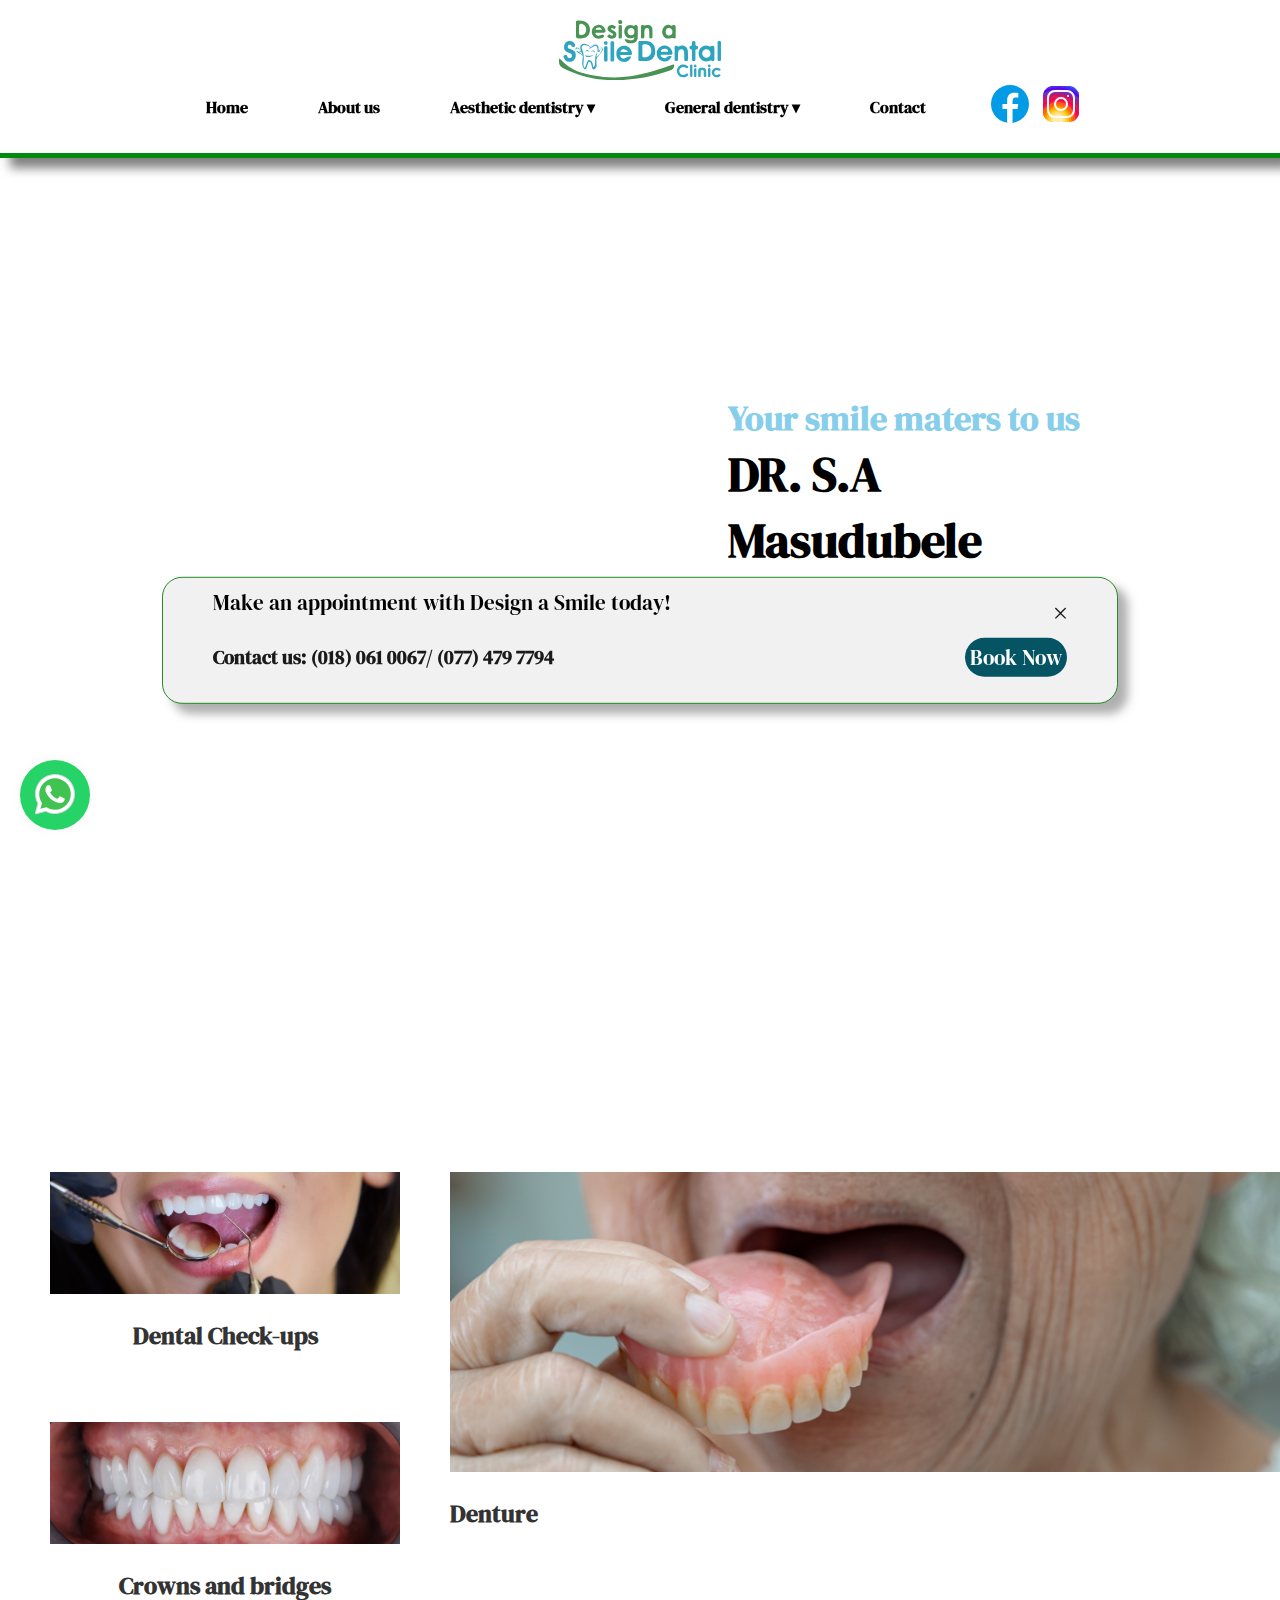
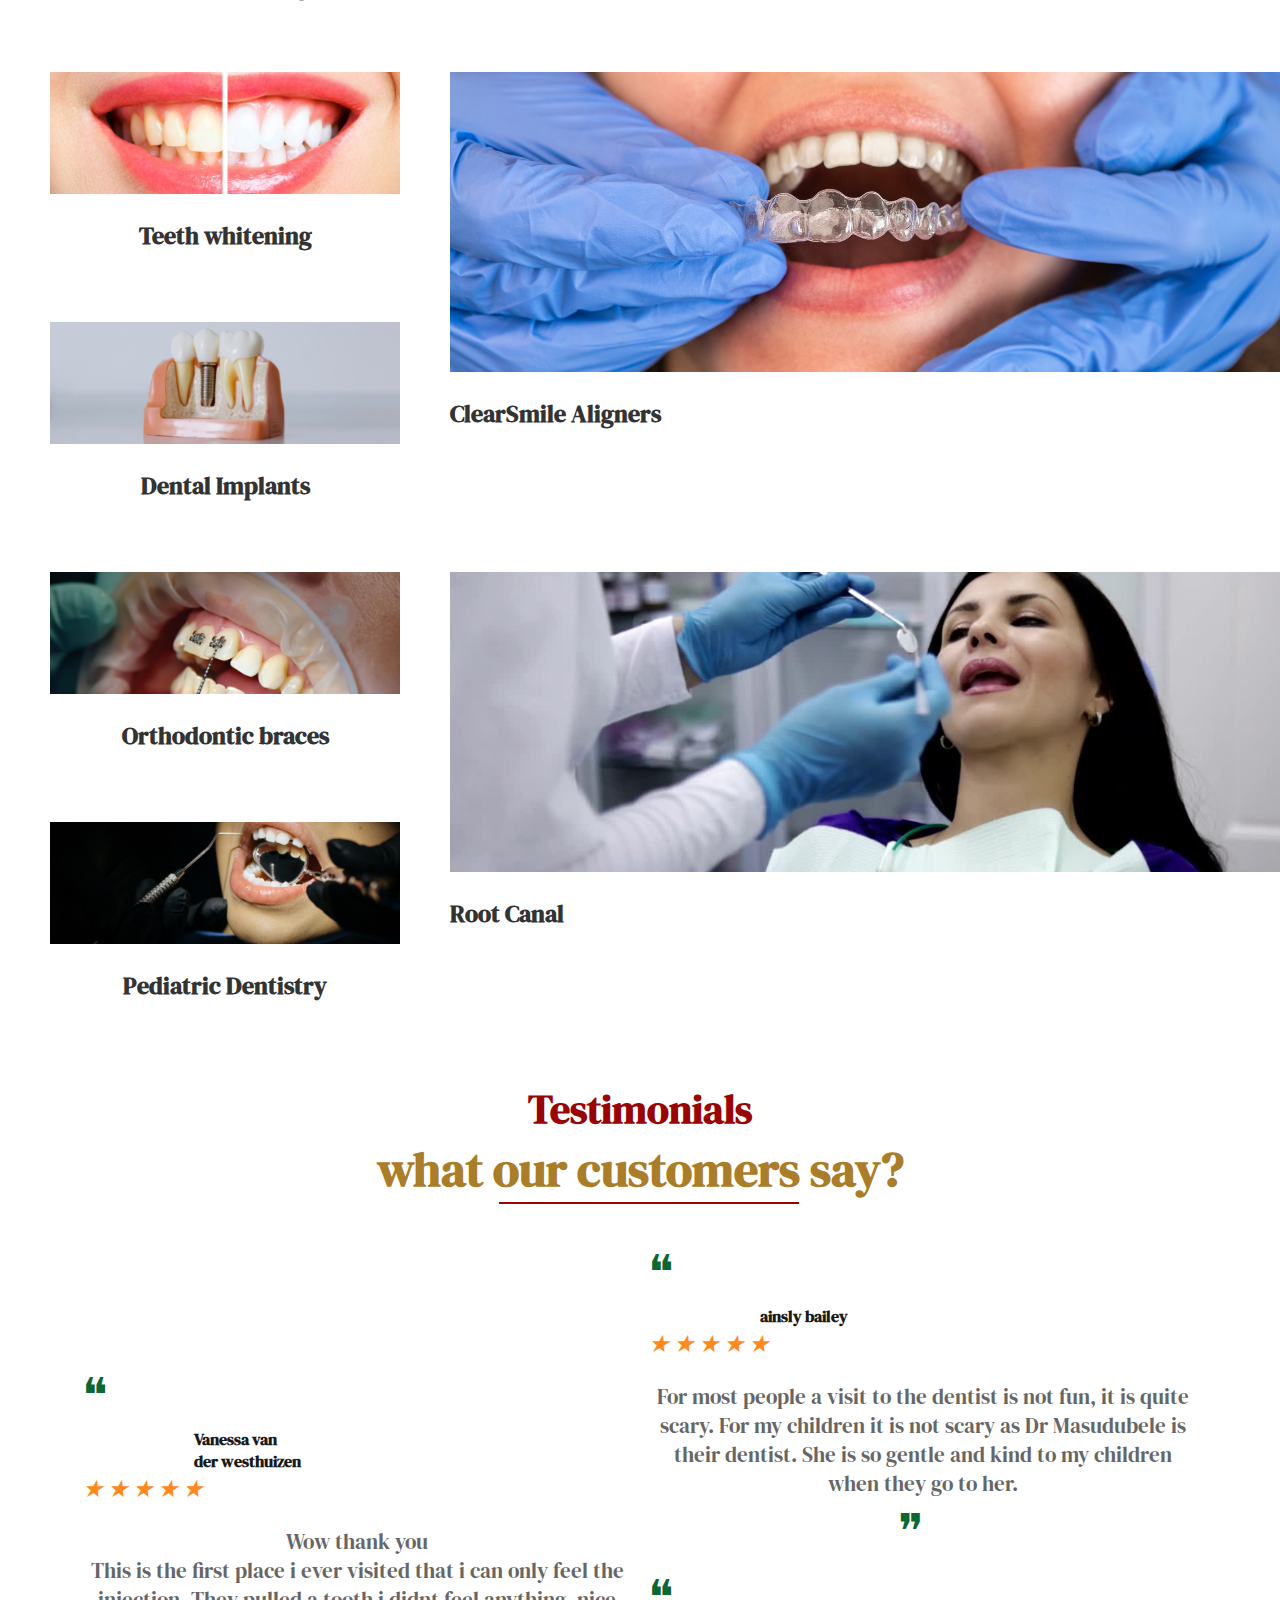
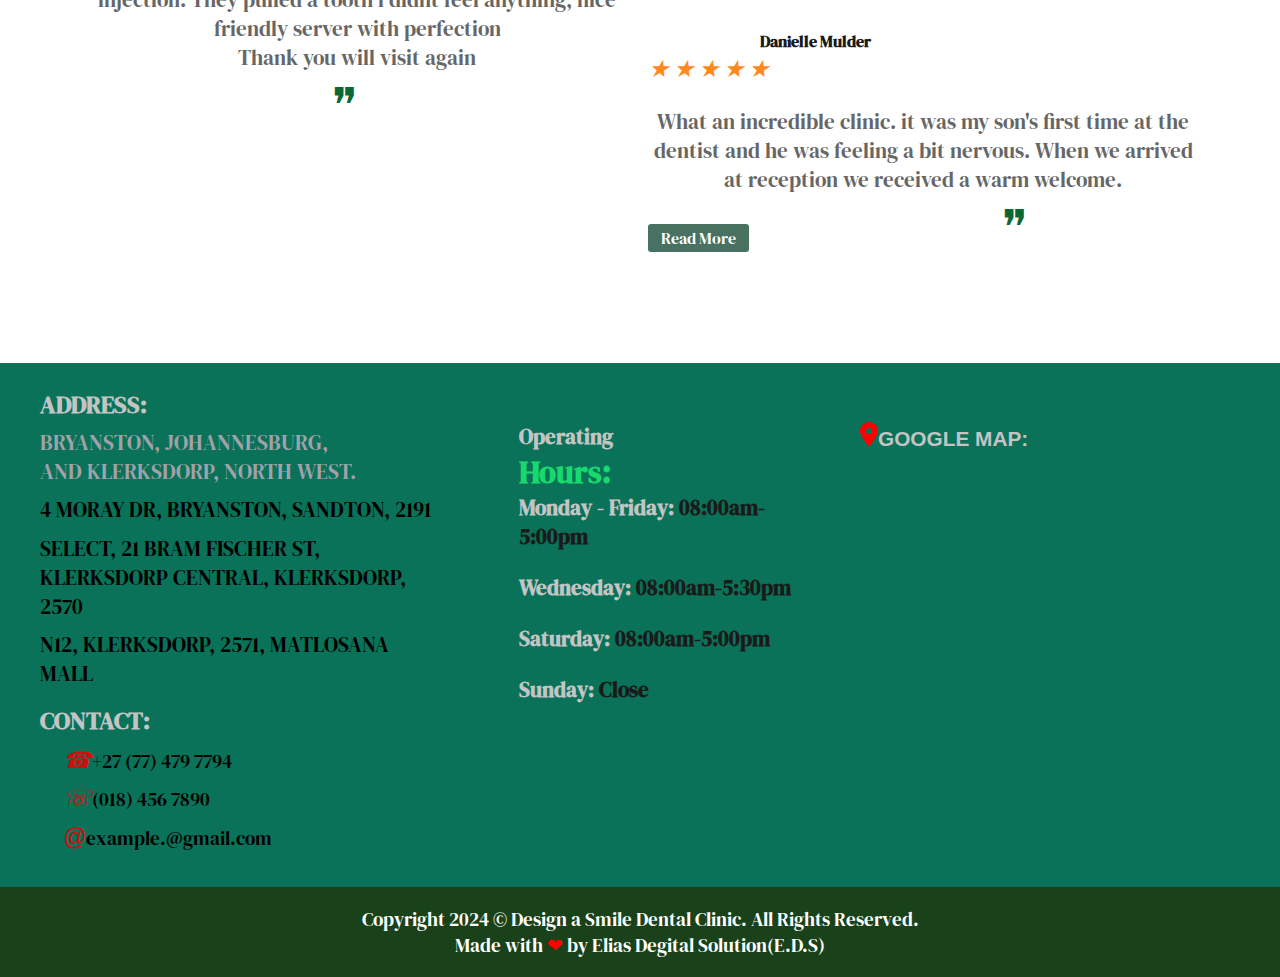
==== index.html @ e35211d1 "Add files via upload" ====
<!DOCTYPE html>
<html lang="en">
<head>
    <meta charset="UTF-8">
    <meta http-equiv="X-UA-Compatible" content="IE=edge">
    <meta name="viewport" content="width=device-width, initial-scale=1.0">
    <link rel="shortcut icon" href="images/faicon_files/unnamed_1_-removebg-preview.png" type="image/x-icon">
    <title>Design A Smile Dental</title>
    <link rel="stylesheet" href="style.css">
    <link rel="stylesheet" href="media.css">
    <link rel="stylesheet" href="https://unpkg.com/aos@next/dist/aos.css" />
</head>
<body>
    <header>
        <nav class="navbar">
            <div class="logo" id="logo">
            <img src="svg/Asset 3.svg" alt="Logo" />
            </div>
            <ul id="item">
                <li><a href="index.html">Home</a></li>
                <li><a href="About.html">About us</a></li>
                <li>
                    <a href="#">Aesthetic dentistry &#x25be</a>
                    <ul class="dropdown_menu">
                        <li><a href="Veneers.html">Veneers</a></li>
                        <li><a href="whitening.html">Tooth whitening</a></li>
                        <li><a href="implants.html">Dental implants</a></li>
                        <li><a href="braces.html">Orthodontic braces</a></li>
                        <li><a href="pediatric.html">Pediatric Dentistry</a></li>
                        <li><a href="Clear Alignment.html">Clear Alignment</a></li>
                    </ul>
                <li>
                    <a href="#">General dentistry &#x25be</a>
                    <ul class="drop_menu">
                        <li><a href="Dental Check-ups.html">Dental Check-ups</a></li>
                        <li><a href="Crowns and bridges.html">Crowns and bridges</a></li>
                        <li><a href="Root Canal.html">Root Canal</a></li>
                    </ul>
                </li>
                <li><a href="contact.html">Contact</a></li>
                <div class="icon">
                    <i><a href="https://www.facebook.com/share/15fAaQ22/?mibextid=wwXIfr"><svg xmlns="http://www.w3.org/2000/svg"  viewBox="0 0 48 48" width="48px" height="48px"><path fill="#039be5" d="M24 5A19 19 0 1 0 24 43A19 19 0 1 0 24 5Z"/><path fill="#fff" d="M26.572,29.036h4.917l0.772-4.995h-5.69v-2.73c0-2.075,0.678-3.915,2.619-3.915h3.119v-4.359c-0.548-0.074-1.707-0.236-3.897-0.236c-4.573,0-7.254,2.415-7.254,7.917v3.323h-4.701v4.995h4.701v13.729C22.089,42.905,23.032,43,24,43c0.875,0,1.729-0.08,2.572-0.194V29.036z" class="icon2"/></svg></a></i>
                    <i> <a href="https://www.instagram.com/design.a.smile?igsh=ajF2aGlrMGlieXY4&utm_source=qr"><svg xmlns="http://www.w3.org/2000/svg"  viewBox="0 0 48 48" width="48px" height="48px"><path fill="#304ffe" d="M41.67,13.48c-0.4,0.26-0.97,0.5-1.21,0.77c-0.09,0.09-0.14,0.19-0.12,0.29v1.03l-0.3,1.01l-0.3,1l-0.33,1.1 l-0.68,2.25l-0.66,2.22l-0.5,1.67c0,0.26-0.01,0.52-0.03,0.77c-0.07,0.96-0.27,1.88-0.59,2.74c-0.19,0.53-0.42,1.04-0.7,1.52 c-0.1,0.19-0.22,0.38-0.34,0.56c-0.4,0.63-0.88,1.21-1.41,1.72c-0.41,0.41-0.86,0.79-1.35,1.11c0,0,0,0-0.01,0 c-0.08,0.07-0.17,0.13-0.27,0.18c-0.31,0.21-0.64,0.39-0.98,0.55c-0.23,0.12-0.46,0.22-0.7,0.31c-0.05,0.03-0.11,0.05-0.16,0.07 c-0.57,0.27-1.23,0.45-1.89,0.54c-0.04,0.01-0.07,0.01-0.11,0.02c-0.4,0.07-0.79,0.13-1.19,0.16c-0.18,0.02-0.37,0.03-0.55,0.03 l-0.71-0.04l-3.42-0.18c0-0.01-0.01,0-0.01,0l-1.72-0.09c-0.13,0-0.27,0-0.4-0.01c-0.54-0.02-1.06-0.08-1.58-0.19 c-0.01,0-0.01,0-0.01,0c-0.95-0.18-1.86-0.5-2.71-0.93c-0.47-0.24-0.93-0.51-1.36-0.82c-0.18-0.13-0.35-0.27-0.52-0.42 c-0.48-0.4-0.91-0.83-1.31-1.27c-0.06-0.06-0.11-0.12-0.16-0.18c-0.06-0.06-0.12-0.13-0.17-0.19c-0.38-0.48-0.7-0.97-0.96-1.49 c-0.24-0.46-0.43-0.95-0.58-1.49c-0.06-0.19-0.11-0.37-0.15-0.57c-0.01-0.01-0.02-0.03-0.02-0.05c-0.1-0.41-0.19-0.84-0.24-1.27 c-0.06-0.33-0.09-0.66-0.09-1c-0.02-0.13-0.02-0.27-0.02-0.4l1.91-2.95l1.87-2.88l0.85-1.31l0.77-1.18l0.26-0.41v-1.03 c0.02-0.23,0.03-0.47,0.02-0.69c-0.01-0.7-0.15-1.38-0.38-2.03c-0.22-0.69-0.53-1.34-0.85-1.94c-0.38-0.69-0.78-1.31-1.11-1.87 C14,7.4,13.66,6.73,13.75,6.26C14.47,6.09,15.23,6,16,6h16c4.18,0,7.78,2.6,9.27,6.26C41.43,12.65,41.57,13.06,41.67,13.48z"/><path fill="#4928f4" d="M42,16v0.27l-1.38,0.8l-0.88,0.51l-0.97,0.56l-1.94,1.13l-1.9,1.1l-1.94,1.12l-0.77,0.45 c0,0.48-0.12,0.92-0.34,1.32c-0.31,0.58-0.83,1.06-1.49,1.47c-0.67,0.41-1.49,0.74-2.41,0.98c0,0,0-0.01-0.01,0 c-3.56,0.92-8.42,0.5-10.78-1.26c-0.66-0.49-1.12-1.09-1.32-1.78c-0.06-0.23-0.09-0.48-0.09-0.73v-7.19 c0.01-0.15-0.09-0.3-0.27-0.45c-0.54-0.43-1.81-0.84-3.23-1.25c-1.11-0.31-2.3-0.62-3.3-0.92c-0.79-0.24-1.46-0.48-1.86-0.71 c0.18-0.35,0.39-0.7,0.61-1.03c1.4-2.05,3.54-3.56,6.02-4.13C14.47,6.09,15.23,6,16,6h10.8c5.37,0.94,10.32,3.13,14.47,6.26 c0.16,0.39,0.3,0.8,0.4,1.22c0.18,0.66,0.29,1.34,0.32,2.05C42,15.68,42,15.84,42,16z"/><path fill="#6200ea" d="M42,16v4.41l-0.22,0.68l-0.75,2.33l-0.78,2.4l-0.41,1.28l-0.38,1.19l-0.37,1.13l-0.36,1.12l-0.19,0.59 l-0.25,0.78c0,0.76-0.02,1.43-0.07,2c-0.01,0.06-0.02,0.12-0.02,0.18c-0.06,0.53-0.14,0.98-0.27,1.36 c-0.01,0.06-0.03,0.12-0.05,0.17c-0.26,0.72-0.65,1.18-1.23,1.48c-0.14,0.08-0.3,0.14-0.47,0.2c-0.53,0.18-1.2,0.27-2.02,0.32 c-0.6,0.04-1.29,0.05-2.07,0.05H31.4l-1.19-0.05L30,37.61l-2.17-0.09l-2.2-0.09l-7.25-0.3l-1.88-0.08h-0.26 c-0.78-0.01-1.45-0.06-2.03-0.14c-0.84-0.13-1.49-0.35-1.98-0.68c-0.7-0.45-1.11-1.11-1.35-2.03c-0.06-0.22-0.11-0.45-0.14-0.7 c-0.1-0.58-0.15-1.25-0.18-2c0-0.15,0-0.3-0.01-0.46c-0.01-0.01,0-0.01,0-0.01v-0.58c-0.01-0.29-0.01-0.59-0.01-0.9l0.05-1.61 l0.03-1.15l0.04-1.34v-0.19l0.07-2.46l0.07-2.46l0.07-2.31l0.06-2.27l0.02-0.6c0-0.31-1.05-0.49-2.22-0.64 c-0.93-0.12-1.95-0.23-2.56-0.37c0.05-0.23,0.1-0.46,0.16-0.68c0.18-0.72,0.45-1.4,0.79-2.05c0.18-0.35,0.39-0.7,0.61-1.03 c2.16-0.95,4.41-1.69,6.76-2.17c2.06-0.43,4.21-0.66,6.43-0.66c7.36,0,14.16,2.49,19.54,6.69c0.52,0.4,1.03,0.83,1.53,1.28 C42,15.68,42,15.84,42,16z"/><path fill="#673ab7" d="M42,18.37v4.54l-0.55,1.06l-1.05,2.05l-0.56,1.08l-0.51,0.99l-0.22,0.43c0,0.31,0,0.61-0.02,0.9 c0,0.43-0.02,0.84-0.05,1.22c-0.04,0.45-0.1,0.86-0.16,1.24c-0.15,0.79-0.36,1.47-0.66,2.03c-0.04,0.07-0.08,0.14-0.12,0.2 c-0.11,0.18-0.24,0.35-0.38,0.51c-0.18,0.22-0.38,0.41-0.61,0.57c-0.34,0.26-0.74,0.47-1.2,0.63c-0.57,0.21-1.23,0.35-2.01,0.43 c-0.51,0.05-1.07,0.08-1.68,0.08l-0.42,0.02l-2.08,0.12h-0.01L27.5,36.6l-2.25,0.13l-3.1,0.18l-3.77,0.22l-0.55,0.03 c-0.51,0-0.99-0.03-1.45-0.09c-0.05-0.01-0.09-0.02-0.14-0.02c-0.68-0.11-1.3-0.29-1.86-0.54c-0.68-0.3-1.27-0.7-1.77-1.18 c-0.44-0.43-0.82-0.92-1.13-1.47c-0.07-0.13-0.14-0.25-0.2-0.39c-0.3-0.59-0.54-1.25-0.72-1.97c-0.03-0.12-0.06-0.25-0.08-0.38 c-0.06-0.23-0.11-0.47-0.14-0.72c-0.11-0.64-0.17-1.32-0.2-2.03v-0.01c-0.01-0.29-0.02-0.57-0.02-0.87l-0.49-1.17l-0.07-0.18 L9.5,25.99L8.75,24.2l-0.12-0.29l-0.72-1.73l-0.8-1.93c0,0,0,0-0.01,0L6.29,18.3L6,17.59V16c0-0.63,0.06-1.25,0.17-1.85 c0.05-0.23,0.1-0.46,0.16-0.68c0.85-0.49,1.74-0.94,2.65-1.34c2.08-0.93,4.31-1.62,6.62-2.04c1.72-0.31,3.51-0.48,5.32-0.48 c7.31,0,13.94,2.65,19.12,6.97c0.2,0.16,0.39,0.32,0.58,0.49C41.09,17.48,41.55,17.91,42,18.37z"/><path fill="#8e24aa" d="M42,21.35v5.14l-0.57,1.19l-1.08,2.25l-0.01,0.03c0,0.43-0.02,0.82-0.05,1.17c-0.1,1.15-0.38,1.88-0.84,2.33 c-0.33,0.34-0.74,0.53-1.25,0.63c-0.03,0.01-0.07,0.01-0.1,0.02c-0.16,0.03-0.33,0.05-0.51,0.05c-0.62,0.06-1.35,0.02-2.19-0.04 c-0.09,0-0.19-0.01-0.29-0.02c-0.61-0.04-1.26-0.08-1.98-0.11c-0.39-0.01-0.8-0.02-1.22-0.02h-0.02l-1.01,0.08h-0.01l-2.27,0.16 l-2.59,0.2l-0.38,0.03l-3.03,0.22l-1.57,0.12l-1.55,0.11c-0.27,0-0.53,0-0.79-0.01c0,0-0.01-0.01-0.01,0 c-1.13-0.02-2.14-0.09-3.04-0.26c-0.83-0.14-1.56-0.36-2.18-0.69c-0.64-0.31-1.17-0.75-1.6-1.31c-0.41-0.55-0.71-1.24-0.9-2.07 c0-0.01,0-0.01,0-0.01c-0.14-0.67-0.22-1.45-0.22-2.33l-0.15-0.27L9.7,26.35l-0.13-0.22L9.5,25.99l-0.93-1.65l-0.46-0.83 l-0.58-1.03l-1-1.79L6,19.75v-3.68c0.88-0.58,1.79-1.09,2.73-1.55c1.14-0.58,2.32-1.07,3.55-1.47c1.34-0.44,2.74-0.79,4.17-1.02 c1.45-0.24,2.94-0.36,4.47-0.36c6.8,0,13.04,2.43,17.85,6.47c0.22,0.17,0.43,0.36,0.64,0.54c0.84,0.75,1.64,1.56,2.37,2.41 C41.86,21.18,41.94,21.26,42,21.35z"/><path fill="#c2185b" d="M42,24.71v7.23c-0.24-0.14-0.57-0.31-0.98-0.49c-0.22-0.11-0.47-0.22-0.73-0.32 c-0.38-0.17-0.79-0.33-1.25-0.49c-0.1-0.04-0.2-0.07-0.31-0.1c-0.18-0.07-0.37-0.13-0.56-0.19c-0.59-0.18-1.24-0.35-1.92-0.5 c-0.26-0.05-0.53-0.1-0.8-0.14c-0.87-0.15-1.8-0.24-2.77-0.25c-0.08-0.01-0.17-0.01-0.25-0.01l-2.57,0.02l-3.5,0.02h-0.01 l-7.49,0.06c-2.38,0-3.84,0.57-4.72,0.8c0,0-0.01,0-0.01,0.01c-0.93,0.24-1.22,0.09-1.3-1.54c-0.02-0.45-0.03-1.03-0.03-1.74 l-0.56-0.43l-0.98-0.74l-0.6-0.46l-0.12-0.09L8.88,24.1l-0.25-0.19l-0.52-0.4l-0.96-0.72L6,21.91v-3.4 c0.1-0.08,0.19-0.15,0.29-0.21c1.45-1,3-1.85,4.64-2.54c1.46-0.62,3-1.11,4.58-1.46c0.43-0.09,0.87-0.18,1.32-0.24 c1.33-0.23,2.7-0.34,4.09-0.34c6.01,0,11.53,2.09,15.91,5.55c0.66,0.52,1.3,1.07,1.9,1.66c0.82,0.78,1.59,1.61,2.3,2.49 c0.14,0.18,0.28,0.36,0.42,0.55C41.64,24.21,41.82,24.46,42,24.71z"/><path fill="#d81b60" d="M42,28.72V32c0,0.65-0.06,1.29-0.18,1.91c-0.18,0.92-0.49,1.8-0.91,2.62c-0.22,0.05-0.47,0.05-0.75,0.01 c-0.63-0.11-1.37-0.44-2.17-0.87c-0.04-0.01-0.08-0.03-0.11-0.05c-0.25-0.13-0.51-0.27-0.77-0.43c-0.53-0.29-1.09-0.61-1.65-0.91 c-0.12-0.06-0.24-0.12-0.35-0.18c-0.64-0.33-1.3-0.63-1.96-0.86c0,0,0,0-0.01,0c-0.14-0.05-0.29-0.1-0.44-0.14 c-0.57-0.16-1.15-0.26-1.71-0.26l-1.1-0.32l-4.87-1.41c0,0,0,0-0.01,0l-2.99-0.87h-0.01l-1.3-0.38c-3.76,0-6.07,1.6-7.19,0.99 c-0.44-0.23-0.7-0.81-0.79-1.95c-0.03-0.32-0.04-0.68-0.04-1.1l-1.17-0.57l-0.05-0.02h-0.01l-0.84-0.42L9.7,26.35l-0.07-0.03 l-0.17-0.09L7.5,25.28L6,24.55v-3.43c0.17-0.15,0.35-0.29,0.53-0.43c0.19-0.15,0.38-0.29,0.57-0.44c0.01,0,0.01,0,0.01,0 c1.18-0.85,2.43-1.6,3.76-2.22c1.55-0.74,3.2-1.31,4.91-1.68c0.25-0.06,0.51-0.12,0.77-0.16c1.42-0.27,2.88-0.41,4.37-0.41 c5.27,0,10.11,1.71,14.01,4.59c1.13,0.84,2.18,1.77,3.14,2.78c0.79,0.83,1.52,1.73,2.18,2.67c0.05,0.07,0.1,0.14,0.15,0.2 c0.37,0.54,0.71,1.09,1.03,1.66C41.64,28.02,41.82,28.37,42,28.72z"/><path fill="#f50057" d="M41.82,33.91c-0.18,0.92-0.49,1.8-0.91,2.62c-0.19,0.37-0.4,0.72-0.63,1.06c-0.14,0.21-0.29,0.41-0.44,0.6 c-0.36-0.14-0.89-0.34-1.54-0.56c0,0,0,0,0-0.01c-0.49-0.17-1.05-0.35-1.65-0.52c-0.17-0.05-0.34-0.1-0.52-0.15 c-0.71-0.19-1.45-0.36-2.17-0.46c-0.6-0.1-1.19-0.16-1.74-0.16l-0.46-0.13h-0.01l-2.42-0.7l-1.49-0.43l-1.66-0.48h-0.01l-0.54-0.15 l-6.53-1.88l-1.88-0.54l-1.4-0.33l-2.28-0.54l-0.28-0.07c0,0,0,0-0.01,0l-2.29-0.53c0-0.01,0-0.01,0-0.01l-0.41-0.09l-0.21-0.05 l-1.67-0.39l-0.19-0.05l-1.42-1.17L6,27.9v-4.08c0.37-0.36,0.75-0.7,1.15-1.03c0.12-0.11,0.25-0.21,0.38-0.31 c0.12-0.1,0.25-0.2,0.38-0.3c0.91-0.69,1.87-1.31,2.89-1.84c1.3-0.7,2.68-1.26,4.13-1.66c0.28-0.09,0.56-0.17,0.85-0.23 c1.64-0.41,3.36-0.62,5.14-0.62c4.47,0,8.63,1.35,12.07,3.66c1.71,1.15,3.25,2.53,4.55,4.1c0.66,0.79,1.26,1.62,1.79,2.5 c0.05,0.07,0.09,0.13,0.13,0.2c0.32,0.53,0.62,1.08,0.89,1.64c0.25,0.5,0.47,1,0.67,1.52C41.34,32.25,41.6,33.07,41.82,33.91z"/><path fill="#ff1744" d="M40.28,37.59c-0.14,0.21-0.29,0.41-0.44,0.6c-0.44,0.55-0.92,1.05-1.46,1.49c-0.47,0.39-0.97,0.74-1.5,1.04 c-0.2-0.05-0.4-0.11-0.61-0.19c-0.66-0.23-1.35-0.61-1.99-1.01c-0.96-0.61-1.79-1.27-2.16-1.57c-0.14-0.12-0.21-0.18-0.21-0.18 l-1.7-0.15L30,37.6l-2.2-0.19l-2.28-0.2l-3.37-0.3l-5.34-0.47l-0.02-0.01l-1.88-0.91l-1.9-0.92l-1.53-0.74l-0.33-0.16l-0.41-0.2 l-1.42-0.69L7.43,31.9l-0.59-0.29L6,31.35v-4.47c0.47-0.56,0.97-1.09,1.5-1.6c0.34-0.32,0.7-0.64,1.07-0.94 c0.06-0.05,0.12-0.1,0.18-0.14c0.04-0.05,0.09-0.08,0.13-0.1c0.59-0.48,1.21-0.91,1.85-1.3c0.74-0.47,1.52-0.89,2.33-1.24 c0.87-0.39,1.78-0.72,2.72-0.97c1.63-0.46,3.36-0.7,5.14-0.7c4.08,0,7.85,1.24,10.96,3.37c1.99,1.36,3.71,3.08,5.07,5.07 c0.45,0.64,0.85,1.32,1.22,2.02c0.13,0.26,0.26,0.52,0.37,0.78c0.12,0.25,0.23,0.5,0.34,0.75c0.21,0.52,0.4,1.04,0.57,1.58 c0.32,1,0.56,2.02,0.71,3.08C40.21,36.89,40.25,37.24,40.28,37.59z"/><path fill="#ff5722" d="M38.39,39.42c0,0.08,0,0.17-0.01,0.26c-0.47,0.39-0.97,0.74-1.5,1.04c-0.22,0.12-0.44,0.24-0.67,0.34 c-0.23,0.11-0.46,0.21-0.7,0.3c-0.34-0.18-0.8-0.4-1.29-0.61c-0.69-0.31-1.44-0.59-2.02-0.68c-0.14-0.03-0.27-0.04-0.39-0.04 l-1.64-0.21h-0.02l-2.04-0.27l-2.06-0.27l-0.96-0.12l-7.56-0.98c-0.49,0-1.01-0.03-1.55-0.1c-0.66-0.06-1.35-0.16-2.04-0.3 c-0.68-0.12-1.37-0.28-2.03-0.45c-0.69-0.16-1.37-0.35-2-0.53c-0.73-0.22-1.41-0.43-1.98-0.62c-0.47-0.15-0.87-0.29-1.18-0.4 c-0.18-0.43-0.33-0.88-0.44-1.34C6.1,33.66,6,32.84,6,32v-1.67c0.32-0.53,0.67-1.05,1.06-1.54c0.71-0.94,1.52-1.8,2.4-2.56 c0.03-0.04,0.07-0.07,0.1-0.09l0.01-0.01c0.31-0.28,0.63-0.53,0.97-0.77c0.04-0.04,0.08-0.07,0.12-0.1 c0.16-0.12,0.33-0.24,0.51-0.35c1.43-0.97,3.01-1.73,4.7-2.24c1.6-0.48,3.29-0.73,5.05-0.73c3.49,0,6.75,1.03,9.47,2.79 c2.01,1.29,3.74,2.99,5.06,4.98c0.16,0.23,0.31,0.46,0.46,0.7c0.69,1.17,1.26,2.43,1.68,3.75c0.05,0.15,0.09,0.3,0.13,0.46 c0.08,0.27,0.15,0.55,0.21,0.83c0.02,0.07,0.04,0.14,0.06,0.22c0.14,0.63,0.24,1.29,0.31,1.95c0,0.01,0,0.01,0,0.01 C38.36,38.22,38.39,38.82,38.39,39.42z"/><path fill="#ff6f00" d="M36.33,39.42c0,0.35-0.02,0.73-0.06,1.11c-0.02,0.18-0.04,0.36-0.06,0.53c-0.23,0.11-0.46,0.21-0.7,0.3 c-0.45,0.17-0.91,0.31-1.38,0.41c-0.32,0.07-0.65,0.13-0.98,0.16h-0.01c-0.31-0.19-0.67-0.42-1.04-0.68 c-0.67-0.47-1.37-1-1.93-1.43c-0.01-0.01-0.01-0.01-0.02-0.02c-0.59-0.45-1.01-0.79-1.01-0.79l-1.06,0.04l-2.04,0.07l-0.95,0.04 l-3.82,0.14l-3.23,0.12c-0.21,0.01-0.46,0.01-0.77,0h-0.01c-0.42-0.01-0.92-0.04-1.47-0.09c-0.64-0.05-1.34-0.11-2.05-0.18 c-0.69-0.08-1.39-0.16-2.06-0.24c-0.74-0.08-1.44-0.17-2.04-0.25c-0.47-0.06-0.88-0.11-1.21-0.15c-0.28-0.32-0.53-0.65-0.77-1.01 c-0.36-0.54-0.67-1.11-0.91-1.72c-0.18-0.43-0.33-0.88-0.44-1.34c0.29-0.89,0.67-1.73,1.12-2.54c0.36-0.66,0.78-1.29,1.24-1.89 c0.45-0.59,0.94-1.14,1.47-1.64v-0.01c0.15-0.15,0.3-0.29,0.45-0.42c0.28-0.26,0.57-0.5,0.87-0.73h0.01 c0.01-0.02,0.02-0.02,0.03-0.03c0.24-0.19,0.49-0.36,0.74-0.53c1.48-1.01,3.15-1.76,4.95-2.2c1.19-0.29,2.44-0.45,3.73-0.45 c2.54,0,4.94,0.61,7.05,1.71h0.01c1.81,0.93,3.41,2.21,4.7,3.75c0.71,0.82,1.32,1.72,1.82,2.67c0.35,0.64,0.65,1.31,0.9,1.99 c0.02,0.06,0.04,0.11,0.06,0.16c0.17,0.5,0.32,1.02,0.45,1.54c0.09,0.37,0.16,0.75,0.22,1.13c0.02,0.12,0.04,0.23,0.05,0.35 C36.28,37.99,36.33,38.7,36.33,39.42z"/><path fill="#ff9800" d="M34.28,39.42v0.1c0,0.34-0.03,0.77-0.06,1.23c-0.03,0.34-0.06,0.69-0.09,1.02c-0.32,0.07-0.65,0.13-0.98,0.16 h-0.01C32.76,41.98,32.39,42,32,42h-1.75l-0.38-0.11l-1.97-0.6l-2-0.6l-4.63-1.39l-2-0.6c0,0-0.83,0.33-2,0.72h-0.01 c-0.45,0.15-0.94,0.31-1.46,0.47c-0.65,0.19-1.34,0.38-2.02,0.53c-0.7,0.16-1.39,0.28-2.01,0.33c-0.19,0.02-0.38,0.03-0.55,0.03 c-0.56-0.31-1.1-0.68-1.59-1.09c-0.43-0.36-0.83-0.75-1.2-1.18c-0.28-0.32-0.53-0.65-0.77-1.01c0.07-0.45,0.15-0.89,0.27-1.32 c0.3-1.19,0.77-2.33,1.39-3.37c0.34-0.59,0.72-1.16,1.16-1.69c0.01-0.03,0.04-0.06,0.07-0.08c-0.01-0.01,0-0.01,0-0.01 c0.13-0.17,0.27-0.33,0.41-0.48c0-0.01,0-0.01,0-0.01c0.41-0.44,0.83-0.86,1.29-1.25c0.16-0.13,0.31-0.26,0.48-0.39 c0.03-0.03,0.06-0.05,0.1-0.08c2.25-1.72,5.06-2.76,8.09-2.76c3.44,0,6.57,1.29,8.94,3.41c1.14,1.03,2.11,2.26,2.84,3.63 c0.06,0.1,0.12,0.21,0.17,0.32c0.09,0.18,0.18,0.37,0.26,0.57c0.33,0.72,0.59,1.48,0.77,2.26c0.02,0.08,0.04,0.16,0.06,0.24 c0.08,0.37,0.15,0.75,0.2,1.13C34.24,38.21,34.28,38.81,34.28,39.42z"/><path fill="#ffc107" d="M32.22,39.42c0,0.2-0.01,0.42-0.02,0.65c-0.02,0.37-0.05,0.77-0.1,1.18c-0.02,0.25-0.06,0.5-0.1,0.75h-5.48 l-1.06-0.17l-4.14-0.66l-0.59-0.09l-1.35-0.22c-0.59,0-1.87,0.26-3.22,0.51c-0.71,0.13-1.43,0.27-2.08,0.36 c-0.08,0.01-0.16,0.02-0.23,0.03h-0.01c-0.7-0.15-1.38-0.38-2.02-0.68c-0.2-0.09-0.4-0.19-0.6-0.3c-0.56-0.31-1.1-0.68-1.59-1.09 c-0.01-0.12-0.02-0.22-0.02-0.27c0-0.26,0.01-0.51,0.03-0.76c0.04-0.64,0.13-1.26,0.27-1.86c0.22-0.91,0.54-1.79,0.97-2.6 c0.08-0.17,0.17-0.34,0.27-0.5c0.04-0.08,0.09-0.15,0.13-0.23c0.18-0.29,0.38-0.57,0.58-0.85c0.42-0.55,0.89-1.07,1.39-1.54 c0.01,0,0.01,0,0.01,0c0.04-0.04,0.08-0.08,0.12-0.11c0.05-0.04,0.09-0.09,0.14-0.12c0.2-0.18,0.4-0.34,0.61-0.49 c0-0.01,0.01-0.01,0.01-0.01c1.89-1.41,4.23-2.24,6.78-2.24c1.98,0,3.82,0.5,5.43,1.38h0.01c1.38,0.76,2.58,1.79,3.53,3.03 c0.37,0.48,0.7,0.99,0.98,1.53h0.01c0.05,0.1,0.1,0.2,0.15,0.3c0.3,0.59,0.54,1.21,0.72,1.85h0.01c0.01,0.05,0.03,0.1,0.04,0.15 c0.12,0.43,0.22,0.87,0.29,1.32c0.01,0.09,0.02,0.19,0.03,0.28C32.19,38.43,32.22,38.92,32.22,39.42z"/><path fill="#ffd54f" d="M30.17,39.31c0,0.16,0,0.33-0.02,0.49v0.01c0,0.01,0,0.01,0,0.01c-0.02,0.72-0.12,1.43-0.28,2.07 c0,0.04-0.01,0.07-0.03,0.11h-4.67l-3.85-0.83l-0.51-0.11l-0.08,0.02l-4.27,0.88L16.27,42H16c-0.64,0-1.27-0.06-1.88-0.18 c-0.09-0.02-0.18-0.04-0.27-0.06h-0.01c-0.7-0.15-1.38-0.38-2.02-0.68c-0.02-0.11-0.04-0.22-0.05-0.33 c-0.07-0.43-0.1-0.88-0.1-1.33c0-0.17,0-0.34,0.01-0.51c0.03-0.54,0.11-1.07,0.23-1.58c0.08-0.38,0.19-0.75,0.32-1.1 c0.11-0.31,0.24-0.61,0.38-0.9c0.12-0.25,0.26-0.49,0.4-0.73c0.14-0.23,0.29-0.45,0.45-0.67c0.4-0.55,0.87-1.06,1.39-1.51 c0.3-0.26,0.63-0.51,0.97-0.73c1.46-0.96,3.21-1.52,5.1-1.52c0.37,0,0.73,0.02,1.08,0.07h0.02c1.07,0.12,2.07,0.42,2.99,0.87 c0.01,0,0.01,0,0.01,0c1.45,0.71,2.68,1.78,3.58,3.1c0.15,0.22,0.3,0.46,0.43,0.7c0.11,0.19,0.21,0.39,0.3,0.59 c0.14,0.31,0.27,0.64,0.38,0.97h0.01c0.11,0.37,0.21,0.74,0.28,1.13v0.01C30.11,38.16,30.17,38.73,30.17,39.31z"/><path fill="#ffe082" d="M28.11,39.52v0.03c0,0.59-0.07,1.17-0.21,1.74c-0.05,0.24-0.12,0.48-0.21,0.71h-4.48l-2.29-0.63L18.63,42H16 c-0.64,0-1.27-0.06-1.88-0.18c-0.02-0.03-0.03-0.06-0.04-0.09c-0.14-0.43-0.25-0.86-0.3-1.31c-0.04-0.29-0.06-0.59-0.06-0.9 c0-0.12,0-0.25,0.02-0.37c0.01-0.47,0.08-0.93,0.2-1.37c0.06-0.3,0.15-0.59,0.27-0.87c0.04-0.14,0.1-0.27,0.17-0.4 c0.15-0.34,0.33-0.67,0.53-0.99c0.22-0.32,0.46-0.62,0.73-0.9c0.32-0.36,0.68-0.69,1.09-0.96c0.7-0.51,1.5-0.89,2.37-1.1 c0.58-0.16,1.19-0.24,1.82-0.24c2,0,3.79,0.8,5.09,2.09c0.05,0.05,0.11,0.11,0.16,0.18h0.01c0.14,0.15,0.27,0.3,0.4,0.47 c0.37,0.47,0.68,0.98,0.92,1.54c0.12,0.26,0.22,0.53,0.3,0.81c0.01,0.04,0.02,0.07,0.03,0.11c0.14,0.49,0.23,1,0.25,1.53 C28.1,39.2,28.11,39.36,28.11,39.52z"/><path fill="#ffecb3" d="M26.06,39.52c0,0.41-0.05,0.8-0.16,1.17c-0.1,0.4-0.25,0.78-0.44,1.14c-0.03,0.06-0.1,0.17-0.1,0.17h-8.88 c-0.01-0.01-0.02-0.03-0.02-0.04c-0.12-0.19-0.22-0.38-0.3-0.59c-0.2-0.46-0.32-0.96-0.36-1.48c-0.02-0.12-0.02-0.25-0.02-0.37 c0-0.06,0-0.13,0.01-0.19c0.01-0.44,0.07-0.86,0.19-1.25c0.1-0.36,0.23-0.69,0.4-1.01c0,0,0.01-0.01,0.01-0.02 c0.12-0.21,0.25-0.42,0.4-0.62c0.49-0.66,1.14-1.2,1.89-1.55c0.01,0,0.01,0,0.01,0c0.24-0.12,0.49-0.22,0.75-0.29c0,0,0,0,0.01,0 c0.46-0.14,0.96-0.21,1.47-0.21c0.59,0,1.16,0.09,1.68,0.28c0.19,0.05,0.37,0.13,0.55,0.22c0,0,0,0,0.01,0 c0.86,0.41,1.59,1.05,2.09,1.85c0.1,0.15,0.19,0.31,0.27,0.48c0.04,0.07,0.08,0.15,0.11,0.22c0.23,0.52,0.37,1.09,0.41,1.69 c0.01,0.05,0.01,0.1,0.01,0.16C26.06,39.36,26.06,39.44,26.06,39.52z"/><g><path fill="none" stroke="#fff" stroke-linecap="round" stroke-linejoin="round" stroke-miterlimit="10" stroke-width="2" d="M30,11H18c-3.9,0-7,3.1-7,7v12c0,3.9,3.1,7,7,7h12c3.9,0,7-3.1,7-7V18C37,14.1,33.9,11,30,11z"/><circle cx="31" cy="16" r="1" fill="#fff"/></g><g><circle cx="24" cy="24" r="6" fill="none" stroke="#fff" stroke-linecap="round" stroke-linejoin="round" stroke-miterlimit="10" stroke-width="2" class="icon3"/></g></svg></a></i>
                </div>
            </ul>
            <i id="bar"><svg xmlns="http://www.w3.org/2000/svg" height="32px" viewBox="0 -960 960 960" width="32px" fill="#none"><path d="M120-240v-80h720v80H120Zm0-200v-80h720v80H120Zm0-200v-80h720v80H120Z"/></svg></i>
        </nav>
    </header>

    <div class="back">
        <video autoplay loop muted plays-inline class="back-view" src="images/VID-20241209-WA0030.mp4"></video>
        <!--<div class="overlay"></div>-->
    </div>

    <div class="mid">
        <!--<p>Get a chance to Smile once again</p>-->
        <h2>Your smile maters to us</h2>
        <p>DR. S.A <br> Masudubele</p>
        <button style="color: #fff;"><span class="cover"></span>Book Now</button>
    </div>

    <div class="intro">
        <div class="smile-info" data-aos="fade-up">
            <h1>Design a smile dental clinic</h1>
            <hr>
            <div class="flex">
                <p>Welcome to our world of smile. 
                    where we believe that excellent 
                    oral health is key to overall well-being. 
                    <br>
                    <br>
                    We are committed to and dedicated 
                    to providing exceptional dental care,
                    prioritizing excellence and patient 
                    comfort</p>
                    <img src="images/Team/testimonial-image-1.webp" alt="doctor">
                </div>
        </div>
    </div>

    <section>
        <div class="service-container">
            <div class="service_flex-one">
                <div class="service-card">
                    <a href="Dental Check-ups.html">
                        <img src="images/design a smile website images/1.png" alt="Service 1">
                    </a>
                    <div class="member-info">
                        <div class="name">Dental Check-ups</div>
                    </div>
                </div>
                <div class="service-card">
                    <a href="Crowns and bridges.html">
                        <img src="images/design a smile website images/5.png" alt="Service 2">
                    </a>
                    <div class="member-info">
                        <div class="name">Crowns and bridges</div>
                    </div>
                </div>
                </div>
                <div class="service_block-two">
                <div class="service-card1">
                    <a href="Dentures.html">
                        <img src="images/design a smile website images/18.png" alt="Service 3">
                    </a>
                    <div class="member-info">
                        <div class="name">Denture</div>
                    </div>
                </div>
            </div>  
            </div>
        <div class="service-container">
            <div class="service_flex-one">
                <div class="service-card">
                    <a href="whitening.html">
                        <img src="images/design a smile website images/14.png" alt="Service 1">
                    </a>
                    <div class="member-info">
                        <div class="name">Teeth whitening</div>
                    </div>
                </div>
                <div class="service-card">
                    <a href="implants.html">
                        <img src="images/design a smile website images/7.png" alt="Service 2">
                    </a>
                    <div class="member-info">
                        <div class="name">Dental Implants</div>
                    </div>
                </div>
            </div>
            <div class="service_block-two">
                <div class="service-card1">
                    <a href="Clear Alignment.html">
                        <img src="images/design a smile website images/6.png" alt="Service 3">
                    </a>
                    <div class="member-info">
                        <div class="name">ClearSmile Aligners</div>
                    </div>
                </div>
            </div>
        </div>
        <div class="service-container">  
            <div class="service_flex-one">
                <div class="service-card">
                    <a href="braces.html">
                        <img src="images/design a smile website images/13.png" alt="Service 2">
                    </a>
                    <div class="member-info">
                        <div class="name">Orthodontic braces</div>
                    </div>
                
                </div>
                <div class="service-card">
                    <a href="pediatric.html">
                        <img src="images/design a smile website images/2.png" alt="Service 3">
                    </a>
                    <div class="member-info">
                        <div class="name">Pediatric Dentistry</div>
                    </div>
                </div>
            </div>
            <div class="service_block-two">
                <div class="service-card1">
                    <a href="Root Canal.html">
                        <img src="images/design a smile website images/19.png" alt="Service 1">
                    </a>
                    <div class="member-info">
                        <div class="name">Root Canal</div>
                    </div>
                </div>
            </div>  
        </div>
    </section>

    <div class="text-comment">
        <div class="customers">
            <h3>Testimonials</h3>
            <h2>what our customers say?</h2>
            <hr>
            <div class="comment-container">
                <div class="comment_one">
                    <div class="comments-info">
                        <div class="comment-name">
                            <a class="one-comma">&#10077</a>
                            <h4>Vanessa van <br> der westhuizen</h4>
                            <i class="star">&#9733</i>
                            <i class="star">&#9733</i>
                            <i class="star">&#9733</i>
                            <i class="star">&#9733</i>
                            <i class="star">&#9733</i>
                        </div>
                        <br>
                        <p>Wow thank you <br> This is the first place i ever visited that i can only feel the injection. They pulled a tooth i didnt feel anything, nice friendly server with perfection
                        <br>
                        Thank you will visit again</p>
                            <a class="two-comma" >&#10078</a>
                    </div>
                </div>
                <div class="comment_two">
                    <div class="comments-info">
                        <div class="comment-name">
                            <a class="one-comma">&#10077</a>
                            <h4>ainsly bailey</h4>
                            <i class="star">&#9733</i>
                            <i class="star">&#9733</i>
                            <i class="star">&#9733</i>
                            <i class="star">&#9733</i>
                            <i class="star">&#9733</i>
                        </div>
                        <br>
                        <p>For most people a visit to the dentist is not fun, it is quite scary. For my children it is not scary as Dr Masudubele is their dentist. She is so gentle and kind to my children when they go to her. </p>
                            <a class="two-comma" >&#10078</a>
                    </div>
                    <div class="comments-info">
                        <div class="comment-name">
                            <a class="one-comma">&#10077</a>
                            <h4>Danielle Mulder </h4>
                            <i class="star">&#9733</i>
                            <i class="star">&#9733</i>
                            <i class="star">&#9733</i>
                            <i class="star">&#9733</i>
                            <i class="star">&#9733</i>
                        </div>
                        <br>
                        <p>What an incredible clinic. it was my son's first time at the dentist and he was feeling a bit nervous. When we arrived at reception we received a warm welcome. </p> 
                        <input type="checkbox" name="" id="cm">
                            <div class="comment_more">
                                <p>Dr Annie Masudubele was absolutely fantastic at explaining what a dentist is and what her role is as well as the difference between big and small teeth to my son. She also explained each step of the way, why and what she was going to do. Kaden was so excied after that visit, despite having a tooth pulled, that he could not wait to tell his brother and sister about his visit. Thank you so musch Dr Masudubele for an INCREDIBLE first visit. We will definitely be seeing you again.</p>
                            <label for="cm">Read Less</label>
                            </div>
                            <label for="cm">Read More</label>
                            <a class="two-comma" >&#10078</a>
                    </div>
                </div>
            </div>
        </div>   
    </div>
    
    <div class="anoying_message" id="popup">
        <div class="anoying_header">
            <div class="anoying_text">
                <p> Make an appointment with Design a Smile today!
                </p>
            </div>
            <div class="anoying_button">
                <button onclick="closeButton()" class="close-button">&times;</button>
            </div>
        </div>
        <div class="anoying_body">
            <h5>Contact us: <span>(018) 061 0067/ (077) 479 7794</span></h5>
            <button><a href="contact.html">Book Now</a></button>
        </div>
    </div>

<div id="whatsapp">
<div class="chat-box-popup">
    <div class="chat-header">
        <div class="header-info">
            <img src="svg/Asset 3.svg" alt="design a smile logo">
            <p class="logo-text">chat with us on whatsApp</p>
        </div>
    </div>

    <div class="chat-box-body">
        <div class="message bot-message">
            <div class="message-text">Hey there <br> How can we help you today?</div>
        </div> 
    </div>

    <div class="chat-footer">
        <div class="chat-controls">
            <button class="app"></button>
            <button class="app-link"><a href="https://api.whatsapp.com/send/?phone=27774797794&text&type=phone_number&app_absent=0"><svg xmlns="http://www.w3.org/2000/svg"  viewBox="0 0 48 48" width="24px" height="24px" fill-rule="evenodd" clip-rule="evenodd"><path fill="#fff" d="M4.868,43.303l2.694-9.835C5.9,30.59,5.026,27.324,5.027,23.979C5.032,13.514,13.548,5,24.014,5c5.079,0.002,9.845,1.979,13.43,5.566c3.584,3.588,5.558,8.356,5.556,13.428c-0.004,10.465-8.522,18.98-18.986,18.98c-0.001,0,0,0,0,0h-0.008c-3.177-0.001-6.3-0.798-9.073-2.311L4.868,43.303z"/><path fill="#fff" d="M4.868,43.803c-0.132,0-0.26-0.052-0.355-0.148c-0.125-0.127-0.174-0.312-0.127-0.483l2.639-9.636c-1.636-2.906-2.499-6.206-2.497-9.556C4.532,13.238,13.273,4.5,24.014,4.5c5.21,0.002,10.105,2.031,13.784,5.713c3.679,3.683,5.704,8.577,5.702,13.781c-0.004,10.741-8.746,19.48-19.486,19.48c-3.189-0.001-6.344-0.788-9.144-2.277l-9.875,2.589C4.953,43.798,4.911,43.803,4.868,43.803z"/><path fill="#cfd8dc" d="M24.014,5c5.079,0.002,9.845,1.979,13.43,5.566c3.584,3.588,5.558,8.356,5.556,13.428c-0.004,10.465-8.522,18.98-18.986,18.98h-0.008c-3.177-0.001-6.3-0.798-9.073-2.311L4.868,43.303l2.694-9.835C5.9,30.59,5.026,27.324,5.027,23.979C5.032,13.514,13.548,5,24.014,5 M24.014,42.974C24.014,42.974,24.014,42.974,24.014,42.974C24.014,42.974,24.014,42.974,24.014,42.974 M24.014,42.974C24.014,42.974,24.014,42.974,24.014,42.974C24.014,42.974,24.014,42.974,24.014,42.974 M24.014,4C24.014,4,24.014,4,24.014,4C12.998,4,4.032,12.962,4.027,23.979c-0.001,3.367,0.849,6.685,2.461,9.622l-2.585,9.439c-0.094,0.345,0.002,0.713,0.254,0.967c0.19,0.192,0.447,0.297,0.711,0.297c0.085,0,0.17-0.011,0.254-0.033l9.687-2.54c2.828,1.468,5.998,2.243,9.197,2.244c11.024,0,19.99-8.963,19.995-19.98c0.002-5.339-2.075-10.359-5.848-14.135C34.378,6.083,29.357,4.002,24.014,4L24.014,4z"/><path fill="#40c351" d="M35.176,12.832c-2.98-2.982-6.941-4.625-11.157-4.626c-8.704,0-15.783,7.076-15.787,15.774c-0.001,2.981,0.833,5.883,2.413,8.396l0.376,0.597l-1.595,5.821l5.973-1.566l0.577,0.342c2.422,1.438,5.2,2.198,8.032,2.199h0.006c8.698,0,15.777-7.077,15.78-15.776C39.795,19.778,38.156,15.814,35.176,12.832z"/><path fill="#fff" fill-rule="evenodd" d="M19.268,16.045c-0.355-0.79-0.729-0.806-1.068-0.82c-0.277-0.012-0.593-0.011-0.909-0.011c-0.316,0-0.83,0.119-1.265,0.594c-0.435,0.475-1.661,1.622-1.661,3.956c0,2.334,1.7,4.59,1.937,4.906c0.237,0.316,3.282,5.259,8.104,7.161c4.007,1.58,4.823,1.266,5.693,1.187c0.87-0.079,2.807-1.147,3.202-2.255c0.395-1.108,0.395-2.057,0.277-2.255c-0.119-0.198-0.435-0.316-0.909-0.554s-2.807-1.385-3.242-1.543c-0.435-0.158-0.751-0.237-1.068,0.238c-0.316,0.474-1.225,1.543-1.502,1.859c-0.277,0.317-0.554,0.357-1.028,0.119c-0.474-0.238-2.002-0.738-3.815-2.354c-1.41-1.257-2.362-2.81-2.639-3.285c-0.277-0.474-0.03-0.731,0.208-0.968c0.213-0.213,0.474-0.554,0.712-0.831c0.237-0.277,0.316-0.475,0.474-0.791c0.158-0.317,0.079-0.594-0.04-0.831C20.612,19.329,19.69,16.983,19.268,16.045z" clip-rule="evenodd"/></svg>Start chat</a></button>
        </div>
    </div>
</div>
<div id="chatbot-toggler">
    <span class="w-app"><svg xmlns="http://www.w3.org/2000/svg"  viewBox="0 0 48 48" width="48px" height="48px" fill-rule="evenodd" clip-rule="evenodd"><path fill="#fff" d="M4.868,43.303l2.694-9.835C5.9,30.59,5.026,27.324,5.027,23.979C5.032,13.514,13.548,5,24.014,5c5.079,0.002,9.845,1.979,13.43,5.566c3.584,3.588,5.558,8.356,5.556,13.428c-0.004,10.465-8.522,18.98-18.986,18.98c-0.001,0,0,0,0,0h-0.008c-3.177-0.001-6.3-0.798-9.073-2.311L4.868,43.303z"/><path fill="#fff" d="M4.868,43.803c-0.132,0-0.26-0.052-0.355-0.148c-0.125-0.127-0.174-0.312-0.127-0.483l2.639-9.636c-1.636-2.906-2.499-6.206-2.497-9.556C4.532,13.238,13.273,4.5,24.014,4.5c5.21,0.002,10.105,2.031,13.784,5.713c3.679,3.683,5.704,8.577,5.702,13.781c-0.004,10.741-8.746,19.48-19.486,19.48c-3.189-0.001-6.344-0.788-9.144-2.277l-9.875,2.589C4.953,43.798,4.911,43.803,4.868,43.803z"/><path fill="#cfd8dc" d="M24.014,5c5.079,0.002,9.845,1.979,13.43,5.566c3.584,3.588,5.558,8.356,5.556,13.428c-0.004,10.465-8.522,18.98-18.986,18.98h-0.008c-3.177-0.001-6.3-0.798-9.073-2.311L4.868,43.303l2.694-9.835C5.9,30.59,5.026,27.324,5.027,23.979C5.032,13.514,13.548,5,24.014,5 M24.014,42.974C24.014,42.974,24.014,42.974,24.014,42.974C24.014,42.974,24.014,42.974,24.014,42.974 M24.014,42.974C24.014,42.974,24.014,42.974,24.014,42.974C24.014,42.974,24.014,42.974,24.014,42.974 M24.014,4C24.014,4,24.014,4,24.014,4C12.998,4,4.032,12.962,4.027,23.979c-0.001,3.367,0.849,6.685,2.461,9.622l-2.585,9.439c-0.094,0.345,0.002,0.713,0.254,0.967c0.19,0.192,0.447,0.297,0.711,0.297c0.085,0,0.17-0.011,0.254-0.033l9.687-2.54c2.828,1.468,5.998,2.243,9.197,2.244c11.024,0,19.99-8.963,19.995-19.98c0.002-5.339-2.075-10.359-5.848-14.135C34.378,6.083,29.357,4.002,24.014,4L24.014,4z"/><path fill="#40c351" d="M35.176,12.832c-2.98-2.982-6.941-4.625-11.157-4.626c-8.704,0-15.783,7.076-15.787,15.774c-0.001,2.981,0.833,5.883,2.413,8.396l0.376,0.597l-1.595,5.821l5.973-1.566l0.577,0.342c2.422,1.438,5.2,2.198,8.032,2.199h0.006c8.698,0,15.777-7.077,15.78-15.776C39.795,19.778,38.156,15.814,35.176,12.832z"/><path fill="#fff" fill-rule="evenodd" d="M19.268,16.045c-0.355-0.79-0.729-0.806-1.068-0.82c-0.277-0.012-0.593-0.011-0.909-0.011c-0.316,0-0.83,0.119-1.265,0.594c-0.435,0.475-1.661,1.622-1.661,3.956c0,2.334,1.7,4.59,1.937,4.906c0.237,0.316,3.282,5.259,8.104,7.161c4.007,1.58,4.823,1.266,5.693,1.187c0.87-0.079,2.807-1.147,3.202-2.255c0.395-1.108,0.395-2.057,0.277-2.255c-0.119-0.198-0.435-0.316-0.909-0.554s-2.807-1.385-3.242-1.543c-0.435-0.158-0.751-0.237-1.068,0.238c-0.316,0.474-1.225,1.543-1.502,1.859c-0.277,0.317-0.554,0.357-1.028,0.119c-0.474-0.238-2.002-0.738-3.815-2.354c-1.41-1.257-2.362-2.81-2.639-3.285c-0.277-0.474-0.03-0.731,0.208-0.968c0.213-0.213,0.474-0.554,0.712-0.831c0.237-0.277,0.316-0.475,0.474-0.791c0.158-0.317,0.079-0.594-0.04-0.831C20.612,19.329,19.69,16.983,19.268,16.045z" clip-rule="evenodd"/></svg></span>
    <span class="close"><svg xmlns="http://www.w3.org/2000/svg" height="48px" viewBox="0 -960 960 960" width="48px" fill="#fff"><path d="m256-200-56-56 224-224-224-224 56-56 224 224 224-224 56 56-224 224 224 224-56 56-224-224-224 224Z"/></svg></span>
</div>

</div>

<div class="back1">
<a href="#"  class="back-top" style="transform: rotate(90deg);"><span>&#10094</span></a>
</div>

<div class="footer">
    <div class="footer-contact">
            <div class="footer1">
                <h5>Address:</h5>
                    <p>
                        <ul>Bryanston, Johannesburg, <br>and Klerksdorp, North West.</ul>
                        <ul><a href="https://maps.app.goo.gl/eKFKbgzRExsNmCq79">4 Moray Dr, Bryanston, Sandton, 2191</a><br></ul>
                        <ul><a href="https://maps.app.goo.gl/mSkp7jhWTmJFRYn88">Select, 21 Bram Fischer St, <br> Klerksdorp Central, Klerksdorp, 2570</a></ul>
                        <ul><a href="https://maps.app.goo.gl/iCT7yAj94EzMyawz6">N12, Klerksdorp, 2571, Matlosana Mall</a></ul>
                    </p>
                </div>
            <div class="footer2">
                <h5>Contact:</h5>
                    <p><i>&#9742</i>+27 (77) 479 7794</p>
                    <p><i>&#9743</i>(018) 456 7890</p>
                    <p><i>&#64</i>example.@gmail.com</p>
                </div>
    </div>
<div class="footer-contact1">
    <div class="operation-two">
        <h1>Operating 
            <br><span> Hours:</span></h1>
        <h3>Monday - Friday: <span>08:00am-5:00pm</span></h3>
        <br>
        <h3>Wednesday: <span>08:00am-5:30pm</span></h3>
        <br>
        <h3>Saturday: <span>08:00am-5:00pm</span></h3>
        <br>
        <h3>Sunday: <span>Close</span></h3>
    </div>
    <div class="maps">
        <h5><i><svg xmlns="http://www.w3.org/2000/svg" height="24px" viewBox="0 0 384 512"  fill="red"><path d="M215.7 499.2C267 435 384 279.4 384 192C384 86 298 0 192 0S0 86 0 192c0 87.4 117 243 168.3 307.2c12.3 15.3 35.1 15.3 47.4 0zM192 128a64 64 0 1 1 0 128 64 64 0 1 1 0-128z"/></svg></i>Google Map:</h5>
            <i><iframe src="https://www.google.com/maps/embed?pb=!1m18!1m12!1m3!1d3559.155954064203!2d26.66387237443729!3d-26.866785791284567!2m3!1f0!2f0!3f0!3m2!1i1024!2i768!4f13.1!3m3!1m2!1s0x1e96f1c13c08509f%3A0x16e7b2929684568f!2sDesign%20a%20smile%20dental%20clinic!5e0!3m2!1sen!2sza!4v1733754797399!5m2!1sen!2sza" width="" height="" style="border:0;" allowfullscreen="" loading="lazy" referrerpolicy="no-referrer-when-downgrade"></iframe></i>
    </div>
</div>
<br>
</div>

<div class="footer-content">
    <p>Copyright 2024 &copy Design a Smile Dental Clinic. All Rights Reserved.</p>
    <p>Made with <span>&#10084</span> by Elias Degital Solution(E.D.S)</p>
</div>

<script src="https://unpkg.com/aos@next/dist/aos.js"></script>
<script>
AOS.init({
    offset: 200,
    duration: 1000,
});
</script>

<script src="javascript/logohide.js"></script>
<script src="javascript/email.js"></script>
<script src="javascript/main.js"></script>
<script src="javascript/chatbot.js"></script>
<script src="javascript/backtop.js"></script>
<script src="javascript/popup.js"></script>
</body>
</html>
---- style.css ----
@import url('https://fonts.googleapis.com/css2?family=DM+Serif+Display:ital@0;1&display=swap');

:root {
    --color-primary: #F011A0;
    --color-text: #fff;
    --color-box: #028a0f;
    --color-back: wheat;
    --color-logo: #1e90ff;
    --color-black: #1a1a1a;
    --color-font-p: #7f8c8d;
}

.dm-serif-display-regular {
    font-family: "DM Serif Display", serif;
    font-weight: 400;
    font-style: normal;
}

.dm-serif-display-regular-italic {
    font-family: "DM Serif Display", serif;
    font-weight: 400;
    font-style: italic;
}


html{
    scroll-behavior: smooth;
}

*{
    margin: 0;
    padding: 0;
    box-sizing: border-box;
    font-family: "DM Serif Display", serif;
}

body {
    font-family: Arial, sans-serif;
    margin: 0;
    padding: 0;
}

header {
    position: fixed;
    top: 0;
    left: 0;
    width: 100%;
    z-index: 100;
    transition: top 0.3s;
}

nav{
    position: fixed;
    top: 0;
    left: 0;
    width: 100%;
    z-index: 100;
    transition: top 0.3s;
    box-shadow: 10px 10px 10px 0 rgb(0, 0,0,0.5);
    border-bottom: 5px solid #028a0f;
}

.navbar {
    display: flex;
    flex-direction: column;
    align-items: center;
    background-color: #fff;
    padding: 20px;
    justify-content: center;
}

.logo img{
    height: 60px;
    display: block;
    transition: all .4s;
}

.nav h2{
    color: #fff;
    font-size: 1.7rem;
}

ul li{
    display: inline-block;
}

ul li a{
    display: block;
    padding: 15px 10px;
    color: #000;
    text-decoration: none;
    align-items: center;
    justify-content: center;
    font-size: 1.5rem;
}

ul li ul.dropdown_menu li{
    display: block;
}

ul li ul.dropdown_menu{
    width: 19%;
    background: #f1f1f1;
    color: #fff;
    position: absolute;
    display: none;
}

ul li a:hover{
    color: var(--color-text);
}

ul li:hover ul.dropdown_menu{
    display: block;
}

ul li ul.dropdown_menu li{
    display: block;
}

ul li ul.drop_menu{
    width: 19%;
    background: #f1f1f1;
    color: #fff;
    position: absolute;
    display: none;
}

ul li ul:hover{
    color: var(--color-text);
}

.drop_menu li a:hover{
    color: var(--color-text);
}

ul li:hover ul.drop_menu{
    display: block;
    
}

#item{
    display: flex;
    flex-direction: row;
    justify-content: center;
    align-items: center;
}

#item li{
    list-style: none;
    padding-right: 50px;
}

#item li a{
    text-decoration: none;
    font-size: 1rem;
    color: #000;
    font-weight: bolder;
}

#item li a:hover{
    color: #ff5733;
    cursor: pointer;
}

#bar{
    fill: #ff5733;
    font-weight:  lighter;
    font-size: 1.2rem;
    padding-top: .8rem;
    display: none;
}

.back{
    width: 100%;
    height: 100vh;
    background-size: cover;
    z-index: -1;

}

.back-view{
    position: absolute;
    top: 0%;
    left: 0;
    object-fit: cover;
    width: 50%;
    height: 100%;
    pointer-events: none;
    background-size: cover;
    z-index: -1;
    padding-top: 10em;
}

.back .overlay{
    background: #171819;
    width: 100%;
    height: 100%;
    opacity: 0.85;
}

.mid{
    position: absolute;
    top: 50%;
    left: 50%;
    transform: translate(25%, -20%);
}

.mid_one{
    position: absolute;
    top: 50%;
    right: 50%;
    transform: translate(20%, -20%);
    text-align: center;
}

.mid p{
    color: #000;
    font-weight: bolder;
    font-size: 3rem;
    margin-bottom: 1rem;
}

.mid_one p{
    color: #000;
    font-size: 2.5rem;
    margin-bottom: 1.4rem;
}

.mid h2{
    color: skyblue;
    font-size: 2.1rem;
}

.mid_one h2{
    color: #fff;
    font-size: 2.5rem;
}

.mid button {
        padding: 5px 10px;
        color: #fff;
        outline: none;
        background: var(--color-logo);
        border-radius: 99px;
        border: none;
        font-size: 1.3rem;
        font-weight: 500;
        margin: 20px 0;
        cursor: pointer;
        transition: all .50s ease;
}

.mid_one button{
    padding: 5px 10px;
    color: #fff;
    outline: none;
    background: var(--color-logo);
    border-radius: 99px;
    border: none;
    font-size: 1.3rem;
    font-weight: 500;
    margin: 20px 0;
    cursor: pointer;
    transition: all .50s ease;
}

.cover {
    background: var(--color-box);
    height: 100%;
    width: 0%;
    border-radius: 25px;
    position: absolute;
    left: 0;
    bottom: 0;
    z-index: -1;
    transition: 0.5s;
}

button:hover span {
    width: 100%;
}

button:hover {
    border: none;
    transform:  translateY(5px);
}

.background_at{
    background-image: url(../images/Team/IMG-20250116-WA0004.jpg);
    background-attachment: fixed;
    background-size: cover;
    background-repeat: no-repeat;
    object-fit: center;
    width: 100%;
    height: 30vh;
}

.carousel-container {
    width: 80%;
    max-width: 1200px;
    position: relative;
    overflow: hidden;
    border-radius: 10px;
}
.carousel {
    display: flex;
    transition: transform 0.5s ease-in-out;
}
.team-member {
    flex: 0 0 100%;
    display: flex;
    justify-content: center;
    align-items: center;
    text-align: center;
    padding: 20px;
}
.team-member img {
    border-radius: 50%;
    width: 150px;
    height: 150px;
    object-fit: cover;
}
.member-info {
    margin-top: 20px;
}
.name {
    font-size: 1.5rem;
    font-weight: bold;
    color: #333;
}
.role {
    font-size: 1.2rem;
    color: #666;
}
.carousel-buttons {
    position: absolute;
    top: 50%;
    width: 100%;
    display: flex;
    justify-content: space-between;
    transform: translateY(-50%);
}
.prev, .next {
    background-color: rgba(0, 0, 0, 0.5);
    color: #fff;
    padding: 10px;
    border: none;
    font-size: 2rem;
    cursor: pointer;
}

/* slide*/

.slide-container {
    position: relative;
    width: 100%;
    height: 100vh; /* Full screen height */
    display: flex;
    justify-content: center;
    align-items: center;
}

.slide {
    position: relative;
    width: 80%;
    height: 60%;
    overflow: hidden;
}

.slide img {
    width: 100%;
    height: 100%;
    object-fit: cover;
}

.text-overlay {
    position: absolute;
    top: 50%;
    left: 50%;
    transform: translate(-50%, -50%);
    color: white;
    font-size: 2rem;
    font-weight: bold;
    text-shadow: 2px 2px 4px rgba(0, 0, 0, 0.5);
    text-align: center;
}

/* contact info flex*/

.flex_contact {
    align-items: center;
    padding: 200px 50px;
}
.flex_contact h1{
    text-align: center;
    font-size: 3.5em;
    font-family: 'monospace';
    margin-bottom: 1em;
}

.flex_container{
    display: flex;
    flex-direction: row;
    justify-content: center;
    align-items: center;
}

.flex-one{
    border: 1px solid  #0b6835;
    color: #000;
    padding:  50px;
    margin-right: 2em;
    text-align: center;
}

.flex-one h5{
    color: #1a1a1a;
    font-size: 1.3em;
    margin-bottom: .6em;
}

.flex-one p{
    color: #0b6835;
    font-size: 1.2em;
}

.flex-two{
    border: 1px solid  #0b6835;
    color: #000;
    padding:  50px;
    margin-right: 2em;
    margin-left: 2em;

}

.flex-two h5{
    color: #1a1a1a;
    font-size: 1.5em;
    margin-bottom: .6em;
    text-align: center;
}

.flex-two p{
    font-size: 1.1em;
    margin-bottom: .4em;
}

.flex-two a{
    text-decoration: none;
    line-height: 2cap;
    color: #1b1b1b;
}

.flex-two a:hover{
    color: #039be5;
    text-decoration: underline;
}

.flex-one i{
    position: absolute;
    left: 43%;
    top: 50%;
    transform: translateY(-55%);
    font-size: 5em;
    color: red;
    background: #fff;
    border-radius: 22px;
    padding: 10px;
}

.flex-two i{
    position: absolute;
    left: 44%;
    top: 50%;
    transform: translateY(160%);
    font-size: 20px;
    background: #fff;
    border-radius: 22px;
    padding: 10px;
}

.flex-three i{
    position: absolute;
    left: 42%;
    bottom: 50%;
    transform: translateY(670%);
    font-size: 20px;
    fill: red;
    background: #fff;
    border-radius: 22px;
    padding: 10px;
}

.flex-three{
    border: 1px solid #0b6835;
    color: #000;
    padding:  50px;
    margin-right: 2em;
    margin-left: 2em;
    text-align: center;
}

.flex-three h5{
    color: #1a1a1a;
    font-size: 1.5em;
    margin-bottom: .6em;
}

.flex-three p{
    color: #0b6835;
    font-size: 1.2em;
}

/* close contact info flex*/

/*service-info*/

.service_info{
    background-color: #fff;
    padding: 13em 0;
}

.info_contact-up h1{
    text-align: center;
    color: var(--color-text);
    font-size: 2.2rem;
    font-weight: 500;
    margin-bottom: 30px;
    text-transform: capitalize;
}

#Check-up .aesthetic_info-container p{
    color: #666666;
    width: 80%;
    font-size: 1.3rem;
    margin-top: -2em;
    text-align: center;
}

.info_center{
    color: var(--color-box);
    text-align: center;
    font-size: 2rem;
    margin-bottom: 1.5em;
}

.info_more{
    padding: 0 4.3em;
    margin-left: 6em;
}

.info_more h5{
    font-size: 1.3em;
}

.aesthetic_info-list-one ul li{
    font-family: "Poppins", sans-serif;
}

.info_more p li{
    font-size: 1em;
    font-family: "Poppins", sans-serif;
}

.info_more li{
    color: #7a7a7a;
    width: 50%;
    font-size: 1em;
    margin-bottom: 1em;
    font-family: "Poppins", sans-serif;
}


.info_more .info_one{
    display: flex;
    flex-direction: row;
    justify-content: center;
    margin-bottom: 1em;
}

.info_more-contact{
    padding: 0 10em;
    display: flex;
    flex-direction: row;
    justify-content: center;
}

.info_more-contact h4{
    font-size: 1.5em;
}

.info_more-one p{
    color: #000;
    width: 80%;
    font-family: "Poppins", sans-serif;
}

.info_more-two p{
    color: #666262;
    width: 90%;
}

.info_contact-right img{
    width: 500px;
    object-fit: cover;
    margin-right: 20px;
    box-shadow: 0px 7px 10px rgba(0, 0, 0, 0.5);
    transition: all .5s;
    z-index: 1;
}

.info_contact{
    display: flex;
    flex-direction: row;
    justify-content: center;
    align-items: center;
}

.info_contact-right{
    display: flex;
    flex-direction: row;
    justify-content: center;
    align-items: center;
}

.aesthetic_info-container{
    padding: 0 10em;
}

.aesthetic_info-img h2{
    color: var(--color-box);
    font-size: 2em;
    margin: .8em 0;
}

.aesthetic_info-contact p {
    color: #0f0e0e;
    width: 80%;
    font-size: 1.1em;
    font-family: "Poppins", sans-serif;
}

.aesthetic_info-list-two span p{
    font-size: 1.2em;
    color: #443f3f;
    width: 80%;
    font-family: "Poppins", sans-serif;
}

.aesthetic_info-list-two h6{
    font-size: .8em;
    width: 50%;
} 

.aesthetic_info-list-two ul {
    font-size: 1.2em;
    margin-left: 2em;
    font-family: "Poppins", sans-serif;
} 

.aesthetic_info-list-two li {
    margin-left: 2em;
    font-family: "Poppins", sans-serif;
} 

.aesthetic_info-list h5{
    color: #f1f1f1;
    font-size: 1.5rem;
}

.aesthetic_info-list h6{
    font-size: 1.3rem;
}

.aesthetic_info-list-three ul li{
    margin-left: 6em;
    font-family: "Poppins", sans-serif;
}

.aesthetic_info-list-three ul{
    color: #000;
    font-size: 1.2em;
    margin-left: 4em;
    font-family: "Poppins", sans-serif;
}

.aesthetic_info-list-three li{
    color: #000;
    margin-left: 4em;
    font-family: "Poppins", sans-serif;
}

.aesthetic_info-list-forth p{
    width: 70%;
    color: #1a1a1a;
}

.border_note{
    width: 50%;
    height: 200px;
    position: relative;
    display: flex;
    place-content: center;
    place-items: center;
    overflow: hidden;
    box-shadow: 10px 10px 10px 0 rgba(99, 98, 98, 0.5);
    border-radius: 20px;
    padding: 0 20px;
    margin-left: 15em;
    margin-bottom: -10em;
}

.border_note p{
    z-index: 1;
    font-size: 1.1em;
    color: #1a1a1a;
}

.border_note span a{
    color: forestgreen;
    font-style: none;
    text-decoration: none;
}



.border_note::before{
    content: ' ';
    position: absolute;
    width: 110%;
    background-image: linear-gradient(180deg, rgb(0, 183, 255), rgb(20, 121, 25));
    height: 30%;
    animation: rote 3s linear infinite;
    transition: all 0.2s linear;
}

@keyframes rote {
    from {
        transform: rotate(0deg);
    }
    to {
        transform: rotate(180deg);
    }
}

.border_note::after{
    content: ' ';
    position: absolute;
    background: #fff;
    inset: 5px;
    border-radius: 15px;
}

/*.info_contact p{
    color: #666666;
    width: 450px;
    font-size: 1.3rem;
}*/


.info_contact img{
    width: 500px;
    object-fit: cover;
    margin-left: 40px;
    box-shadow: 0px 7px 10px rgba(0, 0, 0, 0.5);
    transition: all .5s;
    z-index: 1;
}

/*close service-info*/

/* dental clinic info */

.intro{
    margin: 30px;
}

.smile-info{
    width: 100%;
    display: flex;
    flex-direction: column;
    justify-content: center;
    text-align: center;
}

.smile-info h1{
    padding-bottom:  .01rem;
    text-transform: capitalize;
    font-size: 2.3rem;
}

.smile-info hr{
    display: block;
    margin-top: 10px;
    margin-left: 38%;
    margin-bottom: 20px;
    opacity: 1;
    color: #fff;
    border: 1px solid #18d9af;
    width: 300px;
}

.smile-info p{
    width: 45%;
    font-size:  1.2rem;
}

.smile-info .flex{
    display: flex;
    justify-content: center;
    align-items: center;
}

.smile-info img{
    width: 500px;
    object-fit: cover;
    margin-left: 40px;
    box-shadow: 0px 7px 10px rgba(0, 0, 0, 0.5);
}

/* close dental clinic info */

/* Anoying_message */

.anoying_message{
    position: fixed;
    display: block;
    top: 50%;
    left: 50%;
    transform: translate(-50%, 100%);
    border:  1px solid forestgreen;
    background: #f1f1f1;
    box-shadow: 10px 10px 10px 0 rgba(99, 98, 98, 0.5);
    border-radius: 20px;
    padding: 10px 50px;
    transition: .3s ease-in-out;
    z-index: 1;
}

.anoying_body {
    z-index: 1;
    font-size: 1em;
    color: #1a1a1a;
    margin-bottom: 1em;
    display: flex;
    justify-content: space-between;
    align-items: center;
}

.anoying_body button{
    background: #045463;
    border-radius: 22px;
    padding: 5px;
    outline: none;
    border: none;
}

.anoying_body a{
    text-decoration: none;
    color: #fff;
    font-size: 1.3rem;
}

.contact-anoy{
    display: flex;
    justify-content: space-between;
}

.anoying_header{
    display: flex;
    justify-content: space-between;
    align-items: center;
}

.anoying_text p{
    font-size: 1.3em;
    margin-bottom: 1em;
    width: 450%;
}

.anoying_body h5{
    text-align: center;
    font-size: 1.2em;
}

.border_center span a{
    color: #ad4d4d;
    font-style: none;
    text-decoration: none;
}

.border_center span a:hover{
    color: forestgreen;
}

.anoying-title h4 {
    font-weight: bold;
}

.close-button{
    cursor: pointer;
    border: none;
    outline: none;
    background: none;
    font-size: 1.5rem;
    font-weight: bold;
    color: #171819;
}

.anoying_header .close-button {
    margin-left: 30em;
}

/* close Anoying_message */

/* about us content */

.about-text{
    padding: 13em 0;
    background-color: #fff;
}

.flex-wrapper{
    display: flex;
    flex-direction: column;
    justify-content: center;
    align-items: center;
    margin-bottom: 2em;
}

.flex-wap{
    display: flex;
    justify-content: center;
    margin-bottom: -7em;
}

.doctor_Sa-text p{
    font-size: 1.1rem;
    color: #1a1a1a;
    width: 550px;
    margin-left: 1em;
}

.doctor_Sa-img img{
    object-fit: center;
    background-position: center;
    width: 850px;
    height: 65vh;
    margin-top: -3.5em;
}

.qualifications_contact {
    display: flex;
    flex-direction: column;
    justify-content: center;
    align-items: center;
    margin-top: 1em;
}

.qualifications_contact  img{
    width: 300px;
}

#ch:checked ~ .show_less {
    display: block;
}

#ch:checked ~ label {
    display: none;
}

#ch{
    display: none;
}

.show_less{
    display: none;
}

label{
    display: inline-block;
    cursor: pointer;
    color: #fff;
    background: rgb(72, 113,97);
    padding: 3px 13px;
    border-radius: 3px;
    margin-top: 12px;
}

.border_center{
    height: 200px;
    padding: 0 0 2rem 3rem;
    margin-top: 0em;
}

.border_center p{
    z-index: 1;
    font-size: 1.1em;
    color: #1a1a1a;

}

.border_center span a{
    color: #ad4d4d;
    font-style: none;
    text-decoration: none;
}

.border_center span a:hover{
    color: forestgreen;
}

/* close about us content */


/* team */

.team{
    padding: 20px 30px;
    background: #fff;
}

.team a{
    padding: 15px 50px;
    margin-left: 10rem;
    border: 1.5px solid #ff8c4b;
}

.all_team a{
    padding: 5px 10px;
    color: #fff;
    outline: none;
    background: var(--color-logo);
    border-radius: 99px;
    border: none;
    font-size: 1.3rem;
    text-decoration: none;
    font-weight: 500;
    cursor: pointer;
    transition: all .50s ease;
}

.btn_hover_one{
    background: var(--color-box);
    height: 10%;
    width: 0%;
    border-radius: 25px;
    position: absolute;
    left: 0;
    bottom: 0;
    z-index: -1;
    transition: 0.5s;
}

.btn_hover a:hover span {
    width: 100%;
}

.all_team a:hover {
    background: none;
    transform:  translateY(5px);
}

.team-center{
    padding: 20px 25px;
}

.team-center .team-hr{
    opacity: 1.25;
    height: 1px;
    color: #b520a3;
    width: 60px;
    border: 1px solid ;
    margin-bottom: 4rem;
}

.team-center h5{
    color: #fff;
    letter-spacing: 1px;
    text-transform: uppercase;
    margin-left: 4rem;
    margin-top: -4.4rem;
    margin-bottom: 2rem;
}

.team-center h2{
    color: #fff;
    padding: 0 212px 0 0;
}

.team-center p{
    color: #aaa;
    padding: 0 184px 0 0;
    margin-bottom: 2rem;
}

/* close team */


/* team slide */

.team_container{
    padding: 0 50px;
}

.team-slider{
    flex: 0 0 auto;
    width: 300px;
    height: 450px;
    margin: 0 20px;
    justify-content: center;
    align-items: center;
}

.team-img{
    position: relative;
    width: 100%;
    height: 350px;
    border-radius: 20px;
    cursor: pointer;
    overflow: hidden;
}

.team-thumb {
    width: 100%;
    height: 100%;
    object-fit: cover;
}

.team-center h5{
    color: #000;
    font-size: 1em;
}

.team-center h2{
    color: #1a1a1a;
}

.overlay-content{
    position: absolute;
    bottom: 0;
    left: 0;
    right: 0;
    background: linear-gradient(180deg, #7436bb66 28%, #b520a378 68%);
    overflow: hidden;
    width: 100%;
    height: 0;
    transition: 0.5s ease;
}

.team-img:hover .overlay-content{
    height: 100%;
    cursor: pointer;
    filter: grayscale(1);
}

.overlay_text{
    position: absolute;
    width: 100%;
    top: 50%;
    left: 50%;
    transform: translate(-50%, -50%);
    text-align: center;
    color: var(--color-text);
}

.overlay_text h4{
    margin: 6px 0 15px 0; 
    font-size: 1.5rem;
} 

.overlay_text h5{
    color: #aaa;
    font-size: 1.2rem;
} 

.slider{
    margin: auto;
    position: relative;
    display: grid;
    place-items: center;
    overflow: hidden;
}

.slide-track{
    display: flex;
    width: calc(240px * 8);
    animation: scroll 50s linear infinite;
}

.slide-track:hover{
    animation-play-state: paused;
}

@keyframes scroll{
    0% {
        transform: translateX(0px * -2);
    }
    100% {
        transform: translateX(calc(-200px * 7));
    }
}

/* close team slide */

/* SERVICES Cards  */

.image_list{
    border-top: 2px solid #03A9F4;
    padding: 3em 0em;
}

.service-container {
    display: flex;
    overflow: hidden;
    position: relative;
    width: 100%;
    background: #fff;
}

.service-card {
    flex: 0 0 auto;
    width: 350px;
    height: 250px;
    margin: 0 50px;
    justify-content: center;
    align-items: center;
    background-color: #fff;
    text-align: center;
    border-radius: 8px;
}

.service-card a{
    position: relative;
    width: 100%;
    height: 350px;
    border-radius: 20px;
    cursor: pointer;
}

.service-card img{
    width: 100%;
    object-fit: cover;
}

/* close SERVICES Cards  */

/* general */

    .info_contact-up {
        display: flex;
        flex-direction: row;
        justify-content: center;
        align-items: center;
    }

    .info_contact-up p{
        color: #666666;
        width: 450px;
        font-size: 1.3rem;
    }

    .info_contact-up img{
        width: 500px;
        object-fit: cover;
        margin-right: 20px;
        box-shadow: 0px 7px 10px rgba(0, 0, 0, 0.5);
        transition: all .5s;
        z-index: 1;
    }

/* close general */

/* comments */

.text-comment{
    margin-top: -10px;
    padding-bottom: 50px;
    background-color: #fff;
}

.customers h2{
    text-align: center;
    font-size: 2.4rem;
    color: rgb(170, 125, 41);
}

.customers h3{
    text-align: center;
    font-size: 2rem;
    color: #990404;
    padding-top: 20px;
}

.customers hr{
    display: block;
    margin-left: 39%;
    margin-bottom: 35px;
    opacity: 1;
    color: #fff;
    border: 1px solid #990404;
    width: 300px; 
}

.comment-container{
    display: flex;
    flex-direction: row;
    justify-content: center;
    align-items: center;
    gap: 2em;
}

.comments-info .one-comma,  .comments-info1 .one-comma{
    color: #0b6835;
    font-size: 3em;
    margin-bottom: 20px;
}

.comments-info1{
    display: block;
}

.comments-info .two-comma, .comments-info1 .two-comma{
    color: #0b6835;
    font-size: 3em;
    padding-left: 250px;
}

.comment-name i{
    fill: #ff891e;
    color: #ff891e;
    border: none;
    font-size: 2rem;
    margin-bottom: 10px;
    align-items: center;
}

.comment  h1{
    font-size: 3rem;
    transform: translateX(-10%), translateY(0%);
}

.comment-name .star{
    user-select: none;
}

.comment-name h4{
    color: #1a1a1a;
    font-size: 1rem;
    margin-left: 7rem;
}

.comments-info p, .comments-info1{
    color: #666666;
    width: 350px;
    text-align: center;
    font-size: 1,5rem;
}

.comment_more {
    display: none;
}

#cm:checked ~ .comment_more {
    display: block;
}

#cm:checked ~ label {
    display: none;
}

#cm{
    display: none;
}



/* close comments */

/* form*/

.in_contact{
    object-fit: cover;
    background-image: url(images/Team/IMG-20250116-WA0006.jpg);
    background-size: cover;
    background-position: center;
    background-attachment: fixed;
    height: 90vh;
    margin-bottom: -5em;
}

.login-form{
    background: rgba(64, 64, 64, 0.15);
    border: 3px solid rgba(255, 255, 255, 0.3);
    padding: 30px;
    border-radius: 16px;
    backdrop-filter: blur(25px);
    text-align: center;
    color: wheat;
    width: 400px;
    box-shadow: 0px 0px 20px 10px rgba(0, 0, 0, 0.15);

}

.login-title{
    font-size: 40px;
    margin-bottom: 40px;

}

.input-box{
    margin: 20px 0;
    position: relative;
}    

.input-box input, .input-box textarea{
    width: 100%;
    background: rgba(255, 255, 255, 0.1);
    border: none;
    padding: 12px 12px 12px 45px;
    border-radius: 99px;
    outline: 3px solid transparent;
    transition: 0.3s;
    font-size: 15px;
    color: white;
    font-weight: 600;
}

.input-box input::placeholder, .input-box textarea::placeholder{
    color: rgba(255, 255, 255, 0.8);
    font-size: 15px;
    font-weight: 500;
}

.input-box input:focus, .input-box textarea:focus{
    outline: 3px solid rgba(255, 255, 255, 0.3);
}

.input-box input::-ms-reveal {
    filter: invert(100%);
}

.input-box i {
    position: absolute;
    left: 15px;
    top: 50%;
    transform: translateY(-50%);
    font-size: 20px;
    color: rgba(255, 255, 255, 0.8);
}

.input-box select{
    width: 100%;
    background: rgba(255, 255, 255, 0.1);
    border: none;
    padding: 12px 12px 12px 45px;
    border-radius: 99px;
    outline: 3px solid transparent;
    transition: 0.3s;
    font-size: 15px;
    font-weight: 600;
    color: rgba(255, 255, 255, 0.8);
    align-items: center;
}

form {
    top: 50%;
    left: 50%;
    transform: translate(120%, 5%);
    justify-content: center;
    align-items: center;
}

.input-box option{
    color: #000;
    background: none;
}

.input-box .selection{
    background: rgba(255, 255, 255, 0.1);
    padding: 10px 0px;
    color: rgba(255, 255, 255, 0.8);
}

.input-box1{
    margin: 20px 0;
    position: relative;
}    

.remember-forgot-box {
    display: flex;
    justify-content: space-between;
    margin: 20px 0;
    font-size: 15px;
}

.remember-forgot-box label {
    display: flex;
    gap: 8px;
    cursor: pointer;
}

.remember-forgot-box input{
    accent-color: white;
    cursor: pointer;
}

.remember-forgot-box a{
    color: wheat;
    text-decoration: none;
}

.remember-forgot-box a:hover{
    text-decoration: underline;
}

.login-btn{
    width: 100%;
    padding: 10px 0;
    background: #2f9cf4;
    border: none;
    border-radius: 99px;
    color: wheat;
    font-size: 16px;
    font-weight: 600;
    cursor: pointer;
    transition: 0.3s;
}

.login-btn:hover{
    background: #0887ec;
}

.register{
    margin-top: 15px;
    font-size: 15px;
}

.register a{
    color: whitesmoke;
    text-decoration: none;
    font-weight: 500;
}

.register a:hover{
    text-decoration: underline;
}

/* close form */


/*  fixed icons whatsapp popup*/

.whatsapp{
    display: flex;
    align-items: center;
    justify-content: center;
    min-height: 100vh;
}

body.show-chat #chat-box-toggler span:first-child,
#chat-box-toggler span:last-child {
    opacity: 0;
}

body.show-chat #chat-box-toggler span:last-child {
    opacity: 1;
}


.chat-box-popup{
    position: fixed;
    left: 35px;
    bottom: 140px;
    width: 420px;
    background: #fff;
    overflow: hidden;
    border-radius: 15px;
    opacity: 0;
    transform: scale(0.2);
    transform-origin: bottom left;
    pointer-events: none;
    box-shadow: 0 0 128px 0 rgba(0, 0, 0, 0.1), 0 32px 64px -48px rgba(0, 0, 0, 0.5);
    z-index: 999;
    transition: all 0.1s ease;
}

body.show-chat .w-app{
    transform: rotate(90deg);
}

#chat-box-toggler{
    position: absolute;
}

body.show-chat .chat-box-popup{
    opacity: 1;
    pointer-events: auto;
    transform: scale(1);
}

.chat-header{
    display: flex;
    align-items: center;
    background: #0b6835;
    padding: 15px 22px;
    justify-content: space-between;
}

.chat-header .header-info {
    display: flex;
    gap: 10px;
    align-items: center;
}

.header-info img{
    width: 100px;
    align-items: center;
    height: 54px;
    width: 100px;
    padding: 6px;
}

.header-info .logo-text{
    color: #fff;
    font-size: 1rem;
    font-weight: 600;
}

.chat-box-body {
    padding: 25px 22px;
    display: flex;
    gap: 20px;
    padding-bottom: 8rem;
    overflow-y: auto;
    flex-direction: column;
    background-image: url(../images/seamless-doodle-social-media-pattern-background-vector-illustration_1284-1983.jpg);
}

.chat-box-body .message {
    display: flex;
    align-items: center;
}

.chat-box-body .message .message-text {
    padding: 12px 16px;
    max-width: 75%;
    font-size: 0.95rem;
    background: #049999;
}

.chat-box-body .bot-message .message-text {
    color: #fff;
    background: #5350c4;
    border-radius: 13px 13px 13px 2px;
}

.chat-footer {
    position: absolute;
    bottom: 0;
    width: 100%;
    background: #0b6835;
    padding: 15px 22px 20px;
}

.chat-footer .chat-controls{
    display: flex;
    height: 47px;
    align-items: center;
    align-self: flex-end;
    padding-right: 6px;
    margin-left: 100px;
}

.chat-footer .chat-controls button{
    height: 35px;
    justify-content: center;
    align-items: center;
    background: none;
    outline: none;
    border: none;
    
}

.chat-footer .chat-controls .app{
    align-items: center;
    font-size: 2rem;
}

.chat-footer .chat-controls .app-link{
    align-items: center;
    font-size: 2rem;
}

.chat-footer .chat-controls .app-link a{
    text-decoration: none;
    color: #fff;
}

/*  close fixed icons whatsapp popup*/

/*  fixed icons whatsapp and back-to-top*/

#whatsapp .w-app{
    position: fixed;
    transform: all .5s ease;
    background-color:  #25d366;
    fill: #25d366;
    fill-rule: #25d366;
    display: block;
    text-align: center;
    box-shadow: 0 0 20px rgba(0, 0, 0, .15);
    border-radius: 50px;
    border-radius: none;
    color: #fff;
    font-weight: 700;
    font-size: 30px;
    bottom: 70px;
    left: 20px;
    border: 0;
    z-index: 9999;
    width: 50px;
    height: 50px;
    line-height: 50px;
    cursor: pointer;
    transition: all .5s ease-in-out;
}

#whatsapp .w-app::before{
    content: "";
    position: absolute;
    z-index: -1;
    left: 50%;
    top: 50%;
    transform: translateX(-50%) translateY(-50%);
    display: block;
    width: 60px;
    height: 60px;
    background-color: #25d366;
    border-radius: 50%;
    -webkit-animation: pulse-border 1500ms ease-out infinite;
    animation: pulse-border 1500ms ease-out infinite;
    
}

#whatsapp .w-app:focus{
    border: none;
    outline: none;
}

@keyframes pulse-border {
    0%{transform: translateX(-50%) translateY(-50%) translateZ(0) scale(1); opacity: 1;}
    100%{transform: translateX(-50%) translateY(-50%) translateZ(0) scale(1.1); opacity: 1;}
}

.back-top{
    background: #fff;
    position: fixed;
    bottom: 16px;
    right: 32px;
    width: 50px;
    height: 50px;
    border-radius: 50%;
    border: none;
    display: flex;
    align-items: center;
    justify-content: center;
    font-size: 2rem;
    color: #1f1f1f;
    text-decoration: none;
    text-align: center;
    opacity: 0;
    cursor: pointer;
    font-weight: 600;
    transition: all .4s;
}

.back-top.active{
    bottom: 32px;
    pointer-events: auto;
    opacity: 1;
}

/*  close fixed icons whatsapp and back-to-top*/

/* footer */

.footer{
    background: rgb(9, 114, 88);
    padding: 20px;
    display: flex;
    justify-content: center;
    align-items: center;
}

.nav-footer{
    display: flex;
    flex-direction: column;
    justify-content: center;
    align-items: center;

}

.footer-contact{
    display: flex;
    flex-direction: column;
    justify-content: center;
    margin: 5px 20px;
}

.footer1{
    display: flex;
    flex-direction: column;
    justify-content: center;
}

.footer-content{
    width: 100%;
}

.footer1 h5{
    font-size: 1.5rem;
    text-transform: uppercase;
    color: #c4c4c4;
}

.footer1 h5{
    font-size: 1.5rem;
    text-transform: uppercase;
    color: #c4c4c4;
}

.footer1 i a{
    text-decoration: none;
    font-size: 1.2rem;
    color: #aaa;
}

.footer2 h5{
    font-size: 1.5rem;
    text-transform: uppercase;
    padding-bottom: .6rem;
    color: #c4c4c4;
}

.footer1 p{
    font-size: 1.2rem;
    text-transform: uppercase;
    padding-bottom: .4rem;
    color: #a1a1aa;
}

.footer1 ul{
    font-size: 1.1rem;
    text-transform: uppercase;
    padding-bottom: .6rem;
    color: #a1a1aa;
    text-decoration: none;
}

.footer1 ul a{
    font-size: 1.1rem;
    text-transform: uppercase;
    padding-bottom: .4rem;
    color: #000;
    text-decoration: none;
}

.footer1 ul a:hover{
    color: #039be5;
    text-decoration: underline;
}


.footer-content{
    padding: 16px 14px;
    text-align: center;
    background: #19421b;
} 

.footer-content p{
    color: #fff;
    font-size: 1rem;
} 

.footer-content span{
    color: #ff0000;
}

.footer-content img{
    width: 36px;
    object-fit: cover;
    margin-bottom: -1.4rem;
}

iframe{
    width: 400px;
    height: 300px;
}

.maps h5{
    color: #c4c4c4;
    font-size: 1rem;
}

.contact-main .maps{
    width: 45%;
    border-left:  1px solid #666262;
    padding-left:  4rem;
    margin-bottom: 120px;
}

.contact-main .maps h1{
    font-size: 1rem;
    padding-bottom: 1.1rem;
}

.operation-two{
    color: #666262;
    padding: 0 4rem;
}

.operation-two h1, h3{
    color: #c4c4c4;
}

.operation-two p{
    color: #1a1a1a;
}

.operation-two h1 span{
    color: #18d96e;
    font-weight: 600;
}

/* close footer */
---- media.css ----
@media (max-width: 599px) {
    /* Style for Phones */

    .navbar {
        display: flex;
        flex-direction: column;
        align-items: center;
        background-color: #fff;
        padding: 10px 0;
        justify-content: center;
    }
    
    ul li a{
        display: block;
        padding: 15px 5px;
        color: #000;
        text-decoration: none;
        align-items: center;
        justify-content: center;
        font-size: 1.3rem;
    }
    
    ul li ul.dropdown_menu li{
        display: block;
    }
    
    ul li ul.dropdown_menu{
        width: 95%;
        background: rgb(0, 0,0,0.8);
        color: #fff;
        position: absolute;
        margin-left: 18.4em;
        margin-top: -10.2em;
        display: none;
    }

    ul li ul.drop_menu{
        width: 95%;
        background: rgb(0, 0,0,0.8);
        color: #fff;
        margin-left: 18.1em;
        margin-top: -3.6em;
        position: absolute;
        display: none;
    }
    
    ul li a:hover{
        color: var(--color-text);
    }
    
    ul li:hover ul.dropdown_menu{
        display: block;
    }
    
    ul li ul.dropdown_menu li{
        display: none;
    }
    
    ul li ul:hover{
        color: var(--color-text);
        display: none;
    }
    
    .drop_menu li a:hover{
        color: var(--color-text);
    }
    
    ul li:hover ul.drop_menu{
        display: block;
        
    }

    ul li ul.dropdown_menu li{
        display: block;
    }
    
    ul li ul.dropdown_menu1 li{
        display: block;
    }
    
    #item{
        position: fixed;
        flex-direction: column;
        text-align: center;
        width: 300px;
        top: -35em;
        left: -.1em;
        background: rgb(0, 0,0,0.8);
        transition: top 0.5s;
        z-index: -1000;
        margin-top: 8em;
    }
    
    #item li{
        list-style: none;
        padding-right: 50px;
    }
    
    #item li a{
        text-decoration: none;
        font-size: 1.3em;
        color: #fff;
        margin-left: 2em;
        align-items: center;
        text-align: center;
    }
    
    #item li a:hover{
        color: #ff5733;
        cursor: pointer;
    }
    
    #bar{
        padding-top: .8rem;
        display: initial;
        cursor: pointer;
    }

    .back{
        width: 100%;
        height: 100vh;
        background-size: cover;
        z-index: -1;
    
    }
    
    .back-view{
        position: absolute;
        top: 0%;
        left: 0;
        object-fit: cover;
        width: 50%;
        height: 100%;
        pointer-events: none;
        background-size: cover;
        z-index: -1;
        padding-top: 10em;
    }
    
    .back .overlay{
        background: #171819;
        width: 100%;
        height: 100%;
        opacity: 0.85;
    }
    
    .mid{
        position: absolute;
        top: 50%;
        left: 50%;
        transform: translate(6%, -20%);
    }
    
    .mid p{
        color: #000;
        font-weight: bolder;
        font-size: 3em;
        margin-bottom: 1rem;
    }
    
    .mid h2{
        color: skyblue;
        font-size: 1.5em;
    }
    
    .mid_one h2{
        color: #fff;
        font-size: 2.5rem;
    }
    
    .mid button {
            padding: 10px 10px;
            color: #fff;
            outline: none;
            background: var(--color-logo);
            border-radius: 99px;
            border: none;
            font-size: 1.3rem;
            font-weight: 500;
            margin: 20px 0;
            cursor: pointer;
            transition: all .50s ease;
    }

    /* close hero */

    /* about us content */

.about-text{
    padding: 13em 0;
}

.flex-wrapper{
    flex-direction: column;
    justify-content: center;
    align-items: center;
    margin-bottom: 2em;
}

.flex-wap{
    flex-direction: column;
    justify-content: center;
    margin-bottom: -7em;
}

.doctor_Sa-text p{
    font-size: 1.3rem;
    color: #1a1a1a;
    width: 450px;
    margin-left: 2em;
}

.doctor_Sa-img img{
    object-fit: center;
    background-position: center;
    width: 600px;
    height: 65vh;
    margin-top: -3.5em;
}

.qualifications_contact {
    display: flex;
    flex-direction: column;
    justify-content: center;
    align-items: center;
    margin-top: 1em;
}

.qualifications_contact  img{
    width: 300px;
}

#ch:checked ~ .show_less {
    display: block;
}

#ch:checked ~ label {
    display: none;
}

#ch{
    display: none;
}

.show_less{
    display: none;
}

label{
    display: inline-block;
    cursor: pointer;
    color: #fff;
    background: rgb(72, 113,97);
    padding: 6px 13px;
    border-radius: 3px;
    margin: 12px 0;
    margin-left: 2em;
}

.border_center{
    height: 200px;
    padding: 0 0 2rem 3rem;
    margin-top: 0em;
}

.border_center p{
    z-index: 1;
    font-size: 1.3em;
    color: #1a1a1a;

}

.border_center span a{
    color: #ad4d4d;
    font-style: none;
    text-decoration: none;
}

.border_center span a:hover{
    color: forestgreen;
}

/* close about us content */
    
    /* dental clinic info */

    .intro{
        margin: 30px;
    }

    .smile-info{
        width: 100%;
        display: flex;
        flex-direction: column;
        justify-content: center;
        text-align: center;
    }

    .smile-info h1{
        padding-bottom:  .01rem;
        text-transform: capitalize;
        font-size: 2rem;
    }

    .smile-info hr{
        display: block;
        margin-top: 10px;
        margin-left: 22%;
        margin-bottom: 20px;
        opacity: 1;
        color: #fff;
        border: 1px solid #18d9af;
        width: 300px;
    }

    .smile-info p{
        width: 60%;
        font-size:  1.2rem;
        margin-bottom: 2em;
    }

    .smile-info .flex{
        flex-direction: column;
        justify-content: center;
        align-items: center;
    }

    .smile-info img{
        width: 500px;
        object-fit: cover;
        margin-left: 20px;
        box-shadow: 0px 7px 10px rgba(0, 0, 0, 0.5);
    }

    /* close dental clinic info */

        /* Anoying_message */

    .anoying_message{
        transform: translate(-50%, 80%);
        padding: 10px 10px;
        width: 60%;
        transition: .3s ease-in-out;
    }

    .anoying_body {
        z-index: 1;
        font-size: 1.5em;
        color: #1a1a1a;
        margin-bottom: 1em;
        display: block;
    }

    .anoying_body button{
        background: #045463;
        border-radius: 22px;
        padding: 0px;
        outline: none;
        border: none;
        display: none;
    }

    .anoying_body a{
        text-decoration: none;
        color: #fff;
        font-size: 1.3rem;
        z-index: 1;
    }

    .anoying_header{
        flex-direction: column;
        justify-content: center;
        align-items: center;
    }
    
    .anoying_text p{
        font-size: 1.3em;
        margin-bottom: 1em;
        width: 450%;
        display: none;
    }

    .anoying_body{
        display:block;
        text-align: center;
        font-size: 1.2em;
    }

    .anoying_body span{
        text-align: center;
        font-size: em;
    }

    .border_center span a{
        color: #ad4d4d;
        font-style: none;
        text-decoration: none;
    }

    .border_center span a:hover{
        color: forestgreen;
    }

    .close-button{
        font-size: 3rem;
        color: #171819;
    }

    .anoying_header .close-button {
        margin-left: .4em;
    }

    /* close Anoying_message */

    /* contact info flex*/


    .flex_container{
        flex-direction: column;
        justify-content: center;
        align-items: center;
    }

    .flex-one{
        margin-right: -1em;
        margin-bottom: 4em;
    }

    .flex-one h5{
        font-size: 2em;
    }

    .flex-one p{
        font-size: 1.5em;
    }

    .flex-two{
        margin-bottom: 4em;
    }

    .flex-two h5{
        font-size: 2em;
    }

    .flex-two p{
        font-size: 1.3em;
        margin-bottom: .4em;
    }

    .flex-two a{
        line-height: 2em;
    }

    .flex-two a:hover{
        color: #039be5;
        text-decoration: underline;
    }

    .flex-one i{
        position: absolute;
        left: 43%;
        top: 50%;
        transform: translateY(-55%);
        font-size: 5em;
        color: red;
        background: #fff;
        border-radius: 22px;
        padding: 10px;
    }

    .flex-two i{
        position: absolute;
        left: 44%;
        top: 50%;
        transform: translateY(190%);
        font-size: 20px;
        background: #fff;
        border-radius: 22px;
        padding: 10px;
    }

    .flex-three i{
        position: absolute;
        left: 42%;
        bottom: 50%;
        transform: translateY(670%);
        font-size: 20px;
        fill: red;
        background: #fff;
        border-radius: 22px;
        padding: 10px;
    }

    .flex-three{
        margin-bottom: -5em;
        text-align: center;
    }

    .flex-three h5{
        font-size: 2em;
    }

    .flex-three p{
        font-size: 1.5em;
    }

    /* close contact info flex*/

    /*service-info*/

    .service_info{
        background-color: #fff;
        padding: 13em 0;
    }

    .info_contact-up h1{
        text-align: center;
        color: var(--color-text);
        font-size: 2.2rem;
        font-weight: 500;
        margin-bottom: 30px;
        text-transform: capitalize;
    }

    #Check-up .info_contact-up p{
        color: #666666;
        width: 50%;
        font-size: 1.3rem;
        margin-top: -2em;
        text-align: center;
    }

    .info_center{
        color: var(--color-box);
        text-align: center;
        font-size: 2rem;
        margin-bottom: 1.5em;
    }

    .info_center h4{
        text-align: center;
        font-size: 1.2em;
        margin-bottom: 1.5em;
    }

    .info_more{
        padding: 0 .1em;
        margin-left: .8em;
    }

    .info_more h5{
        font-size: 1.3em;
    }

    .aesthetic_info-list-one ul li{
        font-family: "Poppins", sans-serif;
    }

    .info_more p li{
        font-size: 1em;
        font-family: "Poppins", sans-serif;
    }

    .info_more li{
        color: #7a7a7a;
        width: 100%;
        font-size: 1.2em;
        margin-bottom: 1em;
        font-family: "Poppins", sans-serif;
    }


    .info_more .info_one{
        flex-direction: column;
        justify-content: center;
        align-items: center;
        margin-bottom: 1em;
    }

    /* info_two */

    .contact-one h5{
        font-size: 2em;
    }

    .contact-one li{
        font-size: 1.4em;
        color: #464649;
        width: 80%;
    }

    .contact-two h5{
        font-size: 2em;
    }

    .contact-two li{
        font-size: 1.4em;
        color: #464649;
        width: 80%;
    }

    .info_three h5{
        font-size: 2em;
    }

    .info_three li{
        font-size: 1.3em;
        color: #464649;
        width: 80%;
    }

    /* close info_two */

    /* info_more-contact */

    .info_more-contact{
        flex-direction: column;
        justify-content: center;
        margin-left: -8em;
    }

    .info_more-one h4{
        font-size: 2em;
        margin-bottom: 1.1em;
        width: 130%;
    }

    .info_more-one p{
        color: #666262;
        width: 120%;
        font-size: 1.2em;
        font-family: "Poppins", sans-serif;
    }

    .info_more-two h4{
        font-size: 2em;
        margin-bottom: 1.1em;
        width: 130%;
    }

    .info_more-two p{
        color: #666262;
        width: 120%;
        font-size: 1.2em;
        font-family: "Poppins", sans-serif;
    }

    /* close info_more-contact */

    /* aesthetic_info-list */

    .aesthetic_info-img img{
        width: 100%;
        object-fit: cover;
    }

    .aesthetic_info-contact p{
        color: #666262;
        width: 90%;
        font-size: 1.2em;
        font-family: "Poppins", sans-serif;
    }

    .aesthetic_info-contact p span{
        color: #1a1a1a;
        font-size: 1.4em;
        font-family: "Poppins", sans-serif;
    }

    .aesthetic_info-list-one h5{
        font-size: 2.4em;
        color: #000;
        margin-bottom: .8em;
    }

    .aesthetic_info-list-one p{
        font-size: 1.4em;
        color: #666262;
        width: 90%;
        font-family: "Poppins", sans-serif;
    }

    .aesthetic_info-list-two span{
        font-size: 1.2em;
        color: #666262;
        width: 90%;
        font-family: "Poppins", sans-serif;
    }

    .aesthetic_info-list-two h5{
        font-size: 1.8em;
        color: #1a1a1a;
        margin-bottom: .8em;
    }
    .aesthetic_info-list-two li{
        font-size: 1.2em;
        font-family: "Poppins", sans-serif;
    }

    .aesthetic_info-list-one li{
        font-size: 1.2em;
        width: 85%;
        font-family: "Poppins", sans-serif;
    }

    .aesthetic_info-list-two h6{
        font-size: 1.2em;
        color: #039be5;
        width: 70%;
        margin-left: 4.3em;
        text-align: center;
        font-family: "Poppins", sans-serif;
    }

    .aesthetic_info-list-three h5{
        font-size: 1.8em;
        color: #1a1a1a;
        margin-bottom: .8em;
    }

    .aesthetic_info-list-three ul{
        font-size: 1.5em;
        color: #000;
        margin-bottom: .4em;
        font-family: "Poppins", sans-serif;
    }

    .aesthetic_info-list-forth ul{
        font-size: 1.2em;
        color: #000;
        margin-bottom: .4em;
        font-family: "Poppins", sans-serif;
    }

    .aesthetic_info-list-two ul{
        font-size: 1.2em;
        color: #000;
        width: 75%;
        margin-bottom: .4em;
        font-family: "Poppins", sans-serif;
    }

    .aesthetic_info-list-one ul{
        font-size: 1.5em;
        color: #000;
        margin-bottom: .4em;
        font-family: "Poppins", sans-serif;
    }

    .aesthetic_info-list-three li{
        font-size: 1.2em;
        width: 75%;
        font-family: "Poppins", sans-serif;
    }

    .aesthetic_info-list-forth li{
        font-size: 1.2em;
        width: 85%;
        font-family: "Poppins", sans-serif;
    }

    .aesthetic_info-list-two li{
        font-size: 1.2em;
        width: 75%;
        font-family: "Poppins", sans-serif;
    }

    .aesthetic_info-list-forth h5{
        font-size: 1.9em;
        color: #1a1a1a;
        margin-bottom: .8em;
    }

    .aesthetic_info-list-forth p{
        font-size: 1.3em;
        color: #666262;
        font-family: "Poppins", sans-serif;
        width: 90%;
    }

    /* close aesthetic_info-list */


    .info_contact{
        display: flex;
        flex-direction: row;
        justify-content: center;
        align-items: center;
    }

    .info_contact-right{
        display: flex;
        flex-direction: row;
        justify-content: center;
        align-items: center;
    }

    .aesthetic_info-container{
        padding: 0 1em;
    }

    .aesthetic_info-img h2{
        color: var(--color-box);
        font-size: 2.5rem;
        margin: .4em 0;
    }

    .border_note{
        width: 70%;
        height: 200px;
        position: relative;
        display: flex;
        place-content: center;
        place-items: center;
        overflow: hidden;
        box-shadow: 10px 10px 10px 0 rgba(99, 98, 98, 0.5);
        border-radius: 20px;
        padding: 0 20px;
        margin-left: 6em;
        margin-bottom: -13em;
    }

    .border_note p{
        font-size: 1.2em;
        color: #1a1a1a;
    }

    .border_note span a{
        color: forestgreen;
        font-style: none;
        text-decoration: none;
    }

    .border_note::before{
        content: ' ';
        position: absolute;
        width: 110%;
        background-image: linear-gradient(180deg, rgb(0, 183, 255), rgb(20, 121, 25));
        height: 30%;
        animation: rote 3s linear infinite;
        transition: all 0.2s linear;
    }

    @keyframes rote {
        from {
            transform: rotate(0deg);
        }
        to {
            transform: rotate(180deg);
        }
    }

    .border_note::after{
        content: ' ';
        position: absolute;
        background: #fff;
        inset: 5px;
        border-radius: 15px;
    }

    /*.info_contact p{
        color: #666666;
        width: 450px;
        font-size: 1.3rem;
    }*/


    .info_contact img{
        width: 200px;
        object-fit: cover;
        margin-left: 0px;
        box-shadow: 0px 7px 10px rgba(0, 0, 0, 0.5);
        transition: all .5s;
        z-index: 1;
    }

    /*close service-info*/
    
    /* SERVICES Cards  */

    .image_list{
        border-top: 2px solid #03A9F4;
        padding: 3em 0em;
    }

    .service-container {
        flex-direction: column;
        width: 100%;
    }

    .service-card {
        flex: 0 0 auto;
        width: 460px;
        height: 250px;
        margin: 0 70px;
        justify-content: center;
        align-items: center;
        background-color: #fff;
        text-align: center;
        border-radius: 8px;
    }

    .service-card a{
        cursor: pointer;
    }

    .service-card img{
        width: 100%;
        object-fit: cover;
    }

    /* close SERVICES Cards  */

        /* comments */

    .text-comment{
        margin-top: -10px;
        padding-bottom: 50px;
        border-top: 2px solid#028a0f;
    }

    .customers h2{
        font-size: 2.4rem;
    }

    .customers h3{
        font-size: 2rem;
        text-align: center;
        margin-left: .2em;
    }

    .customers hr{
        margin-left: 25%;
        opacity: 1;
        width: 300px; 
    }

    .comment-container{
        flex-direction: column;
        justify-content: center;
        align-items: center;
        gap: 1em;
    }

    .comments-info .one-comma{
        font-size: 2em;
    }

    .comments-info .two-comma{
        font-size: 1.5em;
    }

    .comment-name i{
        font-size: 2em;
    }

    .comment-name h4{
        color: #1a1a1a;
        font-size: 1em;
        margin-left: 7rem;
    }

    .comments-info p{
        width: 360px;
        font-size: 1.5em;
    }

    /* close comments */

    .in_contact{
        object-fit: cover;
        background-image: url(images/Team/IMG-20250116-WA0006.jpg);
        background-size: cover;
        background-position: center;
        background-attachment: fixed;
        width: 100%;
        height: 90vh;
        margin-bottom: -5em;
    }
    
    .login-form{
        background: rgba(64, 64, 64, 0.15);
        border: 3px solid rgba(255, 255, 255, 0.3);
        padding: 30px;
        border-radius: 16px;
        backdrop-filter: blur(25px);
        text-align: center;
        color: wheat;
        width: 400px;
        box-shadow: 0px 0px 20px 10px rgba(0, 0, 0, 0.15);
    
    }
    
    .login-title{
        font-size: 40px;
        margin-bottom: 40px;
    
    }
    
    .input-box{
        margin: 20px 0;
        position: relative;
    }    
    
    .input-box input, .input-box textarea{
        width: 100%;
        background: rgba(255, 255, 255, 0.1);
        border: none;
        padding: 12px 12px 12px 45px;
        border-radius: 99px;
        outline: 3px solid transparent;
        transition: 0.3s;
        font-size: 15px;
        color: white;
        font-weight: 600;
    }
    
    .input-box input::placeholder, .input-box textarea::placeholder{
        color: rgba(255, 255, 255, 0.8);
        font-size: 15px;
        font-weight: 500;
    }
    
    .input-box input:focus, .input-box textarea:focus{
        outline: 3px solid rgba(255, 255, 255, 0.3);
    }
    
    .input-box input::-ms-reveal {
        filter: invert(100%);
    }
    
    .input-box i {
        position: absolute;
        left: 15px;
        top: 50%;
        transform: translateY(-50%);
        font-size: 20px;
        color: rgba(255, 255, 255, 0.8);
    }
    
    .input-box select{
        width: 100%;
        background: rgba(255, 255, 255, 0.1);
        border: none;
        padding: 12px 12px 12px 45px;
        border-radius: 99px;
        outline: 3px solid transparent;
        transition: 0.3s;
        font-size: 15px;
        font-weight: 600;
        color: rgba(255, 255, 255, 0.8);
        align-items: center;
    }
    
    form {
        top: 50%;
        left: 50%;
        transform: translate(25%, 5%);
        justify-content: center;
        align-items: center;
    }
    
    .input-box option{
        color: #000;
        background: none;
        cursor: pointer;
    }
    
    .input-box .selection{
        background: rgba(255, 255, 255, 0.1);
        padding: 10px 0px;
        color: rgba(255, 255, 255, 0.8);
    }
    
    .input-box1{
        margin: 20px 0;
        position: relative;
    }    
    
    .remember-forgot-box {
        display: flex;
        justify-content: space-between;
        margin: 20px 0;
        font-size: 15px;
    }
    
    .remember-forgot-box label {
        display: flex;
        gap: 8px;
        cursor: pointer;
    }
    
    .remember-forgot-box input{
        accent-color: white;
        cursor: pointer;
    }
    
    .remember-forgot-box a{
        color: wheat;
        text-decoration: none;
    }
    
    .remember-forgot-box a:hover{
        text-decoration: underline;
    }
    
    .login-btn{
        width: 100%;
        padding: 10px 0;
        background: #2f9cf4;
        border: none;
        border-radius: 99px;
        color: wheat;
        font-size: 16px;
        font-weight: 600;
        cursor: pointer;
        transition: 0.3s;
    }
    
    .login-btn:hover{
        background: #0887ec;
    }
    
    .register{
        margin-top: 15px;
        font-size: 15px;
    }
    
    .register a{
        color: whitesmoke;
        text-decoration: none;
        font-weight: 500;
    }
    
    .register a:hover{
        text-decoration: underline;
    }
    
    /* close form */

    /*  fixed icons whatsapp popup*/

.whatsapp{
    display: flex;
    align-items: center;
    justify-content: center;
    min-height: 100vh;
}

body.show-chat #chat-box-toggler span:first-child,
#chat-box-toggler span:last-child {
    opacity: 0;
}

body.show-chat #chat-box-toggler span:last-child {
    opacity: 1;
}


.chat-box-popup{
    position: fixed;
    left: 35px;
    bottom: 140px;
    width: 420px;
    background: #fff;
    overflow: hidden;
    border-radius: 15px;
    opacity: 0;
    transform: scale(0.2);
    transform-origin: bottom left;
    pointer-events: none;
    box-shadow: 0 0 128px 0 rgba(0, 0, 0, 0.1), 0 32px 64px -48px rgba(0, 0, 0, 0.5);
    z-index: 999;
    transition: all 0.1s ease;
}

body.show-chat .w-app{
    transform: rotate(90deg);
}

#chat-box-toggler{
    position: absolute;
}

body.show-chat .chat-box-popup{
    opacity: 1;
    pointer-events: auto;
    transform: scale(1);
}

.chat-header{
    display: flex;
    align-items: center;
    background: #0b6835;
    padding: 15px 22px;
    justify-content: space-between;
}

.chat-header .header-info {
    display: flex;
    gap: 10px;
    align-items: center;
}

.header-info img{
    width: 100px;
    align-items: center;
    height: 54px;
    width: 100px;
    padding: 6px;
}

.header-info .logo-text{
    color: #fff;
    font-size: 1rem;
    font-weight: 600;
}

.chat-box-body {
    padding: 25px 22px;
    display: flex;
    gap: 20px;
    padding-bottom: 8rem;
    overflow-y: auto;
    flex-direction: column;
    background-image: url(../images/seamless-doodle-social-media-pattern-background-vector-illustration_1284-1983.jpg);
}

.chat-box-body .message {
    display: flex;
    align-items: center;
}

.chat-box-body .message .message-text {
    padding: 12px 16px;
    max-width: 75%;
    font-size: 0.95rem;
    background: #049999;
}

.chat-box-body .bot-message .message-text {
    color: #fff;
    background: #5350c4;
    border-radius: 13px 13px 13px 2px;
}

.chat-footer {
    position: absolute;
    bottom: 0;
    width: 100%;
    background: #0b6835;
    padding: 15px 22px 20px;
}

.chat-footer .chat-controls{
    display: flex;
    height: 47px;
    align-items: center;
    align-self: flex-end;
    padding-right: 6px;
    margin-left: 100px;
}

.chat-footer .chat-controls button{
    height: 35px;
    justify-content: center;
    align-items: center;
    background: none;
    outline: none;
    border: none;
    
}

.chat-footer .chat-controls .app{
    align-items: center;
    font-size: 2rem;
}

.chat-footer .chat-controls .app-link{
    align-items: center;
    font-size: 2rem;
}

.chat-footer .chat-controls .app-link a{
    text-decoration: none;
    color: #fff;
}

/*  close fixed icons whatsapp popup*/

/*  fixed icons whatsapp and back-to-top*/

#whatsapp .w-app{
    font-weight: 800;
    font-size: 36px;
    bottom: 80px;
    left: 30px;
    border: 0;
    width: 50px;
    height: 50px;
    line-height: 50px;
}

#whatsapp .w-app::before{
    content: "";
    position: absolute;
    z-index: -1;
    left: 50%;
    top: 50%;
    transform: translateX(-50%) translateY(-50%);
    display: block;
    width: 70px;
    height: 70px;
    background-color: #25d366;
    border-radius: 50%;
    -webkit-animation: pulse-border 1500ms ease-out infinite;
    animation: pulse-border 1500ms ease-out infinite;
    
}

#whatsapp .w-app:focus{
    border: none;
    outline: none;
}

@keyframes pulse-border {
    0%{transform: translateX(-50%) translateY(-50%) translateZ(0) scale(1); opacity: 1;}
    100%{transform: translateX(-50%) translateY(-50%) translateZ(0) scale(1.1); opacity: 1;}
}

.back-top{
    background: #25b409;
    position: fixed;
    border-radius: 0;
    border: none;
    bottom: 50px;
    display: flex;
    align-items: center;
    justify-content: center;
    font-size: 2.5em;
    color: #fff;
    object-fit: cover;
    text-decoration: none;
    text-align: center;
    align-items: center;
    justify-content: center;
    opacity: 0;
    cursor: pointer;
    font-weight: 600;
    transition: all .4s;
}

.back1 a span {
    right: 50px;
    width: 60px;
    height: 60px;
}

.back-top.active{
    bottom: 50px;
    pointer-events: auto;
    opacity: 1;
}

/*  close fixed icons whatsapp and back-to-top*/

    /* footer */

    .footer{
        background: rgb(9, 114, 88);
        padding: 20px;
        flex-direction: column;
        align-items: center;
    }

    .nav-footer{
        display: flex;
        flex-direction: column;
        justify-content: center;
        align-items: center;

    }

    .footer-contact{
        display: flex;
        flex-direction: column;
        justify-content: center;
    }

    .footer1{
        display: flex;
        flex-direction: column;
        justify-content: center;
    }

    .footer-content{
        width: 100%;
    }

    .footer1 h5{
        font-size: 1.5rem;
        text-transform: uppercase;
        color: #c4c4c4;
        font-family: "Poppins", sans-serif;
    }

    .footer1 h5{
        font-size: 1.8em;
        text-transform: uppercase;
        color: #c4c4c4;
        font-family: "Poppins", sans-serif;
    }

    .footer1 i a{
        text-decoration: none;
        font-size: 1.2rem;
        color: #aaa;
    }

    .footer2 i{
        text-decoration: none;
        font-size: 1.4rem;
        color: #d30c0c;
        font-family: "Poppins", sans-serif;
    }

    .footer2 p{
        text-decoration: none;
        font-size: 1.4rem;
        font-family: "Poppins", sans-serif;
        padding-bottom: .6em;
    }

    .footer2 h5{
        font-size: 1.8em;
        text-transform: uppercase;
        color: #c4c4c4;
        font-family: "Poppins", sans-serif;
        padding-bottom: .6rem;
    }

    .footer1 p{
        font-size: 1.2rem;
        text-transform: uppercase;
        padding-bottom: .4rem;
        color: #a1a1aa;
        font-family: "Poppins", sans-serif;
    }

    .footer1 ul{
        font-size: 1.1rem;
        text-transform: uppercase;
        padding-bottom: .6rem;
        color: #a1a1aa;
        text-decoration: none;
        font-family: "Poppins", sans-serif;
    }

    .footer1 ul a{
        font-size: 1.1rem;
        text-transform: uppercase;
        padding-bottom: .4rem;
        color: #000;
        font-family: "Poppins", sans-serif;
        text-decoration: none;
    }

    .footer1 ul a:hover{
        color: #039be5;
        text-decoration: underline;
    }


    .footer-content{
        padding: 16px 15px;
        text-align: center;
        background: #19421b;
    } 

    .footer-content p{
        color: #fff;
        font-size: 1rem;
    } 

    .footer-content span{
        color: #ff0000;
    }

    .footer-content img{
        width: 36px;
        object-fit: cover;
        margin-bottom: -1.4rem;
    }

    iframe{
        width: 400px;
        height: 300px;
    }

    .maps h5{
        font-size: 1.8em;
        text-transform: uppercase;
        color: #c4c4c4;
        font-family: "Poppins", sans-serif;
        padding-bottom: .6rem;
    }

    .contact-main .maps{
        width: 45%;
        border-left:  1px solid #666262;
        padding-left:  4rem;
        margin-bottom: 120px;
    }

    .contact-main .maps h1{
        font-size: 1rem;
        padding-bottom: 1.1rem;
    }


    .operation-two h1, h3{
        color: #c4c4c4;
        font-size: 1.8em;
        margin-left: -4.2em;
    }

    .operation-two {
        margin-bottom: 1em;
    }

    .operation-two p{
        color: #1a1a1a;
        font-size: 1.2em;
        margin-left: -4.5em;
    }

    .operation-two h1 span{
        color: #18d96e;
        font-size: 2.1em;
        font-weight: 600;
    }

    /* close footer */

}

@media (min-width: 600px) and (max-width: 767px) {
    /* Style for small tablets or larger phones */
    
    .navbar {
        display: flex;
        flex-direction: column;
        align-items: center;
        background-color: #fff;
        padding: 20px 0;
        justify-content: center;
    }
    
    ul li a{
        display: block;
        padding: 15px 10px;
        color: #000;
        text-decoration: none;
        align-items: center;
        justify-content: center;
        font-size: 1.5rem;
    }

    /* checkbox */

    .nav_phone label, .nav_gen label{
        justify-content: center;
        align-items: center;
        text-align: center;
        background: none;
        font-size: 1rem;
        color: #fff;
        width: 100%;
        font-weight: bolder;
    }

    .none{
        display: block;
    }

    .nav_phone, .nav_gen {
        display: none;
    }

    ul li ul.drop_menu1 li{
        width: 100%;
        color: #aa1f1f;
        text-align: center;
        flex-direction: row;
    }
    
    /* close checkbox */
    
    ul li ul.dropdown_menu li{
        display: block;
    }
    
    ul li ul.dropdown_menu{
        width: 100%;
        background: rgb(0, 0,0,0.8);
        color: #fff;
        position: absolute;
        margin-left: 18.5em;
        margin-top: -10em;
        display: none;
    }

    ul li ul.drop_menu{
        width: 100%;
        background: rgb(0, 0,0,0.8);
        color: #fff;
        margin-left: 18.3em;
        margin-top: -3.6em;
        position: absolute;
        display: none;
    }
    
    ul li a:hover{
        color: var(--color-text);
    }
    
    ul li:hover ul.dropdown_menu{
        display: block;
    }
    
    ul li ul.dropdown_menu li{
        display: none;
    }
    
    ul li ul:hover{
        color: var(--color-text);
        display: none;
    }
    
    .drop_menu li a:hover{
        color: var(--color-text);
    }
    
    ul li:hover ul.drop_menu{
        display: block;
        
    }

    ul li ul.dropdown_menu li{
        display: block;
    }
    
    ul li ul.dropdown_menu1 li{
        display: block;
    }
    
    #swt:checked ~ .dropdown_menu1 li a{
        display: block;
    }
    
    #swt{
        display: none;
    }
    
    .dropdown_menu1 li a{
        display: none;
    }

    #sw:checked ~ .more_close{
        display: block;
    }

    #sw{
        display: none;
    }

    .more_close{
        display: none;
    }
    
    #item{
        position: fixed;
        flex-direction: column;
        text-align: center;
        width: 300px;
        top: -35em;
        left: -.1em;
        background: rgb(0, 0,0,0.8);
        transition: top 0.5s;
        z-index: -1000;
        margin-top: 9em;
    }
    
    #item li{
        list-style: none;
        padding-right: 50px;
    }
    
    #item li a{
        text-decoration: none;
        font-size: 1.3em;
        color: #fff;
        margin-left: 2em;
        align-items: center;
        text-align: center;
    }
    
    #item li a:hover{
        color: #ff5733;
        cursor: pointer;
    }
    
    #bar{
        padding-top: .8rem;
        display: initial;
        cursor: pointer;
    }

    .back{
        width: 100%;
        height: 100vh;
        background-size: cover;
        z-index: -1;
    
    }
    
    .back-view{
        position: absolute;
        top: 0%;
        left: 0;
        object-fit: cover;
        width: 50%;
        height: 100%;
        pointer-events: none;
        background-size: cover;
        z-index: -1;
        padding-top: 10em;
    }
    
    .back .overlay{
        background: #171819;
        width: 100%;
        height: 100%;
        opacity: 0.85;
    }
    
    .mid{
        position: absolute;
        top: 50%;
        left: 50%;
        transform: translate(6%, -20%);
    }
    
    .mid p{
        color: #000;
        font-weight: bolder;
        font-size: 3em;
        margin-bottom: 1rem;
    }
    
    .mid h2{
        color: skyblue;
        font-size: 1.5em;
    }
    
    .mid_one h2{
        color: #fff;
        font-size: 2.5rem;
    }
    
    .mid button {
            padding: 10px 10px;
            color: #fff;
            outline: none;
            background: var(--color-logo);
            border-radius: 99px;
            border: none;
            font-size: 1.3rem;
            font-weight: 500;
            margin: 20px 0;
            cursor: pointer;
            transition: all .50s ease;
    }

    /* close hero */

    /* about us content */

.about-text{
    padding: 13em 0;
}

.flex-wrapper{
    flex-direction: column;
    justify-content: center;
    align-items: center;
    margin-bottom: 2em;
}

.flex-wap{
    flex-direction: column;
    justify-content: center;
    margin-bottom: -7em;
}

.doctor_Sa-text p{
    font-size: 1.3rem;
    color: #1a1a1a;
    width: 450px;
    margin-left: 2em;
}

.doctor_Sa-img img{
    object-fit: center;
    background-position: center;
    width: 600px;
    height: 65vh;
    margin-top: -3.5em;
}

.qualifications_contact {
    display: flex;
    flex-direction: column;
    justify-content: center;
    align-items: center;
    margin-top: 1em;
}

.qualifications_contact  img{
    width: 300px;
}

#ch:checked ~ .show_less {
    display: block;
}

#ch:checked ~ label {
    display: none;
}

#ch{
    display: none;
}

.show_less{
    display: none;
}

label{
    display: inline-block;
    cursor: pointer;
    color: #fff;
    background: rgb(72, 113,97);
    padding: 6px 13px;
    border-radius: 3px;
    margin: 12px 0;
    margin-left: 2em;
}

.border_center{
    height: 200px;
    padding: 0 0 2rem 3rem;
    margin-top: 0em;
}

.border_center p{
    z-index: 1;
    font-size: 1.3em;
    color: #1a1a1a;

}

.border_center span a{
    color: #ad4d4d;
    font-style: none;
    text-decoration: none;
}

.border_center span a:hover{
    color: forestgreen;
}

/* close about us content */
    
    /* dental clinic info */

    .intro{
        margin: 30px;
    }

    .smile-info{
        width: 100%;
        display: flex;
        flex-direction: column;
        justify-content: center;
        text-align: center;
    }

    .smile-info h1{
        padding-bottom:  .01rem;
        text-transform: capitalize;
        font-size: 2rem;
    }

    .smile-info hr{
        display: block;
        margin-top: 10px;
        margin-left: 22%;
        margin-bottom: 20px;
        opacity: 1;
        color: #fff;
        border: 1px solid #18d9af;
        width: 300px;
    }

    .smile-info p{
        width: 60%;
        font-size:  1.2rem;
        margin-bottom: 2em;
    }

    .smile-info .flex{
        flex-direction: column;
        justify-content: center;
        align-items: center;
    }

    .smile-info img{
        width: 500px;
        object-fit: cover;
        margin-left: 20px;
        box-shadow: 0px 7px 10px rgba(0, 0, 0, 0.5);
    }

    /* close dental clinic info */

        /* Anoying_message */

    .anoying_message{
        transform: translate(-50%, 80%);
        padding: 10px 10px;
        width: 60%;
        transition: .3s ease-in-out;
    }

    .anoying_body {
        z-index: 1;
        font-size: 1.5em;
        color: #1a1a1a;
        margin-bottom: 1em;
        display: block;
    }

    .anoying_body button{
        background: #045463;
        border-radius: 22px;
        padding: 0px;
        outline: none;
        border: none;
        display: none;
    }

    .anoying_body a{
        text-decoration: none;
        color: #fff;
        font-size: 1.3rem;
        z-index: 1;
    }

    .anoying_header{
        flex-direction: column;
        justify-content: center;
        align-items: center;
    }
    
    .anoying_text p{
        font-size: 1.3em;
        margin-bottom: 1em;
        width: 450%;
        display: none;
    }

    .anoying_body{
        display:block;
        text-align: center;
        font-size: 1.2em;
    }

    .anoying_body span{
        text-align: center;
        font-size: em;
    }

    .border_center span a{
        color: #ad4d4d;
        font-style: none;
        text-decoration: none;
    }

    .border_center span a:hover{
        color: forestgreen;
    }

    .close-button{
        font-size: 3rem;
        color: #171819;
    }

    .anoying_header .close-button {
        margin-left: .4em;
    }

    /* close Anoying_message */

    /* contact info flex*/


    .flex_container{
        flex-direction: column;
        justify-content: center;
        align-items: center;
    }

    .flex-one{
        margin-right: -1em;
        margin-bottom: 4em;
    }

    .flex-one h5{
        font-size: 2em;
    }

    .flex-one p{
        font-size: 1.5em;
    }

    .flex-two{
        margin-bottom: 4em;
    }

    .flex-two h5{
        font-size: 2em;
    }

    .flex-two p{
        font-size: 1.3em;
        margin-bottom: .4em;
    }

    .flex-two a{
        line-height: 2em;
    }

    .flex-two a:hover{
        color: #039be5;
        text-decoration: underline;
    }

    .flex-one i{
        position: absolute;
        left: 43%;
        top: 50%;
        transform: translateY(-55%);
        font-size: 5em;
        color: red;
        background: #fff;
        border-radius: 22px;
        padding: 10px;
    }

    .flex-two i{
        position: absolute;
        left: 44%;
        top: 50%;
        transform: translateY(190%);
        font-size: 20px;
        background: #fff;
        border-radius: 22px;
        padding: 10px;
    }

    .flex-three i{
        position: absolute;
        left: 42%;
        bottom: 50%;
        transform: translateY(670%);
        font-size: 20px;
        fill: red;
        background: #fff;
        border-radius: 22px;
        padding: 10px;
    }

    .flex-three{
        margin-bottom: -5em;
        text-align: center;
    }

    .flex-three h5{
        font-size: 2em;
    }

    .flex-three p{
        font-size: 1.5em;
    }

    /* close contact info flex*/

    /*service-info*/

    .service_info{
        background-color: #fff;
        padding: 13em 0;
    }

    .info_contact-up h1{
        text-align: center;
        color: var(--color-text);
        font-size: 2.2rem;
        font-weight: 500;
        margin-bottom: 30px;
        text-transform: capitalize;
    }

    #Check-up .info_contact-up p{
        color: #666666;
        width: 50%;
        font-size: 1.3rem;
        margin-top: -2em;
        text-align: center;
    }

    .info_center{
        color: var(--color-box);
        text-align: center;
        font-size: 2rem;
        margin-bottom: 1.5em;
    }

    .info_center h4{
        text-align: center;
        font-size: 1.2em;
        margin-bottom: 1.5em;
    }

    .info_more{
        padding: 0 .1em;
        margin-left: .8em;
    }

    .info_more h5{
        font-size: 1.3em;
    }

    .aesthetic_info-list-one ul li{
        font-family: "Poppins", sans-serif;
    }

    .info_more p li{
        font-size: 1em;
        font-family: "Poppins", sans-serif;
    }

    .info_more li{
        color: #7a7a7a;
        width: 100%;
        font-size: 1.2em;
        margin-bottom: 1em;
        font-family: "Poppins", sans-serif;
    }


    .info_more .info_one{
        flex-direction: column;
        justify-content: center;
        align-items: center;
        margin-bottom: 1em;
    }

    /* info_two */

    .contact-one h5{
        font-size: 2em;
    }

    .contact-one li{
        font-size: 1.4em;
        color: #464649;
        width: 80%;
    }

    .contact-two h5{
        font-size: 2em;
    }

    .contact-two li{
        font-size: 1.4em;
        color: #464649;
        width: 80%;
    }

    .info_three h5{
        font-size: 2em;
    }

    .info_three li{
        font-size: 1.3em;
        color: #464649;
        width: 80%;
    }

    /* close info_two */

    /* info_more-contact */

    .info_more-contact{
        flex-direction: column;
        justify-content: center;
        margin-left: -8em;
    }

    .info_more-one h4{
        font-size: 2em;
        margin-bottom: 1.1em;
        width: 130%;
    }

    .info_more-one p{
        color: #666262;
        width: 120%;
        font-size: 1.2em;
        font-family: "Poppins", sans-serif;
    }

    .info_more-two h4{
        font-size: 2em;
        margin-bottom: 1.1em;
        width: 130%;
    }

    .info_more-two p{
        color: #666262;
        width: 120%;
        font-size: 1.2em;
        font-family: "Poppins", sans-serif;
    }

    /* close info_more-contact */

    /* aesthetic_info-list */

    .aesthetic_info-img img{
        width: 100%;
        object-fit: cover;
    }

    .aesthetic_info-contact p{
        color: #666262;
        width: 90%;
        font-size: 1.2em;
        font-family: "Poppins", sans-serif;
    }

    .aesthetic_info-contact p span{
        color: #1a1a1a;
        font-size: 1.4em;
        font-family: "Poppins", sans-serif;
    }

    .aesthetic_info-list-one h5{
        font-size: 2.4em;
        color: #000;
        margin-bottom: .8em;
    }

    .aesthetic_info-list-one p{
        font-size: 1.4em;
        color: #666262;
        width: 90%;
        font-family: "Poppins", sans-serif;
    }

    .aesthetic_info-list-two span{
        font-size: 1.2em;
        color: #666262;
        width: 90%;
        font-family: "Poppins", sans-serif;
    }

    .aesthetic_info-list-two h5{
        font-size: 1.8em;
        color: #1a1a1a;
        margin-bottom: .8em;
    }
    .aesthetic_info-list-two li{
        font-size: 1.2em;
        font-family: "Poppins", sans-serif;
    }

    .aesthetic_info-list-one li{
        font-size: 1.2em;
        width: 85%;
        font-family: "Poppins", sans-serif;
    }

    .aesthetic_info-list-two h6{
        font-size: 1.2em;
        color: #039be5;
        width: 70%;
        margin-left: 4.3em;
        text-align: center;
        font-family: "Poppins", sans-serif;
    }

    .aesthetic_info-list-three h5{
        font-size: 1.8em;
        color: #1a1a1a;
        margin-bottom: .8em;
    }

    .aesthetic_info-list-three ul{
        font-size: 1.5em;
        color: #000;
        margin-bottom: .4em;
        font-family: "Poppins", sans-serif;
    }

    .aesthetic_info-list-forth ul{
        font-size: 1.2em;
        color: #000;
        margin-bottom: .4em;
        font-family: "Poppins", sans-serif;
    }

    .aesthetic_info-list-two ul{
        font-size: 1.2em;
        color: #000;
        width: 75%;
        margin-bottom: .4em;
        font-family: "Poppins", sans-serif;
    }

    .aesthetic_info-list-one ul{
        font-size: 1.5em;
        color: #000;
        margin-bottom: .4em;
        font-family: "Poppins", sans-serif;
    }

    .aesthetic_info-list-three li{
        font-size: 1.2em;
        width: 75%;
        font-family: "Poppins", sans-serif;
    }

    .aesthetic_info-list-forth li{
        font-size: 1.2em;
        width: 85%;
        font-family: "Poppins", sans-serif;
    }

    .aesthetic_info-list-two li{
        font-size: 1.2em;
        width: 75%;
        font-family: "Poppins", sans-serif;
    }

    .aesthetic_info-list-forth h5{
        font-size: 1.9em;
        color: #1a1a1a;
        margin-bottom: .8em;
    }

    .aesthetic_info-list-forth p{
        font-size: 1.3em;
        color: #666262;
        font-family: "Poppins", sans-serif;
        width: 90%;
    }

    /* close aesthetic_info-list */


    .info_contact{
        display: flex;
        flex-direction: row;
        justify-content: center;
        align-items: center;
    }

    .info_contact-right{
        display: flex;
        flex-direction: row;
        justify-content: center;
        align-items: center;
    }

    .aesthetic_info-container{
        padding: 0 1em;
    }

    .aesthetic_info-img h2{
        color: var(--color-box);
        font-size: 2.5rem;
        margin: .4em 0;
    }

    .border_note{
        width: 70%;
        height: 200px;
        position: relative;
        display: flex;
        place-content: center;
        place-items: center;
        overflow: hidden;
        box-shadow: 10px 10px 10px 0 rgba(99, 98, 98, 0.5);
        border-radius: 20px;
        padding: 0 20px;
        margin-left: 6em;
        margin-bottom: -13em;
    }

    .border_note p{
        font-size: 1.2em;
        color: #1a1a1a;
    }

    .border_note span a{
        color: forestgreen;
        font-style: none;
        text-decoration: none;
    }

    .border_note::before{
        content: ' ';
        position: absolute;
        width: 110%;
        background-image: linear-gradient(180deg, rgb(0, 183, 255), rgb(20, 121, 25));
        height: 30%;
        animation: rote 3s linear infinite;
        transition: all 0.2s linear;
    }

    @keyframes rote {
        from {
            transform: rotate(0deg);
        }
        to {
            transform: rotate(180deg);
        }
    }

    .border_note::after{
        content: ' ';
        position: absolute;
        background: #fff;
        inset: 5px;
        border-radius: 15px;
    }

    /*.info_contact p{
        color: #666666;
        width: 450px;
        font-size: 1.3rem;
    }*/


    .info_contact img{
        width: 200px;
        object-fit: cover;
        margin-left: 0px;
        box-shadow: 0px 7px 10px rgba(0, 0, 0, 0.5);
        transition: all .5s;
        z-index: 1;
    }

    /*close service-info*/
    
    /* SERVICES Cards  */

    .image_list{
        border-top: 2px solid #03A9F4;
        padding: 3em 0em;
    }

    .service-container {
        flex-direction: column;
        width: 100%;
    }

    .service-card {
        flex: 0 0 auto;
        width: 460px;
        height: 250px;
        margin: 0 70px;
        justify-content: center;
        align-items: center;
        background-color: #fff;
        text-align: center;
        border-radius: 8px;
    }

    .service-card a{
        cursor: pointer;
    }

    .service-card img{
        width: 100%;
        object-fit: cover;
    }

    /* close SERVICES Cards  */

        /* comments */

    .text-comment{
        margin-top: -10px;
        padding-bottom: 50px;
        border-top: 2px solid#028a0f;
    }

    .customers h2{
        font-size: 2.4rem;
    }

    .customers h3{
        font-size: 2rem;
        text-align: center;
        margin-left: .2em;
    }

    .customers hr{
        margin-left: 25%;
        opacity: 1;
        width: 300px; 
    }

    .comment-container{
        flex-direction: column;
        justify-content: center;
        align-items: center;
        gap: 1em;
    }

    .comments-info .one-comma{
        font-size: 2em;
    }

    .comments-info .two-comma{
        font-size: 1.5em;
    }

    .comment-name i{
        font-size: 2em;
    }

    .comment-name h4{
        color: #1a1a1a;
        font-size: 1em;
        margin-left: 7rem;
    }

    .comments-info p{
        width: 360px;
        font-size: 1.5em;
    }

    /* close comments */

    .in_contact{
        object-fit: cover;
        background-image: url(images/Team/IMG-20250116-WA0006.jpg);
        background-size: cover;
        background-position: center;
        background-attachment: fixed;
        width: 100%;
        height: 90vh;
        margin-bottom: -5em;
    }
    
    .login-form{
        background: rgba(64, 64, 64, 0.15);
        border: 3px solid rgba(255, 255, 255, 0.3);
        padding: 30px;
        border-radius: 16px;
        backdrop-filter: blur(25px);
        text-align: center;
        color: wheat;
        width: 400px;
        box-shadow: 0px 0px 20px 10px rgba(0, 0, 0, 0.15);
    
    }
    
    .login-title{
        font-size: 40px;
        margin-bottom: 40px;
    
    }
    
    .input-box{
        margin: 20px 0;
        position: relative;
    }    
    
    .input-box input, .input-box textarea{
        width: 100%;
        background: rgba(255, 255, 255, 0.1);
        border: none;
        padding: 12px 12px 12px 45px;
        border-radius: 99px;
        outline: 3px solid transparent;
        transition: 0.3s;
        font-size: 15px;
        color: white;
        font-weight: 600;
    }
    
    .input-box input::placeholder, .input-box textarea::placeholder{
        color: rgba(255, 255, 255, 0.8);
        font-size: 15px;
        font-weight: 500;
    }
    
    .input-box input:focus, .input-box textarea:focus{
        outline: 3px solid rgba(255, 255, 255, 0.3);
    }
    
    .input-box input::-ms-reveal {
        filter: invert(100%);
    }
    
    .input-box i {
        position: absolute;
        left: 15px;
        top: 50%;
        transform: translateY(-50%);
        font-size: 20px;
        color: rgba(255, 255, 255, 0.8);
    }
    
    .input-box select{
        width: 100%;
        background: rgba(255, 255, 255, 0.1);
        border: none;
        padding: 12px 12px 12px 45px;
        border-radius: 99px;
        outline: 3px solid transparent;
        transition: 0.3s;
        font-size: 15px;
        font-weight: 600;
        color: rgba(255, 255, 255, 0.8);
        align-items: center;
    }
    
    form {
        top: 50%;
        left: 50%;
        transform: translate(25%, 5%);
        justify-content: center;
        align-items: center;
    }
    
    .input-box option{
        color: #000;
        background: none;
        cursor: pointer;
    }
    
    .input-box .selection{
        background: rgba(255, 255, 255, 0.1);
        padding: 10px 0px;
        color: rgba(255, 255, 255, 0.8);
    }
    
    .input-box1{
        margin: 20px 0;
        position: relative;
    }    
    
    .remember-forgot-box {
        display: flex;
        justify-content: space-between;
        margin: 20px 0;
        font-size: 15px;
    }
    
    .remember-forgot-box label {
        display: flex;
        gap: 8px;
        cursor: pointer;
    }
    
    .remember-forgot-box input{
        accent-color: white;
        cursor: pointer;
    }
    
    .remember-forgot-box a{
        color: wheat;
        text-decoration: none;
    }
    
    .remember-forgot-box a:hover{
        text-decoration: underline;
    }
    
    .login-btn{
        width: 100%;
        padding: 10px 0;
        background: #2f9cf4;
        border: none;
        border-radius: 99px;
        color: wheat;
        font-size: 16px;
        font-weight: 600;
        cursor: pointer;
        transition: 0.3s;
    }
    
    .login-btn:hover{
        background: #0887ec;
    }
    
    .register{
        margin-top: 15px;
        font-size: 15px;
    }
    
    .register a{
        color: whitesmoke;
        text-decoration: none;
        font-weight: 500;
    }
    
    .register a:hover{
        text-decoration: underline;
    }
    
    /* close form */

    /*  fixed icons whatsapp popup*/

.whatsapp{
    display: flex;
    align-items: center;
    justify-content: center;
    min-height: 100vh;
}

body.show-chat #chat-box-toggler span:first-child,
#chat-box-toggler span:last-child {
    opacity: 0;
}

body.show-chat #chat-box-toggler span:last-child {
    opacity: 1;
}


.chat-box-popup{
    position: fixed;
    left: 35px;
    bottom: 140px;
    width: 420px;
    background: #fff;
    overflow: hidden;
    border-radius: 15px;
    opacity: 0;
    transform: scale(0.2);
    transform-origin: bottom left;
    pointer-events: none;
    box-shadow: 0 0 128px 0 rgba(0, 0, 0, 0.1), 0 32px 64px -48px rgba(0, 0, 0, 0.5);
    z-index: 999;
    transition: all 0.1s ease;
}

body.show-chat .w-app{
    transform: rotate(90deg);
}

#chat-box-toggler{
    position: absolute;
}

body.show-chat .chat-box-popup{
    opacity: 1;
    pointer-events: auto;
    transform: scale(1);
}

.chat-header{
    display: flex;
    align-items: center;
    background: #0b6835;
    padding: 15px 22px;
    justify-content: space-between;
}

.chat-header .header-info {
    display: flex;
    gap: 10px;
    align-items: center;
}

.header-info img{
    width: 100px;
    align-items: center;
    height: 54px;
    width: 100px;
    padding: 6px;
}

.header-info .logo-text{
    color: #fff;
    font-size: 1rem;
    font-weight: 600;
}

.chat-box-body {
    padding: 25px 22px;
    display: flex;
    gap: 20px;
    padding-bottom: 8rem;
    overflow-y: auto;
    flex-direction: column;
    background-image: url(../images/seamless-doodle-social-media-pattern-background-vector-illustration_1284-1983.jpg);
}

.chat-box-body .message {
    display: flex;
    align-items: center;
}

.chat-box-body .message .message-text {
    padding: 12px 16px;
    max-width: 75%;
    font-size: 0.95rem;
    background: #049999;
}

.chat-box-body .bot-message .message-text {
    color: #fff;
    background: #5350c4;
    border-radius: 13px 13px 13px 2px;
}

.chat-footer {
    position: absolute;
    bottom: 0;
    width: 100%;
    background: #0b6835;
    padding: 15px 22px 20px;
}

.chat-footer .chat-controls{
    display: flex;
    height: 47px;
    align-items: center;
    align-self: flex-end;
    padding-right: 6px;
    margin-left: 100px;
}

.chat-footer .chat-controls button{
    height: 35px;
    justify-content: center;
    align-items: center;
    background: none;
    outline: none;
    border: none;
    
}

.chat-footer .chat-controls .app{
    align-items: center;
    font-size: 2rem;
}

.chat-footer .chat-controls .app-link{
    align-items: center;
    font-size: 2rem;
}

.chat-footer .chat-controls .app-link a{
    text-decoration: none;
    color: #fff;
}

/*  close fixed icons whatsapp popup*/

/*  fixed icons whatsapp and back-to-top*/

#whatsapp .w-app{
    font-weight: 800;
    font-size: 36px;
    bottom: 80px;
    left: 30px;
    border: 0;
    width: 50px;
    height: 50px;
    line-height: 50px;
}

#whatsapp .w-app::before{
    content: "";
    position: absolute;
    z-index: -1;
    left: 50%;
    top: 50%;
    transform: translateX(-50%) translateY(-50%);
    display: block;
    width: 70px;
    height: 70px;
    background-color: #25d366;
    border-radius: 50%;
    -webkit-animation: pulse-border 1500ms ease-out infinite;
    animation: pulse-border 1500ms ease-out infinite;
    
}

#whatsapp .w-app:focus{
    border: none;
    outline: none;
}

@keyframes pulse-border {
    0%{transform: translateX(-50%) translateY(-50%) translateZ(0) scale(1); opacity: 1;}
    100%{transform: translateX(-50%) translateY(-50%) translateZ(0) scale(1.1); opacity: 1;}
}

.back-top{
    background: #25b409;
    position: fixed;
    border-radius: 0;
    border: none;
    bottom: 50px;
    display: flex;
    align-items: center;
    justify-content: center;
    font-size: 2.5em;
    color: #fff;
    object-fit: cover;
    text-decoration: none;
    text-align: center;
    align-items: center;
    justify-content: center;
    opacity: 0;
    cursor: pointer;
    font-weight: 600;
    transition: all .4s;
}

.back1 a span {
    right: 50px;
    width: 60px;
    height: 60px;
}

.back-top.active{
    bottom: 50px;
    pointer-events: auto;
    opacity: 1;
}

/*  close fixed icons whatsapp and back-to-top*/

    /* footer */

    .footer{
        background: rgb(9, 114, 88);
        padding: 20px;
        flex-direction: column;
        align-items: center;
    }

    .nav-footer{
        display: flex;
        flex-direction: column;
        justify-content: center;
        align-items: center;

    }

    .footer-contact{
        display: flex;
        flex-direction: column;
        justify-content: center;
    }

    .footer1{
        display: flex;
        flex-direction: column;
        justify-content: center;
    }

    .footer-content{
        width: 100%;
    }

    .footer1 h5{
        font-size: 1.5rem;
        text-transform: uppercase;
        color: #c4c4c4;
        font-family: "Poppins", sans-serif;
    }

    .footer1 h5{
        font-size: 1.8em;
        text-transform: uppercase;
        color: #c4c4c4;
        font-family: "Poppins", sans-serif;
    }

    .footer1 i a{
        text-decoration: none;
        font-size: 1.2rem;
        color: #aaa;
    }

    .footer2 i{
        text-decoration: none;
        font-size: 1.4rem;
        color: #d30c0c;
        font-family: "Poppins", sans-serif;
    }

    .footer2 p{
        text-decoration: none;
        font-size: 1.4rem;
        font-family: "Poppins", sans-serif;
        padding-bottom: .6em;
    }

    .footer2 h5{
        font-size: 1.8em;
        text-transform: uppercase;
        color: #c4c4c4;
        font-family: "Poppins", sans-serif;
        padding-bottom: .6rem;
    }

    .footer1 p{
        font-size: 1.2rem;
        text-transform: uppercase;
        padding-bottom: .4rem;
        color: #a1a1aa;
        font-family: "Poppins", sans-serif;
    }

    .footer1 ul{
        font-size: 1.1rem;
        text-transform: uppercase;
        padding-bottom: .6rem;
        color: #a1a1aa;
        text-decoration: none;
        font-family: "Poppins", sans-serif;
    }

    .footer1 ul a{
        font-size: 1.1rem;
        text-transform: uppercase;
        padding-bottom: .4rem;
        color: #000;
        font-family: "Poppins", sans-serif;
        text-decoration: none;
    }

    .footer1 ul a:hover{
        color: #039be5;
        text-decoration: underline;
    }


    .footer-content{
        padding: 16px 15px;
        text-align: center;
        background: #19421b;
    } 

    .footer-content p{
        color: #fff;
        font-size: 1rem;
    } 

    .footer-content span{
        color: #ff0000;
    }

    .footer-content img{
        width: 36px;
        object-fit: cover;
        margin-bottom: -1.4rem;
    }

    iframe{
        width: 400px;
        height: 300px;
    }

    .maps h5{
        font-size: 1.8em;
        text-transform: uppercase;
        color: #c4c4c4;
        font-family: "Poppins", sans-serif;
        padding-bottom: .6rem;
    }

    .contact-main .maps{
        width: 45%;
        border-left:  1px solid #666262;
        padding-left:  4rem;
        margin-bottom: 120px;
    }

    .contact-main .maps h1{
        font-size: 1rem;
        padding-bottom: 1.1rem;
    }


    .operation-two h1, h3{
        color: #c4c4c4;
        font-size: 1.8em;
        margin-left: -4.2em;
    }

    .operation-two {
        margin-bottom: 1em;
    }

    .operation-two p{
        color: #1a1a1a;
        font-size: 1.2em;
        margin-left: -4.5em;
    }

    .operation-two h1 span{
        color: #18d96e;
        font-size: 2.1em;
        font-weight: 600;
    }

    /* close footer */


}

@media (min-width: 768px) and (max-width: 1023px) {
    /* Style for small tablets */

    .navbar {
        display: flex;
        flex-direction: column;
        align-items: center;
        background-color: #fff;
        padding: 25px 0;
        justify-content: center;
    }
    
    ul li a{
        display: block;
        padding: 15px 15px;
        color: #000;
        text-decoration: none;
        align-items: center;
        justify-content: center;
        font-size: 1.7rem;
    }
    
    ul li ul.dropdown_menu li{
        display: block;
    }
    
    ul li ul.dropdown_menu{
        width: 100%;
        background: rgb(0, 0,0,0.8);
        color: #fff;
        position: absolute;
        margin-left: 20.99em;
        margin-top: -10.62em;
        display: none;
    }

    ul li ul.drop_menu{
        width: 100%;
        background: rgb(0, 0,0,0.8);
        color: #fff;
        margin-left: 20.59em;
        margin-top: -3.7em;
        position: absolute;
        display: none;
    }
    
    ul li a:hover{
        color: var(--color-text);
    }
    
    ul li:hover ul.dropdown_menu{
        display: block;
    }
    
    ul li ul.dropdown_menu li{
        display: none;
    }
    
    ul li ul:hover{
        color: var(--color-text);
        display: none;
    }
    
    .drop_menu li a:hover{
        color: var(--color-text);
    }
    
    ul li:hover ul.drop_menu{
        display: block;
        
    }

    ul li ul.dropdown_menu li{
        display: block;
    }
    
    ul li ul.dropdown_menu1 li{
        display: block;
    }
    
    #item{
        position: fixed;
        flex-direction: column;
        text-align: center;
        width: 350px;
        top: -35em;
        left: -.1em;
        background: rgb(0, 0,0,0.8);
        transition: top 0.5s;
        z-index: -1000;
        margin-top: 10em;
    }
    
    #item li{
        list-style: none;
        padding-right: 50px;
    }
    
    #item li a{
        text-decoration: none;
        font-size: 1.4em;
        color: #fff;
        margin-left: 2em;
        align-items: center;
        text-align: center;
    }
    
    #item li a:hover{
        color: #ff5733;
        cursor: pointer;
    }
    
    #bar{
        padding-top: .8rem;
        display: initial;
        cursor: pointer;
    }

    .back{
        width: 100%;
        height: 100vh;
        background-size: cover;
        z-index: -1;
    
    }
    
    .back-view{
        position: absolute;
        top: 0%;
        left: 0;
        object-fit: cover;
        width: 50%;
        height: 100%;
        pointer-events: none;
        background-size: cover;
        z-index: -1;
        padding-top: 10em;
    }
    
    .back .overlay{
        background: #171819;
        width: 100%;
        height: 100%;
        opacity: 0.85;
    }
    
    .mid{
        position: absolute;
        top: 50%;
        left: 50%;
        transform: translate(6%, -20%);
    }
    
    .mid p{
        color: #000;
        font-weight: bolder;
        font-size: 3.5em;
        margin-bottom: 1rem;
    }
    
    .mid h2{
        color: skyblue;
        font-size: 2em;
    }
    
    .mid_one h2{
        color: #fff;
        font-size: 2.5rem;
    }
    
    .mid button {
            padding: 15px 10px;
            color: #fff;
            outline: none;
            background: var(--color-logo);
            border-radius: 99px;
            border: none;
            font-size: 1.5em;
            font-weight: 500;
            margin: 20px 0;
            cursor: pointer;
            transition: all .50s ease;
    }


    /* close hero */

    /* about us content */

.about-text{
    padding: 13em 0;
}

.flex-wrapper{
    flex-direction: column;
    justify-content: center;
    align-items: center;
    margin-bottom: 2em;
}

.flex-wap{
    flex-direction: column;
    justify-content: center;
    margin-bottom: -7em;
}

.doctor_Sa-text p{
    font-size: 1.5em;
    color: #1a1a1a;
    width: 450px;
    margin-left: 2em;
}

.doctor_Sa-img img{
    object-fit: center;
    background-position: center;
    width: 700px;
    height: 65vh;
    margin-top: -3.5em;
}

.qualifications_contact {
    display: flex;
    flex-direction: column;
    justify-content: center;
    align-items: center;
    margin-top: 1em;
}

.qualifications_contact  img{
    width: 300px;
}

#ch:checked ~ .show_less {
    display: block;
}

#ch:checked ~ label {
    display: none;
}

#ch{
    display: none;
}

.show_less{
    display: none;
}

label{
    display: inline-block;
    cursor: pointer;
    color: #fff;
    background: rgb(72, 113,97);
    padding: 6px 13px;
    border-radius: 3px;
    margin: 12px 0;
    margin-left: 2em;
}

.border_center{
    height: 200px;
    padding: 0 0 2rem 3rem;
    margin-top: 0em;
}

.border_center p{
    z-index: 1;
    font-size: 1.3em;
    color: #1a1a1a;

}

.border_center span a{
    color: #ad4d4d;
    font-style: none;
    text-decoration: none;
}

.border_center span a:hover{
    color: forestgreen;
}

/* close about us content */
    
    /* dental clinic info */

    .intro{
        margin: 30px;
    }

    .smile-info{
        width: 100%;
        display: flex;
        flex-direction: column;
        justify-content: center;
        text-align: center;
    }

    .smile-info h1{
        padding-bottom:  .01rem;
        text-transform: capitalize;
        font-size: 2.5em;
    }

    .smile-info hr{
        display: block;
        margin-top: 10px;
        margin-left: 29%;
        margin-bottom: 20px;
        opacity: 1;
        color: #fff;
        border: 1px solid #18d9af;
        width: 300px;
    }

    .smile-info p{
        width: 60%;
        font-size:  1.5em;
        margin-bottom: 1.5em;
        font-family: "Poppins", sans-serif;
    }

    .smile-info .flex{
        flex-direction: column;
        justify-content: center;
        align-items: center;
    }

    .smile-info img{
        width: 600px;
        object-fit: cover;
        margin-left: 20px;
        box-shadow: 0px 7px 10px rgba(0, 0, 0, 0.5);
    }

    /* close dental clinic info */

        /* Anoying_message */

    .anoying_message{
        transform: translate(-50%, 80%);
        padding: 10px 10px;
        width: 60%;
        transition: .3s ease-in-out;
    }

    .anoying_body {
        z-index: 1;
        font-size: 1.5em;
        color: #1a1a1a;
        margin-bottom: 1em;
        display: block;
    }

    .anoying_body button{
        background: #045463;
        border-radius: 22px;
        padding: 0px;
        outline: none;
        border: none;
        display: none;
    }

    .anoying_body a{
        text-decoration: none;
        color: #fff;
        font-size: 1.3rem;
        z-index: 1;
    }

    .anoying_header{
        flex-direction: column;
        justify-content: center;
        align-items: center;
    }
    
    .anoying_text p{
        font-size: 1.3em;
        margin-bottom: 1em;
        width: 450%;
        display: none;
    }

    .anoying_body{
        display:block;
        text-align: center;
        font-size: 1.2em;
    }

    .anoying_body span{
        text-align: center;
        font-size: em;
    }

    .border_center span a{
        color: #ad4d4d;
        font-style: none;
        text-decoration: none;
    }

    .border_center span a:hover{
        color: forestgreen;
    }

    .close-button{
        font-size: 3rem;
        color: #171819;
    }

    .anoying_header .close-button {
        margin-left: .4em;
    }

    /* close Anoying_message */

    /* contact info flex*/


    .flex_container{
        flex-direction: column;
        justify-content: center;
        align-items: center;
    }

    .flex-one{
        margin-right: -1em;
        margin-bottom: 4em;
    }

    .flex-one h5{
        font-size: 2em;
    }

    .flex-one p{
        font-size: 1.5em;
    }

    .flex-two{
        margin-bottom: 4em;
    }

    .flex-two h5{
        font-size: 2em;
    }

    .flex-two p{
        font-size: 1.3em;
        margin-bottom: .4em;
    }

    .flex-two a{
        line-height: 2em;
    }

    .flex-two a:hover{
        color: #039be5;
        text-decoration: underline;
    }

    .flex-one i{
        position: absolute;
        left: 43%;
        top: 50%;
        transform: translateY(-55%);
        font-size: 5em;
        color: red;
        background: #fff;
        border-radius: 22px;
        padding: 10px;
    }

    .flex-two i{
        position: absolute;
        left: 44%;
        top: 50%;
        transform: translateY(190%);
        font-size: 20px;
        background: #fff;
        border-radius: 22px;
        padding: 10px;
    }

    .flex-three i{
        position: absolute;
        left: 42%;
        bottom: 50%;
        transform: translateY(670%);
        font-size: 20px;
        fill: red;
        background: #fff;
        border-radius: 22px;
        padding: 10px;
    }

    .flex-three{
        margin-bottom: -5em;
        text-align: center;
    }

    .flex-three h5{
        font-size: 2em;
    }

    .flex-three p{
        font-size: 1.5em;
    }

    /* close contact info flex*/

    /*service-info*/

    .service_info{
        background-color: #fff;
        padding: 13em 0;
    }

    .info_contact-up h1{
        text-align: center;
        color: var(--color-text);
        font-size: 2.2rem;
        font-weight: 500;
        margin-bottom: 30px;
        text-transform: capitalize;
    }

    #Check-up .info_contact-up p{
        color: #666666;
        width: 50%;
        font-size: 1.3rem;
        margin-top: -2em;
        text-align: center;
    }

    .info_center{
        color: var(--color-box);
        text-align: center;
        font-size: 2rem;
        margin-bottom: 1.5em;
    }

    .info_center h4{
        text-align: center;
        font-size: 1.2em;
        margin-bottom: 1.5em;
    }

    .info_more{
        padding: 0 .1em;
        margin-left: .8em;
    }

    .info_more h5{
        font-size: 1.3em;
    }

    .aesthetic_info-list-one ul li{
        font-family: "Poppins", sans-serif;
    }

    .info_more p li{
        font-size: 1em;
        font-family: "Poppins", sans-serif;
    }

    .info_more li{
        color: #7a7a7a;
        width: 100%;
        font-size: 1.2em;
        margin-bottom: 1em;
        font-family: "Poppins", sans-serif;
    }


    .info_more .info_one{
        flex-direction: column;
        justify-content: center;
        align-items: center;
        margin-bottom: 1em;
    }

    /* info_two */

    .contact-one h5{
        font-size: 2em;
    }

    .contact-one li{
        font-size: 1.4em;
        color: #464649;
        width: 80%;
    }

    .contact-two h5{
        font-size: 2em;
    }

    .contact-two li{
        font-size: 1.4em;
        color: #464649;
        width: 80%;
    }

    .info_three h5{
        font-size: 2em;
    }

    .info_three li{
        font-size: 1.3em;
        color: #464649;
        width: 80%;
    }

    /* close info_two */

    /* info_more-contact */

    .info_more-contact{
        flex-direction: column;
        justify-content: center;
        margin-left: -8em;
    }

    .info_more-one h4{
        font-size: 2em;
        margin-bottom: 1.1em;
        width: 130%;
    }

    .info_more-one p{
        color: #666262;
        width: 120%;
        font-size: 1.2em;
        font-family: "Poppins", sans-serif;
    }

    .info_more-two h4{
        font-size: 2em;
        margin-bottom: 1.1em;
        width: 130%;
    }

    .info_more-two p{
        color: #666262;
        width: 120%;
        font-size: 1.2em;
        font-family: "Poppins", sans-serif;
    }

    /* close info_more-contact */

    /* aesthetic_info-list */

    .aesthetic_info-img img{
        width: 100%;
        object-fit: cover;
    }

    .aesthetic_info-contact p{
        color: #666262;
        width: 90%;
        font-size: 1.2em;
        font-family: "Poppins", sans-serif;
    }

    .aesthetic_info-contact p span{
        color: #1a1a1a;
        font-size: 1.4em;
        font-family: "Poppins", sans-serif;
    }

    .aesthetic_info-list-one h5{
        font-size: 2.4em;
        color: #000;
        margin-bottom: .8em;
    }

    .aesthetic_info-list-one p{
        font-size: 1.4em;
        color: #666262;
        width: 90%;
        font-family: "Poppins", sans-serif;
    }

    .aesthetic_info-list-two span{
        font-size: 1.2em;
        color: #666262;
        width: 90%;
        font-family: "Poppins", sans-serif;
    }

    .aesthetic_info-list-two h5{
        font-size: 1.8em;
        color: #1a1a1a;
        margin-bottom: .8em;
    }
    .aesthetic_info-list-two li{
        font-size: 1.2em;
        font-family: "Poppins", sans-serif;
    }

    .aesthetic_info-list-one li{
        font-size: 1.2em;
        width: 85%;
        font-family: "Poppins", sans-serif;
    }

    .aesthetic_info-list-two h6{
        font-size: 1.2em;
        color: #039be5;
        width: 70%;
        margin-left: 4.3em;
        text-align: center;
        font-family: "Poppins", sans-serif;
    }

    .aesthetic_info-list-three h5{
        font-size: 1.8em;
        color: #1a1a1a;
        margin-bottom: .8em;
    }

    .aesthetic_info-list-three ul{
        font-size: 1.5em;
        color: #000;
        margin-bottom: .4em;
        font-family: "Poppins", sans-serif;
    }

    .aesthetic_info-list-forth ul{
        font-size: 1.2em;
        color: #000;
        margin-bottom: .4em;
        font-family: "Poppins", sans-serif;
    }

    .aesthetic_info-list-two ul{
        font-size: 1.2em;
        color: #000;
        width: 75%;
        margin-bottom: .4em;
        font-family: "Poppins", sans-serif;
    }

    .aesthetic_info-list-one ul{
        font-size: 1.5em;
        color: #000;
        margin-bottom: .4em;
        font-family: "Poppins", sans-serif;
    }

    .aesthetic_info-list-three li{
        font-size: 1.2em;
        width: 75%;
        font-family: "Poppins", sans-serif;
    }

    .aesthetic_info-list-forth li{
        font-size: 1.2em;
        width: 85%;
        font-family: "Poppins", sans-serif;
    }

    .aesthetic_info-list-two li{
        font-size: 1.2em;
        width: 75%;
        font-family: "Poppins", sans-serif;
    }

    .aesthetic_info-list-forth h5{
        font-size: 1.9em;
        color: #1a1a1a;
        margin-bottom: .8em;
    }

    .aesthetic_info-list-forth p{
        font-size: 1.3em;
        color: #666262;
        font-family: "Poppins", sans-serif;
        width: 90%;
    }

    /* close aesthetic_info-list */


    .info_contact{
        display: flex;
        flex-direction: row;
        justify-content: center;
        align-items: center;
    }

    .info_contact-right{
        display: flex;
        flex-direction: row;
        justify-content: center;
        align-items: center;
    }

    .aesthetic_info-container{
        padding: 0 1em;
    }

    .aesthetic_info-img h2{
        color: var(--color-box);
        font-size: 2.5rem;
        margin: .4em 0;
    }

    .border_note{
        width: 70%;
        height: 200px;
        position: relative;
        display: flex;
        place-content: center;
        place-items: center;
        overflow: hidden;
        box-shadow: 10px 10px 10px 0 rgba(99, 98, 98, 0.5);
        border-radius: 20px;
        padding: 0 20px;
        margin-left: 6em;
        margin-bottom: -13em;
    }

    .border_note p{
        font-size: 1.2em;
        color: #1a1a1a;
    }

    .border_note span a{
        color: forestgreen;
        font-style: none;
        text-decoration: none;
    }

    .border_note::before{
        content: ' ';
        position: absolute;
        width: 110%;
        background-image: linear-gradient(180deg, rgb(0, 183, 255), rgb(20, 121, 25));
        height: 30%;
        animation: rote 3s linear infinite;
        transition: all 0.2s linear;
    }

    @keyframes rote {
        from {
            transform: rotate(0deg);
        }
        to {
            transform: rotate(180deg);
        }
    }

    .border_note::after{
        content: ' ';
        position: absolute;
        background: #fff;
        inset: 5px;
        border-radius: 15px;
    }

    /*.info_contact p{
        color: #666666;
        width: 450px;
        font-size: 1.3rem;
    }*/


    .info_contact img{
        width: 200px;
        object-fit: cover;
        margin-left: 0px;
        box-shadow: 0px 7px 10px rgba(0, 0, 0, 0.5);
        transition: all .5s;
        z-index: 1;
    }

    /*close service-info*/
    
    /* SERVICES Cards  */

    .image_list{
        border-top: 2px solid #03A9F4;
        padding: 3em 0em;
    }

    .service-container {
        flex-direction: column;
        width: 100%;
    }

    .service-card {
        flex: 0 0 auto;
        width: 580px;
        height: 250px;
        margin: 0 100px;
        justify-content: center;
        align-items: center;
        background-color: #fff;
        text-align: center;
        border-radius: 8px;
        margin-bottom: 4em;
    }

    .service-card a{
        cursor: pointer;
    }

    .member-info .name{
        margin-bottom: 6em;
        font-size: 2.5em;
    }

    .service-card img{
        width: 100%;
        object-fit: cover;
    }

    /* close SERVICES Cards  */

        /* comments */

    .text-comment{
        margin-top: -10px;
        padding-bottom: 50px;
        border-top: 2px solid#028a0f;
    }

    .customers h2{
        font-size: 2.8em;
    }

    .customers h3{
        font-size: 2em;
        text-align: center;
        margin-left: .2em;
    }

    .customers hr{
        margin-left: 31%;
        opacity: 1;
        width: 300px; 
    }

    .comment-container{
        flex-direction: column;
        justify-content: center;
        align-items: center;
        gap: 1em;
    }

    .comments-info .one-comma{
        color: #0b6835;
        font-size: 3em;
        margin-bottom: 20px;
    }
    
    .comments-info .two-comma{
        color: #0b6835;
        font-size: 3em;
        padding-left: 460px;
    }

    .comment-name i{
        font-size: 2em;
    }

    .comment-name h4{
        color: #1a1a1a;
        font-size: 2em;
        margin-left: 10rem;
    }

    .comments-info p{
        width: 470px;
        font-size: 1.7em;
    }

    /* close comments */

    .in_contact{
        object-fit: cover;
        background-image: url(images/Team/IMG-20250116-WA0006.jpg);
        background-size: cover;
        background-position: center;
        background-attachment: fixed;
        width: 100%;
        height: 90vh;
        margin-bottom: -5em;
    }
    
    .login-form{
        background: rgba(64, 64, 64, 0.15);
        border: 3px solid rgba(255, 255, 255, 0.3);
        padding: 30px;
        border-radius: 16px;
        backdrop-filter: blur(25px);
        text-align: center;
        color: wheat;
        width: 400px;
        box-shadow: 0px 0px 20px 10px rgba(0, 0, 0, 0.15);
    
    }
    
    .login-title{
        font-size: 40px;
        margin-bottom: 40px;
    
    }
    
    .input-box{
        margin: 20px 0;
        position: relative;
    }    
    
    .input-box input, .input-box textarea{
        width: 100%;
        background: rgba(255, 255, 255, 0.1);
        border: none;
        padding: 12px 12px 12px 45px;
        border-radius: 99px;
        outline: 3px solid transparent;
        transition: 0.3s;
        font-size: 15px;
        color: white;
        font-weight: 600;
    }
    
    .input-box input::placeholder, .input-box textarea::placeholder{
        color: rgba(255, 255, 255, 0.8);
        font-size: 15px;
        font-weight: 500;
    }
    
    .input-box input:focus, .input-box textarea:focus{
        outline: 3px solid rgba(255, 255, 255, 0.3);
    }
    
    .input-box input::-ms-reveal {
        filter: invert(100%);
    }
    
    .input-box i {
        position: absolute;
        left: 15px;
        top: 50%;
        transform: translateY(-50%);
        font-size: 20px;
        color: rgba(255, 255, 255, 0.8);
    }
    
    .input-box select{
        width: 100%;
        background: rgba(255, 255, 255, 0.1);
        border: none;
        padding: 12px 12px 12px 45px;
        border-radius: 99px;
        outline: 3px solid transparent;
        transition: 0.3s;
        font-size: 15px;
        font-weight: 600;
        color: rgba(255, 255, 255, 0.8);
        align-items: center;
    }
    
    form {
        top: 50%;
        left: 50%;
        transform: translate(45%, 5%);
        justify-content: center;
        align-items: center;
    }
    
    .input-box option{
        color: #000;
        background: none;
        cursor: pointer;
    }
    
    .input-box .selection{
        background: rgba(255, 255, 255, 0.1);
        padding: 10px 0px;
        color: rgba(255, 255, 255, 0.8);
    }
    
    .input-box1{
        margin: 20px 0;
        position: relative;
    }    
    
    .remember-forgot-box {
        display: flex;
        justify-content: space-between;
        margin: 20px 0;
        font-size: 15px;
    }
    
    .remember-forgot-box label {
        display: flex;
        gap: 8px;
        cursor: pointer;
    }
    
    .remember-forgot-box input{
        accent-color: white;
        cursor: pointer;
    }
    
    .remember-forgot-box a{
        color: wheat;
        text-decoration: none;
    }
    
    .remember-forgot-box a:hover{
        text-decoration: underline;
    }
    
    .login-btn{
        width: 100%;
        padding: 10px 0;
        background: #2f9cf4;
        border: none;
        border-radius: 99px;
        color: #fff;
        font-size: 1.5em;
        font-weight: 600;
        cursor: pointer;
        transition: 0.3s;
    }
    
    .login-btn:hover{
        background: #0887ec;
    }
    
    .register{
        margin-top: 15px;
        font-size: 15px;
    }
    
    .register a{
        color: whitesmoke;
        text-decoration: none;
        font-weight: 500;
    }
    
    .register a:hover{
        text-decoration: underline;
    }
    
    /* close form */

    /*  fixed icons whatsapp popup*/

.whatsapp{
    display: flex;
    align-items: center;
    justify-content: center;
    min-height: 100vh;
}

body.show-chat #chat-box-toggler span:first-child,
#chat-box-toggler span:last-child {
    opacity: 0;
}

body.show-chat #chat-box-toggler span:last-child {
    opacity: 1;
}


.chat-box-popup{
    position: fixed;
    left: 35px;
    bottom: 140px;
    width: 420px;
    background: #fff;
    overflow: hidden;
    border-radius: 15px;
    opacity: 0;
    transform: scale(0.2);
    transform-origin: bottom left;
    pointer-events: none;
    box-shadow: 0 0 128px 0 rgba(0, 0, 0, 0.1), 0 32px 64px -48px rgba(0, 0, 0, 0.5);
    z-index: 999;
    transition: all 0.1s ease;
}

body.show-chat .w-app{
    transform: rotate(90deg);
}

#chat-box-toggler{
    position: absolute;
}

body.show-chat .chat-box-popup{
    opacity: 1;
    pointer-events: auto;
    transform: scale(1);
}

.chat-header{
    display: flex;
    align-items: center;
    background: #0b6835;
    padding: 15px 22px;
    justify-content: space-between;
}

.chat-header .header-info {
    display: flex;
    gap: 10px;
    align-items: center;
}

.header-info img{
    width: 100px;
    align-items: center;
    height: 54px;
    width: 100px;
    padding: 6px;
}

.header-info .logo-text{
    color: #fff;
    font-size: 1rem;
    font-weight: 600;
}

.chat-box-body {
    padding: 25px 22px;
    display: flex;
    gap: 20px;
    padding-bottom: 8rem;
    overflow-y: auto;
    flex-direction: column;
    background-image: url(../images/seamless-doodle-social-media-pattern-background-vector-illustration_1284-1983.jpg);
}

.chat-box-body .message {
    display: flex;
    align-items: center;
}

.chat-box-body .message .message-text {
    padding: 12px 16px;
    max-width: 75%;
    font-size: 0.95rem;
    background: #049999;
}

.chat-box-body .bot-message .message-text {
    color: #fff;
    background: #5350c4;
    border-radius: 13px 13px 13px 2px;
}

.chat-footer {
    position: absolute;
    bottom: 0;
    width: 100%;
    background: #0b6835;
    padding: 15px 22px 20px;
}

.chat-footer .chat-controls{
    display: flex;
    height: 47px;
    align-items: center;
    align-self: flex-end;
    padding-right: 6px;
    margin-left: 100px;
}

.chat-footer .chat-controls button{
    height: 35px;
    justify-content: center;
    align-items: center;
    background: none;
    outline: none;
    border: none;
    
}

.chat-footer .chat-controls .app{
    align-items: center;
    font-size: 2rem;
}

.chat-footer .chat-controls .app-link{
    align-items: center;
    font-size: 2rem;
}

.chat-footer .chat-controls .app-link a{
    text-decoration: none;
    color: #fff;
}

/*  close fixed icons whatsapp popup*/

/*  fixed icons whatsapp and back-to-top*/

#whatsapp .w-app{
    font-weight: 800;
    font-size: 36px;
    bottom: 80px;
    left: 30px;
    border: 0;
    width: 50px;
    height: 50px;
    line-height: 50px;
}

#whatsapp .w-app::before{
    content: "";
    position: absolute;
    z-index: -1;
    left: 50%;
    top: 50%;
    transform: translateX(-50%) translateY(-50%);
    display: block;
    width: 70px;
    height: 70px;
    background-color: #25d366;
    border-radius: 50%;
    -webkit-animation: pulse-border 1500ms ease-out infinite;
    animation: pulse-border 1500ms ease-out infinite;
    
}

#whatsapp .w-app:focus{
    border: none;
    outline: none;
}

@keyframes pulse-border {
    0%{transform: translateX(-50%) translateY(-50%) translateZ(0) scale(1); opacity: 1;}
    100%{transform: translateX(-50%) translateY(-50%) translateZ(0) scale(1.1); opacity: 1;}
}

.back-top{
    background: #25b409;
    position: fixed;
    border-radius: 0;
    border: none;
    bottom: 50px;
    display: flex;
    align-items: center;
    justify-content: center;
    font-size: 2.5em;
    color: #fff;
    object-fit: cover;
    text-decoration: none;
    text-align: center;
    align-items: center;
    justify-content: center;
    opacity: 0;
    cursor: pointer;
    font-weight: 600;
    transition: all .4s;
}

.back1 a span {
    right: 50px;
    width: 60px;
    height: 60px;
}

.back-top.active{
    bottom: 50px;
    pointer-events: auto;
    opacity: 1;
}

/*  close fixed icons whatsapp and back-to-top*/

    /* footer */

    .footer{
        background: rgb(9, 114, 88);
        padding: 5px;
        flex-direction: column;
        align-items: center;
    }

    .nav-footer{
        display: flex;
        flex-direction: column;
        justify-content: center;
        align-items: center;

    }

    .footer-contact{
        display: flex;
        flex-direction: column;
        justify-content: center;
    }

    .footer1{
        display: flex;
        flex-direction: column;
        justify-content: center;
    }

    .footer-content{
        width: 100%;
    }

    .footer1 h5{
        font-size: 2em;
        text-transform: uppercase;
        color: #c4c4c4;
        font-family: "Poppins", sans-serif;
    }

    .footer1 h5{
        font-size: 2em;
        text-transform: uppercase;
        color: #c4c4c4;
        font-family: "Poppins", sans-serif;
    }

    .footer1 i a{
        text-decoration: none;
        font-size: 1.8em;
        color: #aaa;
    }

    .footer2 i{
        text-decoration: none;
        font-size: 1.5em;
        color: #d30c0c;
        font-family: "Poppins", sans-serif;
    }

    .footer2 p{
        text-decoration: none;
        font-size: 1.5em;
        font-family: "Poppins", sans-serif;
        padding-bottom: .6em;
    }

    .footer2 h5{
        font-size: 2em;
        text-transform: uppercase;
        color: #c4c4c4;
        font-family: "Poppins", sans-serif;
        padding-bottom: .6rem;
    }

    .footer1 p{
        font-size: 1.5rem;
        text-transform: uppercase;
        padding-bottom: .4rem;
        color: #a1a1aa;
        font-family: "Poppins", sans-serif;
    }

    .footer1 ul{
        font-size: 1.3em;
        text-transform: uppercase;
        padding-bottom: .6rem;
        color: #a1a1aa;
        text-decoration: none;
        font-family: "Poppins", sans-serif;
    }

    .footer1 ul a{
        font-size: 1.3em;
        text-transform: uppercase;
        padding-bottom: .4rem;
        color: #000;
        font-family: "Poppins", sans-serif;
        text-decoration: none;
    }

    .footer1 ul a:hover{
        color: #039be5;
        text-decoration: underline;
    }


    .footer-content{
        padding: 16px 10px;
        text-align: center;
        background: #19421b;
    } 

    .footer-content p{
        color: #fff;
        font-size: 1.2em;
    } 

    .footer-content span{
        color: #ff0000;
    }

    .footer-content img{
        width: 36px;
        object-fit: cover;
        margin-bottom: -1.4rem;
    }

    iframe{
        width: 400px;
        height: 300px;
    }

    .maps h5{
        font-size: 1.8em;
        text-transform: uppercase;
        color: #c4c4c4;
        font-family: "Poppins", sans-serif;
        padding-bottom: .6rem;
    }

    .contact-main .maps{
        width: 45%;
        border-left:  1px solid #666262;
        padding-left:  4rem;
        margin-bottom: 120px;
    }

    .contact-main .maps h1{
        font-size: 1rem;
        padding-bottom: 1.1rem;
    }


    .operation-two h1, h3{
        color: #c4c4c4;
        font-size: 1.8em;
        margin-left: -4.2em;
    }

    .operation-two {
        margin-bottom: 1em;
    }

    .operation-two p{
        color: #1a1a1a;
        font-size: 1.2em;
        margin-left: -4.5em;
    }

    .operation-two h1 span{
        color: #18d96e;
        font-size: 2.1em;
        font-weight: 600;
    }

    /* close footer */

}  

@media (min-width: 1024px) and (max-width: 1279px) {
    /* Style for large tablets or small laptops */

    header {
        position: fixed;
        top: 0;
        left: 0;
        width: 100%;
        z-index: 100;
        transition: top 0.3s;
    }
    
    nav{
    position: fixed;
    top: 0;
    left: 0;
    width: 100%;
    z-index: 100;
    transition: top 0.3s;
    box-shadow: 10px 10px 10px 0 rgb(0, 0,0,0.5);
    border-bottom: 5px solid #028a0f;
    }
    
    .navbar {
        display: flex;
        flex-direction: column;
        align-items: center;
        background-color: #fff;
        padding: 20px;
        justify-content: center;
    }
    
    .logo img{
        height: 60px;
        display: block;
        transition: all .4s;
    }
    
    .nav h2{
        color: #fff;
        font-size: 1.7rem;
    }
    
    ul li{
        display: inline-block;
    }
    
    ul li a{
        display: block;
        padding: 15px 10px;
        color: #000;
        text-decoration: none;
        align-items: center;
        justify-content: center;
        font-size: 1.5em;
    }
    
    ul li ul.dropdown_menu li{
        display: block;
    }
    
    ul li ul.dropdown_menu{
        width: 25%;
        background: #f1f1f1;
        color: #fff;
        position: absolute;
        display: none;
    }

    ul li ul.drop_menu{
        width: 25%;
        background: #f1f1f1;
        color: #fff;
        position: absolute;
        display: none;
    }
    
    ul li a:hover{
        color: var(--color-text);
    }
    
    ul li:hover ul.dropdown_menu{
        display: block;
    }
    
    ul li ul.dropdown_menu li{
        display: block;
    }
    
    
    ul li ul:hover{
        color: var(--color-text);
    }
    
    .drop_menu li a:hover{
        color: var(--color-text);
    }
    
    ul li:hover ul.drop_menu{
        display: block;
        
    }
    
    #item{
        display: flex;
        flex-direction: row;
        justify-content: center;
        align-items: center;
    }
    
    #item li{
        list-style: none;
        padding-right: 30px;
    }
    
    #item li a{
        text-decoration: none;
        font-size: 1.2em;
        color: #000;
        font-weight: bolder;
    }
    
    #item li a:hover{
        color: #ff5733;
        cursor: pointer;
    }
    
    #bar{
        fill: #ff5733;
        font-weight:  lighter;
        font-size: 1.2rem;
        padding-top: .8rem;
        display: none;
    }

    .back{
        width: 100%;
        height: 100vh;
        background-size: cover;
        z-index: -1;
    
    }
    
    .back-view{
        position: absolute;
        top: 0%;
        left: 0;
        object-fit: cover;
        width: 50%;
        height: 100%;
        pointer-events: none;
        background-size: cover;
        z-index: -1;
        padding-top: 10em;
    }
    
    .back .overlay{
        background: #171819;
        width: 100%;
        height: 100%;
        opacity: 0.85;
    }
    
    .mid{
        position: absolute;
        top: 50%;
        left: 50%;
        transform: translate(6%, -20%);
    }
    
    .mid p{
        color: #000;
        font-weight: bolder;
        font-size: 4em;
        margin-bottom: 1rem;
    }
    
    .mid h2{
        color: skyblue;
        font-size: 2.5em;
    }
    
    .mid_one h2{
        color: #fff;
        font-size: 2.5rem;
    }
    
    .mid button {
            padding: 15px 15px;
            color: #fff;
            outline: none;
            background: var(--color-logo);
            border-radius: 99px;
            border: none;
            font-size: 1.8em;
            font-weight: 500;
            margin: 20px 0;
            cursor: pointer;
            transition: all .50s ease;
    }


    /* close hero */

    /* about us content */

.about-text{
    padding: 13em 0;
}

.flex-wrapper{
    flex-direction: row;
    justify-content: center;
    align-items: center;
    margin-bottom: 2em;
}

.flex-wap{
    flex-direction: row;
    justify-content: center;
    margin-bottom: -7em;
}

.doctor_Sa-text p{
    font-size: 1.5em;
    color: #1a1a1a;
    width: 450px;
    margin-left: 2em;
}

.doctor_Sa-img img{
    object-fit: center;
    background-position: center;
    width: 900px;
    height: 65vh;
    margin-top: -3.5em;
}

.qualifications_contact {
    display: flex;
    flex-direction: column;
    justify-content: center;
    align-items: center;
    margin-top: 1em;
}

.qualifications_contact  img{
    width: 300px;
}

#ch:checked ~ .show_less {
    display: block;
}

#ch:checked ~ label {
    display: none;
}

#ch{
    display: none;
}

.show_less{
    display: none;
}

label{
    display: inline-block;
    cursor: pointer;
    color: #fff;
    background: rgb(72, 113,97);
    padding: 6px 13px;
    border-radius: 3px;
    margin: 12px 0;
    margin-left: 2em;
}

.border_center{
    height: 200px;
    padding: 0 0 2rem 3rem;
    margin-top: 0em;
}

.border_center p{
    z-index: 1;
    font-size: 1.3em;
    color: #1a1a1a;

}

.border_center span a{
    color: #ad4d4d;
    font-style: none;
    text-decoration: none;
}

.border_center span a:hover{
    color: forestgreen;
}

/* close about us content */
    
    /* dental clinic info */

    .intro{
        margin: 30px;
    }

    .smile-info{
        width: 100%;
        display: flex;
        flex-direction: column;
        justify-content: center;
        text-align: center;
    }

    .smile-info h1{
        padding-bottom:  .01rem;
        text-transform: capitalize;
        font-size: 3em;
    }

    .smile-info hr{
        display: block;
        margin-top: 10px;
        margin-left: 34%;
        margin-bottom: 20px;
        opacity: 1;
        color: #fff;
        border: 1px solid #18d9af;
        width: 300px;
    }

    .smile-info p{
        width: 60%;
        font-size:  1.3em;
        margin-bottom: 1.5em;
        font-family: "Poppins", sans-serif;
    }

    .smile-info .flex{
        flex-direction: row;
        justify-content: center;
        align-items: center;
    }

    .smile-info img{
        width: 500px;
        object-fit: cover;
        margin-left: 20px;
        box-shadow: 0px 7px 10px rgba(0, 0, 0, 0.5);
    }

    /* close dental clinic info */

        /* Anoying_message */

    .anoying_message{
        transform: translate(-50%, 60%);
        padding: 10px 10px;
        width: 60%;
        transition: .3s ease-in-out;
    }

    .anoying_body {
        z-index: 1;
        font-size: 1.5em;
        color: #1a1a1a;
        margin-bottom: 1em;
        display: block;
    }

    .anoying_body button{
        background: #045463;
        border-radius: 22px;
        padding: 10px;
        margin-left: 18em;
        outline: none;
        border: none;
        display: block;
    }

    .anoying_body a{
        text-decoration: none;
        color: #fff;
        font-size: 1.8em;
        z-index: 1;
    }

    .anoying_body h5{
        margin-bottom: .4em;
        font-size: 1.4em;
    }

    .anoying_header{
        flex-direction: column;
        justify-content: center;
        align-items: center;
    }
    
    .anoying_text p{
        font-size: 1.3em;
        margin-bottom: 1em;
        width: 450%;
        display: none;
    }

    .anoying_body{
        display:block;
        text-align: center;
        font-size: 1.2em;
    }

    .anoying_body span{
        text-align: center;
        font-size: em;
    }

    .border_center span a{
        color: #ad4d4d;
        font-style: none;
        text-decoration: none;
    }

    .border_center span a:hover{
        color: forestgreen;
    }

    .close-button{
        font-size: 3rem;
        color: #171819;
    }

    .anoying_header .close-button {
        margin-left: .4em;
    }

    /* close Anoying_message */

    /* contact info flex*/


    .flex_container{
        display: block;
        flex-direction: column;
        justify-content: center;
        align-items: center;
    }

    .flex_contact h1{
        font-size: 3.8em;
        margin-bottom: 2em;
    }

    .flex-one{
        margin-right: -1em;
        margin-bottom: 4em;
    }

    .flex-one h5{
        font-size: 2.5em;
    }

    .flex-one p{
        font-size: 1.5em;
    }

    .flex-two{
        margin-bottom: 4em;
    }

    .flex-two h5{
        font-size: 2.5em;
    }

    .flex-two p{
        font-size: 1.3em;
        margin-bottom: .4em;
    }

    .flex-two a{
        line-height: 2em;
    }

    .flex-two a:hover{
        color: #039be5;
        text-decoration: underline;
    }

    .flex-one i{
        position: absolute;
        left: 45%;
        top: 50%;
        transform: translateY(-10%);
        font-size: 5em;
        color: red;
        background: #fff;
        border-radius: 22px;
        padding: 10px;
    }

    .flex-two i{
        position: absolute;
        left: 46%;
        top: 50%;
        transform: translateY(265%);
        font-size: 20px;
        background: #fff;
        border-radius: 22px;
        padding: 10px;
    }

    .flex-three i{
        position: absolute;
        left: 45%;
        bottom: 50%;
        transform: translateY(755%);
        font-size: 20px;
        fill: red;
        background: #fff;
        border-radius: 22px;
        padding: 10px;
    }

    .flex-three{
        margin-bottom: -5em;
        text-align: center;
    }

    .flex-three h5{
        font-size: 2.5em;
    }

    .flex-three p{
        font-size: 1.6em;
    }

    /* close contact info flex*/

    /*service-info*/

    .service_info{
        background-color: #fff;
        padding: 13em 0;
    }

    .info_contact-up h1{
        text-align: center;
        color: var(--color-text);
        font-size: 2.2rem;
        font-weight: 500;
        margin-bottom: 30px;
        text-transform: capitalize;
    }

    #Check-up .info_contact-up p{
        color: #666666;
        width: 50%;
        font-size: 1.3rem;
        margin-top: -2em;
        text-align: center;
    }

    .info_center{
        color: var(--color-box);
        text-align: center;
        font-size: 2rem;
        margin-bottom: 1.5em;
    }

    .info_center h4{
        text-align: center;
        font-size: 1.2em;
        margin-bottom: 1.5em;
    }

    .info_more{
        padding: 0 .1em;
        margin-left: .8em;
    }

    .info_more h5{
        font-size: 1.3em;
    }

    .aesthetic_info-list-one ul li{
        font-family: "Poppins", sans-serif;
    }

    .info_more p li{
        font-size: 1em;
        font-family: "Poppins", sans-serif;
    }

    .info_more li{
        color: #7a7a7a;
        width: 100%;
        font-size: 1.2em;
        margin-bottom: 1em;
        font-family: "Poppins", sans-serif;
    }


    .info_more .info_one{
        flex-direction: column;
        justify-content: center;
        align-items: center;
        margin-bottom: 1em;
    }

    /* info_two */

    .contact-one h5{
        font-size: 2em;
    }

    .contact-one li{
        font-size: 1.4em;
        color: #464649;
        width: 80%;
    }

    .contact-two h5{
        font-size: 2em;
    }

    .contact-two li{
        font-size: 1.4em;
        color: #464649;
        width: 80%;
    }

    .info_three h5{
        font-size: 2em;
    }

    .info_three li{
        font-size: 1.3em;
        color: #464649;
        width: 80%;
    }

    /* close info_two */

    /* info_more-contact */

    .info_more-contact{
        flex-direction: row;
        justify-content: center;
    }

    .info_more-one h4, .info_more-one1 h4{
        font-size: 2em;
        margin-bottom: 1.1em;
        width: 100%;
    }

    .info_more-one p{
        color: #666262;
        width: 85%;
        font-size: 1.2em;
        font-family: "Poppins", sans-serif;
    }

    .info_more-one1 p{
        color: #666262;
        width: 96%;
        font-size: 1.2em;
        font-family: "Poppins", sans-serif;
    }

    .info_more-two h4, .info_more-two1 h4{
        font-size: 2em;
        margin-bottom: 1.1em;
        width: 100%;
    }

    .info_more-two p{
        color: #666262;
        width: 84%;
        font-size: 1.2em;
        font-family: "Poppins", sans-serif;
    }

    .info_more-two1 p{
        color: #666262;
        width: 96%;
        font-size: 1.2em;
        font-family: "Poppins", sans-serif;
    }

    .info_more h5{
        font-size: 2em;
        color: #000;
        margin-bottom: .8em;
    }

    .info_more li{
        color: #666262;
        width: 80%;
        font-size: 1.2em;
        font-family: "Poppins", sans-serif;
    }

    /* close info_more-contact */

    /* aesthetic_info-list */

    .aesthetic_info-img img{
        width: 100%;
        object-fit: cover;
    }

    .aesthetic_info-contact p{
        color: #666262;
        width: 80%;
        font-size: 1.2em;
        font-family: "Poppins", sans-serif;
    }

    .aesthetic_info-contact p span{
        color: #1a1a1a;
        font-size: 1.4em;
        font-family: "Poppins", sans-serif;
    }

    .aesthetic_info-list-one h5{
        font-size: 2.4em;
        color: #000;
        margin-bottom: .8em;
    }

    .aesthetic_info-list-one p{
        font-size: 1.4em;
        color: #666262;
        width: 90%;
        font-family: "Poppins", sans-serif;
    }

    .aesthetic_info-list-two span p{
        font-size: 1.2em;
        color: #666262;
        width: 80%;
        font-family: "Poppins", sans-serif;
    }

    .aesthetic_info-list-two h5{
        font-size: 1.8em;
        color: #1a1a1a;
        margin-bottom: .8em;
    }
    .aesthetic_info-list-two li{
        font-size: 1.2em;
        font-family: "Poppins", sans-serif;
    }

    .aesthetic_info-list-one li{
        font-size: 1.2em;
        width: 85%;
        font-family: "Poppins", sans-serif;
    }

    .aesthetic_info-list-two h6{
        font-size: 1.2em;
        color: #039be5;
        width: 70%;
        margin-left: 4.3em;
        text-align: center;
        font-family: "Poppins", sans-serif;
    }

    .aesthetic_info-list-three h5{
        font-size: 1.8em;
        color: #1a1a1a;
        margin-bottom: .8em;
    }

    .aesthetic_info-list-three ul{
        font-size: 1.5em;
        color: #000;
        margin-bottom: .4em;
        font-family: "Poppins", sans-serif;
    }

    .aesthetic_info-list-forth ul{
        font-size: 1.2em;
        color: #000;
        width: 65%;
        margin-bottom: .4em;
        font-family: "Poppins", sans-serif;
    }

    .aesthetic_info-list-two ul{
        font-size: 1.2em;
        color: #000;
        width: 75%;
        margin-bottom: .4em;
        font-family: "Poppins", sans-serif;
    }

    .aesthetic_info-list-one ul{
        font-size: 1.5em;
        color: #000;
        margin-bottom: .4em;
        font-family: "Poppins", sans-serif;
    }

    .aesthetic_info-list-three li{
        font-size: 1.2em;
        width: 75%;
        font-family: "Poppins", sans-serif;
    }

    .aesthetic_info-list-forth li{
        font-size: 1.2em;
        width: 85%;
        font-family: "Poppins", sans-serif;
    }

    .aesthetic_info-list-two li{
        font-size: 1.2em;
        width: 75%;
        font-family: "Poppins", sans-serif;
    }

    .aesthetic_info-list-forth h5{
        font-size: 1.9em;
        color: #1a1a1a;
        margin-bottom: .8em;
    }

    .aesthetic_info-list-forth p{
        font-size: 1.3em;
        color: #666262;
        font-family: "Poppins", sans-serif;
        width: 90%;
    }

    /* close aesthetic_info-list */


    .info_contact{
        display: flex;
        flex-direction: row;
        justify-content: center;
        align-items: center;
    }

    .info_contact-right{
        display: flex;
        flex-direction: row;
        justify-content: center;
        align-items: center;
    }

    .aesthetic_info-container{
        padding: 0 1em;
    }

    .aesthetic_info-img h2{
        color: var(--color-box);
        font-size: 2.5rem;
        margin: .4em 0;
    }

    .border_note{
        width: 70%;
        height: 200px;
        position: relative;
        display: flex;
        place-content: center;
        place-items: center;
        overflow: hidden;
        box-shadow: 10px 10px 10px 0 rgba(99, 98, 98, 0.5);
        border-radius: 20px;
        padding: 0 20px;
        margin-left: 9em;
        margin-bottom: -12em;
    }

    .border_note p{
        font-size: 1.2em;
        color: #1a1a1a;
    }

    .border_note span a{
        color: forestgreen;
        font-style: none;
        text-decoration: none;
    }

    .border_note::before{
        content: ' ';
        position: absolute;
        width: 110%;
        background-image: linear-gradient(180deg, rgb(0, 183, 255), rgb(20, 121, 25));
        height: 30%;
        animation: rote 3s linear infinite;
        transition: all 0.2s linear;
    }

    @keyframes rote {
        from {
            transform: rotate(0deg);
        }
        to {
            transform: rotate(180deg);
        }
    }

    .border_note::after{
        content: ' ';
        position: absolute;
        background: #fff;
        inset: 5px;
        border-radius: 15px;
    }

    /*.info_contact p{
        color: #666666;
        width: 450px;
        font-size: 1.3rem;
    }*/


    .info_contact img{
        width: 200px;
        object-fit: cover;
        margin-left: 0px;
        box-shadow: 0px 7px 10px rgba(0, 0, 0, 0.5);
        transition: all .5s;
        z-index: 1;
    }

    /*close service-info*/
    
    /* SERVICES Cards  */

    .image_list{
        border-top: 2px solid #03A9F4;
        padding: 3em 0em;
    }

    .service-container {
        flex-direction: column;
        width: 100%;
    }

    .service-card {
        flex: 0 0 auto;
        width: 780px;
        height: 250px;
        margin: 0 120px;
        justify-content: center;
        align-items: center;
        background-color: #fff;
        text-align: center;
        border-radius: 8px;
        margin-bottom: 6em;
    }

    .service-card a{
        cursor: pointer;
    }

    .member-info .name{
        margin-bottom: 6em;
        font-size: 2.5em;
    }

    .service-card img{
        width: 100%;
        object-fit: cover;
    }

    /* close SERVICES Cards  */

        /* comments */

    .text-comment{
        margin-top: -10px;
        padding-bottom: 50px;
        border-top: 2px solid#028a0f;
    }

    .customers h2{
        font-size: 3em;
    }

    .customers h3{
        font-size: 3em;
        text-align: center;
        margin-left: .2em;
    }

    .customers hr{
        margin-left: 36%;
        opacity: 1;
        width: 300px; 
    }

    .comment-container{
        flex-direction: column;
        justify-content: center;
        align-items: center;
        gap: 1em;
    }

    .comment_one{
        display: flex;
        flex-direction: row;
        align-items: center;
    }

    .comment_two{
        display: flex;
        flex-direction: row;
        align-items: center;
    }

    .comments-info .one-comma{
        color: #0b6835;
        font-size: 2.5em;
        margin-bottom: 20px;
    }
    
    .comments-info .two-comma{
        color: #0b6835;
        font-size: 2.5em;
        padding-left: 420px;
    }

    .comment-name i{
        font-size: 2em;
    }

    .comment-name h4{
        color: #1a1a1a;
        font-size: 2em;
        margin-left: 10rem;
    }

    .comments-info p{
        width: 420px;
        font-size: 1.5em;
    }

    /* close comments */

    .in_contact{
        object-fit: cover;
        background-image: url(images/Team/IMG-20250116-WA0006.jpg);
        background-size: cover;
        background-position: center;
        background-attachment: fixed;
        width: 100%;
        height: 90vh;
        margin-bottom: -5em;
    }
    
    .login-form{
        background: rgba(64, 64, 64, 0.15);
        border: 3px solid rgba(255, 255, 255, 0.3);
        padding: 35px;
        border-radius: 16px;
        backdrop-filter: blur(25px);
        text-align: center;
        color: wheat;
        width: 400px;
        box-shadow: 0px 0px 20px 10px rgba(0, 0, 0, 0.15);
    
    }
    
    .login-title{
        font-size: 40px;
        margin-bottom: 40px;
    
    }
    
    .input-box{
        margin: 20px 0;
        position: relative;
    }    
    
    .input-box input, .input-box textarea{
        width: 100%;
        background: rgba(255, 255, 255, 0.1);
        border: none;
        padding: 15px 15px 12px 45px;
        border-radius: 99px;
        outline: 3px solid transparent;
        transition: 0.3s;
        font-size: 1.2em;
        color: white;
        font-weight: 600;
    }
    
    .input-box input::placeholder, .input-box textarea::placeholder{
        color: rgba(255, 255, 255, 0.8);
        font-size: 1.3em;
        font-weight: 500;
    }
    
    .input-box input:focus, .input-box textarea:focus{
        outline: 3px solid rgba(255, 255, 255, 0.3);
    }
    
    .input-box input::-ms-reveal {
        filter: invert(100%);
    }
    
    .input-box i {
        position: absolute;
        left: 15px;
        top: 50%;
        transform: translateY(-50%);
        font-size: 20px;
        color: rgba(255, 255, 255, 0.8);
    }
    
    .input-box select{
        width: 100%;
        background: rgba(255, 255, 255, 0.1);
        border: none;
        padding: 15px 15px 12px 45px;
        border-radius: 99px;
        outline: 3px solid transparent;
        transition: 0.3s;
        font-size: 1.3em;
        font-weight: 600;
        color: rgba(255, 255, 255, 0.8);
        align-items: center;
    }
    
    form {
        top: 50%;
        left: 50%;
        transform: translate(75%, 1%);
        justify-content: center;
        align-items: center;
    }
    
    .input-box option{
        color: #000;
        background: none;
        cursor: pointer;
    }
    
    .input-box .selection{
        background: rgba(255, 255, 255, 0.1);
        padding: 10px 0px;
        color: rgba(255, 255, 255, 0.8);
    }
    
    .input-box1{
        margin: 20px 0;
        position: relative;
    }    
    
    .remember-forgot-box {
        display: flex;
        justify-content: space-between;
        margin: 20px 0;
        font-size: 15px;
    }
    
    .remember-forgot-box label {
        display: flex;
        gap: 8px;
        cursor: pointer;
    }
    
    .remember-forgot-box input{
        accent-color: white;
        cursor: pointer;
    }
    
    .remember-forgot-box a{
        color: wheat;
        text-decoration: none;
    }
    
    .remember-forgot-box a:hover{
        text-decoration: underline;
    }
    
    .login-btn{
        width: 100%;
        padding: 10px 0;
        background: #2f9cf4;
        border: none;
        border-radius: 99px;
        color: #fff;
        font-size: 1.5em;
        font-weight: 600;
        cursor: pointer;
        transition: 0.3s;
    }
    
    .login-btn:hover{
        background: #0887ec;
    }
    
    .register{
        margin-top: 15px;
        font-size: 15px;
    }
    
    .register a{
        color: whitesmoke;
        text-decoration: none;
        font-weight: 500;
    }
    
    .register a:hover{
        text-decoration: underline;
    }
    
    /* close form */

    /*  fixed icons whatsapp popup*/

.whatsapp{
    display: flex;
    align-items: center;
    justify-content: center;
    min-height: 100vh;
}

body.show-chat #chat-box-toggler span:first-child,
#chat-box-toggler span:last-child {
    opacity: 0;
}

body.show-chat #chat-box-toggler span:last-child {
    opacity: 1;
}


.chat-box-popup{
    position: fixed;
    left: 35px;
    bottom: 140px;
    width: 420px;
    background: #fff;
    overflow: hidden;
    border-radius: 15px;
    opacity: 0;
    transform: scale(0.2);
    transform-origin: bottom left;
    pointer-events: none;
    box-shadow: 0 0 128px 0 rgba(0, 0, 0, 0.1), 0 32px 64px -48px rgba(0, 0, 0, 0.5);
    z-index: 999;
    transition: all 0.1s ease;
}

body.show-chat .w-app{
    transform: rotate(90deg);
}

#chat-box-toggler{
    position: absolute;
}

body.show-chat .chat-box-popup{
    opacity: 1;
    pointer-events: auto;
    transform: scale(1);
}

.chat-header{
    display: flex;
    align-items: center;
    background: #0b6835;
    padding: 15px 22px;
    justify-content: space-between;
}

.chat-header .header-info {
    display: flex;
    gap: 10px;
    align-items: center;
}

.header-info img{
    width: 100px;
    align-items: center;
    height: 54px;
    width: 100px;
    padding: 6px;
}

.header-info .logo-text{
    color: #fff;
    font-size: 1rem;
    font-weight: 600;
}

.chat-box-body {
    padding: 25px 22px;
    display: flex;
    gap: 20px;
    padding-bottom: 8rem;
    overflow-y: auto;
    flex-direction: column;
    background-image: url(../images/seamless-doodle-social-media-pattern-background-vector-illustration_1284-1983.jpg);
}

.chat-box-body .message {
    display: flex;
    align-items: center;
}

.chat-box-body .message .message-text {
    padding: 12px 16px;
    max-width: 75%;
    font-size: 0.95rem;
    background: #049999;
}

.chat-box-body .bot-message .message-text {
    color: #fff;
    background: #5350c4;
    border-radius: 13px 13px 13px 2px;
}

.chat-footer {
    position: absolute;
    bottom: 0;
    width: 100%;
    background: #0b6835;
    padding: 15px 22px 20px;
}

.chat-footer .chat-controls{
    display: flex;
    height: 47px;
    align-items: center;
    align-self: flex-end;
    padding-right: 6px;
    margin-left: 100px;
}

.chat-footer .chat-controls button{
    height: 35px;
    justify-content: center;
    align-items: center;
    background: none;
    outline: none;
    border: none;
    
}

.chat-footer .chat-controls .app{
    align-items: center;
    font-size: 2rem;
}

.chat-footer .chat-controls .app-link{
    align-items: center;
    font-size: 2rem;
}

.chat-footer .chat-controls .app-link a{
    text-decoration: none;
    color: #fff;
}

/*  close fixed icons whatsapp popup*/

/*  fixed icons whatsapp and back-to-top*/

#whatsapp .w-app{
    font-weight: 800;
    font-size: 36px;
    bottom: 80px;
    left: 30px;
    border: 0;
    width: 50px;
    height: 50px;
    line-height: 50px;
}

#whatsapp .w-app::before{
    content: "";
    position: absolute;
    z-index: -1;
    left: 50%;
    top: 50%;
    transform: translateX(-50%) translateY(-50%);
    display: block;
    width: 70px;
    height: 70px;
    background-color: #25d366;
    border-radius: 50%;
    -webkit-animation: pulse-border 1500ms ease-out infinite;
    animation: pulse-border 1500ms ease-out infinite;
    
}

#whatsapp .w-app:focus{
    border: none;
    outline: none;
}

@keyframes pulse-border {
    0%{transform: translateX(-50%) translateY(-50%) translateZ(0) scale(1); opacity: 1;}
    100%{transform: translateX(-50%) translateY(-50%) translateZ(0) scale(1.1); opacity: 1;}
}

.back-top{
    background: #25b409;
    position: fixed;
    border-radius: 0;
    border: none;
    bottom: 50px;
    display: flex;
    align-items: center;
    justify-content: center;
    font-size: 2.5em;
    color: #fff;
    object-fit: cover;
    text-decoration: none;
    text-align: center;
    align-items: center;
    justify-content: center;
    opacity: 0;
    cursor: pointer;
    font-weight: 600;
    transition: all .4s;
}

.back1 a span {
    right: 50px;
    width: 60px;
    height: 60px;
}

.back-top.active{
    bottom: 50px;
    pointer-events: auto;
    opacity: 1;
}

/*  close fixed icons whatsapp and back-to-top*/

    /* footer */

    .footer{
        background: rgb(9, 114, 88);
        flex-direction: column;
        align-items: center;
    }

    .nav-footer{
        display: flex;
        flex-direction: column;
        justify-content: center;
        align-items: center;

    }

    .footer-contact{
        display: flex;
        flex-direction: row;
        justify-content: center;
    }

    .footer-content{
        padding: 10px 10px;
    } 

    .footer-contact1{
        display: flex;
        flex-direction: row;
        justify-self: center;
        align-self: center;
    }

    .footer1{
        display: flex;
        flex-direction: column;
        justify-content: center;
    }

    .footer-content{
        width: 100%;
    }

    .footer1 h5{
        font-size: 2em;
        text-transform: uppercase;
        color: #c4c4c4;
        font-family: "Poppins", sans-serif;
    }

    .footer1 h5{
        font-size: 2em;
        text-transform: uppercase;
        color: #c4c4c4;
        font-family: "Poppins", sans-serif;
    }

    .footer1 i a{
        text-decoration: none;
        font-size: 1.8em;
        color: #aaa;
    }

    .footer2 i{
        text-decoration: none;
        font-size: 1.5em;
        color: #d30c0c;
        margin-left: 2em;
        font-family: "Poppins", sans-serif;
    }

    .footer2 p{
        text-decoration: none;
        font-size: 1.5em;
        font-family: "Poppins", sans-serif;
        padding-bottom: .6em;
    }

    .footer2 h5{
        font-size: 2em;
        text-transform: uppercase;
        color: #c4c4c4;
        font-family: "Poppins", sans-serif;
        padding-bottom: .6rem;
        margin-left: 2em;
    }

    .footer1 p{
        font-size: 1.5rem;
        text-transform: uppercase;
        padding-bottom: .4rem;
        color: #a1a1aa;
        font-family: "Poppins", sans-serif;
    }

    .footer1 ul{
        font-size: 1.3em;
        text-transform: uppercase;
        padding-bottom: .6rem;
        color: #a1a1aa;
        text-decoration: none;
        font-family: "Poppins", sans-serif;
    }

    .footer1 ul a{
        font-size: 1.1em;
        text-transform: uppercase;
        padding-bottom: .4rem;
        color: #000;
        font-family: "Poppins", sans-serif;
        text-decoration: none;
    }

    .footer1 ul a:hover{
        color: #039be5;
        text-decoration: underline;
    }


    .footer-content{
        padding: 19px 10px;
        text-align: center;
        background: #19421b;
    } 

    .footer-content p{
        color: #fff;
        font-size: 1.2em;
        font-family: "Poppins", sans-serif;
    } 

    .footer-content span{
        color: #ff0000;
    }

    .footer-content img{
        width: 36px;
        object-fit: cover;
        margin-bottom: -1.4rem;
    }

    iframe{
        width: 400px;
        height: 300px;
    }

    .maps h5{
        font-size: 1.8em;
        text-transform: uppercase;
        color: #c4c4c4;
        font-family: "Poppins", sans-serif;
        padding-bottom: .6rem;
    }

    .contact-main .maps{
        width: 45%;
        border-left:  1px solid #666262;
        padding-left:  4rem;
        margin-bottom: 120px;
    }

    .contact-main .maps h1{
        font-size: 1rem;
        padding-bottom: 1.1rem;
    }


    .operation-two h1, h3{
        color: #c4c4c4;
        font-size: 1.8em;
        margin-left: em;
    }

    .operation-two  h3 span{
        color: #1a1a1a;
    }

    .operation-two {
        margin-bottom: 1em;
    }

    .operation-two p{
        color: #1a1a1a;
        font-size: 1.2em;
        margin-left: em;
    }

    .operation-two h1 span{
        color: #18d96e;
        font-size: 2.1em;
        font-weight: 600;
    }

    /* close footer */

}  

@media (min-width: 1280px) and (max-width: 1919px) {
    /* Style for laptops or desktops */

    header {
        position: fixed;
        top: 0;
        left: 0;
        width: 100%;
        z-index: 100;
        transition: top 0.3s;
    }
    
    nav{
        position: fixed;
        top: 0;
        left: 0;
        width: 100%;
        z-index: 100;
        transition: top 0.3s;
        box-shadow: 10px 10px 10px 0 rgb(0, 0,0,0.5);
        border-bottom: 5px solid #028a0f;
    }
    
    .navbar {
        display: flex;
        flex-direction: column;
        align-items: center;
        background-color: #fff;
        padding: 20px;
        justify-content: center;
    }
    
    .logo img{
        height: 60px;
        display: block;
        transition: all .4s;
    }
    
    .nav h2{
        color: #fff;
        font-size: 1.7rem;
    }
    
    ul li{
        display: inline-block;
    }
    
    ul li a{
        display: block;
        padding: 15px 10px;
        color: #000;
        text-decoration: none;
        align-items: center;
        justify-content: center;
        font-size: 1.5rem;
    }
    
    ul li ul.dropdown_menu li{
        display: block;
    }
    
    ul li ul.dropdown_menu{
        width: 19%;
        background: #f1f1f1;
        color: #fff;
        position: absolute;
        display: none;
    }
    
    ul li a:hover{
        color: var(--color-text);
    }
    
    ul li:hover ul.dropdown_menu{
        display: block;
    }
    
    ul li ul.dropdown_menu li{
        display: block;
    }
    
    ul li ul.drop_menu{
        width: 19%;
        background: #f1f1f1;
        color: #fff;
        position: absolute;
        display: none;
    }
    
    ul li ul:hover{
        color: var(--color-text);
    }
    
    .drop_menu li a:hover{
        color: var(--color-text);
    }
    
    ul li:hover ul.drop_menu{
        display: block;
        
    }
    
    #item{
        display: flex;
        flex-direction: row;
        justify-content: center;
        align-items: center;
    }
    
    #item li{
        list-style: none;
        padding-right: 50px;
    }
    
    #item li a{
        text-decoration: none;
        font-size: 1rem;
        color: #000;
        font-weight: bolder;
    }
    
    #item li a:hover{
        color: #ff5733;
        cursor: pointer;
    }
    
    #bar{
        fill: #ff5733;
        font-weight:  lighter;
        font-size: 1.2rem;
        padding-top: .8rem;
        display: none;
    }
    
    .back{
        width: 100%;
        height: 100vh;
        background-size: cover;
        z-index: -1;
    
    }
    
    .back-view{
        position: absolute;
        top: 0%;
        left: 0;
        object-fit: cover;
        width: 50%;
        height: 100%;
        pointer-events: none;
        background-size: cover;
        z-index: -1;
        padding-top: 10em;
    }
    
    .back .overlay{
        background: #171819;
        width: 100%;
        height: 100%;
        opacity: 0.85;
    }
    
    .mid{
        position: absolute;
        top: 50%;
        left: 50%;
        transform: translate(25%, -20%);
    }
    
    .mid_one{
        position: absolute;
        top: 50%;
        right: 50%;
        transform: translate(20%, -20%);
        text-align: center;
    }
    
    .mid p{
        color: #000;
        font-weight: bolder;
        font-size: 3rem;
        margin-bottom: 1rem;
    }
    
    .mid_one p{
        color: #000;
        font-size: 2.5rem;
        margin-bottom: 1.4rem;
    }
    
    .mid h2{
        color: skyblue;
        font-size: 2.1rem;
    }
    
    .mid_one h2{
        color: #fff;
        font-size: 2.5rem;
    }
    
    .mid button {
            padding: 5px 10px;
            color: #fff;
            outline: none;
            background: var(--color-logo);
            border-radius: 99px;
            border: none;
            font-size: 1.3rem;
            font-weight: 500;
            margin: 20px 0;
            cursor: pointer;
            transition: all .50s ease;
    }
    
    .mid_one button{
        padding: 5px 10px;
        color: #fff;
        outline: none;
        background: var(--color-logo);
        border-radius: 99px;
        border: none;
        font-size: 1.3rem;
        font-weight: 500;
        margin: 20px 0;
        cursor: pointer;
        transition: all .50s ease;
    }
    
    .cover {
        background: var(--color-box);
        height: 100%;
        width: 0%;
        border-radius: 25px;
        position: absolute;
        left: 0;
        bottom: 0;
        z-index: -1;
        transition: 0.5s;
    }
    
    button:hover span {
        width: 100%;
    }
    
    button:hover {
        border: none;
        transform:  translateY(5px);
    }
    
    .background_at{
        background-image: url(../images/Team/IMG-20250116-WA0004.jpg);
        background-attachment: fixed;
        background-size: cover;
        background-repeat: no-repeat;
        object-fit: center;
        width: 100%;
        height: 30vh;
    }
    
    .carousel-container {
        width: 80%;
        max-width: 1200px;
        position: relative;
        overflow: hidden;
        border-radius: 10px;
    }
    .carousel {
        display: flex;
        transition: transform 0.5s ease-in-out;
    }
    .team-member {
        flex: 0 0 100%;
        display: flex;
        justify-content: center;
        align-items: center;
        text-align: center;
        padding: 20px;
    }
    .team-member img {
        border-radius: 50%;
        width: 150px;
        height: 150px;
        object-fit: cover;
    }
    .member-info {
        margin-top: 20px;
    }
    .name {
        font-size: 1.5rem;
        font-weight: bold;
        color: #333;
    }
    .role {
        font-size: 1.2rem;
        color: #666;
    }
    .carousel-buttons {
        position: absolute;
        top: 50%;
        width: 100%;
        display: flex;
        justify-content: space-between;
        transform: translateY(-50%);
    }
    .prev, .next {
        background-color: rgba(0, 0, 0, 0.5);
        color: #fff;
        padding: 10px;
        border: none;
        font-size: 2rem;
        cursor: pointer;
    }
    
    /* slide*/
    
    .slide-container {
        position: relative;
        width: 100%;
        height: 100vh; /* Full screen height */
        display: flex;
        justify-content: center;
        align-items: center;
    }
    
    .slide {
        position: relative;
        width: 80%;
        height: 60%;
        overflow: hidden;
    }
    
    .slide img {
        width: 100%;
        height: 100%;
        object-fit: cover;
    }
    
    .text-overlay {
        position: absolute;
        top: 50%;
        left: 50%;
        transform: translate(-50%, -50%);
        color: white;
        font-size: 2rem;
        font-weight: bold;
        text-shadow: 2px 2px 4px rgba(0, 0, 0, 0.5);
        text-align: center;
    }
    
/* contact info flex*/

.flex_contact {
    align-items: center;
    padding: 200px 50px;
}
.flex_contact h1{
    text-align: center;
    font-size: 3.5em;
    font-family: 'monospace';
    margin-bottom: 1em;
}

.flex_container{
    display: flex;
    flex-direction: row;
    justify-content: center;
    align-items: center;
}

.flex-one{
    border: 1px solid  #0b6835;
    color: #000;
    padding:  50px;
    margin-right: 2em;
    text-align: center;
}

.flex-one h5{
    color: #1a1a1a;
    font-size: 1.3em;
    margin-bottom: .6em;
}

.flex-one p{
    color: #0b6835;
    font-size: 1.2em;
}

.flex-two{
    border: 1px solid  #0b6835;
    color: #000;
    padding:  50px;
    margin-right: 2em;
    margin-left: 2em;

}

.flex-two h5{
    color: #1a1a1a;
    font-size: 1.5em;
    margin-bottom: .6em;
    text-align: center;
}

.flex-two p{
    font-size: 1.1em;
    margin-bottom: .4em;
}

.flex-two a{
    text-decoration: none;
    line-height: 2cap;
    color: #1b1b1b;
}

.flex-two a:hover{
    color: #039be5;
    text-decoration: underline;
}

.flex-one i{
    position: absolute;
    left: 16%;
    top: 50%;
    transform: translateY(10%);
    font-size: 3em;
    color: red;
    background: #fff;
    border-radius: 22px;
    padding: 10px;
}

.flex-two i{
    position: absolute;
    left: 44%;
    top: 50%;
    transform: translateY(-35%);
    font-size: 20px;
    background: #fff;
    border-radius: 22px;
    padding: 10px;
}

.flex-three i{
    position: absolute;
    left: 73%;
    bottom: 50%;
    transform: translateY(99%);
    font-size: 20px;
    fill: red;
    background: #fff;
    border-radius: 22px;
    padding: 10px;
}

.flex-three{
    border: 1px solid #0b6835;
    color: #000;
    padding:  50px;
    margin-right: 2em;
    margin-left: 2em;
    text-align: center;
}

.flex-three h5{
    color: #1a1a1a;
    font-size: 1.5em;
    margin-bottom: .6em;
}

.flex-three p{
    color: #0b6835;
    font-size: 1.2em;
}

/* close contact info flex*/
    
    /*service-info*/
    
    .service_info{
        background-color: #fff;
        padding: 13em 0;
    }
    
    .info_contact-up h1{
        text-align: center;
        color: var(--color-text);
        font-size: 2.2rem;
        font-weight: 500;
        margin-bottom: 30px;
        text-transform: capitalize;
    }
    
    #Check-up .aesthetic_info-container p{
        color: #666666;
        width: 80%;
        font-size: 1.3rem;
        margin-top: -2em;
        text-align: center;
    }
    
    .info_center{
        color: var(--color-box);
        text-align: center;
        font-size: 2rem;
        margin-bottom: 1.5em;
    }
    
    .info_more{
        padding: 0 4.3em;
        margin-left: 6em;
    }
    
    .info_more h5{
        font-size: 1.3em;
        color: #0f0e0e;
    }

    
    
    .aesthetic_info-list-one ul li{

        font-family: "Poppins", sans-serif;
    }

    .aesthetic_info-list-one h5{
        color: #000;
        font-family: "Poppins", sans-serif;
    }
    
    .info_more p li{
        font-size: 1em;
        font-family: "Poppins", sans-serif;
    }
    
    .info_more li{
        color: #7a7a7a;
        width: 50%;
        font-size: 1em;
        margin-bottom: 1em;
        font-family: "Poppins", sans-serif;
    }
    
    
    .info_more .info_one{
        display: flex;
        flex-direction: row;
        justify-content: center;
        margin-bottom: 1em;
    }
    
    .info_more-contact{
        padding: 0 10em;
        display: flex;
        flex-direction: row;
        justify-content: center;
    }
    
    .info_more-contact h4{
        font-size: 1.5em;
    }
    
    .info_more-one p{
        color: #666262;
        width: 80%;
        font-family: "Poppins", sans-serif;
    }
    
    .info_more-two p{
        color: #666262;
        width: 90%;
    }
    
    .info_contact-right img{
        width: 500px;
        object-fit: cover;
        margin-right: 20px;
        box-shadow: 0px 7px 10px rgba(0, 0, 0, 0.5);
        transition: all .5s;
        z-index: 1;
    }
    
    .info_contact{
        display: flex;
        flex-direction: row;
        justify-content: center;
        align-items: center;
    }
    
    .info_contact-right{
        display: flex;
        flex-direction: row;
        justify-content: center;
        align-items: center;
    }
    
    .aesthetic_info-container{
        padding: 0 10em;
    }
    
    .aesthetic_info-img h2{
        color: var(--color-box);
        font-size: 2em;
        margin: .8em 0;
    }
    
    .aesthetic_info-contact p {
        color: #443f3f;
        width: 80%;
        font-size: 1.1em;
        font-family: "Poppins", sans-serif;
    }
    
    .aesthetic_info-list-two span p{
        font-size: 1.2em;
        color: #443f3f;
        width: 80%;
        font-family: "Poppins", sans-serif;
    }
    
    .aesthetic_info-list-two h6{
        font-size: .8em;
        width: 50%;
    } 
    
    .aesthetic_info-list-two ul {
        font-size: 1.2em;
        margin-left: 2em;
        font-family: "Poppins", sans-serif;
    } 

    .info_more-one p{
        color: #666262;
        width: 85%;
        font-size: 1.1em;
        font-family: "Poppins", sans-serif;
    }

    .info_more-two p{
        color: #666262;
        width: 84%;
        font-size: 1.2em;
        font-family: "Poppins", sans-serif;
    }

    .info_more-two1 p{
        color: #666262;
        width: 96%;
        font-size: 1.1em;
        font-family: "Poppins", sans-serif;
    }

    .info_more-one1 p{
        color: #666262;
        width: 96%;
        font-size: 1.2em;
        font-family: "Poppins", sans-serif;
    }
    
    .aesthetic_info-list-two li {
        margin-left: 2em;
        font-family: "Poppins", sans-serif;
    } 
    
    .aesthetic_info-list h5{
        color: #000;
        font-size: 1.5rem;
    }
    
    .aesthetic_info-list h6{
        font-size: 1.3rem;
    }
    
    .aesthetic_info-list-three ul li{
        margin-left: 6em;
        font-family: "Poppins", sans-serif;
    }
    
    .aesthetic_info-list-three ul{
        color: #000;
        font-size: 1.2em;
        margin-left: 4em;
        font-family: "Poppins", sans-serif;
    }
    
    .aesthetic_info-list-three li{
        color: #000;
        margin-left: 4em;
        font-family: "Poppins", sans-serif;
    }
    
    .aesthetic_info-list-forth p{
        width: 70%;
        color: #1a1a1a;
    }
    
    .border_note{
        width: 50%;
        height: 200px;
        position: relative;
        display: flex;
        place-content: center;
        place-items: center;
        overflow: hidden;
        box-shadow: 10px 10px 10px 0 rgba(99, 98, 98, 0.5);
        border-radius: 20px;
        padding: 0 20px;
        margin-left: 15em;
        margin-bottom: -10em;
    }
    
    .border_note p{
        z-index: 1;
        font-size: 1.1em;
        color: #1a1a1a;
    }
    
    .border_note span a{
        color: forestgreen;
        font-style: none;
        text-decoration: none;
    }
    
    
    
    .border_note::before{
        content: ' ';
        position: absolute;
        width: 110%;
        background-image: linear-gradient(180deg, rgb(0, 183, 255), rgb(20, 121, 25));
        height: 30%;
        animation: rote 3s linear infinite;
        transition: all 0.2s linear;
    }
    
    @keyframes rote {
        from {
            transform: rotate(0deg);
        }
        to {
            transform: rotate(180deg);
        }
    }
    
    .border_note::after{
        content: ' ';
        position: absolute;
        background: #fff;
        inset: 5px;
        border-radius: 15px;
    }
    
    /*.info_contact p{
        color: #666666;
        width: 450px;
        font-size: 1.3rem;
    }*/
    
    
    .info_contact img{
        width: 500px;
        object-fit: cover;
        margin-left: 40px;
        box-shadow: 0px 7px 10px rgba(0, 0, 0, 0.5);
        transition: all .5s;
        z-index: 1;
    }
    
    /*close service-info*/
    
    /* dental clinic info */
    
    .intro{
        margin: 30px;
    }
    
    .smile-info{
        width: 100%;
        display: flex;
        flex-direction: column;
        justify-content: center;
        text-align: center;
    }
    
    .smile-info h1{
        padding-bottom:  .01rem;
        text-transform: capitalize;
        font-size: 2.3rem;
    }
    
    .smile-info hr{
        display: block;
        margin-top: 10px;
        margin-left: 38%;
        margin-bottom: 20px;
        opacity: 1;
        color: #fff;
        border: 1px solid #18d9af;
        width: 300px;
    }
    
    .smile-info p{
        width: 45%;
        font-size:  1.2rem;
    }
    
    .smile-info .flex{
        display: flex;
        justify-content: center;
        align-items: center;
    }
    
    .smile-info img{
        width: 500px;
        object-fit: cover;
        margin-left: 40px;
        box-shadow: 0px 7px 10px rgba(0, 0, 0, 0.5);
    }
    
    /* close dental clinic info */
    
    /* Anoying_message */
    
    .anoying_message{
        position: fixed;
        display: block;
        top: 50%;
        left: 50%;
        transform: translate(-50%, 100%);
        border:  1px solid forestgreen;
        background: #f1f1f1;
        box-shadow: 10px 10px 10px 0 rgba(99, 98, 98, 0.5);
        border-radius: 20px;
        padding: 10px 50px;
        transition: .3s ease-in-out;
        z-index: 1;
    }
    
    .anoying_body {
        z-index: 1;
        font-size: 1em;
        color: #1a1a1a;
        margin-bottom: 1em;
        display: flex;
        justify-content: space-between;
        align-items: center;
    }
    
    .anoying_body button{
        background: #045463;
        border-radius: 22px;
        padding: 5px;
        outline: none;
        border: none;
    }
    
    .anoying_body a{
        text-decoration: none;
        color: #fff;
        font-size: 1.3rem;
    }
    
    .contact-anoy{
        display: flex;
        justify-content: space-between;
    }
    
    .anoying_header{
        display: flex;
        justify-content: space-between;
        align-items: center;
    }
    
    .anoying_text p{
        font-size: 1.3em;
        margin-bottom: 1em;
        width: 450%;
    }
    
    .anoying_body h5{
        text-align: center;
        font-size: 1.2em;
    }
    
    .border_center span a{
        color: #ad4d4d;
        font-style: none;
        text-decoration: none;
    }
    
    .border_center span a:hover{
        color: forestgreen;
    }
    
    .anoying-title h4 {
        font-weight: bold;
    }
    
    .close-button{
        cursor: pointer;
        border: none;
        outline: none;
        background: none;
        font-size: 1.5rem;
        font-weight: bold;
        color: #171819;
    }
    
    .anoying_header .close-button {
        margin-left: 30em;
    }
    
    /* close Anoying_message */
    
    /* about us content */
    
    .about-text{
        padding: 13em 0;
        background-color: #fff;
    }
    
    .flex-wrapper{
        display: flex;
        flex-direction: column;
        justify-content: center;
        align-items: center;
        margin-bottom: 2em;
    }
    
    .flex-wap{
        display: flex;
        justify-content: center;
        margin-bottom: -7em;
    }
    
    .doctor_Sa-text p{
        font-size: 1.1rem;
        color: #1a1a1a;
        width: 550px;
        margin-left: 1em;
    }
    
    .doctor_Sa-img img{
        object-fit: center;
        background-position: center;
        width: 850px;
        height: 65vh;
        margin-top: -3.5em;
    }
    
    .qualifications_contact {
        display: flex;
        flex-direction: column;
        justify-content: center;
        align-items: center;
        margin-top: 1em;
    }
    
    .qualifications_contact  img{
        width: 300px;
    }
    
    #ch:checked ~ .show_less {
        display: block;
    }
    
    #ch:checked ~ label {
        display: none;
    }
    
    #ch{
        display: none;
    }
    
    .show_less{
        display: none;
    }
    
    label{
        display: inline-block;
        cursor: pointer;
        color: #fff;
        background: rgb(72, 113,97);
        padding: 3px 13px;
        border-radius: 3px;
        margin-top: 12px;
    }
    
    .border_center{
        height: 200px;
        padding: 0 0 2rem 3rem;
        margin-top: 0em;
    }
    
    .border_center p{
        z-index: 1;
        font-size: 1.1em;
        color: #1a1a1a;
    
    }
    
    .border_center span a{
        color: #ad4d4d;
        font-style: none;
        text-decoration: none;
    }
    
    .border_center span a:hover{
        color: forestgreen;
    }
    
    /* close about us content */
    
    
    /* team */
    
    .team{
        padding: 20px 30px;
        background: #fff;
    }
    
    .team a{
        padding: 15px 50px;
        margin-left: 10rem;
        border: 1.5px solid #ff8c4b;
    }
    
    .all_team a{
        padding: 5px 10px;
        color: #fff;
        outline: none;
        background: var(--color-logo);
        border-radius: 99px;
        border: none;
        font-size: 1.3rem;
        text-decoration: none;
        font-weight: 500;
        cursor: pointer;
        transition: all .50s ease;
    }
    
    .btn_hover_one{
        background: var(--color-box);
        height: 10%;
        width: 0%;
        border-radius: 25px;
        position: absolute;
        left: 0;
        bottom: 0;
        z-index: -1;
        transition: 0.5s;
    }
    
    .btn_hover a:hover span {
        width: 100%;
    }
    
    .all_team a:hover {
        background: none;
        transform:  translateY(5px);
    }
    
    .team-center{
        padding: 20px 25px;
    }
    
    .team-center .team-hr{
        opacity: 1.25;
        height: 1px;
        color: #b520a3;
        width: 60px;
        border: 1px solid ;
        margin-bottom: 4rem;
    }
    
    .team-center h5{
        color: #fff;
        letter-spacing: 1px;
        text-transform: uppercase;
        margin-left: 4rem;
        margin-top: -4.4rem;
        margin-bottom: 2rem;
    }
    
    .team-center h2{
        color: #fff;
        padding: 0 212px 0 0;
    }
    
    .team-center p{
        color: #aaa;
        padding: 0 184px 0 0;
        margin-bottom: 2rem;
    }
    
    /* close team */
    
    
    /* team slide */
    
    .team_container{
        padding: 0 50px;
    }
    
    .team-slider{
        flex: 0 0 auto;
        width: 300px;
        height: 450px;
        margin: 0 20px;
        justify-content: center;
        align-items: center;
    }
    
    .team-img{
        position: relative;
        width: 100%;
        height: 350px;
        border-radius: 20px;
        cursor: pointer;
        overflow: hidden;
    }
    
    .team-thumb {
        width: 100%;
        height: 100%;
        object-fit: cover;
    }
    
    .team-center h5{
        color: #000;
        font-size: 1em;
    }
    
    .team-center h2{
        color: #1a1a1a;
    }
    
    .overlay-content{
        position: absolute;
        bottom: 0;
        left: 0;
        right: 0;
        background: linear-gradient(180deg, #7436bb66 28%, #b520a378 68%);
        overflow: hidden;
        width: 100%;
        height: 0;
        transition: 0.5s ease;
    }
    
    .team-img:hover .overlay-content{
        height: 100%;
        cursor: pointer;
        filter: grayscale(1);
    }
    
    .overlay_text{
        position: absolute;
        width: 100%;
        top: 50%;
        left: 50%;
        transform: translate(-50%, -50%);
        text-align: center;
        color: var(--color-text);
    }
    
    .overlay_text h4{
        margin: 6px 0 15px 0; 
        font-size: 1.5rem;
    } 
    
    .overlay_text h5{
        color: #aaa;
        font-size: 1.2rem;
    } 
    
    .slider{
        margin: auto;
        position: relative;
        display: grid;
        place-items: center;
        overflow: hidden;
    }
    
    .slide-track{
        display: flex;
        width: calc(240px * 8);
        animation: scroll 50s linear infinite;
    }
    
    .slide-track:hover{
        animation-play-state: paused;
    }
    
    @keyframes scroll{
        0% {
            transform: translateX(0px * -2);
        }
        100% {
            transform: translateX(calc(-200px * 7));
        }
    }
    
    /* close team slide */
    
    /* SERVICES Cards  */
    
    .image_list{
        border-top: 2px solid #03A9F4;
        padding: 3em 0em;
    }
    
    .service-container {
        display: flex;
        overflow: hidden;
        position: relative;
        width: 100%;
        background: #fff;
    }
    
    .service-card {
        flex: 0 0 auto;
        width: 350px;
        height: 250px;
        margin: 0 50px;
        justify-content: center;
        align-items: center;
        background-color: #fff;
        text-align: center;
        border-radius: 8px;
    }
    
    .service-card a{
        position: relative;
        width: 100%;
        height: 350px;
        border-radius: 20px;
        cursor: pointer;
    }
    
    .service-card img{
        width: 100%;
        object-fit: cover;
    }
    
    /* close SERVICES Cards  */
    
    /* general */
    
        .info_contact-up {
            display: flex;
            flex-direction: row;
            justify-content: center;
            align-items: center;
        }
    
        .info_contact-up p{
            color: #666666;
            width: 450px;
            font-size: 1.3rem;
        }
    
        .info_contact-up img{
            width: 500px;
            object-fit: cover;
            margin-right: 20px;
            box-shadow: 0px 7px 10px rgba(0, 0, 0, 0.5);
            transition: all .5s;
            z-index: 1;
        }
    
    /* close general */
    
    /* comments */
    
    .text-comment{
        margin-top: -10px;
        padding-bottom: 50px;
        background-color: #fff;
    }
    
    .customers h2{
        text-align: center;
        font-size: 3em;
        color: rgb(170, 125, 41);
    }
    
    .customers h3{
        text-align: center;
        font-size: 2.5em;
        color: #990404;
        padding-top: 20px;
    }
    
    .customers hr{
        display: block;
        margin-left: 39%;
        margin-bottom: 35px;
        opacity: 1;
        color: #fff;
        border: 1px solid #990404;
        width: 300px; 
    }
    
    .comment-container{
        flex-direction: row;
        justify-content: center;
        align-items: center;
        gap: 1em;
    }
    
    .comments-info .one-comma{
        color: #0b6835;
        font-size: 3em;
        margin-bottom: 20px;
    }
    
    .comments-info1{
        display: block;
    }
    
    .comments-info .two-comma{
        color: #0b6835;
        font-size: 3em;
        padding-left: 250px;
    }
    
    .comment-name i{
        fill: #ff891e;
        color: #ff891e;
        border: none;
        font-size: 1.5rem;
        margin-bottom: 10px;
        align-items: center;
    }
    
    .comment  h1{
        font-size: 3rem;
        transform: translateX(-10%), translateY(0%);
    }
    
    .comment-name .star{
        user-select: none;
    }
    
    .comment-name h4{
        color: #1a1a1a;
        font-size: 1rem;
        margin-left: 7rem;
    }
    
    .comments-info p{
        color: #666666;
        width: 550px;
        text-align: center;
        font-size: 1.3em;
    }
    
    .comment_more {
        display: none;
    }
    
    #cm:checked ~ .comment_more {
        display: block;
    }
    
    #cm:checked ~ label {
        display: none;
    }
    
    #cm{
        display: none;
    }
    
    
    
    /* close comments */
    
    /* form*/
    
    .in_contact{
        object-fit: cover;
        background-image: url(images/Team/IMG-20250116-WA0006.jpg);
        background-size: cover;
        background-position: center;
        background-attachment: fixed;
        height: 90vh;
        margin-bottom: -5em;
    }
    
    .login-form{
        background: rgba(64, 64, 64, 0.15);
        border: 3px solid rgba(255, 255, 255, 0.3);
        padding: 30px;
        border-radius: 16px;
        backdrop-filter: blur(25px);
        text-align: center;
        color: wheat;
        width: 400px;
        box-shadow: 0px 0px 20px 10px rgba(0, 0, 0, 0.15);
    
    }
    
    .login-title{
        font-size: 40px;
        margin-bottom: 40px;
    
    }
    
    .input-box{
        margin: 20px 0;
        position: relative;
    }    
    
    .input-box input, .input-box textarea{
        width: 100%;
        background: rgba(255, 255, 255, 0.1);
        border: none;
        padding: 12px 12px 12px 45px;
        border-radius: 99px;
        outline: 3px solid transparent;
        transition: 0.3s;
        font-size: 15px;
        color: white;
        font-weight: 600;
    }
    
    .input-box input::placeholder, .input-box textarea::placeholder{
        color: rgba(255, 255, 255, 0.8);
        font-size: 15px;
        font-weight: 500;
    }
    
    .input-box input:focus, .input-box textarea:focus{
        outline: 3px solid rgba(255, 255, 255, 0.3);
    }
    
    .input-box input::-ms-reveal {
        filter: invert(100%);
    }
    
    .input-box i {
        position: absolute;
        left: 15px;
        top: 50%;
        transform: translateY(-50%);
        font-size: 20px;
        color: rgba(255, 255, 255, 0.8);
    }
    
    .input-box select{
        width: 100%;
        background: rgba(255, 255, 255, 0.1);
        border: none;
        padding: 12px 12px 12px 45px;
        border-radius: 99px;
        outline: 3px solid transparent;
        transition: 0.3s;
        font-size: 15px;
        font-weight: 600;
        color: rgba(255, 255, 255, 0.8);
        align-items: center;
    }
    
    form {
        top: 50%;
        left: 50%;
        transform: translate(120%, 5%);
        justify-content: center;
        align-items: center;
    }
    
    .input-box option{
        color: #000;
        background: none;
    }
    
    .input-box .selection{
        background: rgba(255, 255, 255, 0.1);
        padding: 10px 0px;
        color: rgba(255, 255, 255, 0.8);
    }
    
    .input-box1{
        margin: 20px 0;
        position: relative;
    }    
    
    .remember-forgot-box {
        display: flex;
        justify-content: space-between;
        margin: 20px 0;
        font-size: 15px;
    }
    
    .remember-forgot-box label {
        display: flex;
        gap: 8px;
        cursor: pointer;
    }
    
    .remember-forgot-box input{
        accent-color: white;
        cursor: pointer;
    }
    
    .remember-forgot-box a{
        color: wheat;
        text-decoration: none;
    }
    
    .remember-forgot-box a:hover{
        text-decoration: underline;
    }
    
    .login-btn{
        width: 100%;
        padding: 10px 0;
        background: #2f9cf4;
        border: none;
        border-radius: 99px;
        color: wheat;
        font-size: 16px;
        font-weight: 600;
        cursor: pointer;
        transition: 0.3s;
    }
    
    .login-btn:hover{
        background: #0887ec;
    }
    
    .register{
        margin-top: 15px;
        font-size: 15px;
    }
    
    .register a{
        color: whitesmoke;
        text-decoration: none;
        font-weight: 500;
    }
    
    .register a:hover{
        text-decoration: underline;
    }
    
    /* close form */

    /*  fixed icons whatsapp popup*/

.whatsapp{
    display: flex;
    align-items: center;
    justify-content: center;
    min-height: 100vh;
}

body.show-chat #chat-box-toggler span:first-child,
#chat-box-toggler span:last-child {
    opacity: 0;
}

body.show-chat #chat-box-toggler span:last-child {
    opacity: 1;
}


.chat-box-popup{
    position: fixed;
    left: 35px;
    bottom: 140px;
    width: 420px;
    background: #fff;
    overflow: hidden;
    border-radius: 15px;
    opacity: 0;
    transform: scale(0.2);
    transform-origin: bottom left;
    pointer-events: none;
    box-shadow: 0 0 128px 0 rgba(0, 0, 0, 0.1), 0 32px 64px -48px rgba(0, 0, 0, 0.5);
    z-index: 999;
    transition: all 0.1s ease;
}

body.show-chat .w-app{
    transform: rotate(90deg);
}

#chat-box-toggler{
    position: absolute;
}

body.show-chat .chat-box-popup{
    opacity: 1;
    pointer-events: auto;
    transform: scale(1);
}

.chat-header{
    display: flex;
    align-items: center;
    background: #0b6835;
    padding: 15px 22px;
    justify-content: space-between;
}

.chat-header .header-info {
    display: flex;
    gap: 10px;
    align-items: center;
}

.header-info img{
    width: 100px;
    align-items: center;
    height: 54px;
    width: 100px;
    padding: 6px;
}

.header-info .logo-text{
    color: #fff;
    font-size: 1rem;
    font-weight: 600;
}

.chat-box-body {
    padding: 25px 22px;
    display: flex;
    gap: 20px;
    padding-bottom: 8rem;
    overflow-y: auto;
    flex-direction: column;
    background-image: url(../images/seamless-doodle-social-media-pattern-background-vector-illustration_1284-1983.jpg);
}

.chat-box-body .message {
    display: flex;
    align-items: center;
}

.chat-box-body .message .message-text {
    padding: 12px 16px;
    max-width: 75%;
    font-size: 0.95rem;
    background: #049999;
}

.chat-box-body .bot-message .message-text {
    color: #fff;
    background: #5350c4;
    border-radius: 13px 13px 13px 2px;
}

.chat-footer {
    position: absolute;
    bottom: 0;
    width: 100%;
    background: #0b6835;
    padding: 15px 22px 20px;
}

.chat-footer .chat-controls{
    display: flex;
    height: 47px;
    align-items: center;
    align-self: flex-end;
    padding-right: 6px;
    margin-left: 100px;
}

.chat-footer .chat-controls button{
    height: 35px;
    justify-content: center;
    align-items: center;
    background: none;
    outline: none;
    border: none;
    
}

.chat-footer .chat-controls .app{
    align-items: center;
    font-size: 2rem;
}

.chat-footer .chat-controls .app-link{
    align-items: center;
    font-size: 2rem;
}

.chat-footer .chat-controls .app-link a{
    text-decoration: none;
    color: #fff;
}

/*  close fixed icons whatsapp popup*/

/*  fixed icons whatsapp and back-to-top*/

#whatsapp .w-app{
    font-weight: 800;
    font-size: 36px;
    bottom: 80px;
    left: 30px;
    border: 0;
    width: 50px;
    height: 50px;
    line-height: 50px;
}

#whatsapp .w-app::before{
    content: "";
    position: absolute;
    z-index: -1;
    left: 50%;
    top: 50%;
    transform: translateX(-50%) translateY(-50%);
    display: block;
    width: 70px;
    height: 70px;
    background-color: #25d366;
    border-radius: 50%;
    -webkit-animation: pulse-border 1500ms ease-out infinite;
    animation: pulse-border 1500ms ease-out infinite;
    
}

#whatsapp .w-app:focus{
    border: none;
    outline: none;
}

@keyframes pulse-border {
    0%{transform: translateX(-50%) translateY(-50%) translateZ(0) scale(1); opacity: 1;}
    100%{transform: translateX(-50%) translateY(-50%) translateZ(0) scale(1.1); opacity: 1;}
}

.back-top{
    background: #25b409;
    position: fixed;
    border-radius: 0;
    border: none;
    bottom: 50px;
    display: flex;
    align-items: center;
    justify-content: center;
    font-size: 2.5em;
    color: #fff;
    object-fit: cover;
    text-decoration: none;
    text-align: center;
    align-items: center;
    justify-content: center;
    opacity: 0;
    cursor: pointer;
    font-weight: 600;
    transition: all .4s;
}

.back1 a span {
    right: 50px;
    width: 60px;
    height: 60px;
}

.back-top.active{
    bottom: 50px;
    pointer-events: auto;
    opacity: 1;
}

/*  close fixed icons whatsapp and back-to-top*/

    /* footer */

    .footer{
        background: rgb(9, 114, 88);
        padding: 20px;
        flex-direction: row;
        align-items: center;
    }

    .nav-footer{
        display: flex;
        flex-direction: row;
        justify-content: center;
        align-items: center;

    }

    .footer-contact{
        display: flex;
        flex-direction: column;
        justify-content: center;
    }

    .footer-content{
        padding: 10px 10px;
    } 

    .footer-contact1{
        display: flex;
        flex-direction: row;
        justify-self: center;
        align-self: center;
        margin-bottom: 3.8em;
    }

    .footer1{
        display: flex;
        flex-direction: column;
        justify-content: center;
    }

    .footer-content{
        width: 100%;
    }

    .footer1 h5{
        font-size: 1.5rem;
        text-transform: uppercase;
        color: #c4c4c4;
    }

    .footer1 h5{
        font-size: 1.5rem;
        text-transform: uppercase;
        color: #c4c4c4;
    }
    
    .footer1 i a{
        text-decoration: none;
        font-size: 1.2rem;
        color: #aaa;
    }

    .footer2 i{
        text-decoration: none;
        font-size: 1.2em;
        color: #d30c0c;
        margin-left: 1em;
        font-family: "Poppins", sans-serif;
    }

    .footer2 p{
        text-decoration: none;
        font-size: 1.2em;
        padding-bottom: .6em;
    }

    .footer2 h5{
        font-size: 1.5rem;
        text-transform: uppercase;
        padding-bottom: .6rem;
        color: #c4c4c4;
    }

    .footer1 p{
        font-size: 1.5rem;
        text-transform: uppercase;
        padding-bottom: .4rem;
        color: #a1a1aa;
    }

    .footer1 ul{
        font-size: 1.3em;
        text-transform: uppercase;
        padding-bottom: .6rem;
        color: #a1a1aa;
        text-decoration: none;
    }

    .footer1 ul a{
        font-size: 1em;
        text-transform: uppercase;
        padding-bottom: .4rem;
        color: #000;
        text-decoration: none;
    }

    .footer1 ul a:hover{
        color: #039be5;
        text-decoration: underline;
    }


    .footer-content{
        padding: 19px 10px;
        text-align: center;
        background: #19421b;
    } 

    .footer-content p{
        color: #fff;
        font-size: 1.2em;
    } 

    .footer-content span{
        color: #ff0000;
    }

    .footer-content img{
        width: 36px;
        object-fit: cover;
        margin-bottom: -1.4rem;
    }

    iframe{
        width: 400px;
        height: 300px;
    }

    .maps h5{
        font-size: 1.3em;
        text-transform: uppercase;
        color: #c4c4c4;
        font-family: "Poppins", sans-serif;
        padding-bottom: .6rem;
    }

    .contact-main .maps{
        width: 45%;
        border-left:  1px solid #666262;
        padding-left:  4rem;
        margin-bottom: 120px;
    }

    .contact-main .maps h1{
        font-size: 1rem;
        padding-bottom: 1.1rem;
    }


    .operation-two h1, h3{
        color: #c4c4c4;
        font-size: 1.3em;
        margin-left: em;
    }

    .operation-two  h3 span{
        color: #1a1a1a;
    }

    .operation-two {
        margin-bottom: 1em;
    }

    .operation-two p{
        color: #1a1a1a;
        font-size: 1.1em;
        margin-left: em;
    }

    .operation-two h1 span{
        color: #18d96e;
        font-size: 1.5em;
        font-weight: 600;
    }

    /* close footer */
}  

@media (min-width: 1920px){
    /* Style for large desktops */

    header {
        position: fixed;
        top: 0;
        left: 0;
        width: 100%;
        z-index: 100;
        transition: top 0.3s;
    }
    
    nav{
    position: fixed;
    top: 0;
    left: 0;
    width: 100%;
    z-index: 100;
    transition: top 0.3s;
    box-shadow: 10px 10px 10px 0 rgb(0, 0,0,0.5);
    border-bottom: 5px solid #028a0f;
    }
    
    .navbar {
        display: flex;
        flex-direction: column;
        align-items: center;
        background-color: #fff;
        padding: 40px;
        justify-content: center;
    }
    
    .logo img{
        height: 70px;
        display: block;
        transition: all .4s;
    }
    
    .nav h2{
        color: #fff;
        font-size: 1.7rem;
    }
    
    ul li{
        display: inline-block;
    }
    
    ul li a{
        display: block;
        padding: 15px 15px;
        color: #000;
        text-decoration: none;
        align-items: center;
        justify-content: center;
        font-size: 2em;
    }
    
    ul li ul.dropdown_menu li{
        display: block;
    }
    
    ul li ul.dropdown_menu{
        width: 25%;
        background: #f1f1f1;
        color: #fff;
        position: absolute;
        display: none;
    }

    ul li ul.drop_menu{
        width: 25%;
        background: #f1f1f1;
        color: #fff;
        position: absolute;
        display: none;
    }
    
    ul li a:hover{
        color: var(--color-text);
    }
    
    ul li:hover ul.dropdown_menu{
        display: block;
    }
    
    ul li ul.dropdown_menu li{
        display: block;
    }
    
    
    ul li ul:hover{
        color: var(--color-text);
    }
    
    .drop_menu li a:hover{
        color: var(--color-text);
    }
    
    ul li:hover ul.drop_menu{
        display: block;
        
    }
    
    #item{
        display: flex;
        flex-direction: row;
        justify-content: center;
        align-items: center;
    }
    
    #item li{
        list-style: none;
        padding-right: 50px;
    }
    
    #item li a{
        text-decoration: none;
        font-size: 2em;
        color: #000;
        font-weight: bolder;
    }
    
    #item li a:hover{
        color: #ff5733;
        cursor: pointer;
    }
    
    #bar{
        fill: #ff5733;
        font-weight:  lighter;
        font-size: 1.2rem;
        padding-top: .8rem;
        display: none;
    }

    .back{
        width: 100%;
        height: 100vh;
        background-size: cover;
        z-index: -1;
    
    }
    
    .back-view{
        position: absolute;
        top: 0%;
        left: 0;
        object-fit: cover;
        width: 50%;
        height: 100%;
        pointer-events: none;
        background-size: cover;
        z-index: -1;
        padding-top: 10em;
    }
    
    .back .overlay{
        background: #171819;
        width: 100%;
        height: 100%;
        opacity: 0.85;
    }
    
    .mid{
        position: absolute;
        top: 50%;
        left: 50%;
        transform: translate(15%, -20%);
    }
    
    .mid p{
        color: #000;
        font-weight: bolder;
        font-size: 5.5em;
        margin-bottom: 1rem;
    }
    
    .mid h2{
        color: skyblue;
        font-size: 3.8em;
    }
    
    .mid_one h2{
        color: #fff;
        font-size: 2.5rem;
    }
    
    .mid button {
            padding: 15px 10px;
            color: #fff;
            outline: none;
            background: var(--color-logo);
            border-radius: 99px;
            border: none;
            font-size: 2em;
            font-weight: 500;
            margin: 20px 0;
            cursor: pointer;
            transition: all .50s ease;
    }


    /* close hero */

    /* about us content */

.about-text{
    padding: 13em 0;
}

.flex-wrapper{
    flex-direction: row;
    justify-content: center;
    align-items: center;
    margin-bottom: 2em;
}

.flex-wap{
    flex-direction: row;
    justify-content: center;
    margin-bottom: -7em;
}

.doctor_Sa-text p{
    font-size: 2.5em;
    color: #1a1a1a;
    width: 850px;
    margin-left: 2em;
}

.doctor_Sa-img img{
    object-fit: center;
    background-position: center;
    width: 1820px;
    height: 75vh;
    margin-top: -3.5em;
}

.qualifications_contact {
    display: flex;
    flex-direction: column;
    justify-content: space-between;
    align-items: center;
    margin-top: 1em;
}

.qualifications_contact  img{
    width: 400px;
}

#ch:checked ~ .show_less {
    display: block;
}

#ch:checked ~ label {
    display: none;
}

#ch{
    display: none;
}

.show_less{
    display: none;
}

label{
    display: inline-block;
    cursor: pointer;
    color: #fff;
    background: rgb(72, 113,97);
    padding: 16px 13px;
    font-size: 2em;
    border-radius: 3px;
    margin: 12px 0;
    margin-left: 2em;
}

.border_center{
    height: 200px;
    padding: 0 0 2rem 3rem;
    margin-top: 0em;
}

.border_center p{
    z-index: 1;
    font-size: 2em;
    color: #1a1a1a;

}

.border_center span a{
    color: #ad4d4d;
    font-style: none;
    text-decoration: none;
}

.border_center span a:hover{
    color: forestgreen;
}

/* close about us content */
    
    /* dental clinic info */

    .intro{
        margin: 30px;
    }

    .smile-info{
        width: 100%;
        display: flex;
        flex-direction: column;
        justify-content: center;
        text-align: center;
    }

    .smile-info h1{
        padding-bottom:  .01rem;
        text-transform: capitalize;
        font-size: 4.5em;
    }

    .smile-info hr{
        display: block;
        margin-top: 10px;
        margin-left: 40%;
        margin-bottom: 20px;
        opacity: 1;
        color: #fff;
        border: 1px solid #18d9af;
        width: 300px;
    }

    .smile-info p{
        width: 45%;
        font-size:  1.8em;
        margin-bottom: 1.5em;
        font-family: "Poppins", sans-serif;
    }

    .smile-info .flex{
        flex-direction: row;
        justify-content: center;
        align-items: center;
    }

    .smile-info img{
        width: 850px;
        object-fit: cover;
        margin-left: 10px;
        box-shadow: 0px 7px 10px rgba(0, 0, 0, 0.5);
    }

    /* close dental clinic info */

        /* Anoying_message */

    .anoying_message{
        transform: translate(-50%, 45%);
        padding: 10px 25px;
        width: 80%;
        transition: .3s ease-in-out;
    }

    .anoying_body {
        z-index: 1;
        font-size: 1.7em;
        color: #1a1a1a;
        margin-bottom: 1em;
        display: block;
    }

    .anoying_body button{
        background: #045463;
        border-radius: 22px;
        padding: 25px;
        margin-left: 22em;
        outline: none;
        border: none;
        display: block;
    }

    .anoying_body a{
        text-decoration: none;
        color: #fff;
        font-size: 2.5em;
        z-index: 1;
    }

    .anoying_body h5{
        margin-bottom: .4em;
        font-size: 1.8em;
    }

    .anoying_header{
        flex-direction: row;
        justify-content: space-between;
        align-items: center;
        padding: 25px;
    }
    
    .anoying_text p{
        font-size: 2em;
        margin-bottom: 1em;
        width: 450%;
        display: block;
        font-family: "Poppins", sans-serif;
    }

    .anoying_body{
        display:flex;
        text-align: center;
        font-size: 1.6em;
    }

    .anoying_body span{
        text-align: center;
        font-size: em;
    }

    .border_center span a{
        color: #ad4d4d;
        font-style: none;
        text-decoration: none;
    }

    .border_center span a:hover{
        color: forestgreen;
    }

    .close-button{
        font-size: 4em;
        color: #171819;
        margin-top: -1em;
    }

    .anoying_header .close-button {
        margin-left: .4em;
    }

    /* close Anoying_message */

    /* contact info flex*/


    .flex_container{
        display: flex;
        flex-direction: row;
        justify-content: center;
        align-items: center;
    }

    .flex_contact h1{
        font-size: 5em;
        margin-bottom: 2em;
    }

    .flex-one{
        margin-right: 2em;
        margin-bottom: 4em;
    }

    .flex-one h5{
        font-size: 3.5em;
    }

    .flex-one p{
        font-size: 2.5em;
    }

    .flex-two{
        margin-bottom: 4em;
    }

    .flex-two h5{
        font-size: 3.5em;
    }

    .flex-two p{
        font-size: 2.5em;
        margin-bottom: .4em;
    }

    .flex-two a{
        line-height: 2em;
    }

    .flex-two a:hover{
        color: #039be5;
        text-decoration: underline;
    }

    .flex-one i{
        mask-position: center;
        left: 11%;
        top: 50%;
        transform: translateY(-29%);
        font-size: 7em;
        color: red;
        background: #fff;
        border-radius: 22px;
        padding: 10px;
    }

    .flex-two i{
        mask-position: center;
        left: 46%;
        top: 50%;
        transform: translateY(-140%);
        font-size: 20px;
        background: #fff;
        border-radius: 22px;
        padding: 10px;
    }

    .flex-three i{
        mask-position: center;
        left: 80%;
        bottom: 50%;
        transform: translateY(150%);
        font-size: 20px;
        fill: red;
        background: #fff;
        border-radius: 22px;
        padding: 10px;
    }

    .flex-three{
        margin-bottom: -em;
        text-align: center;
    }

    .flex-three h5{
        font-size: 3em;
    }

    .flex-three p{
        font-size: 2em;
    }

    /* close contact info flex*/

    /*service-info*/

    .service_info{
        background-color: #fff;
        padding: 13em 0;
    }

    .info_contact-up h1{
        text-align: center;
        color: var(--color-text);
        font-size: 2.2rem;
        font-weight: 500;
        margin-bottom: 30px;
        text-transform: capitalize;
    }

    #Check-up .info_contact-up p{
        color: #666666;
        width: 50%;
        font-size: 1.5rem;
        margin-top: -2em;
        text-align: center;
    }

    .info_center{
        color: var(--color-box);
        text-align: center;
        font-size: 2.4rem;
        margin-bottom: 1.5em;
    }

    .info_center h4{
        text-align: center;
        font-size: 1.5em;
        margin-bottom: 1.5em;
    }

    .info_more{
        padding: 0 .1em;
        margin-left: .8em;
    }

    .info_more h5{
        font-size: 1.5em;
    }

    .aesthetic_info-list-one ul li{
        font-family: "Poppins", sans-serif;
    }

    .info_more p li{
        font-size: 1.3em;
        font-family: "Poppins", sans-serif;
    }

    .info_more li{
        color: #7a7a7a;
        width: 100%;
        font-size: 1.5em;
        margin-bottom: 1em;
        font-family: "Poppins", sans-serif;
    }


    .info_more .info_one{
        flex-direction: column;
        justify-content: center;
        align-items: center;
        margin-bottom: 1em;
    }

    /* info_two */

    .contact-one h5{
        font-size: 2.5em;
    }

    .contact-one li{
        font-size: 1.6em;
        color: #464649;
        width: 80%;
    }

    .contact-two h5{
        font-size: 2.3em;
    }

    .contact-two li{
        font-size: 1.6em;
        color: #464649;
        width: 80%;
    }

    .info_three h5{
        font-size: 2.5em;
    }

    .info_three li{
        font-size: 1.5em;
        color: #464649;
        width: 80%;
    }

    /* close info_two */

    /* info_more-contact */

    .info_more-contact{
        flex-direction: row;
        justify-content: center;
    }

    .info_more-one h4, .info_more-one1 h4{
        font-size: 3em;
        margin-bottom: 1.1em;
        width: 100%;
    }

    .info_more-one p{
        color: #666262;
        width: 85%;
        font-size: 2em;
        font-family: "Poppins", sans-serif;
    }

    .info_more-one1 p{
        color: #666262;
        width: 96%;
        font-size: 2em;
        font-family: "Poppins", sans-serif;
    }

    .info_more-two h4, .info_more-two1 h4{
        font-size: 3em;
        margin-bottom: 1.1em;
        width: 100%;
    }

    .info_more-two p{
        color: #666262;
        width: 84%;
        font-size: 2em;
        font-family: "Poppins", sans-serif;
    }

    .info_more-two1 p{
        color: #666262;
        width: 96%;
        font-size: 2em;
        font-family: "Poppins", sans-serif;
    }

    .info_more h5{
        font-size: 3em;
        color: #000;
        margin-bottom: .8em;
    }

    .info_more li{
        color: #666262;
        width: 80%;
        font-size: 2em;
        font-family: "Poppins", sans-serif;
    }

    /* close info_more-contact */

    /* aesthetic_info-list */

    .aesthetic_info-img img{
        width: 100%;
        object-fit: cover;
    }

    .aesthetic_info-contact p{
        color: #666262;
        width: 80%;
        font-size: 2em;
        font-family: "Poppins", sans-serif;
    }

    .aesthetic_info-contact p span{
        color: #1a1a1a;
        font-size: 2em;
        font-family: "Poppins", sans-serif;
    }

    .aesthetic_info-list-one h5{
        font-size: 3.1em;
        color: #000;
        margin-bottom: .8em;
    }

    .aesthetic_info-list-one p{
        font-size: 2em;
        color: #666262;
        width: 90%;
        font-family: "Poppins", sans-serif;
    }

    .aesthetic_info-list-two span p{
        font-size: 2em;
        color: #666262;
        width: 80%;
        font-family: "Poppins", sans-serif;
    }

    .aesthetic_info-list-two h5{
        font-size: 2.3em;
        color: #1a1a1a;
        margin-bottom: .8em;
    }

    .aesthetic_info-list-two li{
        font-size: 2em;
        font-family: "Poppins", sans-serif;
    }

    .aesthetic_info-list-one li{
        font-size: 2em;
        width: 85%;
        font-family: "Poppins", sans-serif;
    }

    .aesthetic_info-list-two h6{
        font-size: 2em;
        color: #039be5;
        width: 70%;
        margin-left: 4.3em;
        text-align: center;
        font-family: "Poppins", sans-serif;
    }

    .aesthetic_info-list-three h5{
        font-size: 2.5em;
        color: #1a1a1a;
        margin-bottom: .8em;
    }

    .aesthetic_info-list-three ul{
        font-size: 2em;
        color: #000;
        margin-bottom: .4em;
        font-family: "Poppins", sans-serif;
    }

    .aesthetic_info-list-forth ul{
        font-size: 2em;
        color: #000;
        width: 65%;
        margin-bottom: .4em;
        font-family: "Poppins", sans-serif;
    }

    .aesthetic_info-list-two ul{
        font-size: 2em;
        color: #000;
        width: 75%;
        margin-bottom: .4em;
        font-family: "Poppins", sans-serif;
    }

    .aesthetic_info-list-one ul{
        font-size: 2em;
        color: #000;
        margin-bottom: .4em;
        font-family: "Poppins", sans-serif;
    }

    .aesthetic_info-list-three li{
        font-size: 2em;
        width: 75%;
        font-family: "Poppins", sans-serif;
    }

    .aesthetic_info-list-forth li{
        font-size: 2em;
        width: 85%;
        font-family: "Poppins", sans-serif;
    }

    .aesthetic_info-list-two li{
        font-size: 2em;
        width: 75%;
        font-family: "Poppins", sans-serif;
    }

    .aesthetic_info-list-forth h5{
        font-size: 2.5em;
        color: #1a1a1a;
        margin-bottom: .8em;
    }

    .aesthetic_info-list-forth p{
        font-size: 2em;
        color: #666262;
        font-family: "Poppins", sans-serif;
        width: 80%;
    }

    /* close aesthetic_info-list */


    .info_contact{
        display: flex;
        flex-direction: row;
        justify-content: center;
        align-items: center;
    }

    .info_contact-right{
        display: flex;
        flex-direction: row;
        justify-content: center;
        align-items: center;
    }

    .aesthetic_info-container{
        padding: 0 1em;
    }

    .aesthetic_info-img h2{
        color: var(--color-box);
        font-size: 5em;
        margin: .4em 0;
    }

    .border_note{
        width: 60%;
        height: 250px;
        position: relative;
        display: flex;
        place-content: center;
        place-items: center;
        overflow: hidden;
        box-shadow: 10px 10px 10px 0 rgba(99, 98, 98, 0.5);
        border-radius: 20px;
        padding: 0 20px;
        margin-left: 20em;
        margin-bottom: -12em;
    }

    .border_note p{
        font-size: 2em;
        color: #1a1a1a;
    }

    .border_note span a{
        color: forestgreen;
        font-style: none;
        text-decoration: none;
    }

    .border_note::before{
        content: ' ';
        position: absolute;
        width: 110%;
        background-image: linear-gradient(180deg, rgb(0, 183, 255), rgb(20, 121, 25));
        height: 30%;
        animation: rote 3s linear infinite;
        transition: all 0.2s linear;
    }

    @keyframes rote {
        from {
            transform: rotate(0deg);
        }
        to {
            transform: rotate(180deg);
        }
    }

    .border_note::after{
        content: ' ';
        position: absolute;
        background: #fff;
        inset: 5px;
        border-radius: 15px;
    }

    /*.info_contact p{
        color: #666666;
        width: 450px;
        font-size: 1.3rem;
    }*/


    .info_contact img{
        width: 200px;
        object-fit: cover;
        margin-left: 0px;
        box-shadow: 0px 7px 10px rgba(0, 0, 0, 0.5);
        transition: all .5s;
        z-index: 1;
    }

    /*close service-info*/
    
    /* SERVICES Cards  */

    .image_list{
        border-top: 2px solid #03A9F4;
        padding: 3em 0em;
    }

    .service-container {
        flex-direction: row;
        width: 100%;
    }

    .service_flex-one{
        display: flex;
        flex-direction: row;
        justify-self: center;
        margin-left: -em;
    }

    .service_block-one{
        display: flex;
        justify-content: center;
        align-self: start;
    }

    .service-card1{
        flex: 0 0 auto;
        width: 450px;
        height: 350px;
        margin: 0 85px;
        justify-content: center;
        align-self: self-end;
        text-align: center;
        margin-bottom: 3em;
    }

    .service-card1 img{
        width: 100%;
        object-fit: cover;
    }

    .service-card {
        flex: 0 0 auto;
        width: 490px;
        height: 350px;
        margin: 0 85px;
        justify-content: center;
        align-items: center;
        background-color: #fff;
        text-align: center;
        border-radius: 8px;
        margin-bottom: 6em;
    }

    .service-card a{
        cursor: pointer;
    }

    .member-info .name{
        margin-bottom: 6em;
        font-size: 2.5em;
    }

    .service-card img{
        width: 100%;
        object-fit: cover;
    }

    /* close SERVICES Cards  */

        /* comments */

    .text-comment{
        margin-top: -10px;
        padding-bottom: 50px;
        border-top: 2px solid#028a0f;
    }

    .customers h2{
        font-size: 6em;
    }

    .customers h3{
        font-size: 5em;
        text-align: center;
        margin-left: .2em;
    }

    .customers hr{
        margin-left: 36%;
        opacity: 1;
        width: 500px; 
    }

    .comment-container{
        flex-direction: row;
        justify-content: center;
        align-items: center;
        gap: 2em;
    }

    .comments-info1{
        display: none;
    }

    .comment_one{
        display: flex;
        flex-direction: row;
        align-items: center;
    }

    .comment_two{
        display: flex;
        flex-direction: row;
        align-items: center;
    }

    .comments-info .one-comma{
        color: #0b6835;
        font-size: 3em;
        margin-bottom: 20px;
    }
    
    .comments-info .two-comma{
        color: #0b6835;
        font-size: 3em;
        padding-left: 420px;
    }

    .comment-name i{
        font-size: 2.5em;
    }

    .comment-name h4{
        color: #1a1a1a;
        font-size: 2.5em;
        margin-left: 10rem;
    }

    .comments-info p{
        width: 540px;
        font-size: 2.2em;
    }

    .comment_more {
        display: none;
    }

    #cm:checked ~ .comment_more {
        display: block;
    }
    
    #cm:checked ~ label {
        display: none;
    }
    
    #cm{
        display: none;
    }
    

    /* close comments */

    .in_contact{
        object-fit: cover;
        background-image: url(images/Team/IMG-20250116-WA0006.jpg);
        background-size: cover;
        background-position: center;
        background-attachment: fixed;
        width: 100%;
        height: 90vh;
        margin-bottom: -5em;
    }
    
    .login-form{
        background: rgba(64, 64, 64, 0.15);
        border: 3px solid rgba(255, 255, 255, 0.3);
        padding: 50px 40px;
        border-radius: 16px;
        backdrop-filter: blur(25px);
        text-align: center;
        color: wheat;
        width: 890px;
        box-shadow: 0px 0px 20px 10px rgba(0, 0, 0, 0.15);
    
    }
    
    .login-title{
        font-size: 60px;
        margin-bottom: 50px;
    
    }
    
    .input-box{
        margin: 50px 0;
        position: relative;
    }    
    
    .input-box input, .input-box textarea{
        width: 100%;
        background: rgba(255, 255, 255, 0.1);
        border: none;
        padding: 20px 40px 40px 80px;
        border-radius: 99px;
        outline: 3px solid transparent;
        transition: 0.3s;
        font-size: 1.5em;
        color: white;
        font-weight: 600;
    }
    
    .input-box input::placeholder, .input-box textarea::placeholder{
        color: rgba(255, 255, 255, 0.8);
        font-size: 1.6em;
        font-weight: 500;
    }
    
    .input-box input:focus, .input-box textarea:focus{
        outline: 3px solid rgba(255, 255, 255, 0.3);
    }
    
    .input-box input::-ms-reveal {
        filter: invert(100%);
    }
    
    .input-box i {
        position: absolute;
        left: 15px;
        top: 50%;
        transform: translateY(-50%);
        font-size: 20px;
        color: rgba(255, 255, 255, 0.8);
    }
    
    .input-box select{
        width: 100%;
        background: rgba(255, 255, 255, 0.1);
        border: none;
        padding: 20px 20px 20px 45px;
        border-radius: 99px;
        outline: 3px solid transparent;
        transition: 0.3s;
        font-size: 1.3em;
        font-weight: 600;
        color: rgba(255, 255, 255, 0.8);
        align-items: center;
    }
    
    form {
        top: 50%;
        left: 50%;
        transform: translate(65%, 1%);
        justify-content: center;
        align-items: center;
    }
    
    .input-box option{
        color: #000;
        background: none;
        cursor: pointer;
    }
    
    .input-box .selection{
        background: rgba(255, 255, 255, 0.1);
        padding: 10px 5px;
        color: rgba(255, 255, 255, 0.8);
    }
    
    .input-box1{
        margin: 25px 10px;
        position: relative;
    }    
    
    .remember-forgot-box {
        display: flex;
        justify-content: space-between;
        margin: 20px 0;
        font-size: 15px;
    }
    
    .remember-forgot-box label {
        display: flex;
        gap: 8px;
        cursor: pointer;
    }
    
    .remember-forgot-box input{
        accent-color: white;
        cursor: pointer;
    }
    
    .remember-forgot-box a{
        color: wheat;
        text-decoration: none;
    }
    
    .remember-forgot-box a:hover{
        text-decoration: underline;
    }
    
    .login-btn{
        width: 100%;
        padding: 20px 0;
        background: #2f9cf4;
        border: none;
        border-radius: 99px;
        color: #fff;
        font-size: 3em;
        font-weight: 600;
        cursor: pointer;
        transition: 0.3s;
    }
    
    .login-btn:hover{
        background: #0887ec;
    }
    
    .register{
        margin-top: 15px;
        font-size: 15px;
    }
    
    .register a{
        color: whitesmoke;
        text-decoration: none;
        font-weight: 500;
    }
    
    .register a:hover{
        text-decoration: underline;
    }
    
    /* close form */

    /* team slide */

.team_container{
    padding: 0 50px;
}

.team-slider{
    flex: 0 0 auto;
    width: 450px;
    height: 650px;
    margin: 0 70px;
    justify-content: center;
    align-items: center;
}

.team-img{
    position: relative;
    width: 130%;
    height: 550px;
    border-radius: 20px;
    cursor: pointer;
    overflow: hidden;
}

.team-thumb {
    width: 100%;
    height: 100%;
    object-fit: cover;
}

.team-center h5{
    color: #000;
    font-size: 2em;
}

.team-center h2{
    color: #1a1a1a;
    font-size: 2.5em;
}

.overlay-content{
    position: absolute;
    bottom: 0;
    left: 0;
    right: 0;
    background: linear-gradient(180deg, #7436bb66 28%, #b520a378 68%);
    overflow: hidden;
    width: 100%;
    height: 0;
    transition: 0.5s ease;
}

.team-img:hover .overlay-content{
    height: 100%;
    cursor: pointer;
    filter: grayscale(1);
}

.overlay_text{
    position: absolute;
    width: 100%;
    top: 50%;
    left: 50%;
    transform: translate(-50%, -50%);
    text-align: center;
    color: var(--color-text);
}

.overlay_text h4{
    margin: 6px 0 15px 0; 
    font-size: 1.5rem;
} 

.overlay_text h5{
    color: #aaa;
    font-size: 1.2rem;
} 

.slider{
    margin: auto;
    position: relative;
    display: grid;
    place-items: center;
    overflow: hidden;
}

.slide-track{
    display: flex;
    width: calc(240px * 8);
    animation: scroll 50s linear infinite;
}

.slide-track:hover{
    animation-play-state: paused;
}

@keyframes scroll{
    0% {
        transform: translateX(0px * -2);
    }
    100% {
        transform: translateX(calc(-200px * 7));
    }
}

/* close team slide */

    /*  fixed icons whatsapp popup*/

.whatsapp{
    display: flex;
    align-items: center;
    justify-content: center;
    min-height: 100vh;
}

body.show-chat #chat-box-toggler span:first-child,
#chat-box-toggler span:last-child {
    opacity: 0;
}

body.show-chat #chat-box-toggler span:last-child {
    opacity: 1;
}


.chat-box-popup{
    position: fixed;
    left: 35px;
    bottom: 140px;
    width: 420px;
    background: #fff;
    overflow: hidden;
    border-radius: 15px;
    opacity: 0;
    transform: scale(0.2);
    transform-origin: bottom left;
    pointer-events: none;
    box-shadow: 0 0 128px 0 rgba(0, 0, 0, 0.1), 0 32px 64px -48px rgba(0, 0, 0, 0.5);
    z-index: 999;
    transition: all 0.1s ease;
}

body.show-chat .w-app{
    transform: rotate(90deg);
}

#chat-box-toggler{
    position: absolute;
}

body.show-chat .chat-box-popup{
    opacity: 1;
    pointer-events: auto;
    transform: scale(1);
}

.chat-header{
    display: flex;
    align-items: center;
    background: #0b6835;
    padding: 15px 22px;
    justify-content: space-between;
}

.chat-header .header-info {
    display: flex;
    gap: 10px;
    align-items: center;
}

.header-info img{
    width: 100px;
    align-items: center;
    height: 54px;
    width: 100px;
    padding: 6px;
}

.header-info .logo-text{
    color: #fff;
    font-size: 1rem;
    font-weight: 600;
}

.chat-box-body {
    padding: 25px 22px;
    display: flex;
    gap: 20px;
    padding-bottom: 8rem;
    overflow-y: auto;
    flex-direction: column;
    background-image: url(../images/seamless-doodle-social-media-pattern-background-vector-illustration_1284-1983.jpg);
}

.chat-box-body .message {
    display: flex;
    align-items: center;
}

.chat-box-body .message .message-text {
    padding: 12px 16px;
    max-width: 75%;
    font-size: 0.95rem;
    background: #049999;
}

.chat-box-body .bot-message .message-text {
    color: #fff;
    background: #5350c4;
    border-radius: 13px 13px 13px 2px;
}

.chat-footer {
    position: absolute;
    bottom: 0;
    width: 100%;
    background: #0b6835;
    padding: 15px 22px 20px;
}

.chat-footer .chat-controls{
    display: flex;
    height: 47px;
    align-items: center;
    align-self: flex-end;
    padding-right: 6px;
    margin-left: 100px;
}

.chat-footer .chat-controls button{
    height: 35px;
    justify-content: center;
    align-items: center;
    background: none;
    outline: none;
    border: none;
    
}

.chat-footer .chat-controls .app{
    align-items: center;
    font-size: 2rem;
}

.chat-footer .chat-controls .app-link{
    align-items: center;
    font-size: 2rem;
}

.chat-footer .chat-controls .app-link a{
    text-decoration: none;
    color: #fff;
}

/*  close fixed icons whatsapp popup*/

/*  fixed icons whatsapp and back-to-top*/

#whatsapp .w-app{
    font-weight: 800;
    font-size: 56px;
    bottom: 80px;
    left: 50px;
    border: 0;
    width: 50px;
    height: 50px;
    line-height: 50px;
}

#whatsapp .w-app::before{
    content: "";
    position: absolute;
    z-index: -1;
    left: 50%;
    top: 50%;
    transform: translateX(-50%) translateY(-50%);
    display: block;
    width: 100px;
    height: 100px;
    background-color: #25d366;
    border-radius: 50%;
    -webkit-animation: pulse-border 1500ms ease-out infinite;
    animation: pulse-border 1500ms ease-out infinite;
    
}

#whatsapp .w-app:focus{
    border: none;
    outline: none;
}

@keyframes pulse-border {
    0%{transform: translateX(-50%) translateY(-50%) translateZ(0) scale(1); opacity: 1;}
    100%{transform: translateX(-50%) translateY(-50%) translateZ(0) scale(1.1); opacity: 1;}
}

.back-top{
    background: #25b409;
    position: fixed;
    border-radius: 0;
    border: none;
    bottom: 50px;
    width: 100px;
    height: 100px;
    display: flex;
    align-items: center;
    justify-content: center;
    font-size: 3em;
    color: #fff;
    object-fit: cover;
    text-decoration: none;
    text-align: center;
    align-items: center;
    justify-content: center;
    opacity: 0;
    cursor: pointer;
    font-weight: 600;
    transition: all .4s;
}

.back1 a span {
    right: 60px;
    width: 100px;
    height: 100px;
}

.back-top.active{
    bottom: 50px;
    pointer-events: auto;
    opacity: 1;
}

/*  close fixed icons whatsapp and back-to-top*/

    /* footer */

    .footer{
        background: rgb(9, 114, 88);
        flex-direction: row;
        align-items: center;
    }

    .nav-footer{
        display: flex;
        flex-direction: column;
        justify-content: center;
        align-items: center;

    }

    .footer-contact{
        display: flex;
        flex-direction: column;
        justify-content: center;
    }

    .footer-content{
        padding: 10px 10px;
    } 

    .footer-contact1{
        display: flex;
        flex-direction: row;
        justify-self: center;
        align-self: center;
        margin-top: -26em;
    }

    .footer1{
        display: flex;
        flex-direction: column;
        justify-content: center;
    }

    .footer-content{
        width: 100%;
    }

    .footer1 h5{
        font-size: 2.5em;
        text-transform: uppercase;
        color: #c4c4c4;
        font-family: "Poppins", sans-serif;
    }

    .footer1 h5{
        font-size: 2.5em;
        text-transform: uppercase;
        color: #c4c4c4;
        font-family: "Poppins", sans-serif;
    }

    .footer1 i a{
        text-decoration: none;
        font-size: 2em;
        color: #aaa;
    }

    .footer2 i{
        text-decoration: none;
        font-size: 2em;
        color: #d30c0c;
        margin-left: em;
        font-family: "Poppins", sans-serif;
    }

    .footer2 p{
        text-decoration: none;
        font-size: 2em;
        font-family: "Poppins", sans-serif;
        padding-bottom: .6em;
    }

    .footer2 h5{
        font-size: 2.5em;
        text-transform: uppercase;
        color: #c4c4c4;
        font-family: "Poppins", sans-serif;
        padding-bottom: .6rem;
        margin-left: 2em;
    }

    .footer1 p{
        font-size: 1.5rem;
        text-transform: uppercase;
        padding-bottom: .4rem;
        color: #a1a1aa;
        font-family: "Poppins", sans-serif;
    }

    .footer1 ul{
        font-size: 1.6em;
        text-transform: uppercase;
        padding-bottom: .6rem;
        color: #a1a1aa;
        text-decoration: none;
        font-family: "Poppins", sans-serif;
    }

    .footer1 ul a{
        font-size: 1.4em;
        text-transform: uppercase;
        padding-bottom: .4rem;
        color: #000;
        font-family: "Poppins", sans-serif;
        text-decoration: none;
    }

    .footer1 ul a:hover{
        color: #039be5;
        text-decoration: underline;
    }


    .footer-content{
        padding: 19px 10px;
        text-align: center;
        background: #19421b;
    } 

    .footer-content p{
        color: #fff;
        font-size: 1.8em;
        font-family: "Poppins", sans-serif;
    } 

    .footer-content span{
        color: #ff0000;
    }

    .footer-content img{
        width: 36px;
        object-fit: cover;
        margin-bottom: -1.4rem;
    }

    iframe{
        width: 400px;
        height: 300px;
    }

    .maps h5{
        font-size: 1.8em;
        text-transform: uppercase;
        color: #c4c4c4;
        font-family: "Poppins", sans-serif;
        padding-bottom: .6rem;
    }

    .contact-main .maps{
        width: 45%;
        border-left:  1px solid #666262;
        padding-left:  4rem;
        margin-bottom: 120px;
    }

    .contact-main .maps h1{
        font-size: 1rem;
        padding-bottom: 1.1rem;
    }


    .operation-two h1, h3{
        color: #c4c4c4;
        font-size: 2em;
        margin-left: em;
    }

    .operation-two  h3 span{
        color: #1a1a1a;
    }

    .operation-two {
        margin-bottom: 1em;
    }

    .operation-two p{
        color: #1a1a1a;
        font-size: 1.5em;
        margin-left: em;
    }

    .operation-two h1 span{
        color: #18d96e;
        font-size: 2.1em;
        font-weight: 600;
    }

    /* close footer */
}
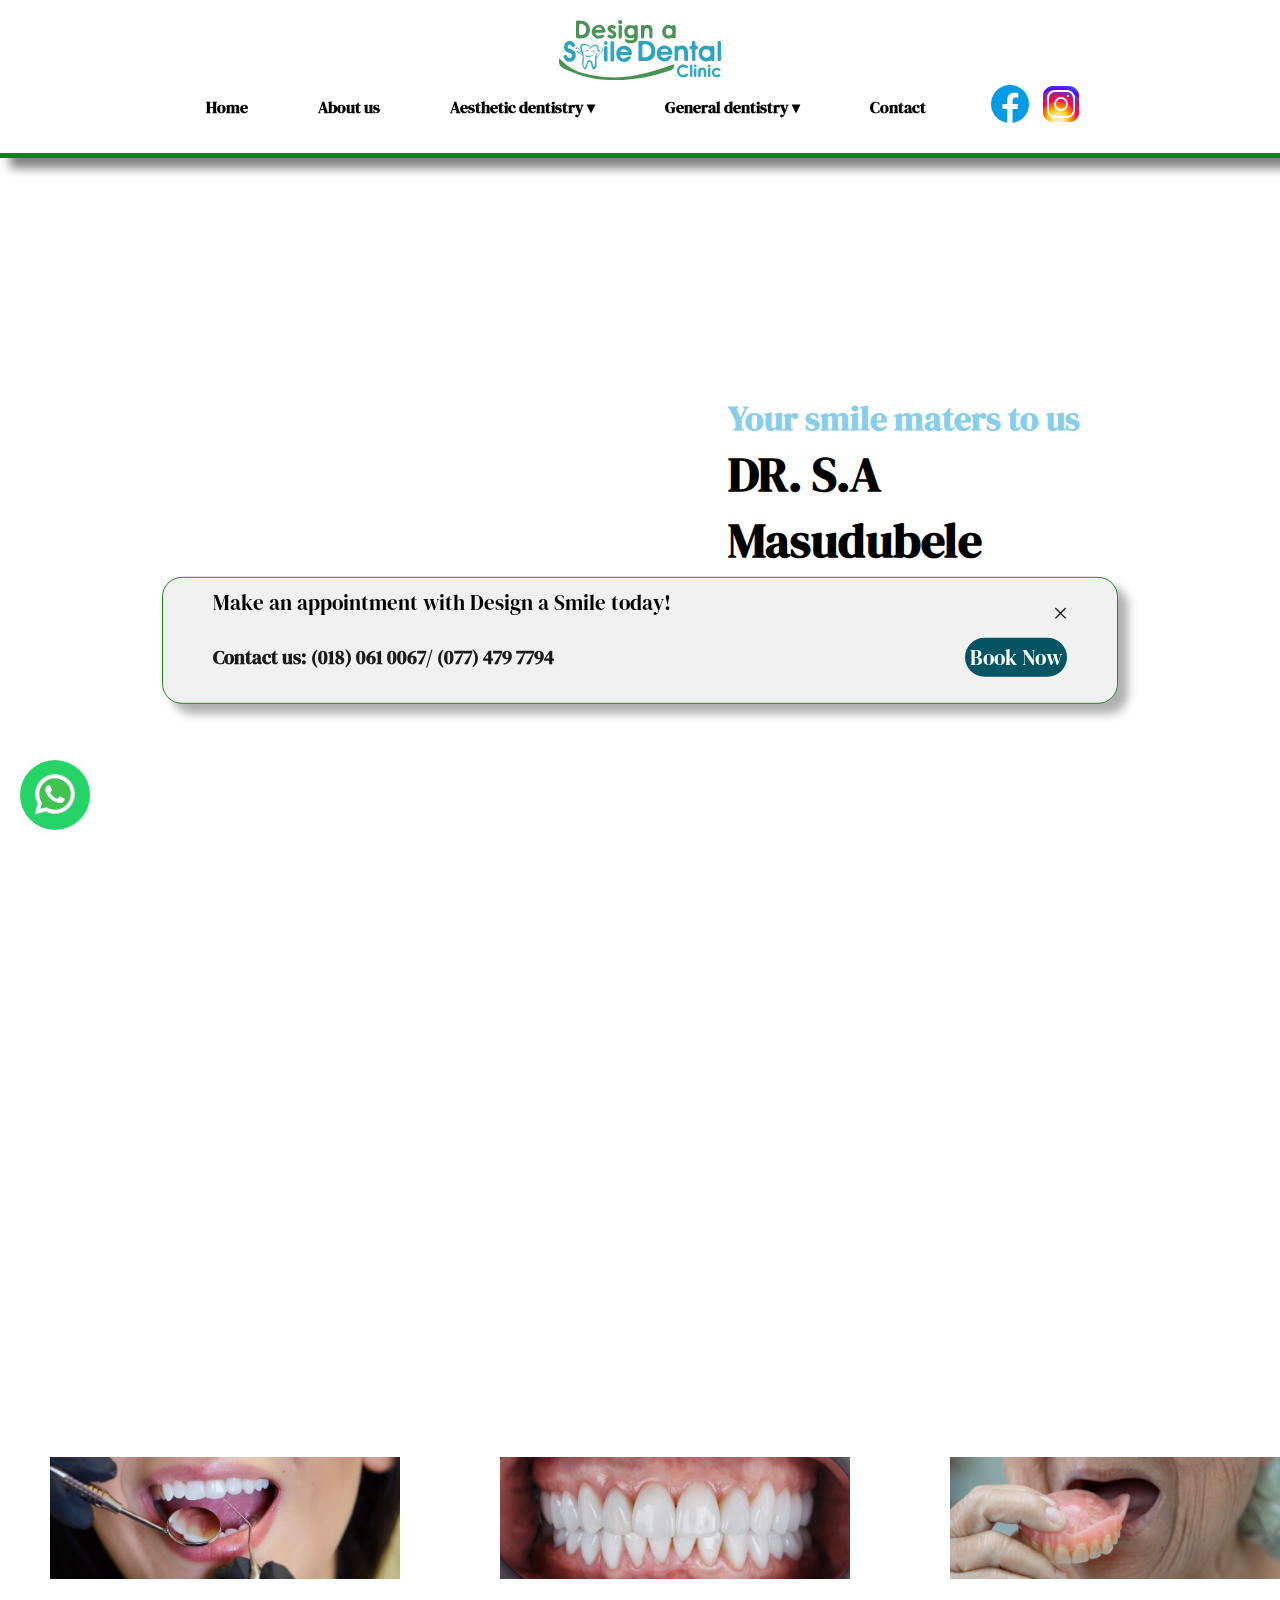
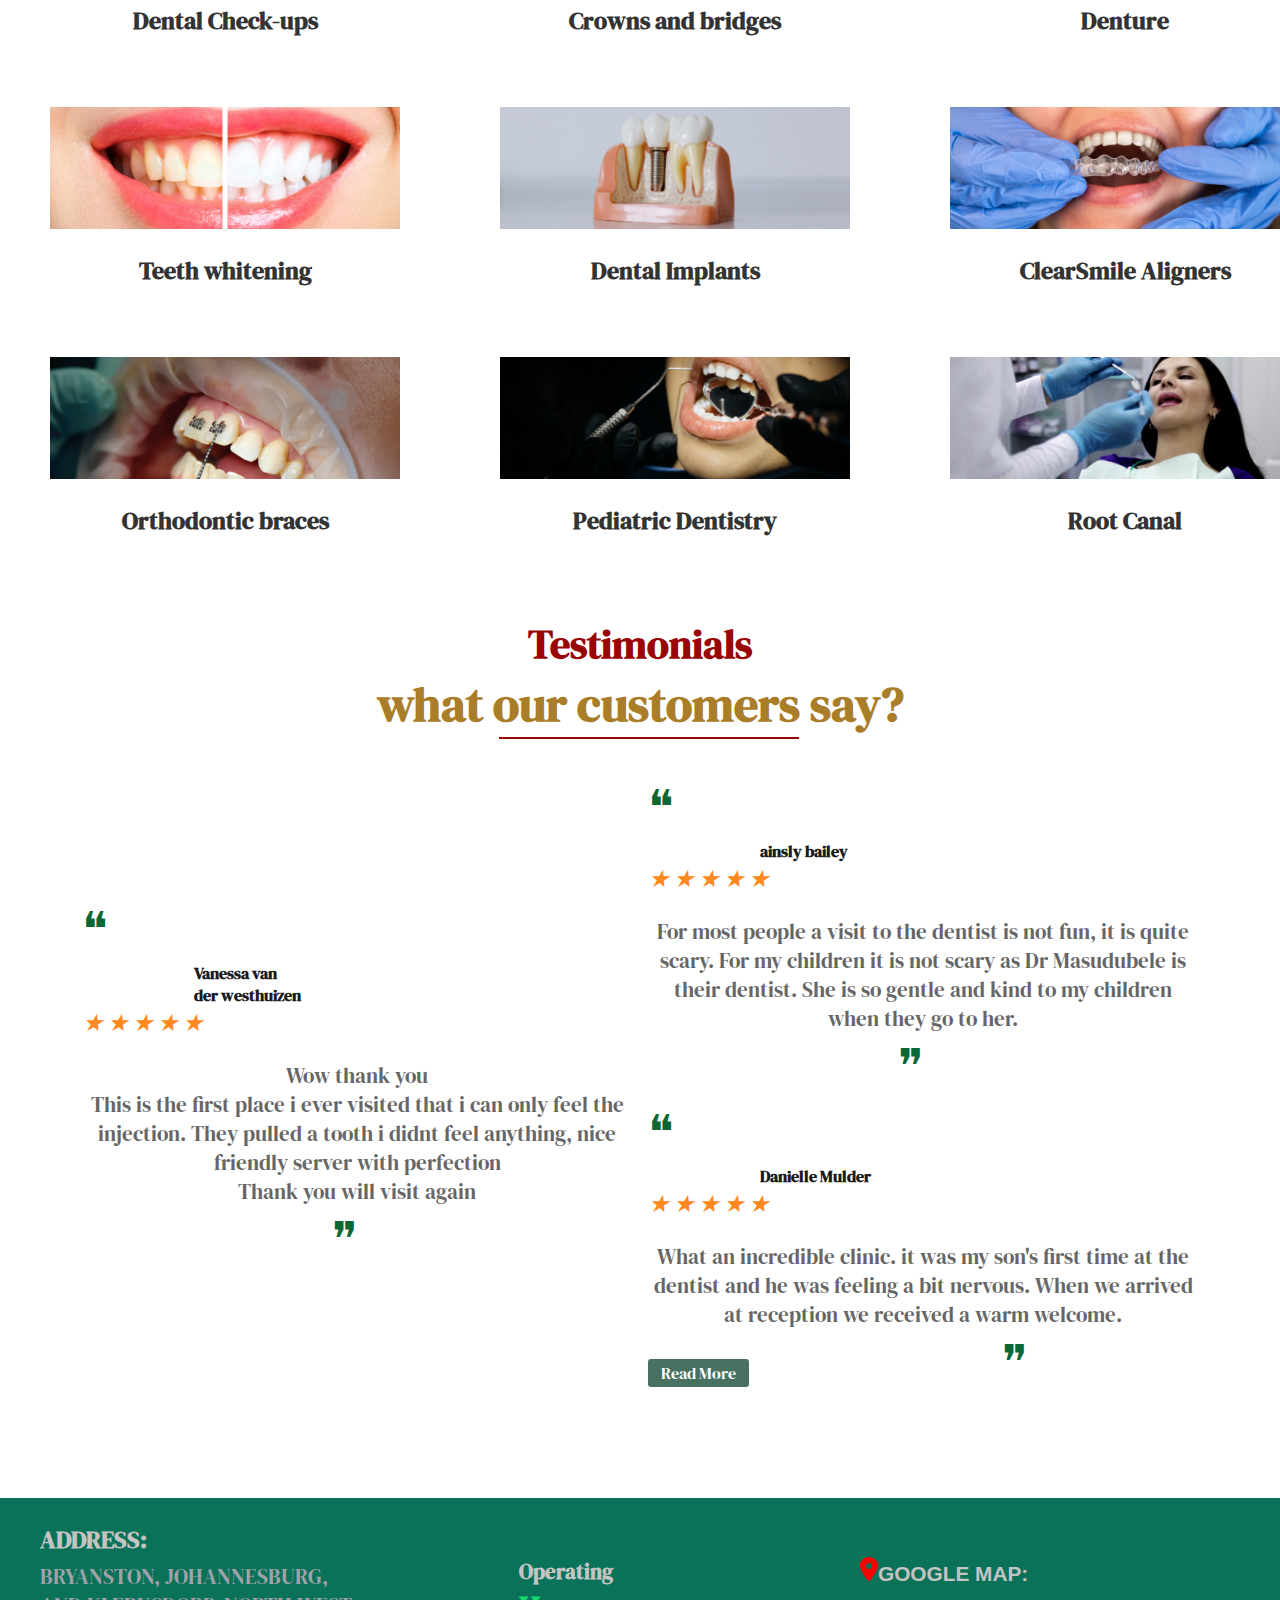
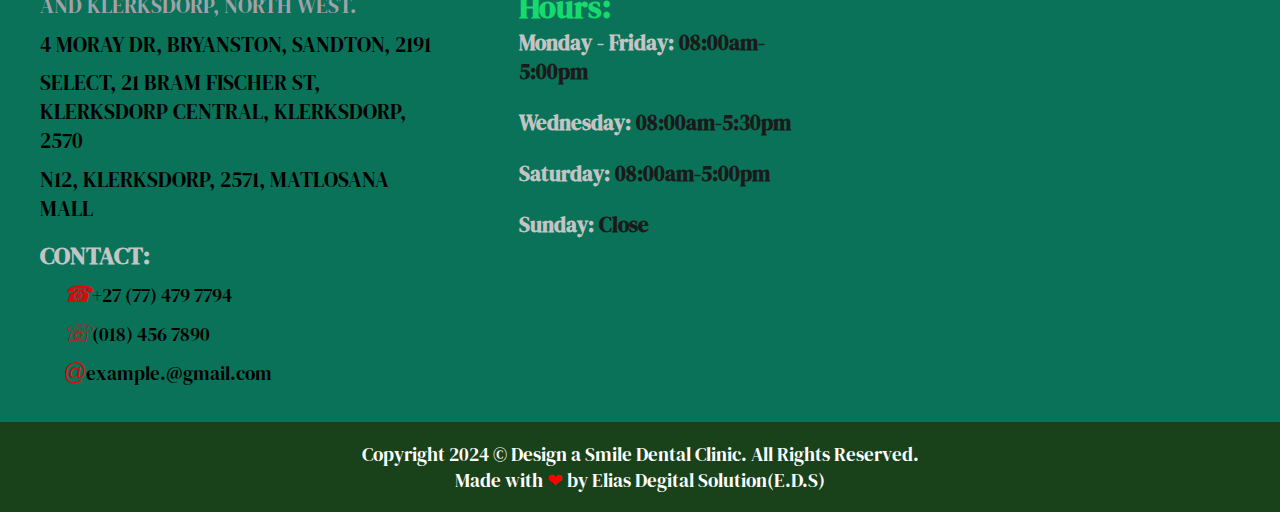
==== commit 4f8c519a: "Update index.html" ====
--- a/index.html
+++ b/index.html
@@ -80,7 +80,6 @@
 
     <section>
         <div class="service-container">
-            <div class="service_flex-one">
                 <div class="service-card">
                     <a href="Dental Check-ups.html">
                         <img src="images/design a smile website images/1.png" alt="Service 1">
@@ -97,20 +96,17 @@
                         <div class="name">Crowns and bridges</div>
                     </div>
                 </div>
-                </div>
-                <div class="service_block-two">
-                <div class="service-card1">
+                <div class="service-card">
                     <a href="Dentures.html">
                         <img src="images/design a smile website images/18.png" alt="Service 3">
                     </a>
                     <div class="member-info">
                         <div class="name">Denture</div>
                     </div>
-                </div>
+                
             </div>  
             </div>
         <div class="service-container">
-            <div class="service_flex-one">
                 <div class="service-card">
                     <a href="whitening.html">
                         <img src="images/design a smile website images/14.png" alt="Service 1">
@@ -127,9 +123,7 @@
                         <div class="name">Dental Implants</div>
                     </div>
                 </div>
-            </div>
-            <div class="service_block-two">
-                <div class="service-card1">
+                <div class="service-card">
                     <a href="Clear Alignment.html">
                         <img src="images/design a smile website images/6.png" alt="Service 3">
                     </a>
@@ -137,10 +131,8 @@
                         <div class="name">ClearSmile Aligners</div>
                     </div>
                 </div>
-            </div>
         </div>
         <div class="service-container">  
-            <div class="service_flex-one">
                 <div class="service-card">
                     <a href="braces.html">
                         <img src="images/design a smile website images/13.png" alt="Service 2">
@@ -158,9 +150,7 @@
                         <div class="name">Pediatric Dentistry</div>
                     </div>
                 </div>
-            </div>
-            <div class="service_block-two">
-                <div class="service-card1">
+                <div class="service-card">
                     <a href="Root Canal.html">
                         <img src="images/design a smile website images/19.png" alt="Service 1">
                     </a>
@@ -168,7 +158,6 @@
                         <div class="name">Root Canal</div>
                     </div>
                 </div>
-            </div>  
         </div>
     </section>
 
@@ -252,34 +241,34 @@
         </div>
     </div>
 
-<div id="whatsapp">
-<div class="chat-box-popup">
-    <div class="chat-header">
-        <div class="header-info">
-            <img src="svg/Asset 3.svg" alt="design a smile logo">
-            <p class="logo-text">chat with us on whatsApp</p>
-        </div>
-    </div>
-
-    <div class="chat-box-body">
-        <div class="message bot-message">
-            <div class="message-text">Hey there <br> How can we help you today?</div>
-        </div> 
-    </div>
-
-    <div class="chat-footer">
-        <div class="chat-controls">
-            <button class="app"></button>
-            <button class="app-link"><a href="https://api.whatsapp.com/send/?phone=27774797794&text&type=phone_number&app_absent=0"><svg xmlns="http://www.w3.org/2000/svg"  viewBox="0 0 48 48" width="24px" height="24px" fill-rule="evenodd" clip-rule="evenodd"><path fill="#fff" d="M4.868,43.303l2.694-9.835C5.9,30.59,5.026,27.324,5.027,23.979C5.032,13.514,13.548,5,24.014,5c5.079,0.002,9.845,1.979,13.43,5.566c3.584,3.588,5.558,8.356,5.556,13.428c-0.004,10.465-8.522,18.98-18.986,18.98c-0.001,0,0,0,0,0h-0.008c-3.177-0.001-6.3-0.798-9.073-2.311L4.868,43.303z"/><path fill="#fff" d="M4.868,43.803c-0.132,0-0.26-0.052-0.355-0.148c-0.125-0.127-0.174-0.312-0.127-0.483l2.639-9.636c-1.636-2.906-2.499-6.206-2.497-9.556C4.532,13.238,13.273,4.5,24.014,4.5c5.21,0.002,10.105,2.031,13.784,5.713c3.679,3.683,5.704,8.577,5.702,13.781c-0.004,10.741-8.746,19.48-19.486,19.48c-3.189-0.001-6.344-0.788-9.144-2.277l-9.875,2.589C4.953,43.798,4.911,43.803,4.868,43.803z"/><path fill="#cfd8dc" d="M24.014,5c5.079,0.002,9.845,1.979,13.43,5.566c3.584,3.588,5.558,8.356,5.556,13.428c-0.004,10.465-8.522,18.98-18.986,18.98h-0.008c-3.177-0.001-6.3-0.798-9.073-2.311L4.868,43.303l2.694-9.835C5.9,30.59,5.026,27.324,5.027,23.979C5.032,13.514,13.548,5,24.014,5 M24.014,42.974C24.014,42.974,24.014,42.974,24.014,42.974C24.014,42.974,24.014,42.974,24.014,42.974 M24.014,42.974C24.014,42.974,24.014,42.974,24.014,42.974C24.014,42.974,24.014,42.974,24.014,42.974 M24.014,4C24.014,4,24.014,4,24.014,4C12.998,4,4.032,12.962,4.027,23.979c-0.001,3.367,0.849,6.685,2.461,9.622l-2.585,9.439c-0.094,0.345,0.002,0.713,0.254,0.967c0.19,0.192,0.447,0.297,0.711,0.297c0.085,0,0.17-0.011,0.254-0.033l9.687-2.54c2.828,1.468,5.998,2.243,9.197,2.244c11.024,0,19.99-8.963,19.995-19.98c0.002-5.339-2.075-10.359-5.848-14.135C34.378,6.083,29.357,4.002,24.014,4L24.014,4z"/><path fill="#40c351" d="M35.176,12.832c-2.98-2.982-6.941-4.625-11.157-4.626c-8.704,0-15.783,7.076-15.787,15.774c-0.001,2.981,0.833,5.883,2.413,8.396l0.376,0.597l-1.595,5.821l5.973-1.566l0.577,0.342c2.422,1.438,5.2,2.198,8.032,2.199h0.006c8.698,0,15.777-7.077,15.78-15.776C39.795,19.778,38.156,15.814,35.176,12.832z"/><path fill="#fff" fill-rule="evenodd" d="M19.268,16.045c-0.355-0.79-0.729-0.806-1.068-0.82c-0.277-0.012-0.593-0.011-0.909-0.011c-0.316,0-0.83,0.119-1.265,0.594c-0.435,0.475-1.661,1.622-1.661,3.956c0,2.334,1.7,4.59,1.937,4.906c0.237,0.316,3.282,5.259,8.104,7.161c4.007,1.58,4.823,1.266,5.693,1.187c0.87-0.079,2.807-1.147,3.202-2.255c0.395-1.108,0.395-2.057,0.277-2.255c-0.119-0.198-0.435-0.316-0.909-0.554s-2.807-1.385-3.242-1.543c-0.435-0.158-0.751-0.237-1.068,0.238c-0.316,0.474-1.225,1.543-1.502,1.859c-0.277,0.317-0.554,0.357-1.028,0.119c-0.474-0.238-2.002-0.738-3.815-2.354c-1.41-1.257-2.362-2.81-2.639-3.285c-0.277-0.474-0.03-0.731,0.208-0.968c0.213-0.213,0.474-0.554,0.712-0.831c0.237-0.277,0.316-0.475,0.474-0.791c0.158-0.317,0.079-0.594-0.04-0.831C20.612,19.329,19.69,16.983,19.268,16.045z" clip-rule="evenodd"/></svg>Start chat</a></button>
-        </div>
-    </div>
-</div>
-<div id="chatbot-toggler">
-    <span class="w-app"><svg xmlns="http://www.w3.org/2000/svg"  viewBox="0 0 48 48" width="48px" height="48px" fill-rule="evenodd" clip-rule="evenodd"><path fill="#fff" d="M4.868,43.303l2.694-9.835C5.9,30.59,5.026,27.324,5.027,23.979C5.032,13.514,13.548,5,24.014,5c5.079,0.002,9.845,1.979,13.43,5.566c3.584,3.588,5.558,8.356,5.556,13.428c-0.004,10.465-8.522,18.98-18.986,18.98c-0.001,0,0,0,0,0h-0.008c-3.177-0.001-6.3-0.798-9.073-2.311L4.868,43.303z"/><path fill="#fff" d="M4.868,43.803c-0.132,0-0.26-0.052-0.355-0.148c-0.125-0.127-0.174-0.312-0.127-0.483l2.639-9.636c-1.636-2.906-2.499-6.206-2.497-9.556C4.532,13.238,13.273,4.5,24.014,4.5c5.21,0.002,10.105,2.031,13.784,5.713c3.679,3.683,5.704,8.577,5.702,13.781c-0.004,10.741-8.746,19.48-19.486,19.48c-3.189-0.001-6.344-0.788-9.144-2.277l-9.875,2.589C4.953,43.798,4.911,43.803,4.868,43.803z"/><path fill="#cfd8dc" d="M24.014,5c5.079,0.002,9.845,1.979,13.43,5.566c3.584,3.588,5.558,8.356,5.556,13.428c-0.004,10.465-8.522,18.98-18.986,18.98h-0.008c-3.177-0.001-6.3-0.798-9.073-2.311L4.868,43.303l2.694-9.835C5.9,30.59,5.026,27.324,5.027,23.979C5.032,13.514,13.548,5,24.014,5 M24.014,42.974C24.014,42.974,24.014,42.974,24.014,42.974C24.014,42.974,24.014,42.974,24.014,42.974 M24.014,42.974C24.014,42.974,24.014,42.974,24.014,42.974C24.014,42.974,24.014,42.974,24.014,42.974 M24.014,4C24.014,4,24.014,4,24.014,4C12.998,4,4.032,12.962,4.027,23.979c-0.001,3.367,0.849,6.685,2.461,9.622l-2.585,9.439c-0.094,0.345,0.002,0.713,0.254,0.967c0.19,0.192,0.447,0.297,0.711,0.297c0.085,0,0.17-0.011,0.254-0.033l9.687-2.54c2.828,1.468,5.998,2.243,9.197,2.244c11.024,0,19.99-8.963,19.995-19.98c0.002-5.339-2.075-10.359-5.848-14.135C34.378,6.083,29.357,4.002,24.014,4L24.014,4z"/><path fill="#40c351" d="M35.176,12.832c-2.98-2.982-6.941-4.625-11.157-4.626c-8.704,0-15.783,7.076-15.787,15.774c-0.001,2.981,0.833,5.883,2.413,8.396l0.376,0.597l-1.595,5.821l5.973-1.566l0.577,0.342c2.422,1.438,5.2,2.198,8.032,2.199h0.006c8.698,0,15.777-7.077,15.78-15.776C39.795,19.778,38.156,15.814,35.176,12.832z"/><path fill="#fff" fill-rule="evenodd" d="M19.268,16.045c-0.355-0.79-0.729-0.806-1.068-0.82c-0.277-0.012-0.593-0.011-0.909-0.011c-0.316,0-0.83,0.119-1.265,0.594c-0.435,0.475-1.661,1.622-1.661,3.956c0,2.334,1.7,4.59,1.937,4.906c0.237,0.316,3.282,5.259,8.104,7.161c4.007,1.58,4.823,1.266,5.693,1.187c0.87-0.079,2.807-1.147,3.202-2.255c0.395-1.108,0.395-2.057,0.277-2.255c-0.119-0.198-0.435-0.316-0.909-0.554s-2.807-1.385-3.242-1.543c-0.435-0.158-0.751-0.237-1.068,0.238c-0.316,0.474-1.225,1.543-1.502,1.859c-0.277,0.317-0.554,0.357-1.028,0.119c-0.474-0.238-2.002-0.738-3.815-2.354c-1.41-1.257-2.362-2.81-2.639-3.285c-0.277-0.474-0.03-0.731,0.208-0.968c0.213-0.213,0.474-0.554,0.712-0.831c0.237-0.277,0.316-0.475,0.474-0.791c0.158-0.317,0.079-0.594-0.04-0.831C20.612,19.329,19.69,16.983,19.268,16.045z" clip-rule="evenodd"/></svg></span>
-    <span class="close"><svg xmlns="http://www.w3.org/2000/svg" height="48px" viewBox="0 -960 960 960" width="48px" fill="#fff"><path d="m256-200-56-56 224-224-224-224 56-56 224 224 224-224 56 56-224 224 224 224-56 56-224-224-224 224Z"/></svg></span>
-</div>
-
-</div>
+    <div id="whatsapp">
+    <div class="chat-box-popup">
+        <div class="chat-header">
+            <div class="header-info">
+                <img src="svg/Asset 3.svg" alt="design a smile logo">
+                <p class="logo-text">chat with us on whatsApp</p>
+            </div>
+        </div>
+
+        <div class="chat-box-body">
+            <div class="message bot-message">
+                <div class="message-text">Hey there <br> How can we help you today?</div>
+            </div> 
+        </div>
+
+        <div class="chat-footer">
+            <div class="chat-controls">
+                <button class="app"></button>
+                <button class="app-link"><a href="https://api.whatsapp.com/send/?phone=27774797794&text&type=phone_number&app_absent=0"><svg xmlns="http://www.w3.org/2000/svg"  viewBox="0 0 48 48" width="24px" height="24px" fill-rule="evenodd" clip-rule="evenodd"><path fill="#fff" d="M4.868,43.303l2.694-9.835C5.9,30.59,5.026,27.324,5.027,23.979C5.032,13.514,13.548,5,24.014,5c5.079,0.002,9.845,1.979,13.43,5.566c3.584,3.588,5.558,8.356,5.556,13.428c-0.004,10.465-8.522,18.98-18.986,18.98c-0.001,0,0,0,0,0h-0.008c-3.177-0.001-6.3-0.798-9.073-2.311L4.868,43.303z"/><path fill="#fff" d="M4.868,43.803c-0.132,0-0.26-0.052-0.355-0.148c-0.125-0.127-0.174-0.312-0.127-0.483l2.639-9.636c-1.636-2.906-2.499-6.206-2.497-9.556C4.532,13.238,13.273,4.5,24.014,4.5c5.21,0.002,10.105,2.031,13.784,5.713c3.679,3.683,5.704,8.577,5.702,13.781c-0.004,10.741-8.746,19.48-19.486,19.48c-3.189-0.001-6.344-0.788-9.144-2.277l-9.875,2.589C4.953,43.798,4.911,43.803,4.868,43.803z"/><path fill="#cfd8dc" d="M24.014,5c5.079,0.002,9.845,1.979,13.43,5.566c3.584,3.588,5.558,8.356,5.556,13.428c-0.004,10.465-8.522,18.98-18.986,18.98h-0.008c-3.177-0.001-6.3-0.798-9.073-2.311L4.868,43.303l2.694-9.835C5.9,30.59,5.026,27.324,5.027,23.979C5.032,13.514,13.548,5,24.014,5 M24.014,42.974C24.014,42.974,24.014,42.974,24.014,42.974C24.014,42.974,24.014,42.974,24.014,42.974 M24.014,42.974C24.014,42.974,24.014,42.974,24.014,42.974C24.014,42.974,24.014,42.974,24.014,42.974 M24.014,4C24.014,4,24.014,4,24.014,4C12.998,4,4.032,12.962,4.027,23.979c-0.001,3.367,0.849,6.685,2.461,9.622l-2.585,9.439c-0.094,0.345,0.002,0.713,0.254,0.967c0.19,0.192,0.447,0.297,0.711,0.297c0.085,0,0.17-0.011,0.254-0.033l9.687-2.54c2.828,1.468,5.998,2.243,9.197,2.244c11.024,0,19.99-8.963,19.995-19.98c0.002-5.339-2.075-10.359-5.848-14.135C34.378,6.083,29.357,4.002,24.014,4L24.014,4z"/><path fill="#40c351" d="M35.176,12.832c-2.98-2.982-6.941-4.625-11.157-4.626c-8.704,0-15.783,7.076-15.787,15.774c-0.001,2.981,0.833,5.883,2.413,8.396l0.376,0.597l-1.595,5.821l5.973-1.566l0.577,0.342c2.422,1.438,5.2,2.198,8.032,2.199h0.006c8.698,0,15.777-7.077,15.78-15.776C39.795,19.778,38.156,15.814,35.176,12.832z"/><path fill="#fff" fill-rule="evenodd" d="M19.268,16.045c-0.355-0.79-0.729-0.806-1.068-0.82c-0.277-0.012-0.593-0.011-0.909-0.011c-0.316,0-0.83,0.119-1.265,0.594c-0.435,0.475-1.661,1.622-1.661,3.956c0,2.334,1.7,4.59,1.937,4.906c0.237,0.316,3.282,5.259,8.104,7.161c4.007,1.58,4.823,1.266,5.693,1.187c0.87-0.079,2.807-1.147,3.202-2.255c0.395-1.108,0.395-2.057,0.277-2.255c-0.119-0.198-0.435-0.316-0.909-0.554s-2.807-1.385-3.242-1.543c-0.435-0.158-0.751-0.237-1.068,0.238c-0.316,0.474-1.225,1.543-1.502,1.859c-0.277,0.317-0.554,0.357-1.028,0.119c-0.474-0.238-2.002-0.738-3.815-2.354c-1.41-1.257-2.362-2.81-2.639-3.285c-0.277-0.474-0.03-0.731,0.208-0.968c0.213-0.213,0.474-0.554,0.712-0.831c0.237-0.277,0.316-0.475,0.474-0.791c0.158-0.317,0.079-0.594-0.04-0.831C20.612,19.329,19.69,16.983,19.268,16.045z" clip-rule="evenodd"/></svg>Start chat</a></button>
+            </div>
+        </div>
+    </div>
+    <div id="chatbot-toggler">
+        <span class="w-app"><svg xmlns="http://www.w3.org/2000/svg"  viewBox="0 0 48 48" width="48px" height="48px" fill-rule="evenodd" clip-rule="evenodd"><path fill="#fff" d="M4.868,43.303l2.694-9.835C5.9,30.59,5.026,27.324,5.027,23.979C5.032,13.514,13.548,5,24.014,5c5.079,0.002,9.845,1.979,13.43,5.566c3.584,3.588,5.558,8.356,5.556,13.428c-0.004,10.465-8.522,18.98-18.986,18.98c-0.001,0,0,0,0,0h-0.008c-3.177-0.001-6.3-0.798-9.073-2.311L4.868,43.303z"/><path fill="#fff" d="M4.868,43.803c-0.132,0-0.26-0.052-0.355-0.148c-0.125-0.127-0.174-0.312-0.127-0.483l2.639-9.636c-1.636-2.906-2.499-6.206-2.497-9.556C4.532,13.238,13.273,4.5,24.014,4.5c5.21,0.002,10.105,2.031,13.784,5.713c3.679,3.683,5.704,8.577,5.702,13.781c-0.004,10.741-8.746,19.48-19.486,19.48c-3.189-0.001-6.344-0.788-9.144-2.277l-9.875,2.589C4.953,43.798,4.911,43.803,4.868,43.803z"/><path fill="#cfd8dc" d="M24.014,5c5.079,0.002,9.845,1.979,13.43,5.566c3.584,3.588,5.558,8.356,5.556,13.428c-0.004,10.465-8.522,18.98-18.986,18.98h-0.008c-3.177-0.001-6.3-0.798-9.073-2.311L4.868,43.303l2.694-9.835C5.9,30.59,5.026,27.324,5.027,23.979C5.032,13.514,13.548,5,24.014,5 M24.014,42.974C24.014,42.974,24.014,42.974,24.014,42.974C24.014,42.974,24.014,42.974,24.014,42.974 M24.014,42.974C24.014,42.974,24.014,42.974,24.014,42.974C24.014,42.974,24.014,42.974,24.014,42.974 M24.014,4C24.014,4,24.014,4,24.014,4C12.998,4,4.032,12.962,4.027,23.979c-0.001,3.367,0.849,6.685,2.461,9.622l-2.585,9.439c-0.094,0.345,0.002,0.713,0.254,0.967c0.19,0.192,0.447,0.297,0.711,0.297c0.085,0,0.17-0.011,0.254-0.033l9.687-2.54c2.828,1.468,5.998,2.243,9.197,2.244c11.024,0,19.99-8.963,19.995-19.98c0.002-5.339-2.075-10.359-5.848-14.135C34.378,6.083,29.357,4.002,24.014,4L24.014,4z"/><path fill="#40c351" d="M35.176,12.832c-2.98-2.982-6.941-4.625-11.157-4.626c-8.704,0-15.783,7.076-15.787,15.774c-0.001,2.981,0.833,5.883,2.413,8.396l0.376,0.597l-1.595,5.821l5.973-1.566l0.577,0.342c2.422,1.438,5.2,2.198,8.032,2.199h0.006c8.698,0,15.777-7.077,15.78-15.776C39.795,19.778,38.156,15.814,35.176,12.832z"/><path fill="#fff" fill-rule="evenodd" d="M19.268,16.045c-0.355-0.79-0.729-0.806-1.068-0.82c-0.277-0.012-0.593-0.011-0.909-0.011c-0.316,0-0.83,0.119-1.265,0.594c-0.435,0.475-1.661,1.622-1.661,3.956c0,2.334,1.7,4.59,1.937,4.906c0.237,0.316,3.282,5.259,8.104,7.161c4.007,1.58,4.823,1.266,5.693,1.187c0.87-0.079,2.807-1.147,3.202-2.255c0.395-1.108,0.395-2.057,0.277-2.255c-0.119-0.198-0.435-0.316-0.909-0.554s-2.807-1.385-3.242-1.543c-0.435-0.158-0.751-0.237-1.068,0.238c-0.316,0.474-1.225,1.543-1.502,1.859c-0.277,0.317-0.554,0.357-1.028,0.119c-0.474-0.238-2.002-0.738-3.815-2.354c-1.41-1.257-2.362-2.81-2.639-3.285c-0.277-0.474-0.03-0.731,0.208-0.968c0.213-0.213,0.474-0.554,0.712-0.831c0.237-0.277,0.316-0.475,0.474-0.791c0.158-0.317,0.079-0.594-0.04-0.831C20.612,19.329,19.69,16.983,19.268,16.045z" clip-rule="evenodd"/></svg></span>
+        <span class="close"><svg xmlns="http://www.w3.org/2000/svg" height="48px" viewBox="0 -960 960 960" width="48px" fill="#fff"><path d="m256-200-56-56 224-224-224-224 56-56 224 224 224-224 56 56-224 224 224 224-56 56-224-224-224 224Z"/></svg></span>
+    </div>
+
+    </div>
 
 <div class="back1">
 <a href="#"  class="back-top" style="transform: rotate(90deg);"><span>&#10094</span></a>
@@ -343,4 +332,4 @@
 <script src="javascript/backtop.js"></script>
 <script src="javascript/popup.js"></script>
 </body>
-</html>+</html>
--- a/media.css
+++ b/media.css
@@ -7,13 +7,13 @@
         flex-direction: column;
         align-items: center;
         background-color: #fff;
-        padding: 10px 0;
+        padding: 5px 0;
         justify-content: center;
     }
     
     ul li a{
         display: block;
-        padding: 15px 5px;
+        padding: 10px 1px;
         color: #000;
         text-decoration: none;
         align-items: center;
@@ -26,21 +26,21 @@
     }
     
     ul li ul.dropdown_menu{
-        width: 95%;
+        width: 90%;
         background: rgb(0, 0,0,0.8);
         color: #fff;
         position: absolute;
-        margin-left: 18.4em;
-        margin-top: -10.2em;
+        margin-left: 0em;
+        margin-top: -.6em;
         display: none;
     }
 
     ul li ul.drop_menu{
-        width: 95%;
+        width: 90%;
         background: rgb(0, 0,0,0.8);
         color: #fff;
-        margin-left: 18.1em;
-        margin-top: -3.6em;
+        margin-left: 0em;
+        margin-top: -.6em;
         position: absolute;
         display: none;
     }
@@ -83,7 +83,7 @@
         position: fixed;
         flex-direction: column;
         text-align: center;
-        width: 300px;
+        width: 290px;
         top: -35em;
         left: -.1em;
         background: rgb(0, 0,0,0.8);
@@ -99,7 +99,7 @@
     
     #item li a{
         text-decoration: none;
-        font-size: 1.3em;
+        font-size: 1.1em;
         color: #fff;
         margin-left: 2em;
         align-items: center;
@@ -130,7 +130,7 @@
         top: 0%;
         left: 0;
         object-fit: cover;
-        width: 50%;
+        width: 100%;
         height: 100%;
         pointer-events: none;
         background-size: cover;
@@ -149,7 +149,11 @@
         position: absolute;
         top: 50%;
         left: 50%;
-        transform: translate(6%, -20%);
+        transform: translate(-45%, -22%);
+        padding: 20px;
+        border: solid #000;
+        border-radius: 22px;
+        backdrop-filter: blur(22px);
     }
     
     .mid p{
@@ -205,16 +209,16 @@
 }
 
 .doctor_Sa-text p{
-    font-size: 1.3rem;
+    font-size: 1.2rem;
     color: #1a1a1a;
-    width: 450px;
-    margin-left: 2em;
+    width: 350px;
+    margin-left: 1em;
 }
 
 .doctor_Sa-img img{
     object-fit: center;
     background-position: center;
-    width: 600px;
+    width: 400px;
     height: 65vh;
     margin-top: -3.5em;
 }
@@ -266,7 +270,7 @@
 
 .border_center p{
     z-index: 1;
-    font-size: 1.3em;
+    font-size: 1.2em;
     color: #1a1a1a;
 
 }
@@ -306,7 +310,7 @@
     .smile-info hr{
         display: block;
         margin-top: 10px;
-        margin-left: 22%;
+        margin-left: 5%;
         margin-bottom: 20px;
         opacity: 1;
         color: #fff;
@@ -327,9 +331,9 @@
     }
 
     .smile-info img{
-        width: 500px;
+        width: 350px;
         object-fit: cover;
-        margin-left: 20px;
+        margin-left: 8px;
         box-shadow: 0px 7px 10px rgba(0, 0, 0, 0.5);
     }
 
@@ -338,7 +342,7 @@
         /* Anoying_message */
 
     .anoying_message{
-        transform: translate(-50%, 80%);
+        transform: translate(-50%, 60%);
         padding: 10px 10px;
         width: 60%;
         transition: .3s ease-in-out;
@@ -364,7 +368,7 @@
     .anoying_body a{
         text-decoration: none;
         color: #fff;
-        font-size: 1.3rem;
+        font-size: 1.1rem;
         z-index: 1;
     }
 
@@ -375,7 +379,7 @@
     }
     
     .anoying_text p{
-        font-size: 1.3em;
+        font-size: 1.1em;
         margin-bottom: 1em;
         width: 450%;
         display: none;
@@ -384,7 +388,7 @@
     .anoying_body{
         display:block;
         text-align: center;
-        font-size: 1.2em;
+        font-size: 1.1em;
     }
 
     .anoying_body span{
@@ -403,7 +407,7 @@
     }
 
     .close-button{
-        font-size: 3rem;
+        font-size: 2rem;
         color: #171819;
     }
 
@@ -420,6 +424,10 @@
         flex-direction: column;
         justify-content: center;
         align-items: center;
+    }
+
+    .flex_contact h1{
+        font-size: 2.5em;
     }
 
     .flex-one{
@@ -428,7 +436,7 @@
     }
 
     .flex-one h5{
-        font-size: 2em;
+        font-size: 1.5em;
     }
 
     .flex-one p{
@@ -437,19 +445,21 @@
 
     .flex-two{
         margin-bottom: 4em;
+        width: 127%;
     }
 
     .flex-two h5{
-        font-size: 2em;
+        font-size: 1.5em;
     }
 
     .flex-two p{
-        font-size: 1.3em;
+        font-size: 1.2em;
         margin-bottom: .4em;
     }
 
     .flex-two a{
-        line-height: 2em;
+        line-height: 1em;
+        color: forestgreen;
     }
 
     .flex-two a:hover{
@@ -458,11 +468,10 @@
     }
 
     .flex-one i{
-        position: absolute;
         left: 43%;
         top: 50%;
-        transform: translateY(-55%);
-        font-size: 5em;
+        transform: translateY(-75%);
+        font-size: 2em;
         color: red;
         background: #fff;
         border-radius: 22px;
@@ -470,10 +479,9 @@
     }
 
     .flex-two i{
-        position: absolute;
         left: 44%;
         top: 50%;
-        transform: translateY(190%);
+        transform: translateY(320%);
         font-size: 20px;
         background: #fff;
         border-radius: 22px;
@@ -481,10 +489,9 @@
     }
 
     .flex-three i{
-        position: absolute;
         left: 42%;
         bottom: 50%;
-        transform: translateY(670%);
+        transform: translateY(1005%);
         font-size: 20px;
         fill: red;
         background: #fff;
@@ -511,13 +518,13 @@
 
     .service_info{
         background-color: #fff;
-        padding: 13em 0;
+        padding: 9em 0;
     }
 
     .info_contact-up h1{
         text-align: center;
         color: var(--color-text);
-        font-size: 2.2rem;
+        font-size: 2rem;
         font-weight: 500;
         margin-bottom: 30px;
         text-transform: capitalize;
@@ -526,7 +533,7 @@
     #Check-up .info_contact-up p{
         color: #666666;
         width: 50%;
-        font-size: 1.3rem;
+        font-size: 1.2rem;
         margin-top: -2em;
         text-align: center;
     }
@@ -534,7 +541,7 @@
     .info_center{
         color: var(--color-box);
         text-align: center;
-        font-size: 2rem;
+        font-size: 1.3rem;
         margin-bottom: 1.5em;
     }
 
@@ -564,8 +571,8 @@
 
     .info_more li{
         color: #7a7a7a;
-        width: 100%;
-        font-size: 1.2em;
+        width: 90%;
+        font-size: 1em;
         margin-bottom: 1em;
         font-family: "Poppins", sans-serif;
     }
@@ -581,27 +588,27 @@
     /* info_two */
 
     .contact-one h5{
-        font-size: 2em;
+        font-size: 1.5em;
     }
 
     .contact-one li{
-        font-size: 1.4em;
+        font-size: 1.2em;
         color: #464649;
         width: 80%;
     }
 
     .contact-two h5{
-        font-size: 2em;
+        font-size: 1.5em;
     }
 
     .contact-two li{
-        font-size: 1.4em;
+        font-size: 1.2em;
         color: #464649;
         width: 80%;
     }
 
     .info_three h5{
-        font-size: 2em;
+        font-size: 1.5em;
     }
 
     .info_three li{
@@ -621,29 +628,30 @@
     }
 
     .info_more-one h4{
-        font-size: 2em;
+        font-size: 1.5em;
         margin-bottom: 1.1em;
         width: 130%;
     }
 
     .info_more-one p{
         color: #666262;
-        width: 120%;
-        font-size: 1.2em;
+        width: 170%;
+        font-size: 1.1em;
         font-family: "Poppins", sans-serif;
     }
 
     .info_more-two h4{
-        font-size: 2em;
+        font-size: 1.5em;
         margin-bottom: 1.1em;
         width: 130%;
     }
 
     .info_more-two p{
         color: #666262;
-        width: 120%;
-        font-size: 1.2em;
-        font-family: "Poppins", sans-serif;
+        width: 170%;
+        font-size: 1.1em;
+        font-family: "Poppins", sans-serif;
+        margin-bottom: -4em;
     }
 
     /* close info_more-contact */
@@ -664,32 +672,32 @@
 
     .aesthetic_info-contact p span{
         color: #1a1a1a;
-        font-size: 1.4em;
+        font-size: 1.2em;
         font-family: "Poppins", sans-serif;
     }
 
     .aesthetic_info-list-one h5{
-        font-size: 2.4em;
+        font-size: 2em;
         color: #000;
         margin-bottom: .8em;
     }
 
     .aesthetic_info-list-one p{
-        font-size: 1.4em;
-        color: #666262;
-        width: 90%;
-        font-family: "Poppins", sans-serif;
-    }
-
-    .aesthetic_info-list-two span{
         font-size: 1.2em;
         color: #666262;
         width: 90%;
         font-family: "Poppins", sans-serif;
     }
 
+    .aesthetic_info-list-two span{
+        font-size: 1.1em;
+        color: #666262;
+        width: 90%;
+        font-family: "Poppins", sans-serif;
+    }
+
     .aesthetic_info-list-two h5{
-        font-size: 1.8em;
+        font-size: 1.4em;
         color: #1a1a1a;
         margin-bottom: .8em;
     }
@@ -699,42 +707,42 @@
     }
 
     .aesthetic_info-list-one li{
-        font-size: 1.2em;
+        font-size: 1.1em;
         width: 85%;
         font-family: "Poppins", sans-serif;
     }
 
     .aesthetic_info-list-two h6{
-        font-size: 1.2em;
+        font-size: 1em;
         color: #039be5;
-        width: 70%;
-        margin-left: 4.3em;
+        width: 100%;
+        margin-left: 0em;
         text-align: center;
         font-family: "Poppins", sans-serif;
     }
 
     .aesthetic_info-list-three h5{
-        font-size: 1.8em;
+        font-size: 1.5em;
         color: #1a1a1a;
         margin-bottom: .8em;
     }
 
     .aesthetic_info-list-three ul{
-        font-size: 1.5em;
+        font-size: 1em;
         color: #000;
         margin-bottom: .4em;
         font-family: "Poppins", sans-serif;
     }
 
     .aesthetic_info-list-forth ul{
-        font-size: 1.2em;
+        font-size: 1em;
         color: #000;
         margin-bottom: .4em;
         font-family: "Poppins", sans-serif;
     }
 
     .aesthetic_info-list-two ul{
-        font-size: 1.2em;
+        font-size: 1em;
         color: #000;
         width: 75%;
         margin-bottom: .4em;
@@ -742,38 +750,42 @@
     }
 
     .aesthetic_info-list-one ul{
-        font-size: 1.5em;
+        font-size: 1em;
         color: #000;
         margin-bottom: .4em;
         font-family: "Poppins", sans-serif;
     }
 
+    .aesthetic_info-list-two span p{
+        font-size: 1em;
+    }
+
     .aesthetic_info-list-three li{
-        font-size: 1.2em;
+        font-size: 1em;
         width: 75%;
         font-family: "Poppins", sans-serif;
     }
 
     .aesthetic_info-list-forth li{
-        font-size: 1.2em;
+        font-size: 1em;
         width: 85%;
         font-family: "Poppins", sans-serif;
     }
 
     .aesthetic_info-list-two li{
-        font-size: 1.2em;
+        font-size: 1em;
         width: 75%;
         font-family: "Poppins", sans-serif;
     }
 
     .aesthetic_info-list-forth h5{
-        font-size: 1.9em;
+        font-size: 1.4em;
         color: #1a1a1a;
         margin-bottom: .8em;
     }
 
     .aesthetic_info-list-forth p{
-        font-size: 1.3em;
+        font-size: 1em;
         color: #666262;
         font-family: "Poppins", sans-serif;
         width: 90%;
@@ -802,13 +814,13 @@
 
     .aesthetic_info-img h2{
         color: var(--color-box);
-        font-size: 2.5rem;
+        font-size: 2rem;
         margin: .4em 0;
     }
 
     .border_note{
-        width: 70%;
-        height: 200px;
+        width: 90%;
+        height: 150px;
         position: relative;
         display: flex;
         place-content: center;
@@ -817,12 +829,12 @@
         box-shadow: 10px 10px 10px 0 rgba(99, 98, 98, 0.5);
         border-radius: 20px;
         padding: 0 20px;
-        margin-left: 6em;
-        margin-bottom: -13em;
+        margin-left: 1em;
+        margin-bottom: -10em;
     }
 
     .border_note p{
-        font-size: 1.2em;
+        font-size: .9em;
         color: #1a1a1a;
     }
 
@@ -876,6 +888,114 @@
     }
 
     /*close service-info*/
+
+    /* team slide */
+
+.team_container{
+    padding: 0 10px;
+}
+
+.team-slider{
+    flex: 0 0 auto;
+    width: 300px;
+    height: 450px;
+    margin: 0 20px;
+    justify-content: center;
+    align-items: center;
+}
+
+.team-img{
+    position: relative;
+    width: 100%;
+    height: 300px;
+    border-radius: 20px;
+    cursor: pointer;
+    overflow: hidden;
+}
+
+.team-thumb {
+    width: 100%;
+    height: 100%;
+    object-fit: cover;
+}
+
+.team-center h5{
+    color: #000;
+    font-size: 1.1em;
+}
+
+.team-center h2{
+    color: #1a1a1a;
+    width: 150%;
+    font-size: 1.2em;
+}
+
+.overlay-content{
+    position: absolute;
+    bottom: 0;
+    left: 0;
+    right: 0;
+    background: linear-gradient(180deg, #7436bb66 28%, #b520a378 68%);
+    overflow: hidden;
+    width: 100%;
+    height: 0;
+    transition: 0.5s ease;
+}
+
+.team-img:hover .overlay-content{
+    height: 100%;
+    cursor: pointer;
+    filter: grayscale(1);
+}
+
+.overlay_text{
+    position: absolute;
+    width: 100%;
+    top: 50%;
+    left: 50%;
+    transform: translate(-50%, -50%);
+    text-align: center;
+    color: var(--color-text);
+}
+
+.overlay_text h4{
+    margin: 6px 0 15px 0; 
+    font-size: 1.5rem;
+} 
+
+.overlay_text h5{
+    color: #aaa;
+    font-size: 1.2rem;
+} 
+
+.slider{
+    margin: auto;
+    position: relative;
+    display: grid;
+    place-items: center;
+    overflow: hidden;
+}
+
+.slide-track{
+    display: flex;
+    width: calc(240px * 8);
+    animation: scroll 50s linear infinite;
+}
+
+.slide-track:hover{
+    animation-play-state: paused;
+}
+
+@keyframes scroll{
+    0% {
+        transform: translateX(0px * -2);
+    }
+    100% {
+        transform: translateX(calc(-200px * 7));
+    }
+}
+
+/* close team slide */
     
     /* SERVICES Cards  */
 
@@ -891,9 +1011,9 @@
 
     .service-card {
         flex: 0 0 auto;
-        width: 460px;
+        width: 350px;
         height: 250px;
-        margin: 0 70px;
+        margin: 0 20px;
         justify-content: center;
         align-items: center;
         background-color: #fff;
@@ -921,19 +1041,19 @@
     }
 
     .customers h2{
-        font-size: 2.4rem;
+        font-size: 2rem;
     }
 
     .customers h3{
-        font-size: 2rem;
+        font-size: 1.5rem;
         text-align: center;
         margin-left: .2em;
     }
 
     .customers hr{
-        margin-left: 25%;
+        margin-left: 17%;
         opacity: 1;
-        width: 300px; 
+        width: 250px; 
     }
 
     .comment-container{
@@ -941,6 +1061,7 @@
         justify-content: center;
         align-items: center;
         gap: 1em;
+        margin-left: 2em;
     }
 
     .comments-info .one-comma{
@@ -948,22 +1069,23 @@
     }
 
     .comments-info .two-comma{
-        font-size: 1.5em;
+        font-size: 2em;
+        margin-left: 2em;
     }
 
     .comment-name i{
-        font-size: 2em;
+        font-size: 1em;
     }
 
     .comment-name h4{
         color: #1a1a1a;
-        font-size: 1em;
-        margin-left: 7rem;
+        font-size: 1.2em;
+        margin-left: 8rem;
     }
 
     .comments-info p{
-        width: 360px;
-        font-size: 1.5em;
+        width: 300px;
+        font-size: 1.2em;
     }
 
     /* close comments */
@@ -987,19 +1109,19 @@
         backdrop-filter: blur(25px);
         text-align: center;
         color: wheat;
-        width: 400px;
+        width: 300px;
         box-shadow: 0px 0px 20px 10px rgba(0, 0, 0, 0.15);
     
     }
     
     .login-title{
-        font-size: 40px;
+        font-size: 30px;
         margin-bottom: 40px;
     
     }
     
     .input-box{
-        margin: 20px 0;
+        margin: 10px 0;
         position: relative;
     }    
     
@@ -1011,7 +1133,7 @@
         border-radius: 99px;
         outline: 3px solid transparent;
         transition: 0.3s;
-        font-size: 15px;
+        font-size: 10px;
         color: white;
         font-weight: 600;
     }
@@ -1056,7 +1178,7 @@
     form {
         top: 50%;
         left: 50%;
-        transform: translate(25%, 5%);
+        transform: translate(10%, 13%);
         justify-content: center;
         align-items: center;
     }
@@ -1161,8 +1283,8 @@
 .chat-box-popup{
     position: fixed;
     left: 35px;
-    bottom: 140px;
-    width: 420px;
+    bottom: 120px;
+    width: 320px;
     background: #fff;
     overflow: hidden;
     border-radius: 15px;
@@ -1209,12 +1331,14 @@
     height: 54px;
     width: 100px;
     padding: 6px;
+    border-radius: 22px;
+    background: #fff;
 }
 
 .header-info .logo-text{
     color: #fff;
-    font-size: 1rem;
-    font-weight: 600;
+    font-size: 1.1rem;
+    font-weight: 400;
 }
 
 .chat-box-body {
@@ -1269,6 +1393,7 @@
     background: none;
     outline: none;
     border: none;
+    margin-left: -.6em;
     
 }
 
@@ -1294,7 +1419,7 @@
 #whatsapp .w-app{
     font-weight: 800;
     font-size: 36px;
-    bottom: 80px;
+    bottom: 60px;
     left: 30px;
     border: 0;
     width: 50px;
@@ -1310,8 +1435,8 @@
     top: 50%;
     transform: translateX(-50%) translateY(-50%);
     display: block;
-    width: 70px;
-    height: 70px;
+    width: 60px;
+    height: 60px;
     background-color: #25d366;
     border-radius: 50%;
     -webkit-animation: pulse-border 1500ms ease-out infinite;
@@ -1335,6 +1460,7 @@
     border-radius: 0;
     border: none;
     bottom: 50px;
+    right: 5px;
     display: flex;
     align-items: center;
     justify-content: center;
@@ -1494,12 +1620,12 @@
     }
 
     iframe{
-        width: 400px;
+        width: 350px;
         height: 300px;
     }
 
     .maps h5{
-        font-size: 1.8em;
+        font-size: 1.3em;
         text-transform: uppercase;
         color: #c4c4c4;
         font-family: "Poppins", sans-serif;
@@ -1521,18 +1647,17 @@
 
     .operation-two h1, h3{
         color: #c4c4c4;
-        font-size: 1.8em;
-        margin-left: -4.2em;
+        font-size: 1.2em;
+        margin-left: -2em;
     }
 
     .operation-two {
         margin-bottom: 1em;
     }
 
-    .operation-two p{
+    .operation-two  span{
         color: #1a1a1a;
         font-size: 1.2em;
-        margin-left: -4.5em;
     }
 
     .operation-two h1 span{
@@ -10115,4 +10240,4 @@
     }
 
     /* close footer */
-}    +}    
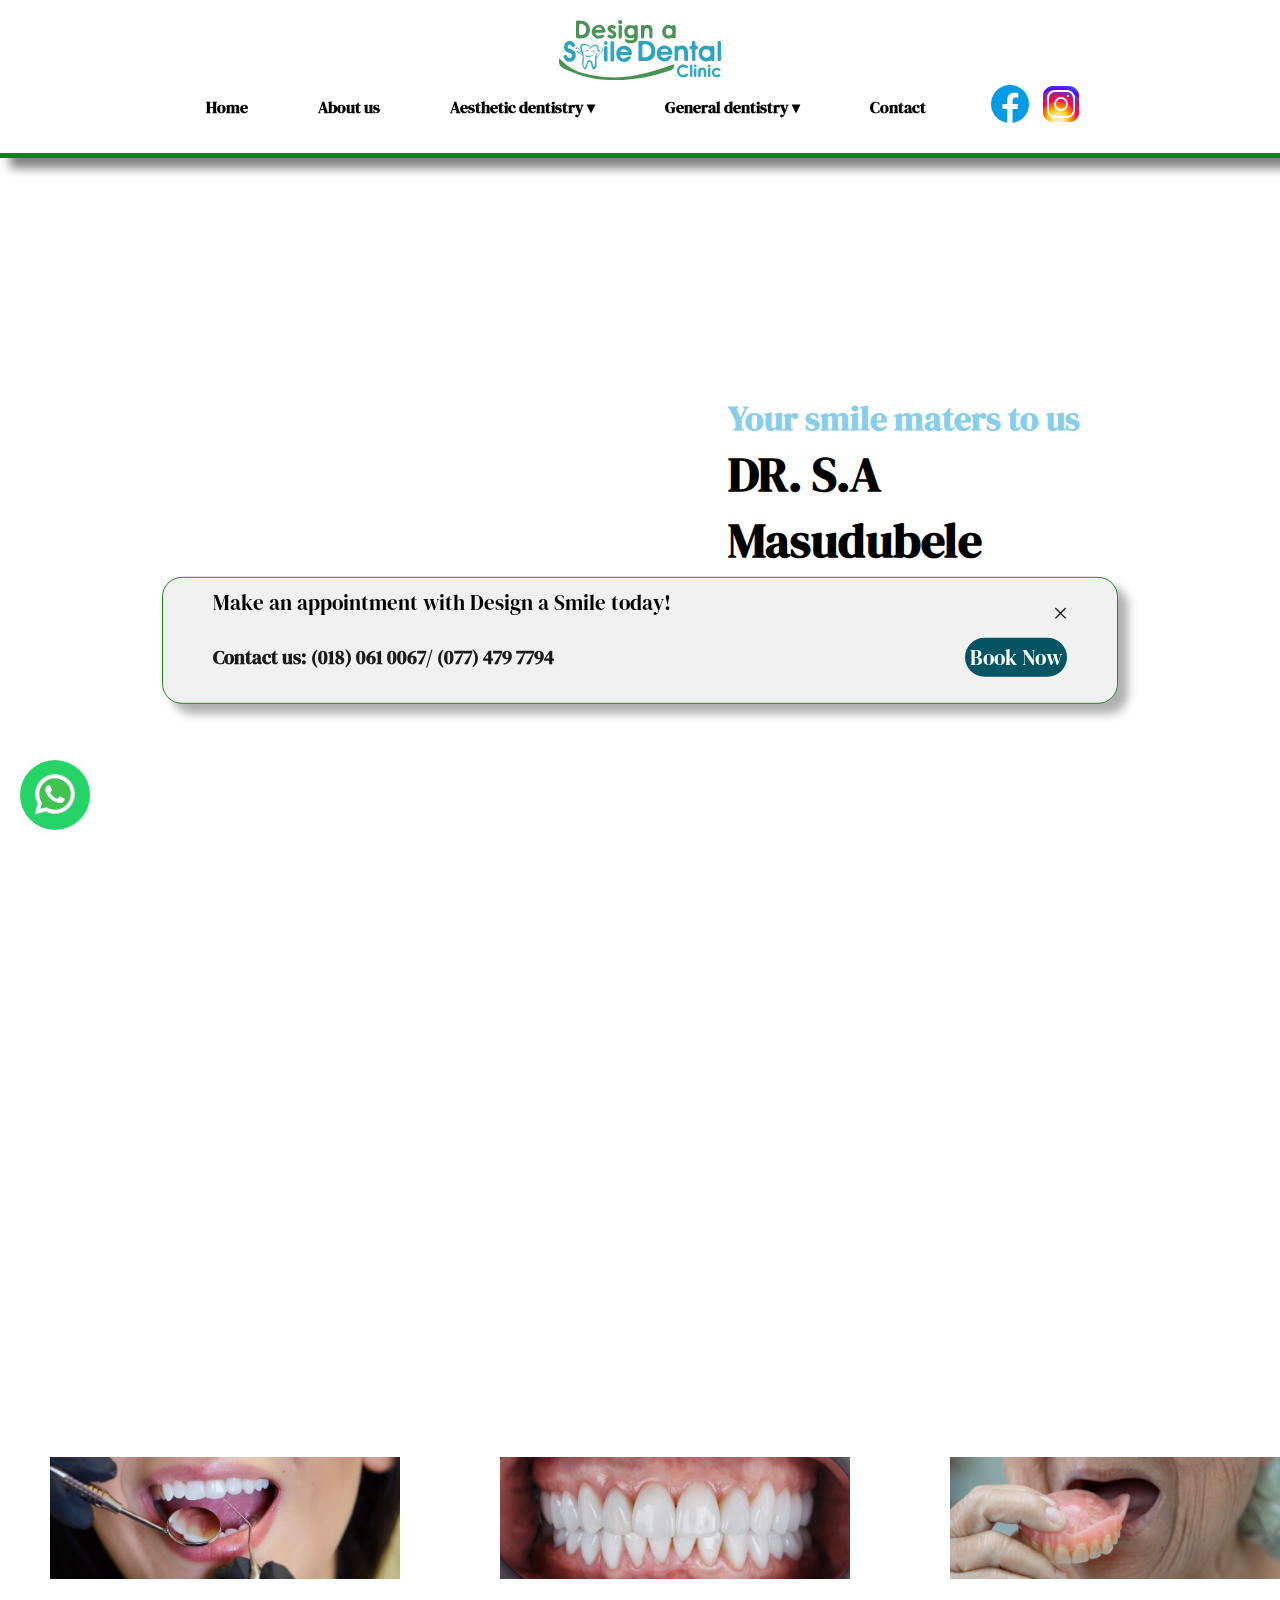
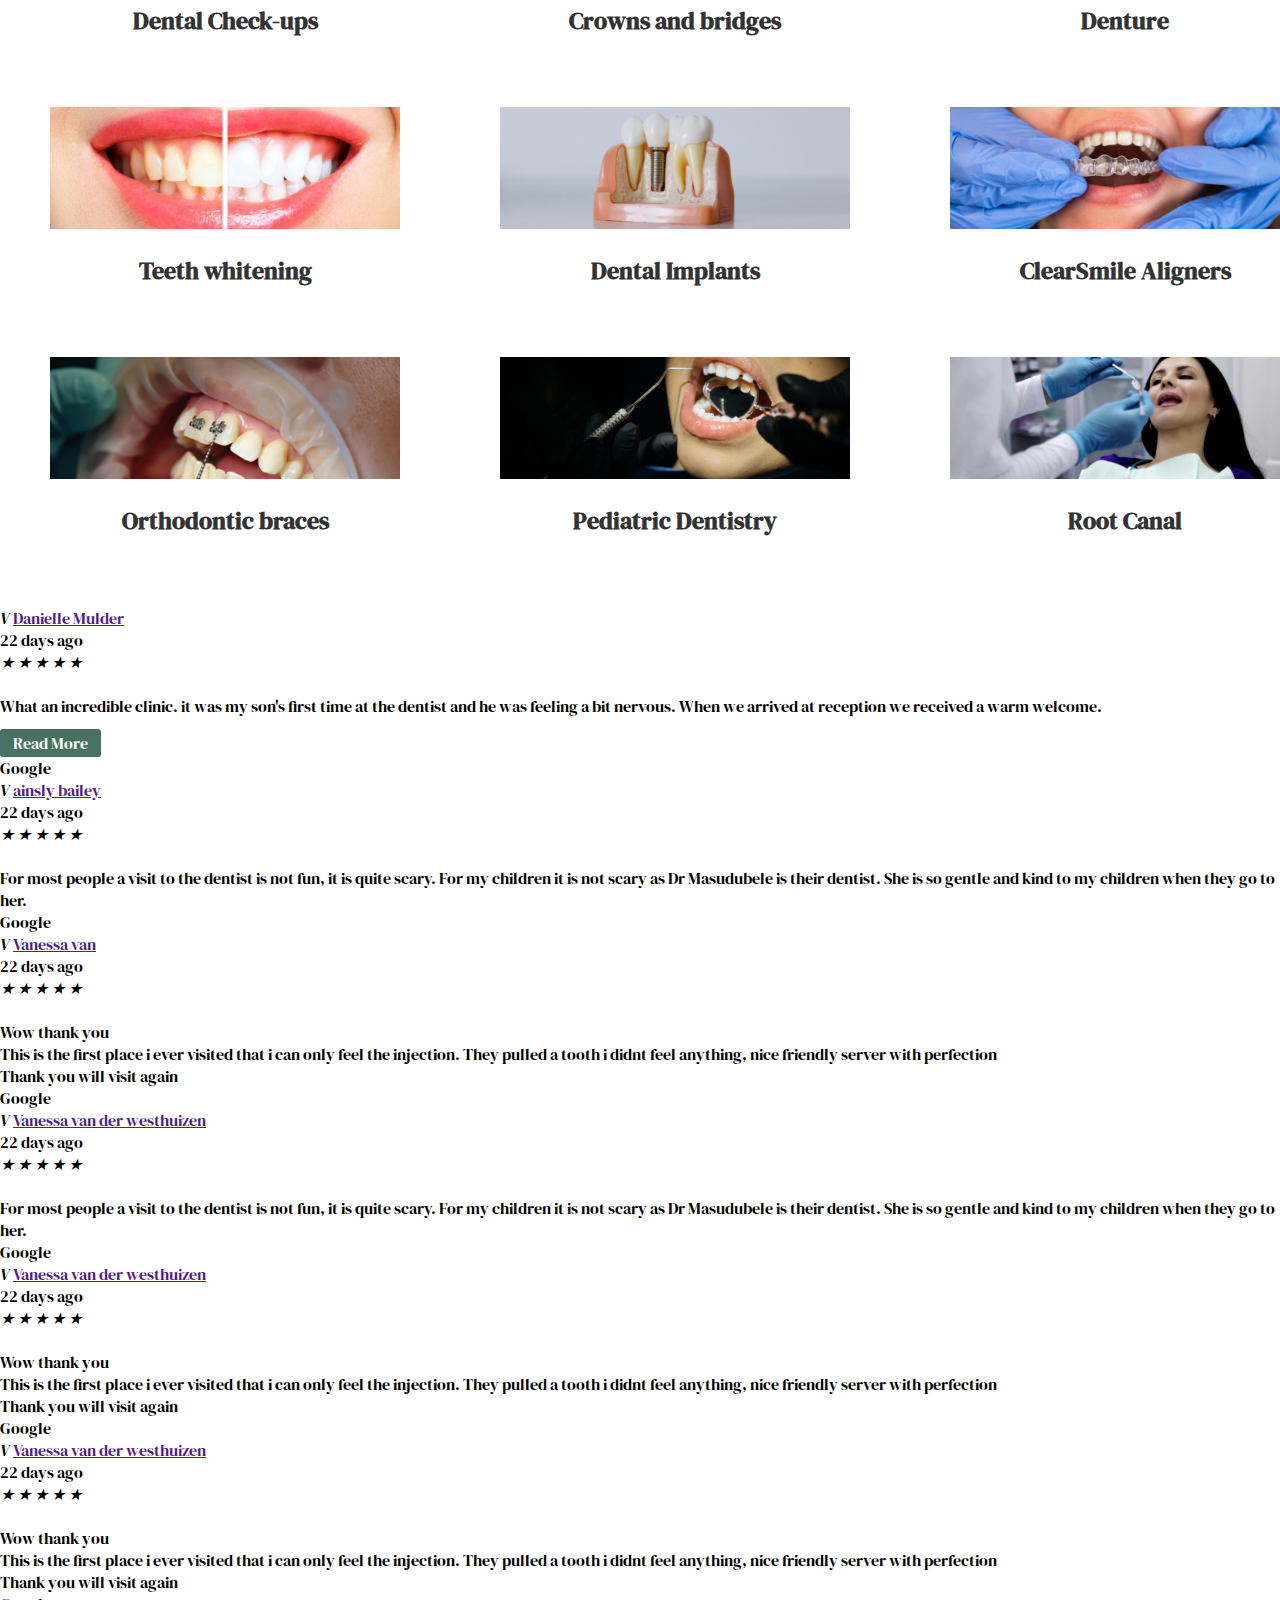
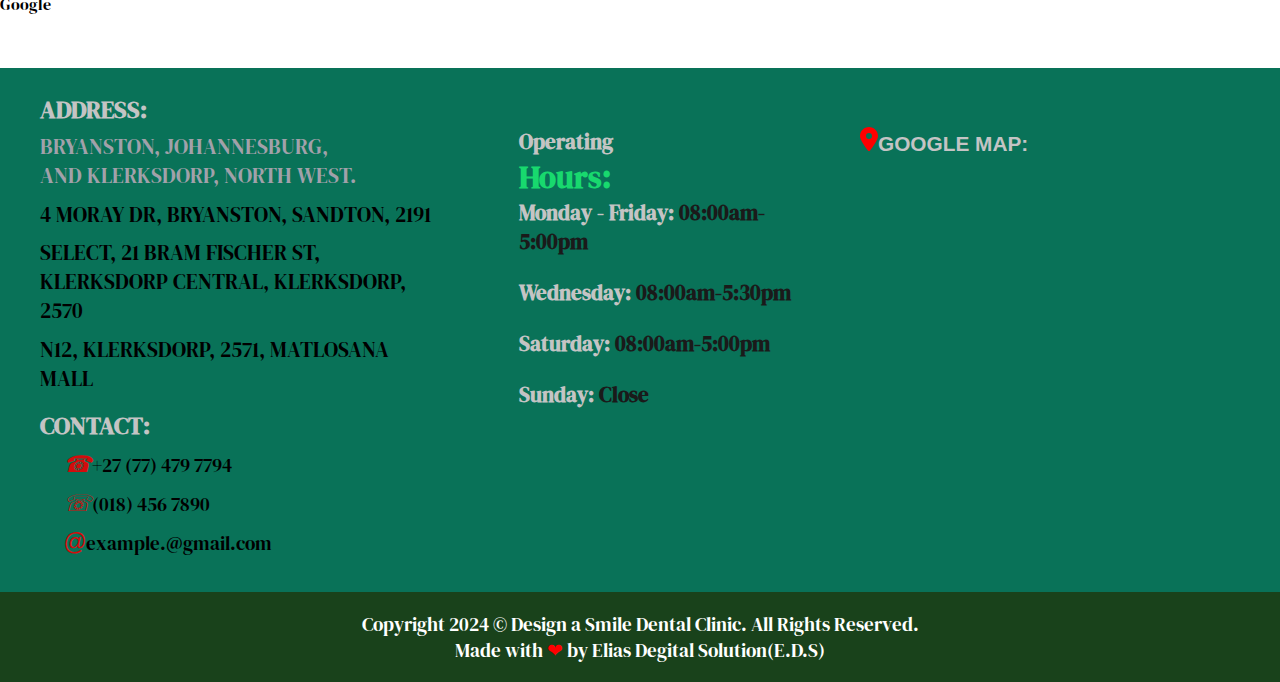
==== commit 65686a20: "Update index.html" ====
--- a/index.html
+++ b/index.html
@@ -5,6 +5,8 @@
     <meta http-equiv="X-UA-Compatible" content="IE=edge">
     <meta name="viewport" content="width=device-width, initial-scale=1.0">
     <link rel="shortcut icon" href="images/faicon_files/unnamed_1_-removebg-preview.png" type="image/x-icon">
+    <meta name="description" content="professional dental care by Dr. Masudubele. Speccializing in smile design and oral health.">
+    <meta name="keywords" content="dental care, smile design, oral health, Dr Masudubele">
     <title>Design A Smile Dental</title>
     <link rel="stylesheet" href="style.css">
     <link rel="stylesheet" href="media.css">
@@ -161,69 +163,132 @@
         </div>
     </section>
 
-    <div class="text-comment">
-        <div class="customers">
-            <h3>Testimonials</h3>
-            <h2>what our customers say?</h2>
-            <hr>
-            <div class="comment-container">
-                <div class="comment_one">
-                    <div class="comments-info">
-                        <div class="comment-name">
-                            <a class="one-comma">&#10077</a>
-                            <h4>Vanessa van <br> der westhuizen</h4>
-                            <i class="star">&#9733</i>
-                            <i class="star">&#9733</i>
-                            <i class="star">&#9733</i>
-                            <i class="star">&#9733</i>
-                            <i class="star">&#9733</i>
-                        </div>
-                        <br>
-                        <p>Wow thank you <br> This is the first place i ever visited that i can only feel the injection. They pulled a tooth i didnt feel anything, nice friendly server with perfection
-                        <br>
-                        Thank you will visit again</p>
-                            <a class="two-comma" >&#10078</a>
-                    </div>
-                </div>
-                <div class="comment_two">
-                    <div class="comments-info">
-                        <div class="comment-name">
-                            <a class="one-comma">&#10077</a>
-                            <h4>ainsly bailey</h4>
-                            <i class="star">&#9733</i>
-                            <i class="star">&#9733</i>
-                            <i class="star">&#9733</i>
-                            <i class="star">&#9733</i>
-                            <i class="star">&#9733</i>
-                        </div>
-                        <br>
-                        <p>For most people a visit to the dentist is not fun, it is quite scary. For my children it is not scary as Dr Masudubele is their dentist. She is so gentle and kind to my children when they go to her. </p>
-                            <a class="two-comma" >&#10078</a>
-                    </div>
-                    <div class="comments-info">
-                        <div class="comment-name">
-                            <a class="one-comma">&#10077</a>
-                            <h4>Danielle Mulder </h4>
-                            <i class="star">&#9733</i>
-                            <i class="star">&#9733</i>
-                            <i class="star">&#9733</i>
-                            <i class="star">&#9733</i>
-                            <i class="star">&#9733</i>
-                        </div>
-                        <br>
-                        <p>What an incredible clinic. it was my son's first time at the dentist and he was feeling a bit nervous. When we arrived at reception we received a warm welcome. </p> 
-                        <input type="checkbox" name="" id="cm">
+    <div class="flex_comments">
+        <div class="flex-container">
+            <div class="flex_border">
+                <div class="flex-comment_text">
+                    <div class="flex-comment_one">
+                        <div class="flex-comment_one-text">
+                            <div class="flex-comment_header">
+                                <i>V</i>
+                                <a href="">Danielle Mulder</a>
+                                <p>22 days ago</p>
+                            </div>
+                            <div class="star_group">
+                                <i class="star">&#9733</i>
+                                <i class="star">&#9733</i>
+                                <i class="star">&#9733</i>
+                                <i class="star">&#9733</i>
+                                <i class="star">&#9733</i>
+                            </div>
+                            <br>
+                            <p>What an incredible clinic. it was my son's first time at the dentist and he was feeling a bit nervous. When we arrived at reception we received a warm welcome. </p> 
+                            <input type="checkbox" name="" id="cm">
                             <div class="comment_more">
                                 <p>Dr Annie Masudubele was absolutely fantastic at explaining what a dentist is and what her role is as well as the difference between big and small teeth to my son. She also explained each step of the way, why and what she was going to do. Kaden was so excied after that visit, despite having a tooth pulled, that he could not wait to tell his brother and sister about his visit. Thank you so musch Dr Masudubele for an INCREDIBLE first visit. We will definitely be seeing you again.</p>
                             <label for="cm">Read Less</label>
                             </div>
                             <label for="cm">Read More</label>
-                            <a class="two-comma" >&#10078</a>
-                    </div>
-                </div>
-            </div>
-        </div>   
-    </div>
+                                <p class="blue">G<span class="red">o</span><span class="orange">o</span>g<span class="green">l</span><span class="red">e</span></p>
+                        </div>
+                        <div class="flex-comment_two-text">
+                            <div class="flex-comment_header">
+                                <i>V</i>
+                                <a href="">ainsly bailey</a>
+                                <p>22 days ago</p>
+                            </div>
+                            <div class="star_group">
+                                <i class="star">&#9733</i>
+                                <i class="star">&#9733</i>
+                                <i class="star">&#9733</i>
+                                <i class="star">&#9733</i>
+                                <i class="star">&#9733</i>
+                            </div>
+                        <br>
+                        <p>For most people a visit to the dentist is not fun, it is quite scary. For my children it is not scary as Dr Masudubele is their dentist. She is so gentle and kind to my children when they go to her. </p>
+                            <p class="blue">G<span class="red">o</span><span class="orange">o</span>g<span class="green">l</span><span class="red">e</span></p>
+                        </div>
+                        <div class="flex-comment_three-text">
+                            <div class="flex-comment_header">
+                                <i>V</i>
+                                <a href="">Vanessa van</a>
+                                <p>22 days ago</p>
+                            </div>
+                            <div class="star_group">
+                                <i class="star">&#9733</i>
+                                <i class="star">&#9733</i>
+                                <i class="star">&#9733</i>
+                                <i class="star">&#9733</i>
+                                <i class="star">&#9733</i>
+                            </div>
+                        <br>
+                        <p>Wow thank you <br> This is the first place i ever visited that i can only feel the injection. They pulled a tooth i didnt feel anything, nice friendly server with perfection
+                        <br>
+                        Thank you will visit again</p>
+                            <p class="blue">G<span class="red">o</span><span class="orange">o</span>g<span class="green">l</span><span class="red">e</span></p>
+                        </div>
+                </div>
+                    <div class="flex-comment_two">
+                            <div class="flex-comment_one-text">
+                                <div class="flex-comment_header">
+                                    <i>V</i>
+                                    <a href="">Vanessa van der westhuizen</a>
+                                    <p>22 days ago</p>
+                                </div>
+                            <div class="star_group">
+                                <i class="star">&#9733</i>
+                                <i class="star">&#9733</i>
+                                <i class="star">&#9733</i>
+                                <i class="star">&#9733</i>
+                                <i class="star">&#9733</i>
+                            </div>
+                        <br>
+                        <p>For most people a visit to the dentist is not fun, it is quite scary. For my children it is not scary as Dr Masudubele is their dentist. She is so gentle and kind to my children when they go to her. </p>
+                            <p class="blue">G<span class="red">o</span><span class="orange">o</span>g<span class="green">l</span><span class="red">e</span></p>
+                            </div>
+                        <div class="flex-comment_two-text">
+                            <div class="flex-comment_header">
+                                <i>V</i>
+                                <a href="">Vanessa van der westhuizen</a>
+                                <p>22 days ago</p>
+                            </div>
+                            <div class="star_group">
+                                <i class="star">&#9733</i>
+                                <i class="star">&#9733</i>
+                                <i class="star">&#9733</i>
+                                <i class="star">&#9733</i>
+                                <i class="star">&#9733</i>
+                            </div>
+                        <br>
+                        <p>Wow thank you <br> This is the first place i ever visited that i can only feel the injection. They pulled a tooth i didnt feel anything, nice friendly server with perfection
+                        <br>
+                        Thank you will visit again</p>
+                            <p class="blue">G<span class="red">o</span><span class="orange">o</span>g<span class="green">l</span><span class="red">e</span></p>
+                        </div>
+                        <div class="flex-comment_three-text">
+                            <div class="flex-comment_header">
+                                <i>V</i>
+                                <a href="">Vanessa van der westhuizen</a>
+                                <p>22 days ago</p>
+                            </div>
+                            <div class="star_group">
+                                <i class="star">&#9733</i>
+                                <i class="star">&#9733</i>
+                                <i class="star">&#9733</i>
+                                <i class="star">&#9733</i>
+                                <i class="star">&#9733</i>
+                            </div>
+                        <br>
+                        <p>Wow thank you <br> This is the first place i ever visited that i can only feel the injection. They pulled a tooth i didnt feel anything, nice friendly server with perfection
+                        <br>
+                        Thank you will visit again</p>
+                            <p class="blue">G<span class="red">o</span><span class="orange">o</span>g<span class="green">l</span><span class="red">e</span></p>
+                        </div>
+                </div>
+            </div>
+        </div>
+        </div>
+    </div>    
     
     <div class="anoying_message" id="popup">
         <div class="anoying_header">
--- a/media.css
+++ b/media.css
@@ -187,6 +187,16 @@
             transition: all .50s ease;
     }
 
+    .background_at{
+        background-image: url(../images/Team/IMG-20250116-WA0004.jpg);
+        background-attachment: fixed;
+        background-size: cover;
+        background-repeat: no-repeat;
+        object-fit: center;
+        width: 100%;
+        height: 30vh;
+    }
+
     /* close hero */
 
     /* about us content */
@@ -211,14 +221,14 @@
 .doctor_Sa-text p{
     font-size: 1.2rem;
     color: #1a1a1a;
-    width: 350px;
+    width: 335px;
     margin-left: 1em;
 }
 
 .doctor_Sa-img img{
     object-fit: center;
     background-position: center;
-    width: 400px;
+    width: 350px;
     height: 65vh;
     margin-top: -3.5em;
 }
@@ -229,10 +239,11 @@
     justify-content: center;
     align-items: center;
     margin-top: 1em;
+    margin-left: -2em;
 }
 
 .qualifications_contact  img{
-    width: 300px;
+    width: 250px;
 }
 
 #ch:checked ~ .show_less {
@@ -272,6 +283,7 @@
     z-index: 1;
     font-size: 1.2em;
     color: #1a1a1a;
+    margin-left: -1em;
 
 }
 
@@ -319,7 +331,7 @@
     }
 
     .smile-info p{
-        width: 60%;
+        width: 75%;
         font-size:  1.2rem;
         margin-bottom: 2em;
     }
@@ -342,7 +354,7 @@
         /* Anoying_message */
 
     .anoying_message{
-        transform: translate(-50%, 60%);
+        transform: translate(-45%, 95%);
         padding: 10px 10px;
         width: 60%;
         transition: .3s ease-in-out;
@@ -1041,7 +1053,7 @@
     }
 
     .customers h2{
-        font-size: 2rem;
+        font-size: 1.7rem;
     }
 
     .customers h3{
@@ -1178,7 +1190,7 @@
     form {
         top: 50%;
         left: 50%;
-        transform: translate(10%, 13%);
+        transform: translate(15%, 18%);
         justify-content: center;
         align-items: center;
     }
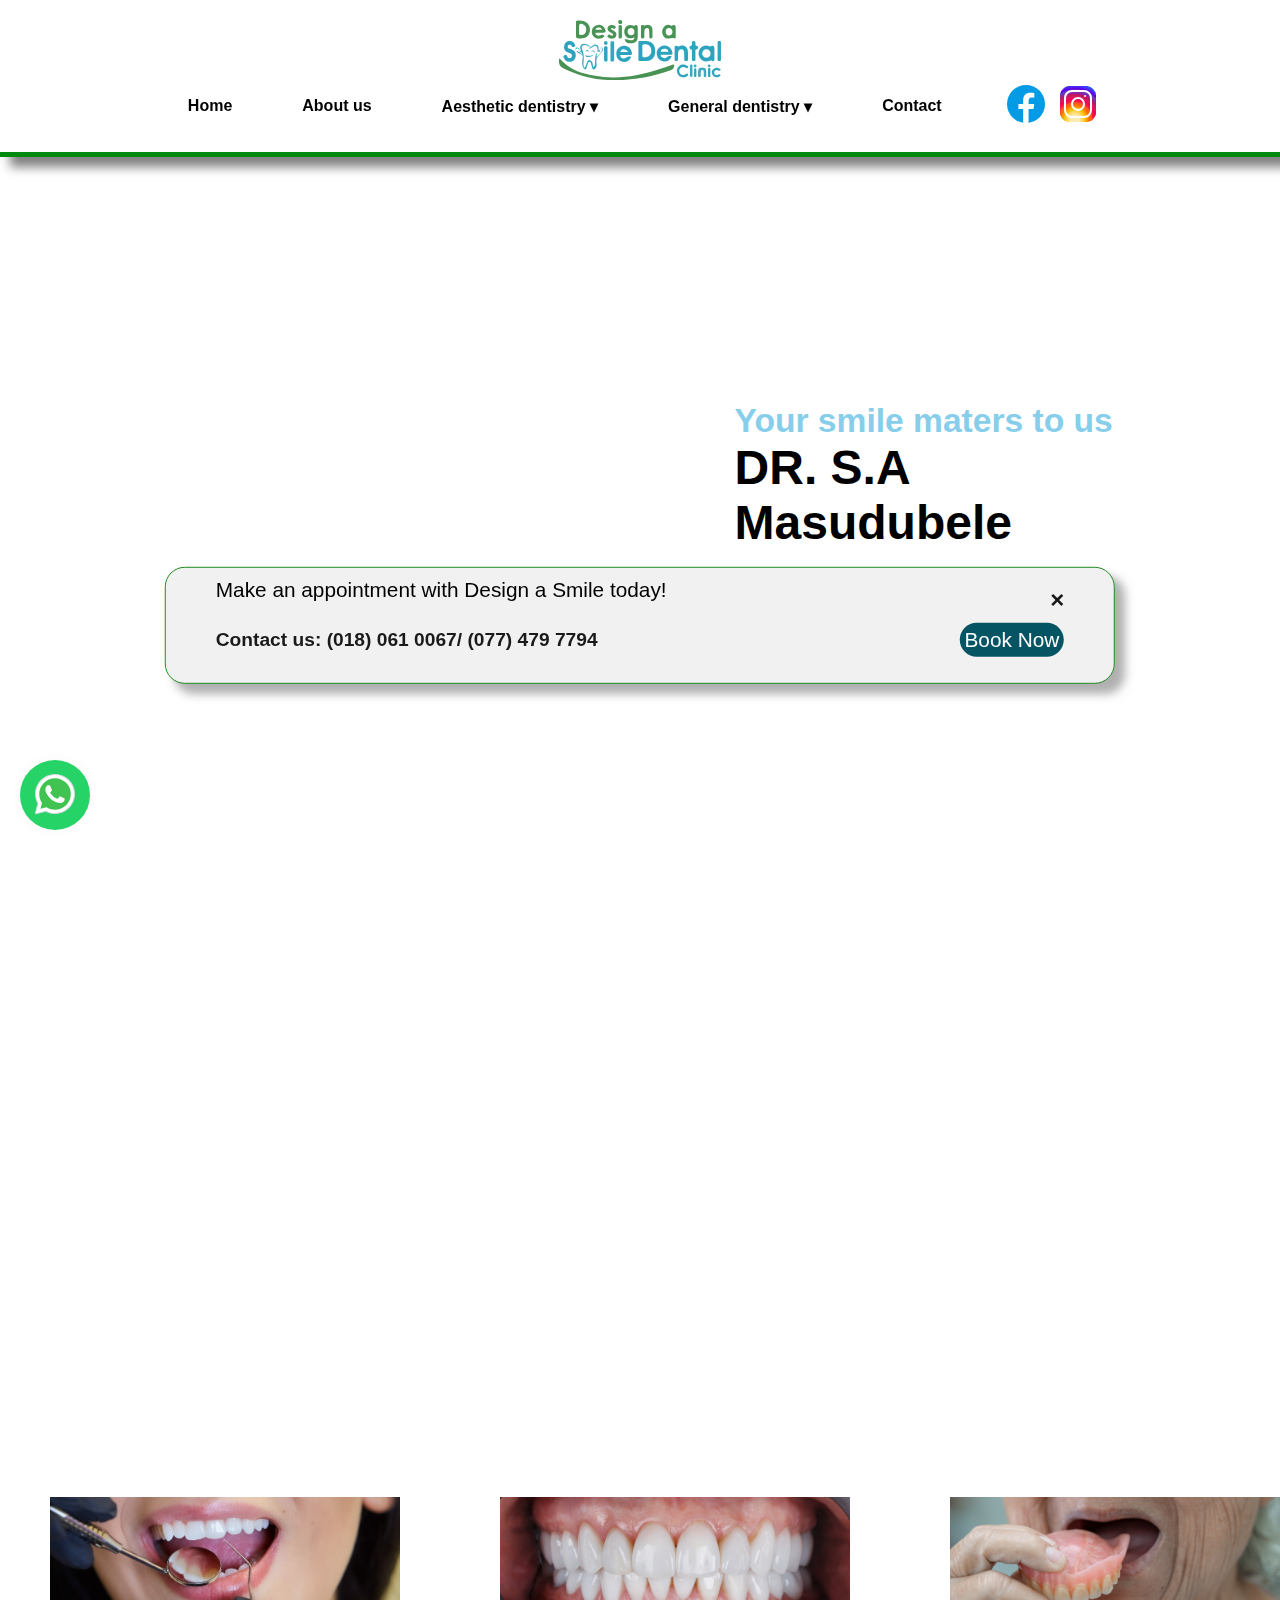
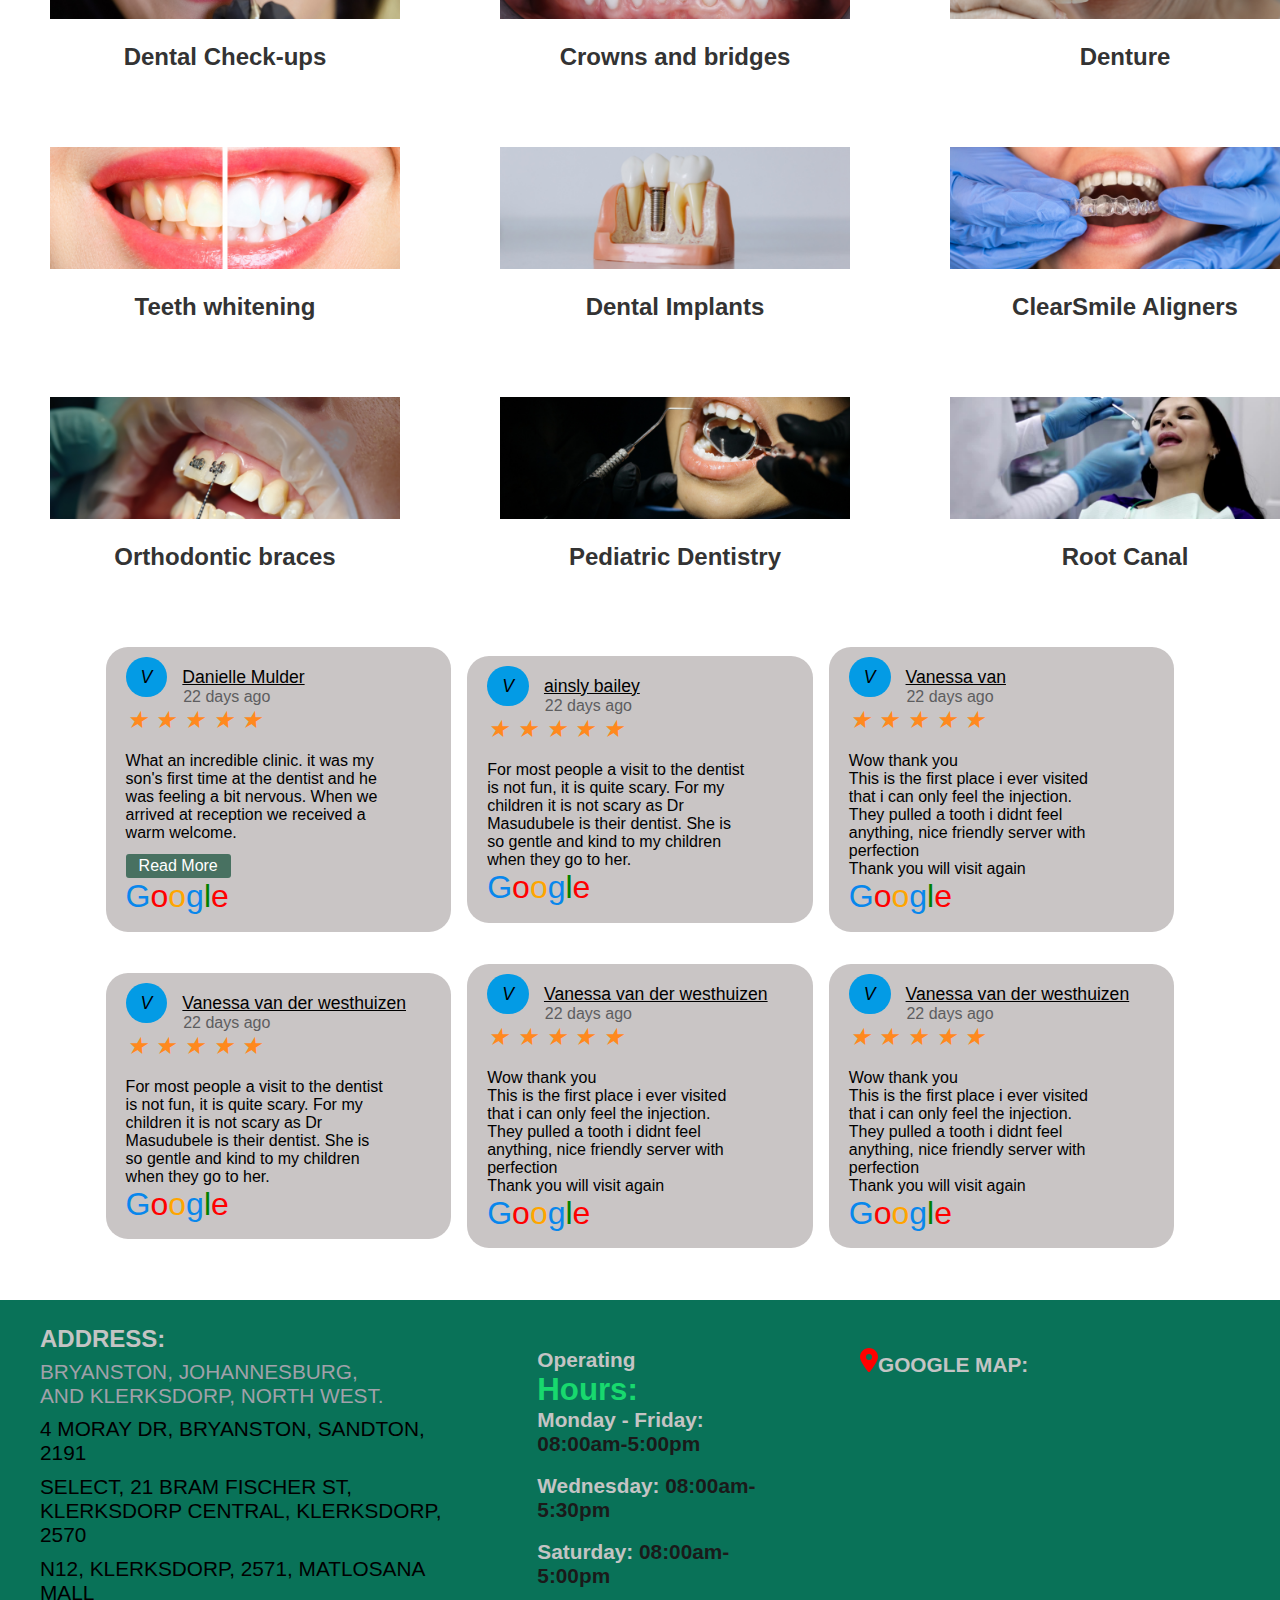
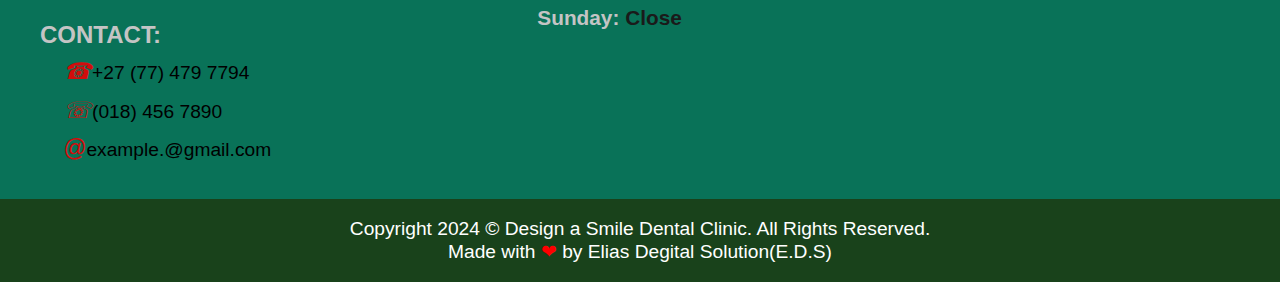
==== commit 9c6b93a3: "Update index.html" ====
--- a/index.html
+++ b/index.html
@@ -74,7 +74,12 @@
                     We are committed to and dedicated 
                     to providing exceptional dental care,
                     prioritizing excellence and patient 
-                    comfort</p>
+                    comfort
+                    <br>
+                    <br>
+                    <a href="About.html">Read More</a>
+                </p>
+                    
                     <img src="images/Team/testimonial-image-1.webp" alt="doctor">
                 </div>
         </div>
--- a/style.css
+++ b/style.css
@@ -1,5 +1,3 @@
-
-@import url('https://fonts.googleapis.com/css2?family=DM+Serif+Display:ital@0;1&display=swap');
 
 :root {
     --color-primary: #F011A0;
@@ -11,28 +9,23 @@
     --color-font-p: #7f8c8d;
 }
 
-.dm-serif-display-regular {
-    font-family: "DM Serif Display", serif;
-    font-weight: 400;
-    font-style: normal;
-}
-
-.dm-serif-display-regular-italic {
-    font-family: "DM Serif Display", serif;
-    font-weight: 400;
-    font-style: italic;
-}
-
-
 html{
     scroll-behavior: smooth;
+}
+
+label{
+    background: none;
+}
+
+a{
+    color: inherit;
 }
 
 *{
     margin: 0;
     padding: 0;
     box-sizing: border-box;
-    font-family: "DM Serif Display", serif;
+    font-family: "Poppins", sans-serif;
 }
 
 body {
@@ -818,6 +811,7 @@
     object-fit: cover;
     margin-left: 40px;
     box-shadow: 0px 7px 10px rgba(0, 0, 0, 0.5);
+    margin-bottom: 3em;
 }
 
 /* close dental clinic info */
@@ -1099,15 +1093,15 @@
 /* close team */
 
 
-/* team slide */
-
-.team_container{
-    padding: 0 50px;
+   /* team slide */
+
+   .team_container{
+    padding: 0 10px;
 }
 
 .team-slider{
     flex: 0 0 auto;
-    width: 300px;
+    width: 250px;
     height: 450px;
     margin: 0 20px;
     justify-content: center;
@@ -1117,7 +1111,7 @@
 .team-img{
     position: relative;
     width: 100%;
-    height: 350px;
+    height: 300px;
     border-radius: 20px;
     cursor: pointer;
     overflow: hidden;
@@ -1131,11 +1125,13 @@
 
 .team-center h5{
     color: #000;
-    font-size: 1em;
+    font-size: 1.1em;
 }
 
 .team-center h2{
     color: #1a1a1a;
+    width: 150%;
+    font-size: 1.2em;
 }
 
 .overlay-content{
@@ -1150,24 +1146,16 @@
     transition: 0.5s ease;
 }
 
-.team-img:hover .overlay-content{
-    height: 100%;
-    cursor: pointer;
-    filter: grayscale(1);
-}
-
 .overlay_text{
-    position: absolute;
     width: 100%;
     top: 50%;
     left: 50%;
     transform: translate(-50%, -50%);
     text-align: center;
-    color: var(--color-text);
 }
 
 .overlay_text h4{
-    margin: 6px 0 15px 0; 
+
     font-size: 1.5rem;
 } 
 
@@ -1176,34 +1164,98 @@
     font-size: 1.2rem;
 } 
 
-.slider{
-    margin: auto;
+/* team slide contact */
+
+.wrapper{
+    /*border: 1px solid black;*/
+    /*width: 90%;
+    max-width: 1536px;*/
+    margin-inline: auto;
     position: relative;
-    display: grid;
-    place-items: center;
+    height: 300px;
+    margin-top: 5rem;
     overflow: hidden;
-}
-
-.slide-track{
-    display: flex;
-    width: calc(240px * 8);
-    animation: scroll 50s linear infinite;
-}
-
-.slide-track:hover{
-    animation-play-state: paused;
-}
-
-@keyframes scroll{
-    0% {
-        transform: translateX(0px * -2);
+    /*mask-image: linear-gradient(
+        to right,
+        rgba(0,0,0,0),
+        rgba(0,0,0,1) 20%,
+        rgba(0,0,0,0) 60%,
+        rgba(0,0,0,0)
+    );*/
+    margin-top: -3em;
+    margin-bottom: 3em;
+}
+
+@keyframes scrollLeft {
+    to {
+        left: -200px;
     }
-    100% {
-        transform: translateX(calc(-200px * 7));
-    }
-}
-
-/* close team slide */
+}
+
+.item {
+    width: 200px;
+    height: 350px;
+    background-color: red;
+    border-bottom: 6px;
+    position: absolute;
+    left: max(calc(200px * 8), 100%);
+    animation-name: scrollLeft;
+    animation-duration: 30s;
+    animation-timing-function: linear;
+    animation-iteration-count: infinite;
+    cursor: pointer;
+}
+
+.team-member{
+    display: flex;
+    gap: 2em;
+}
+
+.team-thumb{
+    width: 150px;
+    height: 200px;
+    object-fit: cover;
+}
+
+
+#team1 {
+    animation-delay: calc(30s / 8 * (8 - 1) * -1);
+}
+
+#team2 {
+    animation-delay: calc(30s / 8 * (8 - 2) * -1);
+}
+
+#team3 {
+    animation-delay: calc(30s / 8 * (8 - 3) * -1);
+}
+
+#team4 {
+    animation-delay: calc(30s / 8 * (8 - 4) * -1);
+}
+
+#team5  {
+    animation-delay: calc(30s / 8 * (8 - 5) * -1);
+}
+#team6  {
+    animation-delay: calc(30s / 8 * (8 - 6) * -1);
+}
+#team7  {
+    animation-delay: calc(30s / 8 * (8 - 7) * -1);
+}
+#team8  {
+    animation-delay: calc(30s / 8 * (8 - 8) * -1);
+}
+
+.overlay_text{
+    position: relative;
+    top: 50%;
+    left: 50%;
+    transform: translate(-50%, -150%);
+    background-color: #fff;
+}
+
+/* close team slide contact */
 
 /* SERVICES Cards  */
 
@@ -1275,92 +1327,74 @@
 
 /* comments */
 
-.text-comment{
-    margin-top: -10px;
-    padding-bottom: 50px;
-    background-color: #fff;
-}
-
-.customers h2{
-    text-align: center;
-    font-size: 2.4rem;
-    color: rgb(170, 125, 41);
-}
-
-.customers h3{
-    text-align: center;
-    font-size: 2rem;
-    color: #990404;
-    padding-top: 20px;
-}
-
-.customers hr{
-    display: block;
-    margin-left: 39%;
-    margin-bottom: 35px;
-    opacity: 1;
-    color: #fff;
-    border: 1px solid #990404;
-    width: 300px; 
-}
-
-.comment-container{
-    display: flex;
-    flex-direction: row;
-    justify-content: center;
-    align-items: center;
-    gap: 2em;
-}
-
-.comments-info .one-comma,  .comments-info1 .one-comma{
-    color: #0b6835;
-    font-size: 3em;
-    margin-bottom: 20px;
-}
-
-.comments-info1{
-    display: block;
-}
-
-.comments-info .two-comma, .comments-info1 .two-comma{
-    color: #0b6835;
-    font-size: 3em;
-    padding-left: 250px;
-}
-
-.comment-name i{
+
+/* close comments */
+
+/* flex comment*/
+
+.flex-comment_one{
+    display: flex;
+    justify-content: center;
+    align-items: center;
+    margin-bottom: 2em;
+    gap: 1em;
+}
+
+.flex-comment_two{
+    display: flex;
+    justify-content: center;
+    align-items: center;
+    gap: 1em;
+}
+
+.flex-comment_header{
+    flex-direction: column;
+    justify-content: center;
+    align-items: center;
+}
+
+.flex-comment_one-text, .flex-comment_two-text, .flex-comment_three-text{
+    background: #c9c5c5;
+    border-radius: 22px;
+    padding: 20px;
+    width: 27%;
+}
+
+.flex-comment_header i{
+    background-color: #039be5;
+    border-radius: 99px;
+    padding: 10px 15px;
+    font-size: 1.1em;
+}
+
+.flex-comment_header a{
+    font-size: 1.1em;
+    margin-left: .6em;
+}
+
+.flex-comment_text a:hover{
+    color: #039be5;
+}
+
+.flex-comment_header p{
+    margin-left: 3.6em;
+    color: #5d5d5f;
+}
+
+.comment_more{
+    transform: translate(-50%);
+}
+
+.star_group{
+    font-size: 1.5em;
     fill: #ff891e;
     color: #ff891e;
-    border: none;
-    font-size: 2rem;
-    margin-bottom: 10px;
-    align-items: center;
-}
-
-.comment  h1{
-    font-size: 3rem;
-    transform: translateX(-10%), translateY(0%);
-}
-
-.comment-name .star{
     user-select: none;
-}
-
-.comment-name h4{
-    color: #1a1a1a;
-    font-size: 1rem;
-    margin-left: 7rem;
-}
-
-.comments-info p, .comments-info1{
-    color: #666666;
-    width: 350px;
-    text-align: center;
-    font-size: 1,5rem;
 }
 
 .comment_more {
     display: none;
+    margin-left: 7em;
 }
 
 #cm:checked ~ .comment_more {
@@ -1375,9 +1409,36 @@
     display: none;
 }
 
-
-
-/* close comments */
+.flex-comment_one-text p, .flex-comment_two-text p, .flex-comment_three-text p{
+    width: 85%;
+    font-size: 1em;
+}
+
+.comment_more p{
+    width: 110%;
+    margin-left: -.2em;
+    font-size: 1.1em;
+}
+
+.flex-comment_text .blue{
+    color: #0887ec;
+    font-size: 2em;
+    margin-bottom: -.1em;
+}
+
+.flex-comment_text .red{
+    color: red;
+}
+
+.flex-comment_text .orange{
+    color: orange;
+}
+
+.flex-comment_text .green{
+    color: green;
+}
+
+/* close flex comment*/
 
 /* form*/
 
@@ -1935,4 +1996,4 @@
     font-weight: 600;
 }
 
-/* close footer */+/* close footer */
--- a/media.css
+++ b/media.css
@@ -228,7 +228,7 @@
 .doctor_Sa-img img{
     object-fit: center;
     background-position: center;
-    width: 350px;
+    width: max(calc(150px * 2), 100%);
     height: 65vh;
     margin-top: -3.5em;
 }
@@ -909,7 +909,7 @@
 
 .team-slider{
     flex: 0 0 auto;
-    width: 300px;
+    width: 250px;
     height: 450px;
     margin: 0 20px;
     justify-content: center;
@@ -954,24 +954,16 @@
     transition: 0.5s ease;
 }
 
-.team-img:hover .overlay-content{
-    height: 100%;
-    cursor: pointer;
-    filter: grayscale(1);
-}
-
 .overlay_text{
-    position: absolute;
     width: 100%;
     top: 50%;
     left: 50%;
     transform: translate(-50%, -50%);
     text-align: center;
-    color: var(--color-text);
 }
 
 .overlay_text h4{
-    margin: 6px 0 15px 0; 
+
     font-size: 1.5rem;
 } 
 
@@ -980,34 +972,98 @@
     font-size: 1.2rem;
 } 
 
-.slider{
-    margin: auto;
+/* team slide contact */
+
+.wrapper{
+    /*border: 1px solid black;*/
+    /*width: 90%;
+    max-width: 1536px;*/
+    margin-inline: auto;
     position: relative;
-    display: grid;
-    place-items: center;
+    height: 300px;
+    margin-top: 5rem;
     overflow: hidden;
-}
-
-.slide-track{
+    /*mask-image: linear-gradient(
+        to right,
+        rgba(0,0,0,0),
+        rgba(0,0,0,1) 20%,
+        rgba(0,0,0,0) 60%,
+        rgba(0,0,0,0)
+    );*/
+    margin-top: -3em;
+    margin-bottom: 3em;
+}
+
+@keyframes scrollLeft {
+    to {
+        left: -200px;
+    }
+}
+
+.item {
+    width: 200px;
+    height: 350px;
+    background-color: red;
+    border-bottom: 6px;
+    position: absolute;
+    left: max(calc(200px * 8), 100%);
+    animation-name: scrollLeft;
+    animation-duration: 30s;
+    animation-timing-function: linear;
+    animation-iteration-count: infinite;
+    cursor: pointer;
+}
+
+.team-member{
     display: flex;
-    width: calc(240px * 8);
-    animation: scroll 50s linear infinite;
-}
-
-.slide-track:hover{
-    animation-play-state: paused;
-}
-
-@keyframes scroll{
-    0% {
-        transform: translateX(0px * -2);
-    }
-    100% {
-        transform: translateX(calc(-200px * 7));
-    }
-}
-
-/* close team slide */
+    gap: 2em;
+}
+
+.team-thumb{
+    width: 150px;
+    height: 200px;
+    object-fit: cover;
+}
+
+
+#team1 {
+    animation-delay: calc(30s / 8 * (8 - 1) * -1);
+}
+
+#team2 {
+    animation-delay: calc(30s / 8 * (8 - 2) * -1);
+}
+
+#team3 {
+    animation-delay: calc(30s / 8 * (8 - 3) * -1);
+}
+
+#team4 {
+    animation-delay: calc(30s / 8 * (8 - 4) * -1);
+}
+
+#team5  {
+    animation-delay: calc(30s / 8 * (8 - 5) * -1);
+}
+#team6  {
+    animation-delay: calc(30s / 8 * (8 - 6) * -1);
+}
+#team7  {
+    animation-delay: calc(30s / 8 * (8 - 7) * -1);
+}
+#team8  {
+    animation-delay: calc(30s / 8 * (8 - 8) * -1);
+}
+
+.overlay_text{
+    position: relative;
+    top: 50%;
+    left: 50%;
+    transform: translate(-50%, -150%);
+    background-color: #fff;
+}
+
+/* close team slide contact */
     
     /* SERVICES Cards  */
 
@@ -1044,63 +1100,111 @@
 
     /* close SERVICES Cards  */
 
-        /* comments */
-
-    .text-comment{
-        margin-top: -10px;
-        padding-bottom: 50px;
-        border-top: 2px solid#028a0f;
-    }
-
-    .customers h2{
-        font-size: 1.7rem;
-    }
-
-    .customers h3{
-        font-size: 1.5rem;
-        text-align: center;
-        margin-left: .2em;
-    }
-
-    .customers hr{
-        margin-left: 17%;
-        opacity: 1;
-        width: 250px; 
-    }
-
-    .comment-container{
-        flex-direction: column;
-        justify-content: center;
-        align-items: center;
-        gap: 1em;
-        margin-left: 2em;
-    }
-
-    .comments-info .one-comma{
-        font-size: 2em;
-    }
-
-    .comments-info .two-comma{
-        font-size: 2em;
-        margin-left: 2em;
-    }
-
-    .comment-name i{
-        font-size: 1em;
-    }
-
-    .comment-name h4{
-        color: #1a1a1a;
-        font-size: 1.2em;
-        margin-left: 8rem;
-    }
-
-    .comments-info p{
-        width: 300px;
-        font-size: 1.2em;
-    }
-
-    /* close comments */
+/* flex comment*/
+
+.flex-comment_one{
+    flex-direction: column;
+    justify-content: center;
+    align-items: center;
+    margin-bottom: 2em;
+    gap: 1em;
+}
+
+.flex-comment_two{
+    flex-direction: column;
+    justify-content: center;
+    align-items: center;
+    gap: 1em;
+}
+
+.flex-comment_header{
+    flex-direction: column;
+    justify-content: center;
+    align-items: center;
+}
+
+.flex-comment_one-text, .flex-comment_two-text, .flex-comment_three-text{
+    background: #c9c5c5;
+    border-radius: 22px;
+    padding: 20px;
+    width: 100%;
+}
+
+.flex-comment_header i{
+    background-color: #039be5;
+    border-radius: 99px;
+    padding: 10px 15px;
+    font-size: 1.1em;
+}
+
+.flex-comment_header a{
+    font-size: 1.1em;
+    margin-left: .6em;
+}
+
+.flex-comment_header p{
+    margin-left: 3.6em;
+    color: #5d5d5f;
+}
+
+.comment_more{
+    transform: translate(-50%);
+}
+
+.star_group{
+    font-size: 1.5em;
+    fill: #ff891e;
+    color: #ff891e;
+    user-select: none;
+}
+
+.comment_more {
+    display: none;
+    margin-left: 7em;
+}
+
+#cm:checked ~ .comment_more {
+    display: block;
+}
+
+#cm:checked ~ label {
+    display: none;
+}
+
+#cm{
+    display: none;
+}
+
+.flex-comment_one-text p, .flex-comment_two-text p, .flex-comment_three-text p{
+    width: 80%;
+    font-size: 1em;
+}
+
+.comment_more p{
+    width: 110%;
+    margin-left: -.2em;
+    font-size: 1.1em;
+}
+
+.flex-comment_text .blue{
+    color: #0887ec;
+    font-size: 2em;
+    margin-bottom: -.1em;
+}
+
+.flex-comment_text .red{
+    color: red;
+}
+
+.flex-comment_text .orange{
+    color: orange;
+}
+
+.flex-comment_text .green{
+    color: green;
+}
+
+/* close flex comment*/
 
     .in_contact{
         object-fit: cover;
@@ -2613,6 +2717,97 @@
     }
 
     /*close service-info*/
+
+    /* team slide contact */
+
+.wrapper{
+    /*border: 1px solid black;*/
+    /*width: 90%;
+    max-width: 1536px;*/
+    margin-inline: auto;
+    position: relative;
+    height: 100px;
+    margin-top: 5rem;
+    overflow: hidden;
+    mask-image: linear-gradient(
+        to right,
+        rgba(0,0,0,0),
+        rgba(0,0,0,1) 20%,
+        rgba(0,0,0,0) 80%,
+        rgba(0,0,0,0)
+    );
+}
+
+@keyframes scrollLeft {
+    to {
+        left: -200px;
+    }
+}
+
+.item {
+    width: 200px;
+    height: 100px;
+    background-color: red;
+    border-bottom: 6px;
+    position: absolute;
+    left: max(calc(200px * 8), 100%);
+    animation-name: scrollLeft;
+    animation-duration: 30s;
+    animation-timing-function: linear;
+    animation-iteration-count: infinite;
+    cursor: pointer;
+}
+
+.team-member{
+    display: flex;
+    gap: 2em;
+}
+
+.team-thumb{
+    width: 150px;
+    height: 200px;
+    object-fit: cover;
+}
+
+
+#team1 {
+    animation-delay: calc(30s / 8 * (8 - 1) * -1);
+}
+
+#team2 {
+    animation-delay: calc(30s / 8 * (8 - 2) * -1);
+}
+
+#team3 {
+    animation-delay: calc(30s / 8 * (8 - 3) * -1);
+}
+
+#team4 {
+    animation-delay: calc(30s / 8 * (8 - 4) * -1);
+}
+
+#team5  {
+    animation-delay: calc(30s / 8 * (8 - 5) * -1);
+}
+#team6  {
+    animation-delay: calc(30s / 8 * (8 - 6) * -1);
+}
+#team7  {
+    animation-delay: calc(30s / 8 * (8 - 7) * -1);
+}
+#team8  {
+    animation-delay: calc(30s / 8 * (8 - 8) * -1);
+}
+
+.overlay_text{
+    position: relative;
+    top: 50%;
+    left: 50%;
+    transform: translate(-50%, -150%);
+    background-color: #fff;
+}
+
+/* close team slide contact */
     
     /* SERVICES Cards  */
 
@@ -4162,6 +4357,97 @@
     }
 
     /*close service-info*/
+
+    /* team slide contact */
+
+.wrapper{
+    /*border: 1px solid black;*/
+    /*width: 90%;
+    max-width: 1536px;*/
+    margin-inline: auto;
+    position: relative;
+    height: 100px;
+    margin-top: 5rem;
+    overflow: hidden;
+    mask-image: linear-gradient(
+        to right,
+        rgba(0,0,0,0),
+        rgba(0,0,0,1) 20%,
+        rgba(0,0,0,0) 80%,
+        rgba(0,0,0,0)
+    );
+}
+
+@keyframes scrollLeft {
+    to {
+        left: -200px;
+    }
+}
+
+.item {
+    width: 200px;
+    height: 100px;
+    background-color: red;
+    border-bottom: 6px;
+    position: absolute;
+    left: max(calc(200px * 8), 100%);
+    animation-name: scrollLeft;
+    animation-duration: 30s;
+    animation-timing-function: linear;
+    animation-iteration-count: infinite;
+    cursor: pointer;
+}
+
+.team-member{
+    display: flex;
+    gap: 2em;
+}
+
+.team-thumb{
+    width: 150px;
+    height: 200px;
+    object-fit: cover;
+}
+
+
+#team1 {
+    animation-delay: calc(30s / 8 * (8 - 1) * -1);
+}
+
+#team2 {
+    animation-delay: calc(30s / 8 * (8 - 2) * -1);
+}
+
+#team3 {
+    animation-delay: calc(30s / 8 * (8 - 3) * -1);
+}
+
+#team4 {
+    animation-delay: calc(30s / 8 * (8 - 4) * -1);
+}
+
+#team5  {
+    animation-delay: calc(30s / 8 * (8 - 5) * -1);
+}
+#team6  {
+    animation-delay: calc(30s / 8 * (8 - 6) * -1);
+}
+#team7  {
+    animation-delay: calc(30s / 8 * (8 - 7) * -1);
+}
+#team8  {
+    animation-delay: calc(30s / 8 * (8 - 8) * -1);
+}
+
+.overlay_text{
+    position: relative;
+    top: 50%;
+    left: 50%;
+    transform: translate(-50%, -150%);
+    background-color: #fff;
+}
+
+/* close team slide contact */
     
     /* SERVICES Cards  */
 
@@ -5776,6 +6062,97 @@
     }
 
     /*close service-info*/
+
+    /* team slide contact */
+
+.wrapper{
+    /*border: 1px solid black;*/
+    /*width: 90%;
+    max-width: 1536px;*/
+    margin-inline: auto;
+    position: relative;
+    height: 100px;
+    margin-top: 5rem;
+    overflow: hidden;
+    mask-image: linear-gradient(
+        to right,
+        rgba(0,0,0,0),
+        rgba(0,0,0,1) 20%,
+        rgba(0,0,0,0) 80%,
+        rgba(0,0,0,0)
+    );
+}
+
+@keyframes scrollLeft {
+    to {
+        left: -200px;
+    }
+}
+
+.item {
+    width: 200px;
+    height: 100px;
+    background-color: red;
+    border-bottom: 6px;
+    position: absolute;
+    left: max(calc(200px * 8), 100%);
+    animation-name: scrollLeft;
+    animation-duration: 30s;
+    animation-timing-function: linear;
+    animation-iteration-count: infinite;
+    cursor: pointer;
+}
+
+.team-member{
+    display: flex;
+    gap: 2em;
+}
+
+.team-thumb{
+    width: 150px;
+    height: 200px;
+    object-fit: cover;
+}
+
+
+#team1 {
+    animation-delay: calc(30s / 8 * (8 - 1) * -1);
+}
+
+#team2 {
+    animation-delay: calc(30s / 8 * (8 - 2) * -1);
+}
+
+#team3 {
+    animation-delay: calc(30s / 8 * (8 - 3) * -1);
+}
+
+#team4 {
+    animation-delay: calc(30s / 8 * (8 - 4) * -1);
+}
+
+#team5  {
+    animation-delay: calc(30s / 8 * (8 - 5) * -1);
+}
+#team6  {
+    animation-delay: calc(30s / 8 * (8 - 6) * -1);
+}
+#team7  {
+    animation-delay: calc(30s / 8 * (8 - 7) * -1);
+}
+#team8  {
+    animation-delay: calc(30s / 8 * (8 - 8) * -1);
+}
+
+.overlay_text{
+    position: relative;
+    top: 50%;
+    left: 50%;
+    transform: translate(-50%, -150%);
+    background-color: #fff;
+}
+
+/* close team slide contact */
     
     /* SERVICES Cards  */
 
@@ -7687,6 +8064,97 @@
     }
     
     /* close team slide */
+
+    /* team slide contact */
+
+.wrapper{
+    /*border: 1px solid black;*/
+    /*width: 90%;
+    max-width: 1536px;*/
+    margin-inline: auto;
+    position: relative;
+    height: 100px;
+    margin-top: 5rem;
+    overflow: hidden;
+    mask-image: linear-gradient(
+        to right,
+        rgba(0,0,0,0),
+        rgba(0,0,0,1) 20%,
+        rgba(0,0,0,0) 80%,
+        rgba(0,0,0,0)
+    );
+}
+
+@keyframes scrollLeft {
+    to {
+        left: -200px;
+    }
+}
+
+.item {
+    width: 200px;
+    height: 100px;
+    background-color: red;
+    border-bottom: 6px;
+    position: absolute;
+    left: max(calc(200px * 8), 100%);
+    animation-name: scrollLeft;
+    animation-duration: 30s;
+    animation-timing-function: linear;
+    animation-iteration-count: infinite;
+    cursor: pointer;
+}
+
+.team-member{
+    display: flex;
+    gap: 2em;
+}
+
+.team-thumb{
+    width: 150px;
+    height: 200px;
+    object-fit: cover;
+}
+
+
+#team1 {
+    animation-delay: calc(30s / 8 * (8 - 1) * -1);
+}
+
+#team2 {
+    animation-delay: calc(30s / 8 * (8 - 2) * -1);
+}
+
+#team3 {
+    animation-delay: calc(30s / 8 * (8 - 3) * -1);
+}
+
+#team4 {
+    animation-delay: calc(30s / 8 * (8 - 4) * -1);
+}
+
+#team5  {
+    animation-delay: calc(30s / 8 * (8 - 5) * -1);
+}
+#team6  {
+    animation-delay: calc(30s / 8 * (8 - 6) * -1);
+}
+#team7  {
+    animation-delay: calc(30s / 8 * (8 - 7) * -1);
+}
+#team8  {
+    animation-delay: calc(30s / 8 * (8 - 8) * -1);
+}
+
+.overlay_text{
+    position: relative;
+    top: 50%;
+    left: 50%;
+    transform: translate(-50%, -150%);
+    background-color: #fff;
+}
+
+/* close team slide contact */
     
     /* SERVICES Cards  */
     
@@ -8754,6 +9222,7 @@
 
     .intro{
         margin: 30px;
+        
     }
 
     .smile-info{
@@ -8799,6 +9268,7 @@
         object-fit: cover;
         margin-left: 10px;
         box-shadow: 0px 7px 10px rgba(0, 0, 0, 0.5);
+        
     }
 
     /* close dental clinic info */
@@ -8941,33 +9411,30 @@
     }
 
     .flex-one i{
-        mask-position: center;
-        left: 11%;
+        left: 43%;
         top: 50%;
-        transform: translateY(-29%);
-        font-size: 7em;
+        transform: translateY(-25%);
+        font-size: 5em;
         color: red;
         background: #fff;
         border-radius: 22px;
         padding: 10px;
     }
-
+    
     .flex-two i{
-        mask-position: center;
-        left: 46%;
+        left: 44%;
         top: 50%;
-        transform: translateY(-140%);
+        transform: translateY(160%);
         font-size: 20px;
         background: #fff;
         border-radius: 22px;
         padding: 10px;
     }
-
+    
     .flex-three i{
-        mask-position: center;
-        left: 80%;
+        left: 22%;
         bottom: 50%;
-        transform: translateY(150%);
+        transform: translateY(70%);
         font-size: 20px;
         fill: red;
         background: #fff;
@@ -9460,94 +9927,6 @@
 
         /* comments */
 
-    .text-comment{
-        margin-top: -10px;
-        padding-bottom: 50px;
-        border-top: 2px solid#028a0f;
-    }
-
-    .customers h2{
-        font-size: 6em;
-    }
-
-    .customers h3{
-        font-size: 5em;
-        text-align: center;
-        margin-left: .2em;
-    }
-
-    .customers hr{
-        margin-left: 36%;
-        opacity: 1;
-        width: 500px; 
-    }
-
-    .comment-container{
-        flex-direction: row;
-        justify-content: center;
-        align-items: center;
-        gap: 2em;
-    }
-
-    .comments-info1{
-        display: none;
-    }
-
-    .comment_one{
-        display: flex;
-        flex-direction: row;
-        align-items: center;
-    }
-
-    .comment_two{
-        display: flex;
-        flex-direction: row;
-        align-items: center;
-    }
-
-    .comments-info .one-comma{
-        color: #0b6835;
-        font-size: 3em;
-        margin-bottom: 20px;
-    }
-    
-    .comments-info .two-comma{
-        color: #0b6835;
-        font-size: 3em;
-        padding-left: 420px;
-    }
-
-    .comment-name i{
-        font-size: 2.5em;
-    }
-
-    .comment-name h4{
-        color: #1a1a1a;
-        font-size: 2.5em;
-        margin-left: 10rem;
-    }
-
-    .comments-info p{
-        width: 540px;
-        font-size: 2.2em;
-    }
-
-    .comment_more {
-        display: none;
-    }
-
-    #cm:checked ~ .comment_more {
-        display: block;
-    }
-    
-    #cm:checked ~ label {
-        display: none;
-    }
-    
-    #cm{
-        display: none;
-    }
-    
 
     /* close comments */
 
@@ -9639,7 +10018,7 @@
     form {
         top: 50%;
         left: 50%;
-        transform: translate(65%, 1%);
+        transform: translate(65%, -15%);
         justify-content: center;
         align-items: center;
     }
@@ -9722,25 +10101,25 @@
     
     /* close form */
 
-    /* team slide */
-
-.team_container{
-    padding: 0 50px;
+   /* team slide */
+
+   .team_container{
+    padding: 0 10px;
 }
 
 .team-slider{
     flex: 0 0 auto;
-    width: 450px;
-    height: 650px;
-    margin: 0 70px;
+    width: 250px;
+    height: 450px;
+    margin: 0 20px;
     justify-content: center;
     align-items: center;
 }
 
 .team-img{
     position: relative;
-    width: 130%;
-    height: 550px;
+    width: 100%;
+    height: 300px;
     border-radius: 20px;
     cursor: pointer;
     overflow: hidden;
@@ -9754,12 +10133,13 @@
 
 .team-center h5{
     color: #000;
-    font-size: 2em;
+    font-size: 1.1em;
 }
 
 .team-center h2{
     color: #1a1a1a;
-    font-size: 2.5em;
+    width: 150%;
+    font-size: 1.2em;
 }
 
 .overlay-content{
@@ -9774,24 +10154,16 @@
     transition: 0.5s ease;
 }
 
-.team-img:hover .overlay-content{
-    height: 100%;
-    cursor: pointer;
-    filter: grayscale(1);
-}
-
 .overlay_text{
-    position: absolute;
     width: 100%;
     top: 50%;
     left: 50%;
     transform: translate(-50%, -50%);
     text-align: center;
-    color: var(--color-text);
 }
 
 .overlay_text h4{
-    margin: 6px 0 15px 0; 
+
     font-size: 1.5rem;
 } 
 
@@ -9800,34 +10172,98 @@
     font-size: 1.2rem;
 } 
 
-.slider{
-    margin: auto;
+/* team slide contact */
+
+.wrapper{
+    /*border: 1px solid black;*/
+    /*width: 90%;
+    max-width: 1536px;*/
+    margin-inline: auto;
     position: relative;
-    display: grid;
-    place-items: center;
+    height: 300px;
+    margin-top: 5rem;
     overflow: hidden;
-}
-
-.slide-track{
+    /*mask-image: linear-gradient(
+        to right,
+        rgba(0,0,0,0),
+        rgba(0,0,0,1) 20%,
+        rgba(0,0,0,0) 60%,
+        rgba(0,0,0,0)
+    );*/
+    margin-top: -3em;
+    margin-bottom: 3em;
+}
+
+@keyframes scrollLeft {
+    to {
+        left: -200px;
+    }
+}
+
+.item {
+    width: 200px;
+    height: 350px;
+    background-color: red;
+    border-bottom: 6px;
+    position: absolute;
+    left: max(calc(200px * 8), 100%);
+    animation-name: scrollLeft;
+    animation-duration: 30s;
+    animation-timing-function: linear;
+    animation-iteration-count: infinite;
+    cursor: pointer;
+}
+
+.team-member{
     display: flex;
-    width: calc(240px * 8);
-    animation: scroll 50s linear infinite;
-}
-
-.slide-track:hover{
-    animation-play-state: paused;
-}
-
-@keyframes scroll{
-    0% {
-        transform: translateX(0px * -2);
-    }
-    100% {
-        transform: translateX(calc(-200px * 7));
-    }
-}
-
-/* close team slide */
+    gap: 2em;
+}
+
+.team-thumb{
+    width: 150px;
+    height: 200px;
+    object-fit: cover;
+}
+
+
+#team1 {
+    animation-delay: calc(30s / 8 * (8 - 1) * -1);
+}
+
+#team2 {
+    animation-delay: calc(30s / 8 * (8 - 2) * -1);
+}
+
+#team3 {
+    animation-delay: calc(30s / 8 * (8 - 3) * -1);
+}
+
+#team4 {
+    animation-delay: calc(30s / 8 * (8 - 4) * -1);
+}
+
+#team5  {
+    animation-delay: calc(30s / 8 * (8 - 5) * -1);
+}
+#team6  {
+    animation-delay: calc(30s / 8 * (8 - 6) * -1);
+}
+#team7  {
+    animation-delay: calc(30s / 8 * (8 - 7) * -1);
+}
+#team8  {
+    animation-delay: calc(30s / 8 * (8 - 8) * -1);
+}
+
+.overlay_text{
+    position: relative;
+    top: 50%;
+    left: 50%;
+    transform: translate(-50%, -150%);
+    background-color: #fff;
+}
+
+/* close team slide contact */
 
     /*  fixed icons whatsapp popup*/
 
